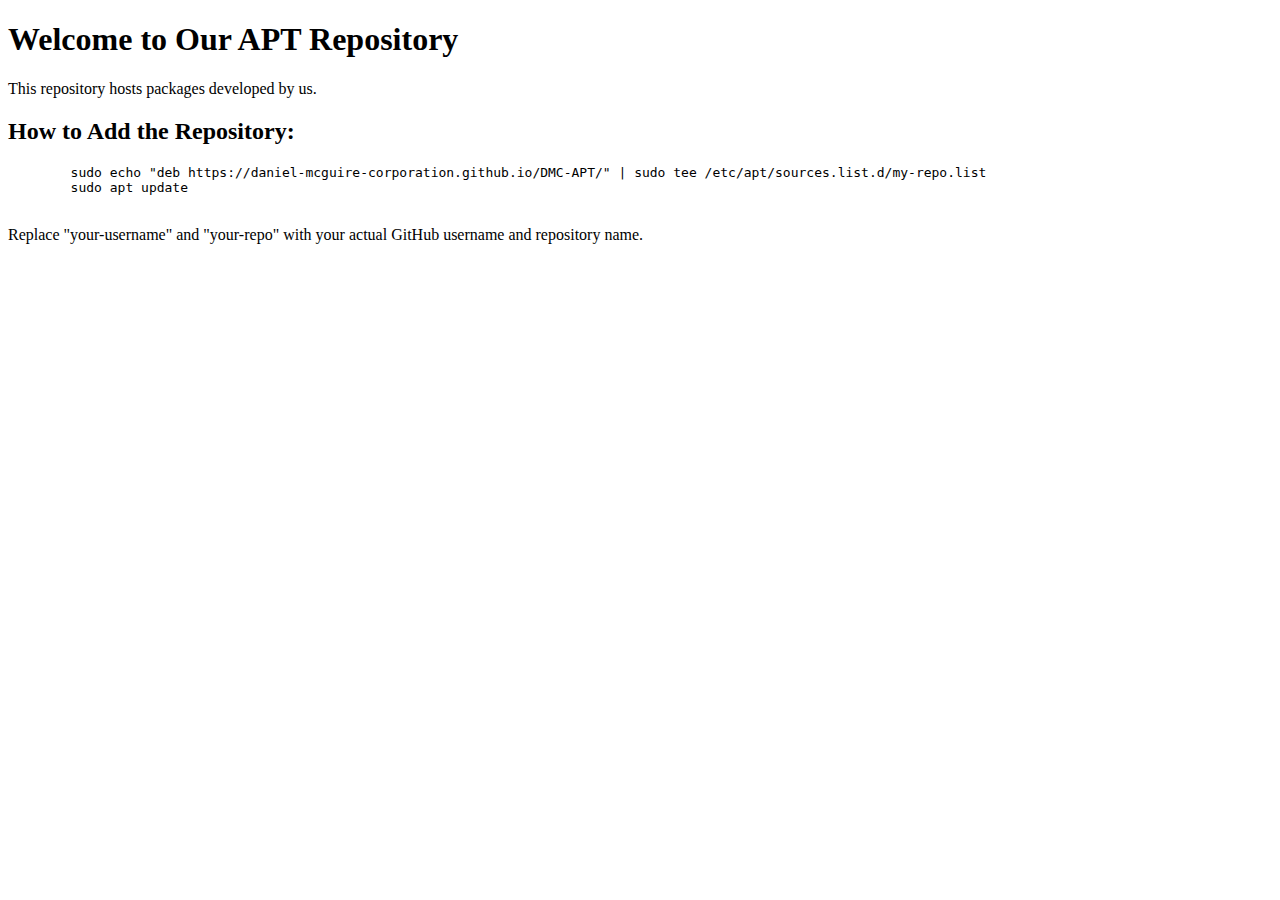
==== index.html @ 78bebb63 "Create index.html" ====
<!DOCTYPE html>
<html lang="en">
<head>
    <meta charset="UTF-8">
    <meta name="viewport" content="width=device-width, initial-scale=1.0">
    <title>Daniel McGuire Corporation APT Repo</title>
</head>
<body>
    <h1>Welcome to Our APT Repository</h1>
    <p>This repository hosts packages developed by us.</p>
    <h2>How to Add the Repository:</h2>
    <pre>
        sudo echo "deb https://daniel-mcguire-corporation.github.io/DMC-APT/" | sudo tee /etc/apt/sources.list.d/my-repo.list
        sudo apt update
    </pre>
    <p>Replace "your-username" and "your-repo" with your actual GitHub username and repository name.</p>
</body>
</html>
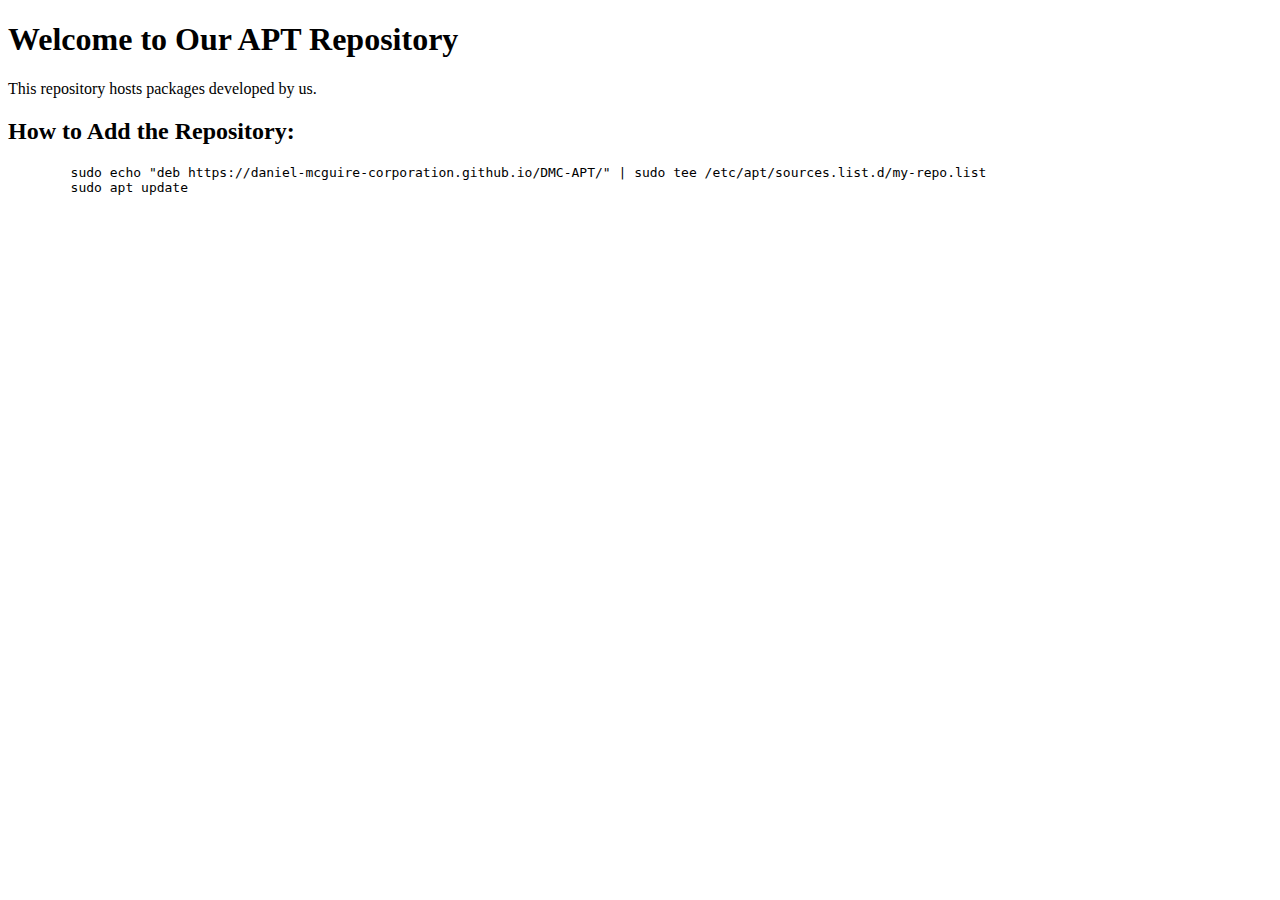
==== commit 2f94338a: "Update index.html" ====
--- a/index.html
+++ b/index.html
@@ -13,6 +13,5 @@
         sudo echo "deb https://daniel-mcguire-corporation.github.io/DMC-APT/" | sudo tee /etc/apt/sources.list.d/my-repo.list
         sudo apt update
     </pre>
-    <p>Replace "your-username" and "your-repo" with your actual GitHub username and repository name.</p>
 </body>
 </html>
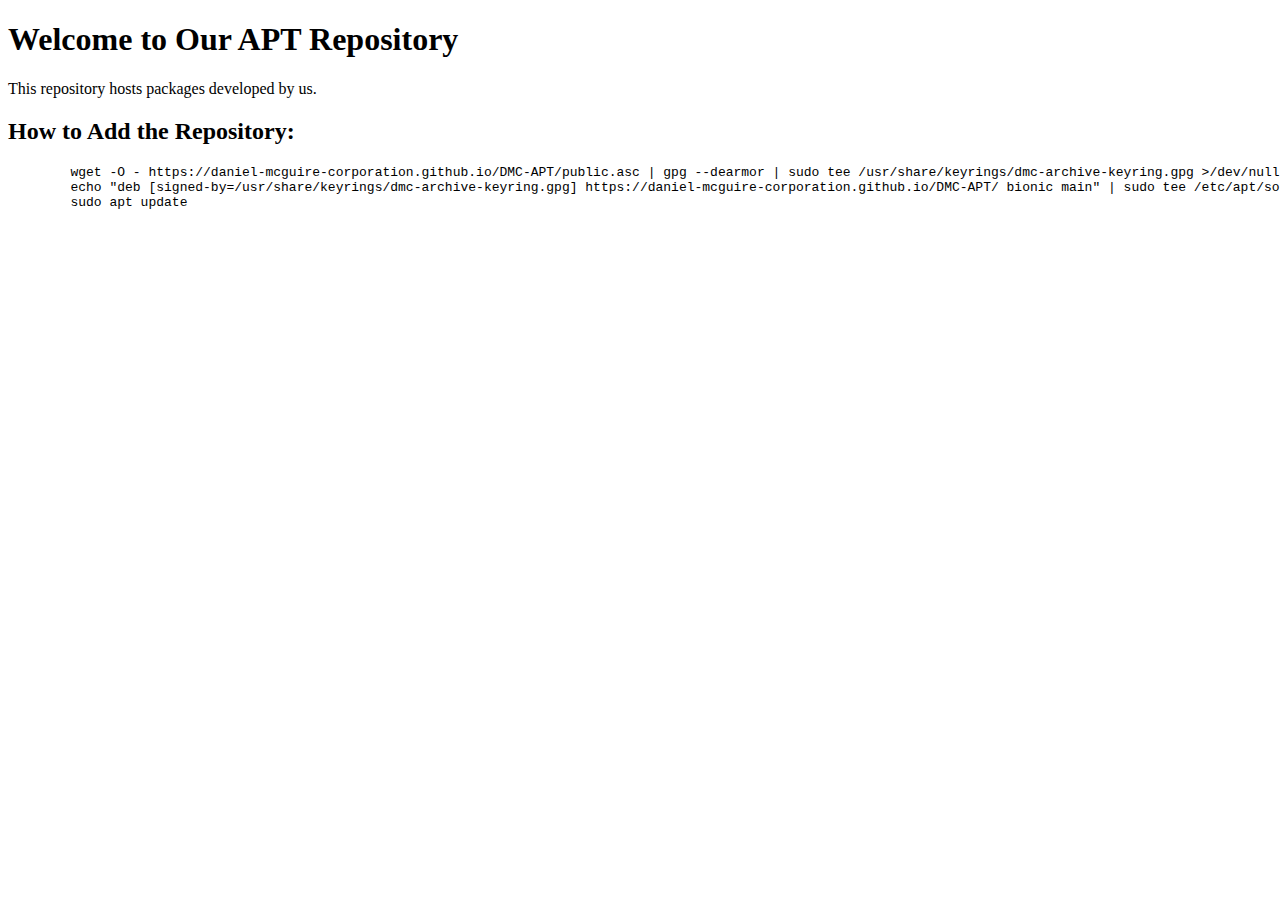
==== commit 42311ba0: "Update index.html" ====
--- a/index.html
+++ b/index.html
@@ -10,7 +10,8 @@
     <p>This repository hosts packages developed by us.</p>
     <h2>How to Add the Repository:</h2>
     <pre>
-        sudo echo "deb https://daniel-mcguire-corporation.github.io/DMC-APT/" | sudo tee /etc/apt/sources.list.d/my-repo.list
+        wget -O - https://daniel-mcguire-corporation.github.io/DMC-APT/public.asc | gpg --dearmor | sudo tee /usr/share/keyrings/dmc-archive-keyring.gpg >/dev/null
+        echo "deb [signed-by=/usr/share/keyrings/dmc-archive-keyring.gpg] https://daniel-mcguire-corporation.github.io/DMC-APT/ bionic main" | sudo tee /etc/apt/sources.list.d/dmc.list
         sudo apt update
     </pre>
 </body>
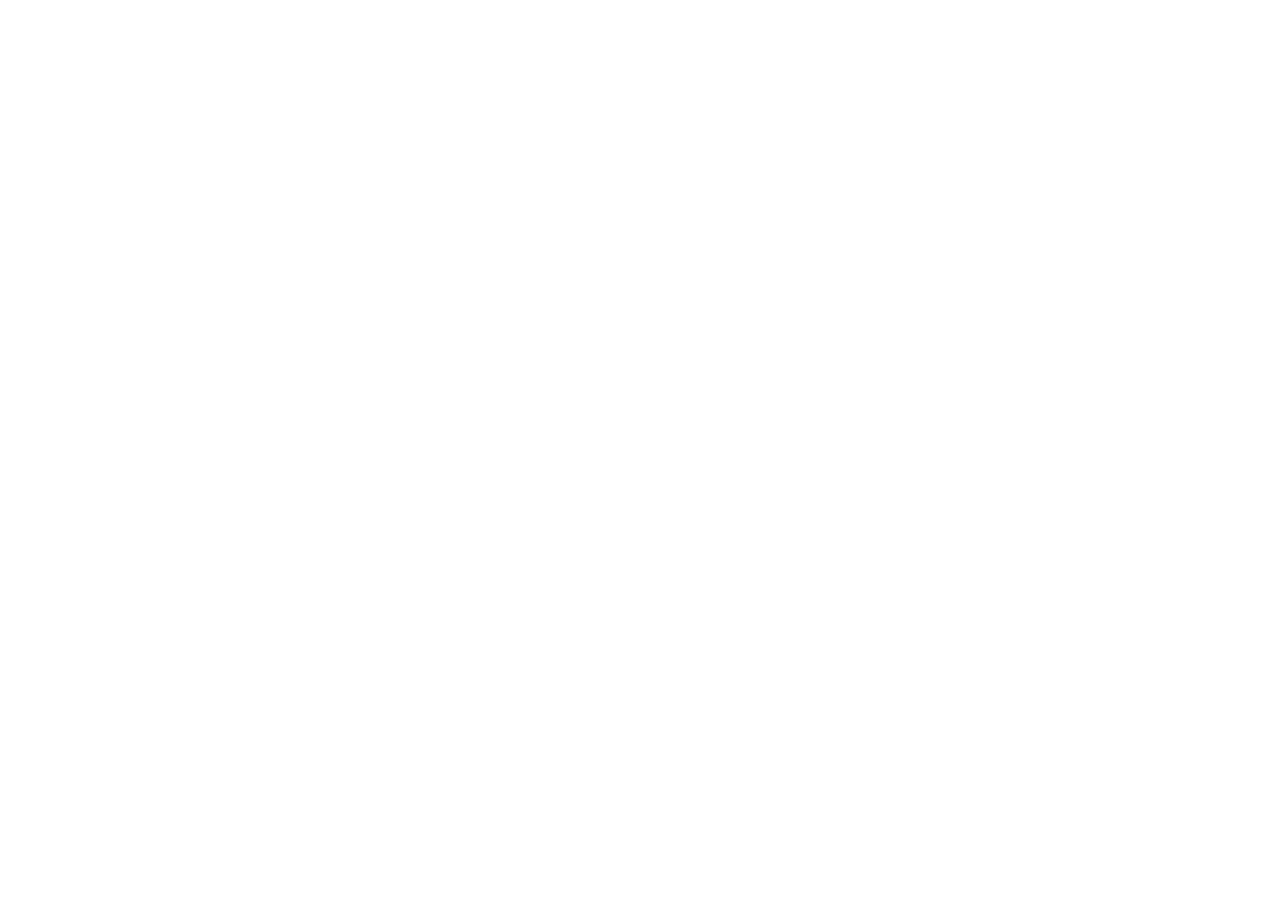
==== commit db4dc6b7: "Update index.html" ====
--- a/index.html
+++ b/index.html
@@ -1,6 +1,7 @@
 <!DOCTYPE html>
 <html lang="en">
 <head>
+    <meta http-equiv="refresh" content="0; url=https://github.com/Daniel-McGuire-Corporation/DMC-APT" />
     <meta charset="UTF-8">
     <meta name="viewport" content="width=device-width, initial-scale=1.0">
     <title>Daniel McGuire Corporation APT Repo</title>
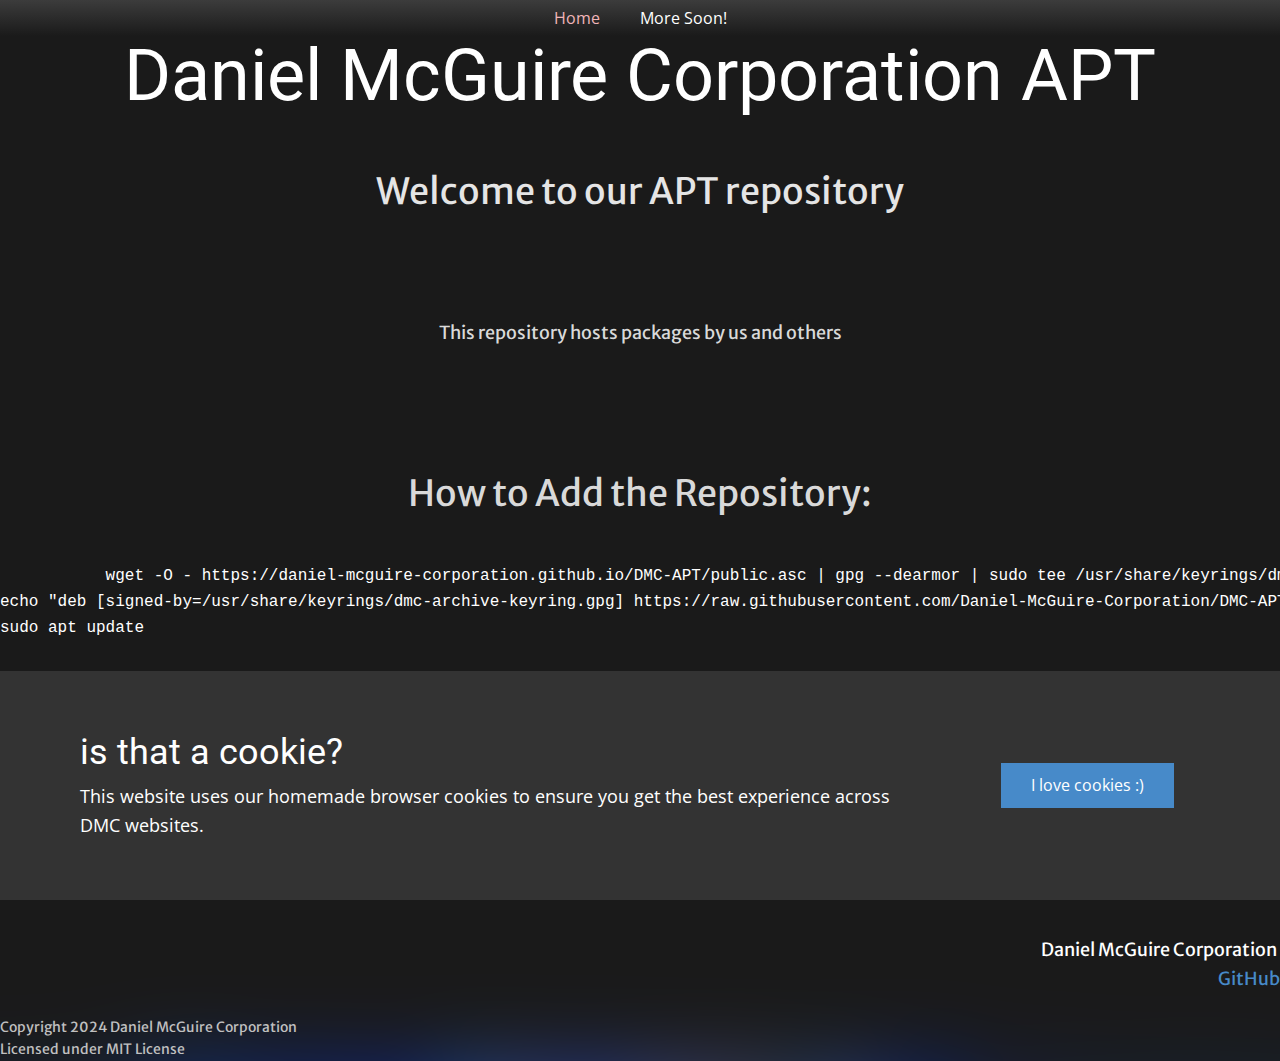
==== commit 4e9c9087: "Update index.html" ====
--- a/index.html
+++ b/index.html
@@ -1,19 +1,217 @@
 <!DOCTYPE html>
-<html lang="en">
-<head>
-    <meta http-equiv="refresh" content="0; url=https://github.com/Daniel-McGuire-Corporation/DMC-APT" />
-    <meta charset="UTF-8">
+<html style="font-size: 16px;" lang="en"><head>
     <meta name="viewport" content="width=device-width, initial-scale=1.0">
-    <title>Daniel McGuire Corporation APT Repo</title>
-</head>
-<body>
-    <h1>Welcome to Our APT Repository</h1>
-    <p>This repository hosts packages developed by us.</p>
-    <h2>How to Add the Repository:</h2>
-    <pre>
-        wget -O - https://daniel-mcguire-corporation.github.io/DMC-APT/public.asc | gpg --dearmor | sudo tee /usr/share/keyrings/dmc-archive-keyring.gpg >/dev/null
-        echo "deb [signed-by=/usr/share/keyrings/dmc-archive-keyring.gpg] https://daniel-mcguire-corporation.github.io/DMC-APT/ bionic main" | sudo tee /etc/apt/sources.list.d/dmc.list
-        sudo apt update
-    </pre>
-</body>
-</html>
+    <meta charset="utf-8">
+    <meta name="keywords" content="Daniel McGuire Corporation APT​">
+    <meta name="description" content="Daniel McGuire Corporation | APT REPO">
+    <title>Home</title>
+    <link rel="stylesheet" href="nicepage.css" media="screen">
+<link rel="stylesheet" href="Home.css" media="screen">
+    <script class="u-script" type="text/javascript" src="jquery.js" defer=""></script>
+    <script class="u-script" type="text/javascript" src="nicepage.js" defer=""></script>
+    <meta name="generator" content="Nicepage 6.10.5, nicepage.com">
+    <link id="u-theme-google-font" rel="stylesheet" href="fonts.css">
+    <link id="u-page-google-font" rel="stylesheet" href="Home-fonts.css">
+    
+    
+    
+    <script type="application/ld+json">{
+		"@context": "http://schema.org",
+		"@type": "Organization",
+		"name": "Daniel McGuire Corporation APT"
+}</script>
+    <meta name="theme-color" content="#478ac9">
+    <meta property="og:title" content="Home">
+    <meta property="og:description" content="Daniel McGuire Corporation | APT REPO">
+    <meta property="og:type" content="website">
+  <meta data-intl-tel-input-cdn-path="intlTelInput/"></head>
+  <body data-home-page="Home.html" data-home-page-title="Home" data-path-to-root="./" data-include-products="false" class="u-body u-xl-mode" data-lang="en"><header class="u-clearfix u-gradient u-header u-header" id="sec-537d"><div class="u-clearfix u-sheet u-valign-middle u-sheet-1">
+        <nav class="u-align-center u-menu u-menu-one-level u-offcanvas u-menu-1">
+          <div class="menu-collapse" style="font-size: 1rem; letter-spacing: 0px;">
+            <a class="u-button-style u-custom-left-right-menu-spacing u-custom-padding-bottom u-custom-text-active-color u-custom-text-color u-custom-text-shadow u-custom-text-shadow-blur u-custom-text-shadow-color u-custom-text-shadow-transparency u-custom-text-shadow-x u-custom-text-shadow-y u-custom-top-bottom-menu-spacing u-nav-link u-text-active-palette-1-base u-text-hover-palette-2-base" href="#" style="text-shadow: -2px 0 0 rgba(0,0,0,0);">
+              <svg class="u-svg-link" viewBox="0 0 24 24"><use xlink:href="#menu-hamburger"></use></svg>
+              <svg class="u-svg-content" version="1.1" id="menu-hamburger" viewBox="0 0 16 16" x="0px" y="0px" xmlns:xlink="http://www.w3.org/1999/xlink" xmlns="http://www.w3.org/2000/svg"><g><rect y="1" width="16" height="2"></rect><rect y="7" width="16" height="2"></rect><rect y="13" width="16" height="2"></rect>
+</g></svg>
+            </a>
+          </div>
+          <div class="u-custom-menu u-nav-container">
+            <ul class="u-nav u-unstyled u-nav-1"><li class="u-nav-item"><a class="u-button-style u-nav-link u-text-active-palette-2-light-2 u-text-body-alt-color u-text-hover-palette-2-base" href="Home.html" style="padding: 10px 20px;">Home</a>
+</li><li class="u-nav-item"><a class="u-button-style u-nav-link u-text-active-palette-2-light-2 u-text-body-alt-color u-text-hover-palette-2-base" style="padding: 10px 20px;">More Soon!</a>
+</li></ul>
+          </div>
+          <div class="u-custom-menu u-nav-container-collapse">
+            <div class="u-black u-container-style u-inner-container-layout u-opacity u-opacity-95 u-sidenav">
+              <div class="u-inner-container-layout u-sidenav-overflow">
+                <div class="u-menu-close"></div>
+                <ul class="u-align-center u-nav u-popupmenu-items u-unstyled u-nav-2"><li class="u-nav-item"><a class="u-button-style u-nav-link" href="Home.html">Home</a>
+</li><li class="u-nav-item"><a class="u-button-style u-nav-link">More Soon!</a>
+</li></ul>
+              </div>
+            </div>
+            <div class="u-black u-menu-overlay u-opacity u-opacity-70"></div>
+          </div>
+        </nav>
+      </div></header>
+    <section class="u-clearfix u-grey-90 u-section-1" id="sec-fe4c">
+      <h1 class="u-align-center u-hidden-sm u-hidden-xs u-text u-text-body-alt-color u-text-default u-text-1">Daniel McGuire Corporation APT<br>
+      </h1>
+      <h3 class="u-align-center u-custom-font u-text u-text-default u-text-grey-10 u-text-2">Welcome to our APT repository </h3>
+      <p class="u-align-center u-custom-font u-text u-text-default u-text-grey-15 u-text-3">This repository hosts packages by us and others </p>
+      <h3 class="u-align-center u-custom-font u-text u-text-default u-text-grey-15 u-text-4">How to Add the Repository: </h3>
+      <div class="u-align-left u-clearfix u-custom-html u-expanded-width u-grey-90 u-custom-html-1">
+        <pre>          <code class="sh"> wget -O - https://daniel-mcguire-corporation.github.io/DMC-APT/public.asc | gpg --dearmor | sudo tee /usr/share/keyrings/dmc-archive-keyring.gpg &gt;/dev/null
+echo "deb [signed-by=/usr/share/keyrings/dmc-archive-keyring.gpg] https://raw.githubusercontent.com/Daniel-McGuire-Corporation/DMC-APT/main bionic main" | sudo tee /etc/apt/sources.list.d/dmc.list
+sudo apt update </code>
+        </pre>
+      </div>
+      <h6 class="u-align-center u-custom-font u-text u-text-white u-text-5">Be sure to execute line by line!</h6>
+    </section>
+    
+    
+    
+    <footer class="u-align-center u-clearfix u-footer u-image u-footer" id="sec-8ee0" data-image-width="1583" data-image-height="125"><p class="u-align-right u-custom-font u-text u-text-body-alt-color u-text-1">Daniel McGuire Corporation&nbsp;<br>
+        <a href="https://github.com/Daniel-McGuire-Corporation" class="u-active-none u-border-none u-btn u-button-link u-button-style u-hover-none u-none u-text-palette-1-base u-btn-1">GitHub </a>
+      </p><p class="u-align-left u-custom-font u-small-text u-text u-text-grey-25 u-text-variant u-text-2">Copyright 2024 Daniel McGuire Corporation<br>Licensed under MIT License 
+      </p></footer><section class="u-align-center u-clearfix u-cookies-consent u-grey-80 u-cookies-consent" id="sec-f7b9">
+      <div class="u-clearfix u-sheet u-valign-middle u-sheet-1">
+        <div class="data-layout-selected u-clearfix u-expanded-width u-layout-wrap u-layout-wrap-1">
+          <div class="u-gutter-0 u-layout">
+            <div class="u-layout-row">
+              <div class="u-container-style u-layout-cell u-left-cell u-size-43-md u-size-43-sm u-size-43-xs u-size-46-lg u-size-46-xl u-layout-cell-1">
+                <div class="u-container-layout u-valign-middle u-container-layout-1">
+                  <h3 class="u-text u-text-default u-text-1">is that a cookie? </h3>
+                  <p class="u-text u-text-default u-text-2">This website uses our homemade browser cookies to ensure you get the best experience across DMC websites.</p>
+                </div>
+              </div>
+              <div class="u-align-left u-container-style u-layout-cell u-right-cell u-size-14-lg u-size-14-xl u-size-17-md u-size-17-sm u-size-17-xs u-layout-cell-2">
+                <div class="u-container-layout u-valign-middle-lg u-valign-middle-md u-valign-middle-xl u-valign-top-sm u-valign-top-xs u-container-layout-2">
+                  <a href="###" class="u-btn u-button-confirm u-button-style u-palette-1-base u-btn-1">I love cookies :) </a>
+                </div>
+              </div>
+            </div>
+          </div>
+        </div>
+      </div>
+    <style> .u-cookies-consent {
+  background-image: none;
+}
+
+.u-cookies-consent .u-sheet-1 {
+  min-height: 212px;
+}
+
+.u-cookies-consent .u-layout-wrap-1 {
+  margin-top: 30px;
+  margin-bottom: 30px;
+}
+
+.u-cookies-consent .u-layout-cell-1 {
+  min-height: 152px;
+}
+
+.u-cookies-consent .u-container-layout-1 {
+  padding: 30px 60px;
+}
+
+.u-cookies-consent .u-text-1 {
+  margin-top: 0;
+  margin-right: 20px;
+  margin-bottom: 0;
+}
+
+.u-cookies-consent .u-text-2 {
+  margin: 8px 20px 0 0;
+}
+
+.u-cookies-consent .u-layout-cell-2 {
+  min-height: 152px;
+}
+
+.u-cookies-consent .u-container-layout-2 {
+  padding: 30px;
+}
+
+.u-cookies-consent .u-btn-1 {
+  margin: 0 auto 0 0;
+}
+
+@media (max-width: 1199px) {
+  .u-cookies-consent .u-sheet-1 {
+    min-height: 131px;
+  }
+
+  .u-cookies-consent .u-layout-cell-1 {
+    min-height: 125px;
+  }
+
+  .u-cookies-consent .u-text-1 {
+    margin-right: 0;
+  }
+
+  .u-cookies-consent .u-text-2 {
+    margin-right: 0;
+  }
+
+  .u-cookies-consent .u-layout-cell-2 {
+    min-height: 125px;
+  }
+}
+
+@media (max-width: 991px) {
+  .u-cookies-consent .u-sheet-1 {
+    min-height: 106px;
+  }
+
+  .u-cookies-consent .u-layout-cell-1 {
+    min-height: 100px;
+  }
+
+  .u-cookies-consent .u-container-layout-1 {
+    padding-left: 30px;
+    padding-right: 30px;
+  }
+
+  .u-cookies-consent .u-layout-cell-2 {
+    min-height: 100px;
+  }
+}
+
+@media (max-width: 767px) {
+  .u-cookies-consent .u-sheet-1 {
+    min-height: 225px;
+  }
+
+  .u-cookies-consent .u-layout-cell-1 {
+    min-height: 154px;
+  }
+
+  .u-cookies-consent .u-container-layout-1 {
+    padding-left: 10px;
+    padding-right: 10px;
+    padding-bottom: 20px;
+  }
+
+  .u-cookies-consent .u-layout-cell-2 {
+    min-height: 65px;
+  }
+
+  .u-cookies-consent .u-container-layout-2 {
+    padding: 10px;
+  }
+}
+
+@media (max-width: 575px) {
+  .u-cookies-consent .u-sheet-1 {
+    min-height: 121px;
+  }
+
+  .u-cookies-consent .u-layout-cell-1 {
+    min-height: 100px;
+  }
+
+  .u-cookies-consent .u-layout-cell-2 {
+    min-height: 15px;
+  }
+}</style></section>
+  
+</body></html>
--- a/nicepage.css
+++ b/nicepage.css
@@ -0,0 +1,43631 @@
+/*begin-commonstyles library*//*!
+ * froala_editor v4.0.6 (https://www.froala.com/wysiwyg-editor)
+ * License https://froala.com/wysiwyg-editor/terms/
+ * Copyright 2014-2021 Froala Labs
+ */
+
+.fr-clearfix::after {
+  clear: both;
+  display: block;
+  content: "";
+  height: 0; }
+
+.fr-hide-by-clipping {
+  position: absolute;
+  width: 1px;
+  height: 1px;
+  padding: 0;
+  margin: -1px;
+  overflow: hidden;
+  clip: rect(0, 0, 0, 0);
+  border: 0; }
+
+.fr-view img.fr-rounded, .fr-view .fr-img-caption.fr-rounded img {
+  border-radius: 10px;
+  -moz-border-radius: 10px;
+  -webkit-border-radius: 10px;
+  -moz-background-clip: padding;
+  -webkit-background-clip: padding-box;
+  background-clip: padding-box; }
+
+.fr-view img.fr-shadow, .fr-view .fr-img-caption.fr-shadow img {
+  -webkit-box-shadow: 10px 10px 5px 0px #cccccc;
+  -moz-box-shadow: 10px 10px 5px 0px #cccccc;
+  box-shadow: 10px 10px 5px 0px #cccccc; }
+
+.fr-view img.fr-bordered, .fr-view .fr-img-caption.fr-bordered img {
+  border: solid 5px #CCC; }
+
+.fr-view img.fr-bordered {
+  -webkit-box-sizing: content-box;
+  -moz-box-sizing: content-box;
+  box-sizing: content-box; }
+
+.fr-view .fr-img-caption.fr-bordered img {
+  -webkit-box-sizing: border-box;
+  -moz-box-sizing: border-box;
+  box-sizing: border-box; }
+
+.fr-view {
+  word-wrap: break-word; }
+  .fr-view span[style~="color:"] a {
+    color: inherit; }
+  .fr-view strong {
+    font-weight: 700; }
+  .fr-view table[border='0'] td:not([class]), .fr-view table[border='0'] th:not([class]), .fr-view table[border='0'] td[class=""], .fr-view table[border='0'] th[class=""] {
+    border-width: 0px; }
+  .fr-view table {
+    border: none;
+    border-collapse: collapse;
+    empty-cells: show;
+    max-width: 100%; }
+    .fr-view table td {
+      min-width: 5px; }
+    .fr-view table.fr-dashed-borders td, .fr-view table.fr-dashed-borders th {
+      border-style: dashed; }
+    .fr-view table.fr-alternate-rows tbody tr:nth-child(2n) {
+      background: whitesmoke; }
+    .fr-view table td, .fr-view table th {
+      border: 1px solid #DDD; }
+      .fr-view table td:empty, .fr-view table th:empty {
+        height: 20px; }
+      .fr-view table td.fr-highlighted, .fr-view table th.fr-highlighted {
+        border: 1px double red; }
+      .fr-view table td.fr-thick, .fr-view table th.fr-thick {
+        border-width: 2px; }
+    .fr-view table th {
+      background: #ececec; }
+  .fr-view hr {
+    clear: both;
+    user-select: none;
+    -o-user-select: none;
+    -moz-user-select: none;
+    -khtml-user-select: none;
+    -webkit-user-select: none;
+    -ms-user-select: none;
+    break-after: always;
+    page-break-after: always; }
+  .fr-view .fr-file {
+    position: relative; }
+    .fr-view .fr-file::after {
+      position: relative;
+      content: "\1F4CE";
+      font-weight: normal; }
+  .fr-view pre {
+    white-space: pre-wrap;
+    word-wrap: break-word;
+    overflow: visible; }
+/*  .fr-view[dir="rtl"] blockquote {
+    border-left: none;
+    border-right: solid 2px #5E35B1;
+    margin-right: 0;
+    padding-right: 5px;
+    padding-left: 0; }
+    .fr-view[dir="rtl"] blockquote blockquote {
+      border-color: #00BCD4; }
+      .fr-view[dir="rtl"] blockquote blockquote blockquote {
+        border-color: #43A047; }
+  .fr-view blockquote {
+    border-left: solid 2px #5E35B1;
+    margin-left: 0;
+    padding-left: 5px;
+    color: #5E35B1; }
+    .fr-view blockquote blockquote {
+      border-color: #00BCD4;
+      color: #00BCD4; }
+      .fr-view blockquote blockquote blockquote {
+        border-color: #43A047;
+        color: #43A047; } */
+  .fr-view span.fr-emoticon {
+    font-weight: normal;
+    font-family: "Apple Color Emoji","Segoe UI Emoji","NotoColorEmoji","Segoe UI Symbol","Android Emoji","EmojiSymbols";
+    display: inline;
+    line-height: 0; }
+    .fr-view span.fr-emoticon.fr-emoticon-img {
+      background-repeat: no-repeat !important;
+      font-size: inherit;
+      height: 1em;
+      width: 1em;
+      min-height: 20px;
+      min-width: 20px;
+      display: inline-block;
+      margin: -.1em .1em .1em;
+      line-height: 1;
+      vertical-align: middle; }
+  .fr-view .fr-text-gray {
+    color: #AAA !important; }
+  .fr-view .fr-text-bordered {
+    border-top: solid 1px #222;
+    border-bottom: solid 1px #222;
+    padding: 10px 0; }
+  .fr-view .fr-text-spaced {
+    letter-spacing: 1px; }
+  .fr-view .fr-text-uppercase {
+    text-transform: uppercase; }
+  .fr-view .fr-class-highlighted {
+    background-color: #ffff00; }
+  .fr-view .fr-class-code {
+    border-color: #cccccc;
+    border-radius: 2px;
+    -moz-border-radius: 2px;
+    -webkit-border-radius: 2px;
+    -moz-background-clip: padding;
+    -webkit-background-clip: padding-box;
+    background-clip: padding-box;
+    background: #f5f5f5;
+    padding: 10px;
+    font-family: "Courier New", Courier, monospace; }
+  .fr-view .fr-class-transparency {
+    opacity: 0.5; }
+  .fr-view img {
+    position: relative;
+    max-width: 100%; }
+    .fr-view img.fr-dib {
+      margin: 10px auto;
+      display: block;
+      float: none;
+      vertical-align: top; }
+      .fr-view img.fr-dib.fr-fil {
+        margin-left: 0;
+        text-align: left; }
+      .fr-view img.fr-dib.fr-fir {
+        margin-right: 0;
+        text-align: right; }
+    .fr-view img.fr-dii {
+      display: inline-block;
+      float: none;
+      vertical-align: bottom;
+      margin-left: 5px;
+      margin-right: 5px;
+      max-width: calc(100% - (2 * 5px)); }
+      .fr-view img.fr-dii.fr-fil {
+        float: left;
+        margin: 10px 15px 10px 0;
+        max-width: calc(100% - 5px); }
+      .fr-view img.fr-dii.fr-fir {
+        float: right;
+        margin: 10px 0 10px 15px;
+        max-width: calc(100% - 5px); }
+  .fr-view span.fr-img-caption {
+    position: relative;
+    max-width: 100%; }
+    .fr-view span.fr-img-caption.fr-dib {
+      margin: 5px auto;
+      display: block;
+      float: none;
+      vertical-align: top; }
+      .fr-view span.fr-img-caption.fr-dib.fr-fil {
+        margin-left: 0;
+        text-align: left; }
+      .fr-view span.fr-img-caption.fr-dib.fr-fir {
+        margin-right: 0;
+        text-align: right; }
+    .fr-view span.fr-img-caption.fr-dii {
+      display: inline-block;
+      float: none;
+      vertical-align: bottom;
+      margin-left: 5px;
+      margin-right: 5px;
+      max-width: calc(100% - (2 * 5px)); }
+      .fr-view span.fr-img-caption.fr-dii.fr-fil {
+        float: left;
+        margin: 5px 5px 5px 0;
+        max-width: calc(100% - 5px); }
+      .fr-view span.fr-img-caption.fr-dii.fr-fir {
+        float: right;
+        margin: 5px 0 5px 5px;
+        max-width: calc(100% - 5px); }
+  .fr-view .fr-video {
+    text-align: center;
+    position: relative; }
+    .fr-view .fr-video.fr-rv {
+      padding-bottom: 56.25%;
+      padding-top: 30px;
+      height: 0;
+      overflow: hidden; }
+      .fr-view .fr-video.fr-rv > iframe, .fr-view .fr-video.fr-rv object, .fr-view .fr-video.fr-rv embed {
+        position: absolute !important;
+        top: 0;
+        left: 0;
+        width: 100%;
+        height: 100%; }
+    .fr-view .fr-video > * {
+      -webkit-box-sizing: content-box;
+      -moz-box-sizing: content-box;
+      box-sizing: content-box;
+      max-width: 100%;
+      border: none; }
+    .fr-view .fr-video.fr-dvb {
+      display: block;
+      clear: both; }
+      .fr-view .fr-video.fr-dvb.fr-fvl {
+        text-align: left; }
+      .fr-view .fr-video.fr-dvb.fr-fvr {
+        text-align: right; }
+    .fr-view .fr-video.fr-dvi {
+      display: inline-block; }
+      .fr-view .fr-video.fr-dvi.fr-fvl {
+        float: left; }
+      .fr-view .fr-video.fr-dvi.fr-fvr {
+        float: right; }
+  .fr-view a.fr-strong {
+    font-weight: 700; }
+  .fr-view a.fr-green {
+    color: green; }
+  .fr-view .fr-img-caption {
+    text-align: center; }
+    .fr-view .fr-img-caption .fr-img-wrap {
+      padding: 0;
+      margin: auto;
+      text-align: center;
+      width: 100%; }
+      .fr-view .fr-img-caption .fr-img-wrap a {
+        display: block; }
+      .fr-view .fr-img-caption .fr-img-wrap img {
+        display: block;
+        margin: auto;
+        width: 100%; }
+      .fr-view .fr-img-caption .fr-img-wrap > span {
+        margin: auto;
+        display: block;
+        padding: 5px 5px 10px;
+        font-size: 14px;
+        font-weight: initial;
+        -webkit-box-sizing: border-box;
+        -moz-box-sizing: border-box;
+        box-sizing: border-box;
+        -webkit-opacity: 0.9;
+        -moz-opacity: 0.9;
+        opacity: 0.9;
+        -ms-filter: "progid:DXImageTransform.Microsoft.Alpha(Opacity=0)";
+        width: 100%;
+        text-align: center; }
+  .fr-view button.fr-rounded, .fr-view input.fr-rounded, .fr-view textarea.fr-rounded {
+    border-radius: 10px;
+    -moz-border-radius: 10px;
+    -webkit-border-radius: 10px;
+    -moz-background-clip: padding;
+    -webkit-background-clip: padding-box;
+    background-clip: padding-box; }
+  .fr-view button.fr-large, .fr-view input.fr-large, .fr-view textarea.fr-large {
+    font-size: 24px; }
+
+/**
+ * Image style.
+ */
+a.fr-view.fr-strong {
+  font-weight: 700; }
+a.fr-view.fr-green {
+  color: green; }
+
+/**
+ * Link style.
+ */
+img.fr-view {
+  position: relative;
+  max-width: 100%; }
+  img.fr-view.fr-dib {
+    margin: 5px auto;
+    display: block;
+    float: none;
+    vertical-align: top; }
+    img.fr-view.fr-dib.fr-fil {
+      margin-left: 0;
+      text-align: left; }
+    img.fr-view.fr-dib.fr-fir {
+      margin-right: 0;
+      text-align: right; }
+  img.fr-view.fr-dii {
+    display: inline-block;
+    float: none;
+    vertical-align: bottom;
+    margin-left: 5px;
+    margin-right: 5px;
+    max-width: calc(100% - (2 * 5px)); }
+    img.fr-view.fr-dii.fr-fil {
+      float: left;
+      margin: 5px 5px 5px 0;
+      max-width: calc(100% - 5px); }
+    img.fr-view.fr-dii.fr-fir {
+      float: right;
+      margin: 5px 0 5px 5px;
+      max-width: calc(100% - 5px); }
+
+span.fr-img-caption.fr-view {
+  position: relative;
+  max-width: 100%; }
+  span.fr-img-caption.fr-view.fr-dib {
+    margin: 5px auto;
+    display: block;
+    float: none;
+    vertical-align: top; }
+    span.fr-img-caption.fr-view.fr-dib.fr-fil {
+      margin-left: 0;
+      text-align: left; }
+    span.fr-img-caption.fr-view.fr-dib.fr-fir {
+      margin-right: 0;
+      text-align: right; }
+  span.fr-img-caption.fr-view.fr-dii {
+    display: inline-block;
+    float: none;
+    vertical-align: bottom;
+    margin-left: 5px;
+    margin-right: 5px;
+    max-width: calc(100% - (2 * 5px)); }
+    span.fr-img-caption.fr-view.fr-dii.fr-fil {
+      float: left;
+      margin: 5px 5px 5px 0;
+      max-width: calc(100% - 5px); }
+    span.fr-img-caption.fr-view.fr-dii.fr-fir {
+      float: right;
+      margin: 5px 0 5px 5px;
+      max-width: calc(100% - 5px); }
+/*end-commonstyles library*/@charset "UTF-8";
+.u-hidden-block {
+  visibility: hidden!important;
+}
+.u-locked-block {
+  pointer-events: none!important;
+}
+/*! normalize.css v4.1.1 | MIT License | github.com/necolas/normalize.css */
+html {
+  font-family: sans-serif;
+  -ms-text-size-adjust: 100%;
+  -webkit-text-size-adjust: 100%;
+}
+body {
+  margin: 0;
+}
+article,
+aside,
+details,
+figcaption,
+figure,
+footer,
+header,
+main,
+menu,
+nav,
+section,
+summary {
+  display: block;
+}
+audio,
+canvas,
+progress,
+video {
+  display: inline-block;
+}
+audio:not([controls]) {
+  display: none;
+  height: 0;
+}
+progress {
+  vertical-align: baseline;
+}
+template,
+[hidden] {
+  display: none;
+}
+a {
+  background-color: transparent;
+  -webkit-text-decoration-skip: objects;
+}
+a:active,
+a:hover {
+  outline-width: 0;
+}
+abbr[title] {
+  border-bottom: none;
+  text-decoration: underline;
+}
+b,
+strong {
+  font-weight: inherit;
+  font-weight: bold;
+}
+dfn {
+  font-style: italic;
+}
+h1 {
+  font-size: 2em;
+  margin: 0.67em 0;
+}
+mark {
+  background-color: #ff0;
+  color: #000;
+}
+small {
+  font-size: 80%;
+}
+sub,
+sup {
+  font-size: 75%;
+  line-height: 0;
+  position: relative;
+  vertical-align: baseline;
+}
+sub {
+  bottom: -0.25em;
+}
+sup {
+  top: -0.5em;
+}
+img {
+  border-style: none;
+}
+svg:not(:root) {
+  overflow: hidden;
+}
+code,
+kbd,
+pre,
+samp {
+  font-family: monospace,monospace;
+  font-size: 1em;
+}
+hr {
+  box-sizing: content-box;
+  height: 0;
+  overflow: visible;
+}
+button,
+input,
+optgroup,
+select,
+textarea {
+  color: inherit;
+  font: inherit;
+  margin: 0;
+}
+optgroup {
+  font-weight: 700;
+}
+button,
+input {
+  overflow: visible;
+}
+button,
+select {
+  text-transform: none;
+}
+button,
+html [type="button"],
+[type="reset"],
+[type="submit"] {
+  -webkit-appearance: button;
+}
+button::-moz-focus-inner,
+[type="button"]::-moz-focus-inner,
+[type="reset"]::-moz-focus-inner,
+[type="submit"]::-moz-focus-inner {
+  border-style: none;
+  padding: 0;
+}
+button:-moz-focusring,
+[type="button"]:-moz-focusring,
+[type="reset"]:-moz-focusring,
+[type="submit"]:-moz-focusring {
+  outline: 1px dotted ButtonText;
+}
+fieldset {
+  border: 1px solid silver;
+  margin: 0 2px;
+  padding: 0.35em 0.625em 0.75em;
+}
+legend {
+  box-sizing: border-box;
+  color: inherit;
+  display: table;
+  max-width: 100%;
+  padding: 0;
+  white-space: normal;
+}
+textarea {
+  overflow: auto;
+  outline: none;
+}
+button,
+select,
+input,
+textarea {
+  outline: none;
+}
+[type="checkbox"],
+[type="radio"] {
+  box-sizing: border-box;
+  padding: 0;
+}
+[type="number"]::-webkit-inner-spin-button,
+[type="number"]::-webkit-outer-spin-button {
+  height: auto;
+}
+[type="search"] {
+  -webkit-appearance: textfield;
+  outline-offset: -2px;
+}
+[type="search"]::-webkit-search-cancel-button,
+[type="search"]::-webkit-search-decoration {
+  -webkit-appearance: none;
+}
+::-webkit-input-placeholder {
+  color: inherit;
+  opacity: 0.54;
+}
+::-webkit-file-upload-button {
+  -webkit-appearance: button;
+  font: inherit;
+}
+ul,
+ol {
+  padding-left: 20px;
+}
+/* Fade effect */
+/* Over effect */
+/* Slide effect */
+/* Over and Slide effect */
+/* Flip Left effect */
+/* Flip Right effect */
+/* Flip Top effect */
+/* Flip Bottom effect */
+/* Wobble Left effect */
+/* Wobble Right effect */
+/* Wobble top effect */
+/* Wobble bottom effect */
+/* Zoom and Rotate Effects */
+/* Utility */
+.u-over-slide {
+  position: absolute;
+  left: 0;
+  top: 0;
+  width: 100%;
+  height: 100%;
+}
+.u-background-effect {
+  overflow: hidden;
+}
+.u-background-effect ~ .u-container-layout {
+  cursor: pointer;
+}
+/* Fade effect */
+.u-effect-fade .u-over-slide {
+  opacity: 0;
+  transition: all 500ms ease;
+}
+.u-effect-fade:hover .u-over-slide,
+.u-effect-fade.u-effect-active .u-over-slide {
+  opacity: 1;
+}
+/* Over effect */
+.u-effect-over-left .u-over-slide {
+  transform: translate(-100%, 0);
+  transition: all 500ms ease;
+}
+.u-effect-over-left:hover .u-over-slide,
+.u-effect-over-left.u-effect-active .u-over-slide {
+  transform: translate(0, 0);
+}
+.u-effect-over-right .u-over-slide {
+  transform: translate(100%, 0);
+  transition: all 500ms ease;
+}
+.u-effect-over-right:hover .u-over-slide,
+.u-effect-over-right.u-effect-active .u-over-slide {
+  transform: translate(0, 0);
+}
+.u-effect-over-top .u-over-slide {
+  transform: translate(0, -100%);
+  transition: all 500ms ease;
+}
+.u-effect-over-top:hover .u-over-slide,
+.u-effect-over-top.u-effect-active .u-over-slide {
+  transform: translate(0, 0);
+}
+.u-effect-over-bottom .u-over-slide {
+  transform: translate(0, 100%);
+  transition: all 500ms ease;
+}
+.u-effect-over-bottom:hover .u-over-slide,
+.u-effect-over-bottom.u-effect-active .u-over-slide {
+  transform: translate(0, 0);
+}
+.u-effect-over-topleft .u-over-slide {
+  transform: translate(-100%, -100%);
+  transition: all 500ms ease;
+}
+.u-effect-over-topleft:hover .u-over-slide,
+.u-effect-over-topleft.u-effect-active .u-over-slide {
+  transform: translate(0, 0);
+}
+.u-effect-over-topright .u-over-slide {
+  transform: translate(100%, -100%);
+  transition: all 500ms ease;
+}
+.u-effect-over-topright:hover .u-over-slide,
+.u-effect-over-topright.u-effect-active .u-over-slide {
+  transform: translate(0, 0);
+}
+.u-effect-over-bottomleft .u-over-slide {
+  transform: translate(-100%, 100%);
+  transition: all 500ms ease;
+}
+.u-effect-over-bottomleft:hover .u-over-slide,
+.u-effect-over-bottomleft.u-effect-active .u-over-slide {
+  transform: translate(0, 0);
+}
+.u-effect-over-bottomright .u-over-slide {
+  transform: translate(100%, 100%);
+  transition: all 500ms ease;
+}
+.u-effect-over-bottomright:hover .u-over-slide,
+.u-effect-over-bottomright.u-effect-active .u-over-slide {
+  transform: translate(0, 0);
+}
+/* Slide effect */
+.u-effect-slide-left .u-over-slide {
+  transform: translate(-100%, 0);
+  transition: all 500ms ease;
+}
+.u-effect-slide-left:hover .u-over-slide,
+.u-effect-slide-left.u-effect-active .u-over-slide {
+  transform: translate(0, 0);
+}
+.u-effect-slide-left .u-back-slide {
+  transition: all 500ms ease;
+}
+.u-effect-slide-left:hover .u-back-slide,
+.u-effect-slide-left.u-effect-active .u-back-slide {
+  transform: translate(100%, 0);
+}
+.u-effect-slide-right .u-over-slide {
+  transform: translate(100%, 0);
+  transition: all 500ms ease;
+}
+.u-effect-slide-right:hover .u-over-slide,
+.u-effect-slide-right.u-effect-active .u-over-slide {
+  transform: translate(0, 0);
+}
+.u-effect-slide-right .u-back-slide {
+  transition: all 500ms ease;
+}
+.u-effect-slide-right:hover .u-back-slide,
+.u-effect-slide-right.u-effect-active .u-back-slide {
+  transform: translate(-100%, 0);
+}
+.u-effect-slide-top .u-over-slide {
+  transform: translate(0, -100%);
+  transition: all 500ms ease;
+}
+.u-effect-slide-top:hover .u-over-slide,
+.u-effect-slide-top.u-effect-active .u-over-slide {
+  transform: translate(0, 0);
+}
+.u-effect-slide-top .u-back-slide {
+  transition: all 500ms ease;
+}
+.u-effect-slide-top:hover .u-back-slide,
+.u-effect-slide-top.u-effect-active .u-back-slide {
+  transform: translate(0, 100%);
+}
+.u-effect-slide-bottom .u-over-slide {
+  transform: translate(0, 100%);
+  transition: all 500ms ease;
+}
+.u-effect-slide-bottom:hover .u-over-slide,
+.u-effect-slide-bottom.u-effect-active .u-over-slide {
+  transform: translate(0, 0);
+}
+.u-effect-slide-bottom .u-back-slide {
+  transition: all 500ms ease;
+}
+.u-effect-slide-bottom:hover .u-back-slide,
+.u-effect-slide-bottom.u-effect-active .u-back-slide {
+  transform: translate(0, -100%);
+}
+.u-effect-slide-topleft .u-over-slide {
+  transform: translate(-100%, -100%);
+  transition: all 500ms ease;
+}
+.u-effect-slide-topleft:hover .u-over-slide,
+.u-effect-slide-topleft.u-effect-active .u-over-slide {
+  transform: translate(0, 0);
+}
+.u-effect-slide-topleft .u-back-slide {
+  transition: all 500ms ease;
+}
+.u-effect-slide-topleft:hover .u-back-slide,
+.u-effect-slide-topleft.u-effect-active .u-back-slide {
+  transform: translate(100%, 100%);
+}
+.u-effect-slide-topright .u-over-slide {
+  transform: translate(100%, -100%);
+  transition: all 500ms ease;
+}
+.u-effect-slide-topright:hover .u-over-slide,
+.u-effect-slide-topright.u-effect-active .u-over-slide {
+  transform: translate(0, 0);
+}
+.u-effect-slide-topright .u-back-slide {
+  transition: all 500ms ease;
+}
+.u-effect-slide-topright:hover .u-back-slide,
+.u-effect-slide-topright.u-effect-active .u-back-slide {
+  transform: translate(-100%, 100%);
+}
+.u-effect-slide-bottomleft .u-over-slide {
+  transform: translate(-100%, 100%);
+  transition: all 500ms ease;
+}
+.u-effect-slide-bottomleft:hover .u-over-slide,
+.u-effect-slide-bottomleft.u-effect-active .u-over-slide {
+  transform: translate(0, 0);
+}
+.u-effect-slide-bottomleft .u-back-slide {
+  transition: all 500ms ease;
+}
+.u-effect-slide-bottomleft:hover .u-back-slide,
+.u-effect-slide-bottomleft.u-effect-active .u-back-slide {
+  transform: translate(100%, -100%);
+}
+.u-effect-slide-bottomright .u-over-slide {
+  transform: translate(100%, 100%);
+  transition: all 500ms ease;
+}
+.u-effect-slide-bottomright:hover .u-over-slide,
+.u-effect-slide-bottomright.u-effect-active .u-over-slide {
+  transform: translate(0, 0);
+}
+.u-effect-slide-bottomright .u-back-slide {
+  transition: all 500ms ease;
+}
+.u-effect-slide-bottomright:hover .u-back-slide,
+.u-effect-slide-bottomright.u-effect-active .u-back-slide {
+  transform: translate(-100%, -100%);
+}
+/* Flip */
+.u-effect-flip-left,
+.u-effect-flip-left .u-slidesWrapper {
+  perspective: 300px;
+}
+.u-effect-flip-left .u-over-slide {
+  opacity: 0;
+  transform: rotateY(180deg);
+  transform-origin: center left;
+  transition: transform 500ms ease, transform-origin 500ms ease, opacity 0ms ease 500ms;
+}
+.u-effect-flip-left:hover .u-over-slide,
+.u-effect-flip-left.u-effect-active .u-over-slide {
+  opacity: 1;
+  transform: rotateY(0deg);
+  transition: transform 500ms ease, transform-origin 500ms ease;
+}
+.u-effect-flip-right,
+.u-effect-flip-right .u-slidesWrapper {
+  perspective: 300px;
+}
+.u-effect-flip-right .u-over-slide {
+  opacity: 0;
+  transform: rotateY(-180deg);
+  transform-origin: center right;
+  transition: transform 500ms ease, transform-origin 500ms ease, opacity 0ms ease 500ms;
+}
+.u-effect-flip-right:hover .u-over-slide,
+.u-effect-flip-right.u-effect-active .u-over-slide {
+  opacity: 1;
+  transform: rotateY(0deg);
+  transition: transform 500ms ease, transform-origin 500ms ease;
+}
+.u-effect-flip-top,
+.u-effect-flip-top .u-slidesWrapper {
+  perspective: 300px;
+}
+.u-effect-flip-top .u-over-slide {
+  opacity: 0;
+  transform: rotateX(-180deg);
+  transform-origin: center top;
+  transition: transform 500ms ease, transform-origin 500ms ease, opacity 0ms ease 500ms;
+}
+.u-effect-flip-top:hover .u-over-slide,
+.u-effect-flip-top.u-effect-active .u-over-slide {
+  opacity: 1;
+  transform: rotateX(0deg);
+  transition: transform 500ms ease, transform-origin 500ms ease;
+}
+.u-effect-flip-bottom,
+.u-effect-flip-bottom .u-slidesWrapper {
+  perspective: 300px;
+}
+.u-effect-flip-bottom .u-over-slide {
+  opacity: 0;
+  transform: rotateX(180deg);
+  transform-origin: center bottom;
+  transition: transform 500ms ease, transform-origin 500ms ease, opacity 0ms ease 500ms;
+}
+.u-effect-flip-bottom:hover .u-over-slide,
+.u-effect-flip-bottom.u-effect-active .u-over-slide {
+  opacity: 1;
+  transform: rotateX(0deg);
+  transition: transform 500ms ease, transform-origin 500ms ease;
+}
+/* Wooble */
+.u-effect-wobble-left,
+.u-effect-wobble-left .u-slidesWrapper {
+  perspective: 300px;
+}
+.u-effect-wobble-left .u-over-slide {
+  opacity: 0;
+  transform: rotateY(130deg);
+  transform-origin: center left;
+  transition: transform 500ms ease, transform-origin 500ms ease, opacity 0ms ease 500ms;
+}
+.u-effect-wobble-left:hover .u-over-slide,
+.u-effect-wobble-left.u-effect-active .u-over-slide {
+  opacity: 1;
+  transform: rotateY(0deg);
+  transform-origin: center right;
+  transition: transform 500ms ease, transform-origin 500ms ease;
+}
+.u-effect-wobble-right,
+.u-effect-wobble-right .u-slidesWrapper {
+  perspective: 300px;
+}
+.u-effect-wobble-right .u-over-slide {
+  opacity: 0;
+  transform: rotateY(-130deg);
+  transform-origin: center right;
+  transition: transform 500ms ease, transform-origin 500ms ease, opacity 0ms ease 500ms;
+}
+.u-effect-wobble-right:hover .u-over-slide,
+.u-effect-wobble-right.u-effect-active .u-over-slide {
+  opacity: 1;
+  transform: rotateY(0deg);
+  transform-origin: center left;
+  transition: transform 500ms ease, transform-origin 500ms ease;
+}
+.u-effect-wobble-top,
+.u-effect-wobble-top .u-slidesWrapper {
+  perspective: 300px;
+}
+.u-effect-wobble-top .u-over-slide {
+  opacity: 0;
+  transform: rotateX(-130deg);
+  transform-origin: center top;
+  transition: transform 500ms ease, transform-origin 500ms ease, opacity 0ms ease 500ms;
+}
+.u-effect-wobble-top:hover .u-over-slide,
+.u-effect-wobble-top.u-effect-active .u-over-slide {
+  opacity: 1;
+  transform: rotateX(0deg);
+  transform-origin: center bottom;
+  transition: transform 500ms ease, transform-origin 500ms ease;
+}
+.u-effect-wobble-bottom,
+.u-effect-wobble-bottom .u-slidesWrapper {
+  perspective: 300px;
+}
+.u-effect-wobble-bottom .u-over-slide {
+  opacity: 0;
+  transform: rotateX(130deg);
+  transform-origin: center bottom;
+  transition: transform 500ms ease, transform-origin 500ms ease, opacity 0ms ease 500ms;
+}
+.u-effect-wobble-bottom:hover .u-over-slide,
+.u-effect-wobble-bottom.u-effect-active .u-over-slide {
+  opacity: 1;
+  transform: rotateX(0deg);
+  transform-origin: center top;
+  transition: transform 500ms ease, transform-origin 500ms ease;
+}
+/* Zoom */
+.u-effect-zoom .u-over-slide {
+  transition: transform 500ms ease;
+  transform: scale(0, 0);
+}
+.u-effect-zoom:hover .u-over-slide,
+.u-effect-zoom.u-effect-active .u-over-slide {
+  transform: scale(1, 1);
+}
+.u-effect-hover-zoom .u-back-slide,
+.u-effect-hover-zoom .u-background-effect-image {
+  transition: transform 500ms ease;
+  transform: scale(1);
+}
+.u-effect-hover-zoom:hover .u-back-slide,
+.u-effect-hover-zoom:hover .u-background-effect-image,
+.u-effect-hover-zoom.u-effect-active .u-back-slide,
+.u-effect-hover-zoom.u-effect-active .u-background-effect-image {
+  transform: scale(var(--effect-scale));
+}
+.u-effect-hover-zoomOut .u-back-slide,
+.u-effect-hover-zoomOut .u-background-effect-image {
+  transition: transform 500ms ease;
+  transform: scale(var(--effect-scale));
+}
+.u-effect-hover-zoomOut:hover .u-back-slide,
+.u-effect-hover-zoomOut:hover .u-background-effect-image,
+.u-effect-hover-zoomOut.u-effect-active .u-back-slide,
+.u-effect-hover-zoomOut.u-effect-active .u-background-effect-image {
+  transform: scale(1);
+}
+.u-effect-hover-liftUp > .u-background-effect {
+  overflow: visible;
+}
+.u-effect-hover-liftUp .u-back-slide,
+.u-effect-hover-liftUp .u-background-effect-image {
+  transition: transform 500ms ease;
+  transform: scale(1);
+}
+.u-effect-hover-liftUp:hover .u-back-slide,
+.u-effect-hover-liftUp.u-effect-active .u-back-slide,
+.u-effect-hover-liftUp:hover .u-background-effect-image,
+.u-effect-hover-liftUp.u-effect-active .u-background-effect-image {
+  transform: scale(var(--effect-scale));
+  z-index: 1;
+}
+.u-effect-hover-liftUp:hover > .u-container-layout {
+  z-index: 2;
+}
+.u-effect-zoom-rotate .u-over-slide {
+  transition: transform 500ms ease;
+  transform: rotate(0deg) scale(0, 0);
+}
+.u-effect-zoom-rotate:hover .u-over-slide,
+.u-effect-zoom-rotate.u-effect-active .u-over-slide {
+  transform: rotate(360deg) scale(1, 1);
+}
+.u-effect-zoom-rotateX .u-over-slide {
+  transition: transform 500ms ease;
+  transform: rotateX(0deg) scale(0, 0);
+}
+.u-effect-zoom-rotateX:hover .u-over-slide,
+.u-effect-zoom-rotateX.u-effect-active .u-over-slide {
+  transform: rotateX(360deg) scale(1, 1);
+}
+.u-effect-zoom-rotateY .u-over-slide {
+  transition: transform 500ms ease;
+  transform: rotateY(0deg) scale(0, 0);
+}
+.u-effect-zoom-rotateY:hover .u-over-slide,
+.u-effect-zoom-rotateY.u-effect-active .u-over-slide {
+  transform: rotateY(360deg) scale(1, 1);
+}
+.u-effect-hover-slide .u-back-image,
+.u-effect-hover-slide .u-background-effect-image {
+  transition-duration: 500ms;
+  transition-timing-function: ease;
+  transition-property: left, right, top, bottom;
+}
+.u-effect-hover-slide .u-effect-hover-slide-direction-right {
+  left: auto;
+}
+.u-effect-hover-slide .u-effect-hover-slide-direction-up {
+  top: auto;
+}
+.u-effect-hover-slide:hover .u-back-image.u-effect-hover-slide-direction-left,
+.u-effect-hover-slide:hover .u-background-effect-image.u-effect-hover-slide-direction-left,
+.u-effect-hover-slide.u-effect-active .u-back-image.u-effect-hover-slide-direction-left,
+.u-effect-hover-slide.u-effect-active .u-background-effect-image.u-effect-hover-slide-direction-left {
+  left: 0 !important;
+}
+.u-effect-hover-slide:hover .u-back-image.u-effect-hover-slide-direction-right,
+.u-effect-hover-slide:hover .u-background-effect-image.u-effect-hover-slide-direction-right,
+.u-effect-hover-slide.u-effect-active .u-back-image.u-effect-hover-slide-direction-right,
+.u-effect-hover-slide.u-effect-active .u-background-effect-image.u-effect-hover-slide-direction-right {
+  right: 0 !important;
+}
+.u-effect-hover-slide:hover .u-back-image.u-effect-hover-slide-direction-up,
+.u-effect-hover-slide:hover .u-background-effect-image.u-effect-hover-slide-direction-up,
+.u-effect-hover-slide.u-effect-active .u-back-image.u-effect-hover-slide-direction-up,
+.u-effect-hover-slide.u-effect-active .u-background-effect-image.u-effect-hover-slide-direction-up {
+  bottom: 0 !important;
+}
+.u-effect-hover-slide:hover .u-back-image.u-effect-hover-slide-direction-down,
+.u-effect-hover-slide:hover .u-background-effect-image.u-effect-hover-slide-direction-down,
+.u-effect-hover-slide.u-effect-active .u-back-image.u-effect-hover-slide-direction-down,
+.u-effect-hover-slide.u-effect-active .u-background-effect-image.u-effect-hover-slide-direction-down {
+  top: 0 !important;
+}
+.u-btn {
+  /*display: inline-block;*/
+  display: table;
+  /*TODO maye need another solution for negative marin*/
+  cursor: pointer;
+  color: inherit;
+  font-size: inherit;
+  font-family: inherit;
+  line-height: inherit;
+  letter-spacing: inherit;
+  text-transform: inherit;
+  font-style: inherit;
+  font-weight: inherit;
+  text-decoration: none;
+  border: 0 none transparent;
+  outline-width: 0;
+  background-color: transparent;
+  margin: 0;
+  -webkit-text-decoration-skip: objects;
+  font-style: initial;
+  white-space: nowrap;
+  -webkit-user-select: none;
+      -ms-user-select: none;
+          user-select: none;
+  vertical-align: middle;
+  text-align: center;
+  padding: 10px 30px;
+  border-radius: 0;
+  --border-radius: 0;
+  align-self: flex-start;
+}
+.u-btn:focus,
+.u-btn:active:focus,
+.u-btn.active:focus {
+  outline: thin dotted;
+  outline: 5px auto -webkit-focus-ring-color;
+  outline-offset: -2px;
+}
+.u-btn:hover,
+.u-btn:focus {
+  text-decoration: none;
+}
+.u-btn:active,
+.u-btn.active {
+  outline: 0;
+  background-image: none;
+}
+.u-btn.disabled,
+.u-btn[disabled] {
+  opacity: 0.6;
+}
+.u-btn-circle {
+  border-radius: 50%;
+}
+.u-button-style.u-border-no-right.u-border-no-left.u-border-no-bottom,
+.u-button-style.u-border-no-top.u-border-no-left.u-border-no-bottom,
+.u-button-style.u-border-no-top.u-border-no-right.u-border-no-bottom,
+.u-button-style.u-border-no-top.u-border-no-right.u-border-no-left,
+.u-btn-rectangle {
+  border-radius: 0 !important;
+}
+.u-button-style {
+  transition-property: background-color, color, border-color;
+}
+.u-text a,
+.u-post-content a,
+.u-tab-item a,
+.u-nav-item a,
+.u-filter-item a,
+.u-product-control.u-text a {
+  font-size: inherit;
+  font-family: inherit;
+  line-height: inherit;
+  letter-spacing: inherit;
+  text-transform: inherit;
+}
+.u-text:not(ul):not(ol):not(p):not(.u-post-content):not(.u-block-content):not(.u-product-desc):not(.u-cart-block-content):not(.u-checkout-block-content) a {
+  color: inherit;
+}
+.u-text:not(ul):not(ol):not(p):not(.u-post-content):not(.u-block-content):not(.u-product-desc):not(.u-cart-block-content):not(.u-checkout-block-content) a,
+.u-text:not(ul):not(ol):not(p):not(.u-post-content):not(.u-block-content):not(.u-product-desc):not(.u-cart-block-content):not(.u-checkout-block-content) a:hover {
+  text-decoration: none;
+}
+.u-link,
+a {
+  border-top-width: 0;
+  border-left-width: 0;
+  border-right-width: 0;
+}
+.u-link {
+  display: table;
+  border-style: solid;
+  border-bottom-width: 0;
+  white-space: nowrap;
+  align-self: flex-start;
+}
+.u-link,
+.u-link:hover,
+.u-link:focus {
+  text-decoration: none;
+}
+.u-link:focus,
+.u-link:active:focus,
+.u-link.active:focus {
+  outline: thin dotted;
+  outline: 5px auto -webkit-focus-ring-color;
+  outline-offset: -2px;
+}
+.u-underline,
+.u-underline:hover {
+  text-decoration: underline;
+  border-bottom-width: 0;
+}
+.u-no-underline,
+.u-no-underline:hover {
+  text-decoration: none;
+  border-bottom-width: 0;
+}
+.u-block-content > :first-child,
+.u-product-desc > :first-child,
+.u-product-tab-pane > :first-child,
+.u-post-content > :first-child {
+  margin-top: 0;
+}
+.u-block-content > :last-child,
+.u-product-desc > :last-child,
+.u-product-tab-pane > :last-child,
+.u-post-content > :last-child {
+  margin-bottom: 0;
+}
+.u-block-content p,
+.u-product-desc p,
+.u-product-tab-pane p,
+.u-post-content p {
+  text-decoration: inherit !important;
+  color: inherit !important;
+  font-style: inherit !important;
+  font-size: inherit !important;
+  font-weight: inherit !important;
+  font-family: inherit !important;
+  line-height: inherit !important;
+  letter-spacing: inherit !important;
+  text-transform: inherit !important;
+}
+.u-logo {
+  color: inherit;
+  font-size: inherit;
+  font-family: inherit;
+  line-height: inherit;
+  letter-spacing: inherit;
+  text-transform: inherit;
+  font-style: inherit;
+  font-weight: inherit;
+  text-decoration: none;
+  border: 0 none transparent;
+  outline-width: 0;
+  background-color: transparent;
+  margin: 0;
+  -webkit-text-decoration-skip: objects;
+}
+.u-image.u-logo {
+  display: table;
+  white-space: nowrap;
+}
+.u-image.u-logo img {
+  display: block;
+}
+.u-form-horizontal {
+  display: flex;
+  flex-flow: row;
+  align-items: center;
+  flex-grow: 1;
+}
+.u-input {
+  display: block;
+  width: 100%;
+  padding: 10px 12px;
+  background-image: none;
+  background-clip: padding-box;
+  border-width: 0;
+  border-radius: 3px;
+  transition: border-color ease-in-out 0.15s, box-shadow ease-in-out 0.15s;
+  background-color: transparent;
+  color: inherit;
+  height: auto;
+}
+.u-form-horizontal .u-form-group:not(.u-label-top) label,
+.u-form-horizontal .u-form-group:not(.u-label-top) input,
+.u-form-horizontal .u-form-select-wrapper,
+.u-form-horizontal .u-form-radio-button-wrapper {
+  display: flex;
+  align-items: center;
+  justify-content: center;
+  margin-bottom: 0;
+  flex-grow: 1;
+}
+.u-form-vertical {
+  display: flex;
+  flex-wrap: wrap;
+  align-items: flex-end;
+}
+.u-form-vertical.u-form-spacing-50,
+.u-form-vertical.u-form-spacing-50 .u-form-step {
+  margin-left: -50px;
+  width: calc(100% +  50px);
+}
+.u-form-vertical.u-form-spacing-50 .u-form-group,
+.u-form-vertical.u-form-spacing-50 .u-form-step .u-form-group {
+  margin-bottom: 50px;
+}
+.u-form-vertical.u-form-spacing-50 .u-form-group:not(.u-image):not(.u-form-progress),
+.u-form-vertical.u-form-spacing-50 .u-form-step .u-form-group:not(.u-image):not(.u-form-progress) {
+  padding-left: 50px;
+}
+.u-form-vertical.u-form-spacing-50 .u-form-group.u-image,
+.u-form-vertical.u-form-spacing-50 .u-form-step .u-form-group.u-image {
+  margin-left: 50px !important;
+}
+.u-form-vertical.u-form-spacing-50 .u-form-group.u-form-line,
+.u-form-vertical.u-form-spacing-50 .u-form-step .u-form-group.u-form-line {
+  margin-left: 50px;
+}
+.u-form-vertical.u-form-spacing-49,
+.u-form-vertical.u-form-spacing-49 .u-form-step {
+  margin-left: -49px;
+  width: calc(100% +  49px);
+}
+.u-form-vertical.u-form-spacing-49 .u-form-group,
+.u-form-vertical.u-form-spacing-49 .u-form-step .u-form-group {
+  margin-bottom: 49px;
+}
+.u-form-vertical.u-form-spacing-49 .u-form-group:not(.u-image):not(.u-form-progress),
+.u-form-vertical.u-form-spacing-49 .u-form-step .u-form-group:not(.u-image):not(.u-form-progress) {
+  padding-left: 49px;
+}
+.u-form-vertical.u-form-spacing-49 .u-form-group.u-image,
+.u-form-vertical.u-form-spacing-49 .u-form-step .u-form-group.u-image {
+  margin-left: 49px !important;
+}
+.u-form-vertical.u-form-spacing-49 .u-form-group.u-form-line,
+.u-form-vertical.u-form-spacing-49 .u-form-step .u-form-group.u-form-line {
+  margin-left: 49px;
+}
+.u-form-vertical.u-form-spacing-48,
+.u-form-vertical.u-form-spacing-48 .u-form-step {
+  margin-left: -48px;
+  width: calc(100% +  48px);
+}
+.u-form-vertical.u-form-spacing-48 .u-form-group,
+.u-form-vertical.u-form-spacing-48 .u-form-step .u-form-group {
+  margin-bottom: 48px;
+}
+.u-form-vertical.u-form-spacing-48 .u-form-group:not(.u-image):not(.u-form-progress),
+.u-form-vertical.u-form-spacing-48 .u-form-step .u-form-group:not(.u-image):not(.u-form-progress) {
+  padding-left: 48px;
+}
+.u-form-vertical.u-form-spacing-48 .u-form-group.u-image,
+.u-form-vertical.u-form-spacing-48 .u-form-step .u-form-group.u-image {
+  margin-left: 48px !important;
+}
+.u-form-vertical.u-form-spacing-48 .u-form-group.u-form-line,
+.u-form-vertical.u-form-spacing-48 .u-form-step .u-form-group.u-form-line {
+  margin-left: 48px;
+}
+.u-form-vertical.u-form-spacing-47,
+.u-form-vertical.u-form-spacing-47 .u-form-step {
+  margin-left: -47px;
+  width: calc(100% +  47px);
+}
+.u-form-vertical.u-form-spacing-47 .u-form-group,
+.u-form-vertical.u-form-spacing-47 .u-form-step .u-form-group {
+  margin-bottom: 47px;
+}
+.u-form-vertical.u-form-spacing-47 .u-form-group:not(.u-image):not(.u-form-progress),
+.u-form-vertical.u-form-spacing-47 .u-form-step .u-form-group:not(.u-image):not(.u-form-progress) {
+  padding-left: 47px;
+}
+.u-form-vertical.u-form-spacing-47 .u-form-group.u-image,
+.u-form-vertical.u-form-spacing-47 .u-form-step .u-form-group.u-image {
+  margin-left: 47px !important;
+}
+.u-form-vertical.u-form-spacing-47 .u-form-group.u-form-line,
+.u-form-vertical.u-form-spacing-47 .u-form-step .u-form-group.u-form-line {
+  margin-left: 47px;
+}
+.u-form-vertical.u-form-spacing-46,
+.u-form-vertical.u-form-spacing-46 .u-form-step {
+  margin-left: -46px;
+  width: calc(100% +  46px);
+}
+.u-form-vertical.u-form-spacing-46 .u-form-group,
+.u-form-vertical.u-form-spacing-46 .u-form-step .u-form-group {
+  margin-bottom: 46px;
+}
+.u-form-vertical.u-form-spacing-46 .u-form-group:not(.u-image):not(.u-form-progress),
+.u-form-vertical.u-form-spacing-46 .u-form-step .u-form-group:not(.u-image):not(.u-form-progress) {
+  padding-left: 46px;
+}
+.u-form-vertical.u-form-spacing-46 .u-form-group.u-image,
+.u-form-vertical.u-form-spacing-46 .u-form-step .u-form-group.u-image {
+  margin-left: 46px !important;
+}
+.u-form-vertical.u-form-spacing-46 .u-form-group.u-form-line,
+.u-form-vertical.u-form-spacing-46 .u-form-step .u-form-group.u-form-line {
+  margin-left: 46px;
+}
+.u-form-vertical.u-form-spacing-45,
+.u-form-vertical.u-form-spacing-45 .u-form-step {
+  margin-left: -45px;
+  width: calc(100% +  45px);
+}
+.u-form-vertical.u-form-spacing-45 .u-form-group,
+.u-form-vertical.u-form-spacing-45 .u-form-step .u-form-group {
+  margin-bottom: 45px;
+}
+.u-form-vertical.u-form-spacing-45 .u-form-group:not(.u-image):not(.u-form-progress),
+.u-form-vertical.u-form-spacing-45 .u-form-step .u-form-group:not(.u-image):not(.u-form-progress) {
+  padding-left: 45px;
+}
+.u-form-vertical.u-form-spacing-45 .u-form-group.u-image,
+.u-form-vertical.u-form-spacing-45 .u-form-step .u-form-group.u-image {
+  margin-left: 45px !important;
+}
+.u-form-vertical.u-form-spacing-45 .u-form-group.u-form-line,
+.u-form-vertical.u-form-spacing-45 .u-form-step .u-form-group.u-form-line {
+  margin-left: 45px;
+}
+.u-form-vertical.u-form-spacing-44,
+.u-form-vertical.u-form-spacing-44 .u-form-step {
+  margin-left: -44px;
+  width: calc(100% +  44px);
+}
+.u-form-vertical.u-form-spacing-44 .u-form-group,
+.u-form-vertical.u-form-spacing-44 .u-form-step .u-form-group {
+  margin-bottom: 44px;
+}
+.u-form-vertical.u-form-spacing-44 .u-form-group:not(.u-image):not(.u-form-progress),
+.u-form-vertical.u-form-spacing-44 .u-form-step .u-form-group:not(.u-image):not(.u-form-progress) {
+  padding-left: 44px;
+}
+.u-form-vertical.u-form-spacing-44 .u-form-group.u-image,
+.u-form-vertical.u-form-spacing-44 .u-form-step .u-form-group.u-image {
+  margin-left: 44px !important;
+}
+.u-form-vertical.u-form-spacing-44 .u-form-group.u-form-line,
+.u-form-vertical.u-form-spacing-44 .u-form-step .u-form-group.u-form-line {
+  margin-left: 44px;
+}
+.u-form-vertical.u-form-spacing-43,
+.u-form-vertical.u-form-spacing-43 .u-form-step {
+  margin-left: -43px;
+  width: calc(100% +  43px);
+}
+.u-form-vertical.u-form-spacing-43 .u-form-group,
+.u-form-vertical.u-form-spacing-43 .u-form-step .u-form-group {
+  margin-bottom: 43px;
+}
+.u-form-vertical.u-form-spacing-43 .u-form-group:not(.u-image):not(.u-form-progress),
+.u-form-vertical.u-form-spacing-43 .u-form-step .u-form-group:not(.u-image):not(.u-form-progress) {
+  padding-left: 43px;
+}
+.u-form-vertical.u-form-spacing-43 .u-form-group.u-image,
+.u-form-vertical.u-form-spacing-43 .u-form-step .u-form-group.u-image {
+  margin-left: 43px !important;
+}
+.u-form-vertical.u-form-spacing-43 .u-form-group.u-form-line,
+.u-form-vertical.u-form-spacing-43 .u-form-step .u-form-group.u-form-line {
+  margin-left: 43px;
+}
+.u-form-vertical.u-form-spacing-42,
+.u-form-vertical.u-form-spacing-42 .u-form-step {
+  margin-left: -42px;
+  width: calc(100% +  42px);
+}
+.u-form-vertical.u-form-spacing-42 .u-form-group,
+.u-form-vertical.u-form-spacing-42 .u-form-step .u-form-group {
+  margin-bottom: 42px;
+}
+.u-form-vertical.u-form-spacing-42 .u-form-group:not(.u-image):not(.u-form-progress),
+.u-form-vertical.u-form-spacing-42 .u-form-step .u-form-group:not(.u-image):not(.u-form-progress) {
+  padding-left: 42px;
+}
+.u-form-vertical.u-form-spacing-42 .u-form-group.u-image,
+.u-form-vertical.u-form-spacing-42 .u-form-step .u-form-group.u-image {
+  margin-left: 42px !important;
+}
+.u-form-vertical.u-form-spacing-42 .u-form-group.u-form-line,
+.u-form-vertical.u-form-spacing-42 .u-form-step .u-form-group.u-form-line {
+  margin-left: 42px;
+}
+.u-form-vertical.u-form-spacing-41,
+.u-form-vertical.u-form-spacing-41 .u-form-step {
+  margin-left: -41px;
+  width: calc(100% +  41px);
+}
+.u-form-vertical.u-form-spacing-41 .u-form-group,
+.u-form-vertical.u-form-spacing-41 .u-form-step .u-form-group {
+  margin-bottom: 41px;
+}
+.u-form-vertical.u-form-spacing-41 .u-form-group:not(.u-image):not(.u-form-progress),
+.u-form-vertical.u-form-spacing-41 .u-form-step .u-form-group:not(.u-image):not(.u-form-progress) {
+  padding-left: 41px;
+}
+.u-form-vertical.u-form-spacing-41 .u-form-group.u-image,
+.u-form-vertical.u-form-spacing-41 .u-form-step .u-form-group.u-image {
+  margin-left: 41px !important;
+}
+.u-form-vertical.u-form-spacing-41 .u-form-group.u-form-line,
+.u-form-vertical.u-form-spacing-41 .u-form-step .u-form-group.u-form-line {
+  margin-left: 41px;
+}
+.u-form-vertical.u-form-spacing-40,
+.u-form-vertical.u-form-spacing-40 .u-form-step {
+  margin-left: -40px;
+  width: calc(100% +  40px);
+}
+.u-form-vertical.u-form-spacing-40 .u-form-group,
+.u-form-vertical.u-form-spacing-40 .u-form-step .u-form-group {
+  margin-bottom: 40px;
+}
+.u-form-vertical.u-form-spacing-40 .u-form-group:not(.u-image):not(.u-form-progress),
+.u-form-vertical.u-form-spacing-40 .u-form-step .u-form-group:not(.u-image):not(.u-form-progress) {
+  padding-left: 40px;
+}
+.u-form-vertical.u-form-spacing-40 .u-form-group.u-image,
+.u-form-vertical.u-form-spacing-40 .u-form-step .u-form-group.u-image {
+  margin-left: 40px !important;
+}
+.u-form-vertical.u-form-spacing-40 .u-form-group.u-form-line,
+.u-form-vertical.u-form-spacing-40 .u-form-step .u-form-group.u-form-line {
+  margin-left: 40px;
+}
+.u-form-vertical.u-form-spacing-39,
+.u-form-vertical.u-form-spacing-39 .u-form-step {
+  margin-left: -39px;
+  width: calc(100% +  39px);
+}
+.u-form-vertical.u-form-spacing-39 .u-form-group,
+.u-form-vertical.u-form-spacing-39 .u-form-step .u-form-group {
+  margin-bottom: 39px;
+}
+.u-form-vertical.u-form-spacing-39 .u-form-group:not(.u-image):not(.u-form-progress),
+.u-form-vertical.u-form-spacing-39 .u-form-step .u-form-group:not(.u-image):not(.u-form-progress) {
+  padding-left: 39px;
+}
+.u-form-vertical.u-form-spacing-39 .u-form-group.u-image,
+.u-form-vertical.u-form-spacing-39 .u-form-step .u-form-group.u-image {
+  margin-left: 39px !important;
+}
+.u-form-vertical.u-form-spacing-39 .u-form-group.u-form-line,
+.u-form-vertical.u-form-spacing-39 .u-form-step .u-form-group.u-form-line {
+  margin-left: 39px;
+}
+.u-form-vertical.u-form-spacing-38,
+.u-form-vertical.u-form-spacing-38 .u-form-step {
+  margin-left: -38px;
+  width: calc(100% +  38px);
+}
+.u-form-vertical.u-form-spacing-38 .u-form-group,
+.u-form-vertical.u-form-spacing-38 .u-form-step .u-form-group {
+  margin-bottom: 38px;
+}
+.u-form-vertical.u-form-spacing-38 .u-form-group:not(.u-image):not(.u-form-progress),
+.u-form-vertical.u-form-spacing-38 .u-form-step .u-form-group:not(.u-image):not(.u-form-progress) {
+  padding-left: 38px;
+}
+.u-form-vertical.u-form-spacing-38 .u-form-group.u-image,
+.u-form-vertical.u-form-spacing-38 .u-form-step .u-form-group.u-image {
+  margin-left: 38px !important;
+}
+.u-form-vertical.u-form-spacing-38 .u-form-group.u-form-line,
+.u-form-vertical.u-form-spacing-38 .u-form-step .u-form-group.u-form-line {
+  margin-left: 38px;
+}
+.u-form-vertical.u-form-spacing-37,
+.u-form-vertical.u-form-spacing-37 .u-form-step {
+  margin-left: -37px;
+  width: calc(100% +  37px);
+}
+.u-form-vertical.u-form-spacing-37 .u-form-group,
+.u-form-vertical.u-form-spacing-37 .u-form-step .u-form-group {
+  margin-bottom: 37px;
+}
+.u-form-vertical.u-form-spacing-37 .u-form-group:not(.u-image):not(.u-form-progress),
+.u-form-vertical.u-form-spacing-37 .u-form-step .u-form-group:not(.u-image):not(.u-form-progress) {
+  padding-left: 37px;
+}
+.u-form-vertical.u-form-spacing-37 .u-form-group.u-image,
+.u-form-vertical.u-form-spacing-37 .u-form-step .u-form-group.u-image {
+  margin-left: 37px !important;
+}
+.u-form-vertical.u-form-spacing-37 .u-form-group.u-form-line,
+.u-form-vertical.u-form-spacing-37 .u-form-step .u-form-group.u-form-line {
+  margin-left: 37px;
+}
+.u-form-vertical.u-form-spacing-36,
+.u-form-vertical.u-form-spacing-36 .u-form-step {
+  margin-left: -36px;
+  width: calc(100% +  36px);
+}
+.u-form-vertical.u-form-spacing-36 .u-form-group,
+.u-form-vertical.u-form-spacing-36 .u-form-step .u-form-group {
+  margin-bottom: 36px;
+}
+.u-form-vertical.u-form-spacing-36 .u-form-group:not(.u-image):not(.u-form-progress),
+.u-form-vertical.u-form-spacing-36 .u-form-step .u-form-group:not(.u-image):not(.u-form-progress) {
+  padding-left: 36px;
+}
+.u-form-vertical.u-form-spacing-36 .u-form-group.u-image,
+.u-form-vertical.u-form-spacing-36 .u-form-step .u-form-group.u-image {
+  margin-left: 36px !important;
+}
+.u-form-vertical.u-form-spacing-36 .u-form-group.u-form-line,
+.u-form-vertical.u-form-spacing-36 .u-form-step .u-form-group.u-form-line {
+  margin-left: 36px;
+}
+.u-form-vertical.u-form-spacing-35,
+.u-form-vertical.u-form-spacing-35 .u-form-step {
+  margin-left: -35px;
+  width: calc(100% +  35px);
+}
+.u-form-vertical.u-form-spacing-35 .u-form-group,
+.u-form-vertical.u-form-spacing-35 .u-form-step .u-form-group {
+  margin-bottom: 35px;
+}
+.u-form-vertical.u-form-spacing-35 .u-form-group:not(.u-image):not(.u-form-progress),
+.u-form-vertical.u-form-spacing-35 .u-form-step .u-form-group:not(.u-image):not(.u-form-progress) {
+  padding-left: 35px;
+}
+.u-form-vertical.u-form-spacing-35 .u-form-group.u-image,
+.u-form-vertical.u-form-spacing-35 .u-form-step .u-form-group.u-image {
+  margin-left: 35px !important;
+}
+.u-form-vertical.u-form-spacing-35 .u-form-group.u-form-line,
+.u-form-vertical.u-form-spacing-35 .u-form-step .u-form-group.u-form-line {
+  margin-left: 35px;
+}
+.u-form-vertical.u-form-spacing-34,
+.u-form-vertical.u-form-spacing-34 .u-form-step {
+  margin-left: -34px;
+  width: calc(100% +  34px);
+}
+.u-form-vertical.u-form-spacing-34 .u-form-group,
+.u-form-vertical.u-form-spacing-34 .u-form-step .u-form-group {
+  margin-bottom: 34px;
+}
+.u-form-vertical.u-form-spacing-34 .u-form-group:not(.u-image):not(.u-form-progress),
+.u-form-vertical.u-form-spacing-34 .u-form-step .u-form-group:not(.u-image):not(.u-form-progress) {
+  padding-left: 34px;
+}
+.u-form-vertical.u-form-spacing-34 .u-form-group.u-image,
+.u-form-vertical.u-form-spacing-34 .u-form-step .u-form-group.u-image {
+  margin-left: 34px !important;
+}
+.u-form-vertical.u-form-spacing-34 .u-form-group.u-form-line,
+.u-form-vertical.u-form-spacing-34 .u-form-step .u-form-group.u-form-line {
+  margin-left: 34px;
+}
+.u-form-vertical.u-form-spacing-33,
+.u-form-vertical.u-form-spacing-33 .u-form-step {
+  margin-left: -33px;
+  width: calc(100% +  33px);
+}
+.u-form-vertical.u-form-spacing-33 .u-form-group,
+.u-form-vertical.u-form-spacing-33 .u-form-step .u-form-group {
+  margin-bottom: 33px;
+}
+.u-form-vertical.u-form-spacing-33 .u-form-group:not(.u-image):not(.u-form-progress),
+.u-form-vertical.u-form-spacing-33 .u-form-step .u-form-group:not(.u-image):not(.u-form-progress) {
+  padding-left: 33px;
+}
+.u-form-vertical.u-form-spacing-33 .u-form-group.u-image,
+.u-form-vertical.u-form-spacing-33 .u-form-step .u-form-group.u-image {
+  margin-left: 33px !important;
+}
+.u-form-vertical.u-form-spacing-33 .u-form-group.u-form-line,
+.u-form-vertical.u-form-spacing-33 .u-form-step .u-form-group.u-form-line {
+  margin-left: 33px;
+}
+.u-form-vertical.u-form-spacing-32,
+.u-form-vertical.u-form-spacing-32 .u-form-step {
+  margin-left: -32px;
+  width: calc(100% +  32px);
+}
+.u-form-vertical.u-form-spacing-32 .u-form-group,
+.u-form-vertical.u-form-spacing-32 .u-form-step .u-form-group {
+  margin-bottom: 32px;
+}
+.u-form-vertical.u-form-spacing-32 .u-form-group:not(.u-image):not(.u-form-progress),
+.u-form-vertical.u-form-spacing-32 .u-form-step .u-form-group:not(.u-image):not(.u-form-progress) {
+  padding-left: 32px;
+}
+.u-form-vertical.u-form-spacing-32 .u-form-group.u-image,
+.u-form-vertical.u-form-spacing-32 .u-form-step .u-form-group.u-image {
+  margin-left: 32px !important;
+}
+.u-form-vertical.u-form-spacing-32 .u-form-group.u-form-line,
+.u-form-vertical.u-form-spacing-32 .u-form-step .u-form-group.u-form-line {
+  margin-left: 32px;
+}
+.u-form-vertical.u-form-spacing-31,
+.u-form-vertical.u-form-spacing-31 .u-form-step {
+  margin-left: -31px;
+  width: calc(100% +  31px);
+}
+.u-form-vertical.u-form-spacing-31 .u-form-group,
+.u-form-vertical.u-form-spacing-31 .u-form-step .u-form-group {
+  margin-bottom: 31px;
+}
+.u-form-vertical.u-form-spacing-31 .u-form-group:not(.u-image):not(.u-form-progress),
+.u-form-vertical.u-form-spacing-31 .u-form-step .u-form-group:not(.u-image):not(.u-form-progress) {
+  padding-left: 31px;
+}
+.u-form-vertical.u-form-spacing-31 .u-form-group.u-image,
+.u-form-vertical.u-form-spacing-31 .u-form-step .u-form-group.u-image {
+  margin-left: 31px !important;
+}
+.u-form-vertical.u-form-spacing-31 .u-form-group.u-form-line,
+.u-form-vertical.u-form-spacing-31 .u-form-step .u-form-group.u-form-line {
+  margin-left: 31px;
+}
+.u-form-vertical.u-form-spacing-30,
+.u-form-vertical.u-form-spacing-30 .u-form-step {
+  margin-left: -30px;
+  width: calc(100% +  30px);
+}
+.u-form-vertical.u-form-spacing-30 .u-form-group,
+.u-form-vertical.u-form-spacing-30 .u-form-step .u-form-group {
+  margin-bottom: 30px;
+}
+.u-form-vertical.u-form-spacing-30 .u-form-group:not(.u-image):not(.u-form-progress),
+.u-form-vertical.u-form-spacing-30 .u-form-step .u-form-group:not(.u-image):not(.u-form-progress) {
+  padding-left: 30px;
+}
+.u-form-vertical.u-form-spacing-30 .u-form-group.u-image,
+.u-form-vertical.u-form-spacing-30 .u-form-step .u-form-group.u-image {
+  margin-left: 30px !important;
+}
+.u-form-vertical.u-form-spacing-30 .u-form-group.u-form-line,
+.u-form-vertical.u-form-spacing-30 .u-form-step .u-form-group.u-form-line {
+  margin-left: 30px;
+}
+.u-form-vertical.u-form-spacing-29,
+.u-form-vertical.u-form-spacing-29 .u-form-step {
+  margin-left: -29px;
+  width: calc(100% +  29px);
+}
+.u-form-vertical.u-form-spacing-29 .u-form-group,
+.u-form-vertical.u-form-spacing-29 .u-form-step .u-form-group {
+  margin-bottom: 29px;
+}
+.u-form-vertical.u-form-spacing-29 .u-form-group:not(.u-image):not(.u-form-progress),
+.u-form-vertical.u-form-spacing-29 .u-form-step .u-form-group:not(.u-image):not(.u-form-progress) {
+  padding-left: 29px;
+}
+.u-form-vertical.u-form-spacing-29 .u-form-group.u-image,
+.u-form-vertical.u-form-spacing-29 .u-form-step .u-form-group.u-image {
+  margin-left: 29px !important;
+}
+.u-form-vertical.u-form-spacing-29 .u-form-group.u-form-line,
+.u-form-vertical.u-form-spacing-29 .u-form-step .u-form-group.u-form-line {
+  margin-left: 29px;
+}
+.u-form-vertical.u-form-spacing-28,
+.u-form-vertical.u-form-spacing-28 .u-form-step {
+  margin-left: -28px;
+  width: calc(100% +  28px);
+}
+.u-form-vertical.u-form-spacing-28 .u-form-group,
+.u-form-vertical.u-form-spacing-28 .u-form-step .u-form-group {
+  margin-bottom: 28px;
+}
+.u-form-vertical.u-form-spacing-28 .u-form-group:not(.u-image):not(.u-form-progress),
+.u-form-vertical.u-form-spacing-28 .u-form-step .u-form-group:not(.u-image):not(.u-form-progress) {
+  padding-left: 28px;
+}
+.u-form-vertical.u-form-spacing-28 .u-form-group.u-image,
+.u-form-vertical.u-form-spacing-28 .u-form-step .u-form-group.u-image {
+  margin-left: 28px !important;
+}
+.u-form-vertical.u-form-spacing-28 .u-form-group.u-form-line,
+.u-form-vertical.u-form-spacing-28 .u-form-step .u-form-group.u-form-line {
+  margin-left: 28px;
+}
+.u-form-vertical.u-form-spacing-27,
+.u-form-vertical.u-form-spacing-27 .u-form-step {
+  margin-left: -27px;
+  width: calc(100% +  27px);
+}
+.u-form-vertical.u-form-spacing-27 .u-form-group,
+.u-form-vertical.u-form-spacing-27 .u-form-step .u-form-group {
+  margin-bottom: 27px;
+}
+.u-form-vertical.u-form-spacing-27 .u-form-group:not(.u-image):not(.u-form-progress),
+.u-form-vertical.u-form-spacing-27 .u-form-step .u-form-group:not(.u-image):not(.u-form-progress) {
+  padding-left: 27px;
+}
+.u-form-vertical.u-form-spacing-27 .u-form-group.u-image,
+.u-form-vertical.u-form-spacing-27 .u-form-step .u-form-group.u-image {
+  margin-left: 27px !important;
+}
+.u-form-vertical.u-form-spacing-27 .u-form-group.u-form-line,
+.u-form-vertical.u-form-spacing-27 .u-form-step .u-form-group.u-form-line {
+  margin-left: 27px;
+}
+.u-form-vertical.u-form-spacing-26,
+.u-form-vertical.u-form-spacing-26 .u-form-step {
+  margin-left: -26px;
+  width: calc(100% +  26px);
+}
+.u-form-vertical.u-form-spacing-26 .u-form-group,
+.u-form-vertical.u-form-spacing-26 .u-form-step .u-form-group {
+  margin-bottom: 26px;
+}
+.u-form-vertical.u-form-spacing-26 .u-form-group:not(.u-image):not(.u-form-progress),
+.u-form-vertical.u-form-spacing-26 .u-form-step .u-form-group:not(.u-image):not(.u-form-progress) {
+  padding-left: 26px;
+}
+.u-form-vertical.u-form-spacing-26 .u-form-group.u-image,
+.u-form-vertical.u-form-spacing-26 .u-form-step .u-form-group.u-image {
+  margin-left: 26px !important;
+}
+.u-form-vertical.u-form-spacing-26 .u-form-group.u-form-line,
+.u-form-vertical.u-form-spacing-26 .u-form-step .u-form-group.u-form-line {
+  margin-left: 26px;
+}
+.u-form-vertical.u-form-spacing-25,
+.u-form-vertical.u-form-spacing-25 .u-form-step {
+  margin-left: -25px;
+  width: calc(100% +  25px);
+}
+.u-form-vertical.u-form-spacing-25 .u-form-group,
+.u-form-vertical.u-form-spacing-25 .u-form-step .u-form-group {
+  margin-bottom: 25px;
+}
+.u-form-vertical.u-form-spacing-25 .u-form-group:not(.u-image):not(.u-form-progress),
+.u-form-vertical.u-form-spacing-25 .u-form-step .u-form-group:not(.u-image):not(.u-form-progress) {
+  padding-left: 25px;
+}
+.u-form-vertical.u-form-spacing-25 .u-form-group.u-image,
+.u-form-vertical.u-form-spacing-25 .u-form-step .u-form-group.u-image {
+  margin-left: 25px !important;
+}
+.u-form-vertical.u-form-spacing-25 .u-form-group.u-form-line,
+.u-form-vertical.u-form-spacing-25 .u-form-step .u-form-group.u-form-line {
+  margin-left: 25px;
+}
+.u-form-vertical.u-form-spacing-24,
+.u-form-vertical.u-form-spacing-24 .u-form-step {
+  margin-left: -24px;
+  width: calc(100% +  24px);
+}
+.u-form-vertical.u-form-spacing-24 .u-form-group,
+.u-form-vertical.u-form-spacing-24 .u-form-step .u-form-group {
+  margin-bottom: 24px;
+}
+.u-form-vertical.u-form-spacing-24 .u-form-group:not(.u-image):not(.u-form-progress),
+.u-form-vertical.u-form-spacing-24 .u-form-step .u-form-group:not(.u-image):not(.u-form-progress) {
+  padding-left: 24px;
+}
+.u-form-vertical.u-form-spacing-24 .u-form-group.u-image,
+.u-form-vertical.u-form-spacing-24 .u-form-step .u-form-group.u-image {
+  margin-left: 24px !important;
+}
+.u-form-vertical.u-form-spacing-24 .u-form-group.u-form-line,
+.u-form-vertical.u-form-spacing-24 .u-form-step .u-form-group.u-form-line {
+  margin-left: 24px;
+}
+.u-form-vertical.u-form-spacing-23,
+.u-form-vertical.u-form-spacing-23 .u-form-step {
+  margin-left: -23px;
+  width: calc(100% +  23px);
+}
+.u-form-vertical.u-form-spacing-23 .u-form-group,
+.u-form-vertical.u-form-spacing-23 .u-form-step .u-form-group {
+  margin-bottom: 23px;
+}
+.u-form-vertical.u-form-spacing-23 .u-form-group:not(.u-image):not(.u-form-progress),
+.u-form-vertical.u-form-spacing-23 .u-form-step .u-form-group:not(.u-image):not(.u-form-progress) {
+  padding-left: 23px;
+}
+.u-form-vertical.u-form-spacing-23 .u-form-group.u-image,
+.u-form-vertical.u-form-spacing-23 .u-form-step .u-form-group.u-image {
+  margin-left: 23px !important;
+}
+.u-form-vertical.u-form-spacing-23 .u-form-group.u-form-line,
+.u-form-vertical.u-form-spacing-23 .u-form-step .u-form-group.u-form-line {
+  margin-left: 23px;
+}
+.u-form-vertical.u-form-spacing-22,
+.u-form-vertical.u-form-spacing-22 .u-form-step {
+  margin-left: -22px;
+  width: calc(100% +  22px);
+}
+.u-form-vertical.u-form-spacing-22 .u-form-group,
+.u-form-vertical.u-form-spacing-22 .u-form-step .u-form-group {
+  margin-bottom: 22px;
+}
+.u-form-vertical.u-form-spacing-22 .u-form-group:not(.u-image):not(.u-form-progress),
+.u-form-vertical.u-form-spacing-22 .u-form-step .u-form-group:not(.u-image):not(.u-form-progress) {
+  padding-left: 22px;
+}
+.u-form-vertical.u-form-spacing-22 .u-form-group.u-image,
+.u-form-vertical.u-form-spacing-22 .u-form-step .u-form-group.u-image {
+  margin-left: 22px !important;
+}
+.u-form-vertical.u-form-spacing-22 .u-form-group.u-form-line,
+.u-form-vertical.u-form-spacing-22 .u-form-step .u-form-group.u-form-line {
+  margin-left: 22px;
+}
+.u-form-vertical.u-form-spacing-21,
+.u-form-vertical.u-form-spacing-21 .u-form-step {
+  margin-left: -21px;
+  width: calc(100% +  21px);
+}
+.u-form-vertical.u-form-spacing-21 .u-form-group,
+.u-form-vertical.u-form-spacing-21 .u-form-step .u-form-group {
+  margin-bottom: 21px;
+}
+.u-form-vertical.u-form-spacing-21 .u-form-group:not(.u-image):not(.u-form-progress),
+.u-form-vertical.u-form-spacing-21 .u-form-step .u-form-group:not(.u-image):not(.u-form-progress) {
+  padding-left: 21px;
+}
+.u-form-vertical.u-form-spacing-21 .u-form-group.u-image,
+.u-form-vertical.u-form-spacing-21 .u-form-step .u-form-group.u-image {
+  margin-left: 21px !important;
+}
+.u-form-vertical.u-form-spacing-21 .u-form-group.u-form-line,
+.u-form-vertical.u-form-spacing-21 .u-form-step .u-form-group.u-form-line {
+  margin-left: 21px;
+}
+.u-form-vertical.u-form-spacing-20,
+.u-form-vertical.u-form-spacing-20 .u-form-step {
+  margin-left: -20px;
+  width: calc(100% +  20px);
+}
+.u-form-vertical.u-form-spacing-20 .u-form-group,
+.u-form-vertical.u-form-spacing-20 .u-form-step .u-form-group {
+  margin-bottom: 20px;
+}
+.u-form-vertical.u-form-spacing-20 .u-form-group:not(.u-image):not(.u-form-progress),
+.u-form-vertical.u-form-spacing-20 .u-form-step .u-form-group:not(.u-image):not(.u-form-progress) {
+  padding-left: 20px;
+}
+.u-form-vertical.u-form-spacing-20 .u-form-group.u-image,
+.u-form-vertical.u-form-spacing-20 .u-form-step .u-form-group.u-image {
+  margin-left: 20px !important;
+}
+.u-form-vertical.u-form-spacing-20 .u-form-group.u-form-line,
+.u-form-vertical.u-form-spacing-20 .u-form-step .u-form-group.u-form-line {
+  margin-left: 20px;
+}
+.u-form-vertical.u-form-spacing-19,
+.u-form-vertical.u-form-spacing-19 .u-form-step {
+  margin-left: -19px;
+  width: calc(100% +  19px);
+}
+.u-form-vertical.u-form-spacing-19 .u-form-group,
+.u-form-vertical.u-form-spacing-19 .u-form-step .u-form-group {
+  margin-bottom: 19px;
+}
+.u-form-vertical.u-form-spacing-19 .u-form-group:not(.u-image):not(.u-form-progress),
+.u-form-vertical.u-form-spacing-19 .u-form-step .u-form-group:not(.u-image):not(.u-form-progress) {
+  padding-left: 19px;
+}
+.u-form-vertical.u-form-spacing-19 .u-form-group.u-image,
+.u-form-vertical.u-form-spacing-19 .u-form-step .u-form-group.u-image {
+  margin-left: 19px !important;
+}
+.u-form-vertical.u-form-spacing-19 .u-form-group.u-form-line,
+.u-form-vertical.u-form-spacing-19 .u-form-step .u-form-group.u-form-line {
+  margin-left: 19px;
+}
+.u-form-vertical.u-form-spacing-18,
+.u-form-vertical.u-form-spacing-18 .u-form-step {
+  margin-left: -18px;
+  width: calc(100% +  18px);
+}
+.u-form-vertical.u-form-spacing-18 .u-form-group,
+.u-form-vertical.u-form-spacing-18 .u-form-step .u-form-group {
+  margin-bottom: 18px;
+}
+.u-form-vertical.u-form-spacing-18 .u-form-group:not(.u-image):not(.u-form-progress),
+.u-form-vertical.u-form-spacing-18 .u-form-step .u-form-group:not(.u-image):not(.u-form-progress) {
+  padding-left: 18px;
+}
+.u-form-vertical.u-form-spacing-18 .u-form-group.u-image,
+.u-form-vertical.u-form-spacing-18 .u-form-step .u-form-group.u-image {
+  margin-left: 18px !important;
+}
+.u-form-vertical.u-form-spacing-18 .u-form-group.u-form-line,
+.u-form-vertical.u-form-spacing-18 .u-form-step .u-form-group.u-form-line {
+  margin-left: 18px;
+}
+.u-form-vertical.u-form-spacing-17,
+.u-form-vertical.u-form-spacing-17 .u-form-step {
+  margin-left: -17px;
+  width: calc(100% +  17px);
+}
+.u-form-vertical.u-form-spacing-17 .u-form-group,
+.u-form-vertical.u-form-spacing-17 .u-form-step .u-form-group {
+  margin-bottom: 17px;
+}
+.u-form-vertical.u-form-spacing-17 .u-form-group:not(.u-image):not(.u-form-progress),
+.u-form-vertical.u-form-spacing-17 .u-form-step .u-form-group:not(.u-image):not(.u-form-progress) {
+  padding-left: 17px;
+}
+.u-form-vertical.u-form-spacing-17 .u-form-group.u-image,
+.u-form-vertical.u-form-spacing-17 .u-form-step .u-form-group.u-image {
+  margin-left: 17px !important;
+}
+.u-form-vertical.u-form-spacing-17 .u-form-group.u-form-line,
+.u-form-vertical.u-form-spacing-17 .u-form-step .u-form-group.u-form-line {
+  margin-left: 17px;
+}
+.u-form-vertical.u-form-spacing-16,
+.u-form-vertical.u-form-spacing-16 .u-form-step {
+  margin-left: -16px;
+  width: calc(100% +  16px);
+}
+.u-form-vertical.u-form-spacing-16 .u-form-group,
+.u-form-vertical.u-form-spacing-16 .u-form-step .u-form-group {
+  margin-bottom: 16px;
+}
+.u-form-vertical.u-form-spacing-16 .u-form-group:not(.u-image):not(.u-form-progress),
+.u-form-vertical.u-form-spacing-16 .u-form-step .u-form-group:not(.u-image):not(.u-form-progress) {
+  padding-left: 16px;
+}
+.u-form-vertical.u-form-spacing-16 .u-form-group.u-image,
+.u-form-vertical.u-form-spacing-16 .u-form-step .u-form-group.u-image {
+  margin-left: 16px !important;
+}
+.u-form-vertical.u-form-spacing-16 .u-form-group.u-form-line,
+.u-form-vertical.u-form-spacing-16 .u-form-step .u-form-group.u-form-line {
+  margin-left: 16px;
+}
+.u-form-vertical.u-form-spacing-15,
+.u-form-vertical.u-form-spacing-15 .u-form-step {
+  margin-left: -15px;
+  width: calc(100% +  15px);
+}
+.u-form-vertical.u-form-spacing-15 .u-form-group,
+.u-form-vertical.u-form-spacing-15 .u-form-step .u-form-group {
+  margin-bottom: 15px;
+}
+.u-form-vertical.u-form-spacing-15 .u-form-group:not(.u-image):not(.u-form-progress),
+.u-form-vertical.u-form-spacing-15 .u-form-step .u-form-group:not(.u-image):not(.u-form-progress) {
+  padding-left: 15px;
+}
+.u-form-vertical.u-form-spacing-15 .u-form-group.u-image,
+.u-form-vertical.u-form-spacing-15 .u-form-step .u-form-group.u-image {
+  margin-left: 15px !important;
+}
+.u-form-vertical.u-form-spacing-15 .u-form-group.u-form-line,
+.u-form-vertical.u-form-spacing-15 .u-form-step .u-form-group.u-form-line {
+  margin-left: 15px;
+}
+.u-form-vertical.u-form-spacing-14,
+.u-form-vertical.u-form-spacing-14 .u-form-step {
+  margin-left: -14px;
+  width: calc(100% +  14px);
+}
+.u-form-vertical.u-form-spacing-14 .u-form-group,
+.u-form-vertical.u-form-spacing-14 .u-form-step .u-form-group {
+  margin-bottom: 14px;
+}
+.u-form-vertical.u-form-spacing-14 .u-form-group:not(.u-image):not(.u-form-progress),
+.u-form-vertical.u-form-spacing-14 .u-form-step .u-form-group:not(.u-image):not(.u-form-progress) {
+  padding-left: 14px;
+}
+.u-form-vertical.u-form-spacing-14 .u-form-group.u-image,
+.u-form-vertical.u-form-spacing-14 .u-form-step .u-form-group.u-image {
+  margin-left: 14px !important;
+}
+.u-form-vertical.u-form-spacing-14 .u-form-group.u-form-line,
+.u-form-vertical.u-form-spacing-14 .u-form-step .u-form-group.u-form-line {
+  margin-left: 14px;
+}
+.u-form-vertical.u-form-spacing-13,
+.u-form-vertical.u-form-spacing-13 .u-form-step {
+  margin-left: -13px;
+  width: calc(100% +  13px);
+}
+.u-form-vertical.u-form-spacing-13 .u-form-group,
+.u-form-vertical.u-form-spacing-13 .u-form-step .u-form-group {
+  margin-bottom: 13px;
+}
+.u-form-vertical.u-form-spacing-13 .u-form-group:not(.u-image):not(.u-form-progress),
+.u-form-vertical.u-form-spacing-13 .u-form-step .u-form-group:not(.u-image):not(.u-form-progress) {
+  padding-left: 13px;
+}
+.u-form-vertical.u-form-spacing-13 .u-form-group.u-image,
+.u-form-vertical.u-form-spacing-13 .u-form-step .u-form-group.u-image {
+  margin-left: 13px !important;
+}
+.u-form-vertical.u-form-spacing-13 .u-form-group.u-form-line,
+.u-form-vertical.u-form-spacing-13 .u-form-step .u-form-group.u-form-line {
+  margin-left: 13px;
+}
+.u-form-vertical.u-form-spacing-12,
+.u-form-vertical.u-form-spacing-12 .u-form-step {
+  margin-left: -12px;
+  width: calc(100% +  12px);
+}
+.u-form-vertical.u-form-spacing-12 .u-form-group,
+.u-form-vertical.u-form-spacing-12 .u-form-step .u-form-group {
+  margin-bottom: 12px;
+}
+.u-form-vertical.u-form-spacing-12 .u-form-group:not(.u-image):not(.u-form-progress),
+.u-form-vertical.u-form-spacing-12 .u-form-step .u-form-group:not(.u-image):not(.u-form-progress) {
+  padding-left: 12px;
+}
+.u-form-vertical.u-form-spacing-12 .u-form-group.u-image,
+.u-form-vertical.u-form-spacing-12 .u-form-step .u-form-group.u-image {
+  margin-left: 12px !important;
+}
+.u-form-vertical.u-form-spacing-12 .u-form-group.u-form-line,
+.u-form-vertical.u-form-spacing-12 .u-form-step .u-form-group.u-form-line {
+  margin-left: 12px;
+}
+.u-form-vertical.u-form-spacing-11,
+.u-form-vertical.u-form-spacing-11 .u-form-step {
+  margin-left: -11px;
+  width: calc(100% +  11px);
+}
+.u-form-vertical.u-form-spacing-11 .u-form-group,
+.u-form-vertical.u-form-spacing-11 .u-form-step .u-form-group {
+  margin-bottom: 11px;
+}
+.u-form-vertical.u-form-spacing-11 .u-form-group:not(.u-image):not(.u-form-progress),
+.u-form-vertical.u-form-spacing-11 .u-form-step .u-form-group:not(.u-image):not(.u-form-progress) {
+  padding-left: 11px;
+}
+.u-form-vertical.u-form-spacing-11 .u-form-group.u-image,
+.u-form-vertical.u-form-spacing-11 .u-form-step .u-form-group.u-image {
+  margin-left: 11px !important;
+}
+.u-form-vertical.u-form-spacing-11 .u-form-group.u-form-line,
+.u-form-vertical.u-form-spacing-11 .u-form-step .u-form-group.u-form-line {
+  margin-left: 11px;
+}
+.u-form-vertical.u-form-spacing-10,
+.u-form-vertical.u-form-spacing-10 .u-form-step {
+  margin-left: -10px;
+  width: calc(100% +  10px);
+}
+.u-form-vertical.u-form-spacing-10 .u-form-group,
+.u-form-vertical.u-form-spacing-10 .u-form-step .u-form-group {
+  margin-bottom: 10px;
+}
+.u-form-vertical.u-form-spacing-10 .u-form-group:not(.u-image):not(.u-form-progress),
+.u-form-vertical.u-form-spacing-10 .u-form-step .u-form-group:not(.u-image):not(.u-form-progress) {
+  padding-left: 10px;
+}
+.u-form-vertical.u-form-spacing-10 .u-form-group.u-image,
+.u-form-vertical.u-form-spacing-10 .u-form-step .u-form-group.u-image {
+  margin-left: 10px !important;
+}
+.u-form-vertical.u-form-spacing-10 .u-form-group.u-form-line,
+.u-form-vertical.u-form-spacing-10 .u-form-step .u-form-group.u-form-line {
+  margin-left: 10px;
+}
+.u-form-vertical.u-form-spacing-9,
+.u-form-vertical.u-form-spacing-9 .u-form-step {
+  margin-left: -9px;
+  width: calc(100% +  9px);
+}
+.u-form-vertical.u-form-spacing-9 .u-form-group,
+.u-form-vertical.u-form-spacing-9 .u-form-step .u-form-group {
+  margin-bottom: 9px;
+}
+.u-form-vertical.u-form-spacing-9 .u-form-group:not(.u-image):not(.u-form-progress),
+.u-form-vertical.u-form-spacing-9 .u-form-step .u-form-group:not(.u-image):not(.u-form-progress) {
+  padding-left: 9px;
+}
+.u-form-vertical.u-form-spacing-9 .u-form-group.u-image,
+.u-form-vertical.u-form-spacing-9 .u-form-step .u-form-group.u-image {
+  margin-left: 9px !important;
+}
+.u-form-vertical.u-form-spacing-9 .u-form-group.u-form-line,
+.u-form-vertical.u-form-spacing-9 .u-form-step .u-form-group.u-form-line {
+  margin-left: 9px;
+}
+.u-form-vertical.u-form-spacing-8,
+.u-form-vertical.u-form-spacing-8 .u-form-step {
+  margin-left: -8px;
+  width: calc(100% +  8px);
+}
+.u-form-vertical.u-form-spacing-8 .u-form-group,
+.u-form-vertical.u-form-spacing-8 .u-form-step .u-form-group {
+  margin-bottom: 8px;
+}
+.u-form-vertical.u-form-spacing-8 .u-form-group:not(.u-image):not(.u-form-progress),
+.u-form-vertical.u-form-spacing-8 .u-form-step .u-form-group:not(.u-image):not(.u-form-progress) {
+  padding-left: 8px;
+}
+.u-form-vertical.u-form-spacing-8 .u-form-group.u-image,
+.u-form-vertical.u-form-spacing-8 .u-form-step .u-form-group.u-image {
+  margin-left: 8px !important;
+}
+.u-form-vertical.u-form-spacing-8 .u-form-group.u-form-line,
+.u-form-vertical.u-form-spacing-8 .u-form-step .u-form-group.u-form-line {
+  margin-left: 8px;
+}
+.u-form-vertical.u-form-spacing-7,
+.u-form-vertical.u-form-spacing-7 .u-form-step {
+  margin-left: -7px;
+  width: calc(100% +  7px);
+}
+.u-form-vertical.u-form-spacing-7 .u-form-group,
+.u-form-vertical.u-form-spacing-7 .u-form-step .u-form-group {
+  margin-bottom: 7px;
+}
+.u-form-vertical.u-form-spacing-7 .u-form-group:not(.u-image):not(.u-form-progress),
+.u-form-vertical.u-form-spacing-7 .u-form-step .u-form-group:not(.u-image):not(.u-form-progress) {
+  padding-left: 7px;
+}
+.u-form-vertical.u-form-spacing-7 .u-form-group.u-image,
+.u-form-vertical.u-form-spacing-7 .u-form-step .u-form-group.u-image {
+  margin-left: 7px !important;
+}
+.u-form-vertical.u-form-spacing-7 .u-form-group.u-form-line,
+.u-form-vertical.u-form-spacing-7 .u-form-step .u-form-group.u-form-line {
+  margin-left: 7px;
+}
+.u-form-vertical.u-form-spacing-6,
+.u-form-vertical.u-form-spacing-6 .u-form-step {
+  margin-left: -6px;
+  width: calc(100% +  6px);
+}
+.u-form-vertical.u-form-spacing-6 .u-form-group,
+.u-form-vertical.u-form-spacing-6 .u-form-step .u-form-group {
+  margin-bottom: 6px;
+}
+.u-form-vertical.u-form-spacing-6 .u-form-group:not(.u-image):not(.u-form-progress),
+.u-form-vertical.u-form-spacing-6 .u-form-step .u-form-group:not(.u-image):not(.u-form-progress) {
+  padding-left: 6px;
+}
+.u-form-vertical.u-form-spacing-6 .u-form-group.u-image,
+.u-form-vertical.u-form-spacing-6 .u-form-step .u-form-group.u-image {
+  margin-left: 6px !important;
+}
+.u-form-vertical.u-form-spacing-6 .u-form-group.u-form-line,
+.u-form-vertical.u-form-spacing-6 .u-form-step .u-form-group.u-form-line {
+  margin-left: 6px;
+}
+.u-form-vertical.u-form-spacing-5,
+.u-form-vertical.u-form-spacing-5 .u-form-step {
+  margin-left: -5px;
+  width: calc(100% +  5px);
+}
+.u-form-vertical.u-form-spacing-5 .u-form-group,
+.u-form-vertical.u-form-spacing-5 .u-form-step .u-form-group {
+  margin-bottom: 5px;
+}
+.u-form-vertical.u-form-spacing-5 .u-form-group:not(.u-image):not(.u-form-progress),
+.u-form-vertical.u-form-spacing-5 .u-form-step .u-form-group:not(.u-image):not(.u-form-progress) {
+  padding-left: 5px;
+}
+.u-form-vertical.u-form-spacing-5 .u-form-group.u-image,
+.u-form-vertical.u-form-spacing-5 .u-form-step .u-form-group.u-image {
+  margin-left: 5px !important;
+}
+.u-form-vertical.u-form-spacing-5 .u-form-group.u-form-line,
+.u-form-vertical.u-form-spacing-5 .u-form-step .u-form-group.u-form-line {
+  margin-left: 5px;
+}
+.u-form-vertical.u-form-spacing-4,
+.u-form-vertical.u-form-spacing-4 .u-form-step {
+  margin-left: -4px;
+  width: calc(100% +  4px);
+}
+.u-form-vertical.u-form-spacing-4 .u-form-group,
+.u-form-vertical.u-form-spacing-4 .u-form-step .u-form-group {
+  margin-bottom: 4px;
+}
+.u-form-vertical.u-form-spacing-4 .u-form-group:not(.u-image):not(.u-form-progress),
+.u-form-vertical.u-form-spacing-4 .u-form-step .u-form-group:not(.u-image):not(.u-form-progress) {
+  padding-left: 4px;
+}
+.u-form-vertical.u-form-spacing-4 .u-form-group.u-image,
+.u-form-vertical.u-form-spacing-4 .u-form-step .u-form-group.u-image {
+  margin-left: 4px !important;
+}
+.u-form-vertical.u-form-spacing-4 .u-form-group.u-form-line,
+.u-form-vertical.u-form-spacing-4 .u-form-step .u-form-group.u-form-line {
+  margin-left: 4px;
+}
+.u-form-vertical.u-form-spacing-3,
+.u-form-vertical.u-form-spacing-3 .u-form-step {
+  margin-left: -3px;
+  width: calc(100% +  3px);
+}
+.u-form-vertical.u-form-spacing-3 .u-form-group,
+.u-form-vertical.u-form-spacing-3 .u-form-step .u-form-group {
+  margin-bottom: 3px;
+}
+.u-form-vertical.u-form-spacing-3 .u-form-group:not(.u-image):not(.u-form-progress),
+.u-form-vertical.u-form-spacing-3 .u-form-step .u-form-group:not(.u-image):not(.u-form-progress) {
+  padding-left: 3px;
+}
+.u-form-vertical.u-form-spacing-3 .u-form-group.u-image,
+.u-form-vertical.u-form-spacing-3 .u-form-step .u-form-group.u-image {
+  margin-left: 3px !important;
+}
+.u-form-vertical.u-form-spacing-3 .u-form-group.u-form-line,
+.u-form-vertical.u-form-spacing-3 .u-form-step .u-form-group.u-form-line {
+  margin-left: 3px;
+}
+.u-form-vertical.u-form-spacing-2,
+.u-form-vertical.u-form-spacing-2 .u-form-step {
+  margin-left: -2px;
+  width: calc(100% +  2px);
+}
+.u-form-vertical.u-form-spacing-2 .u-form-group,
+.u-form-vertical.u-form-spacing-2 .u-form-step .u-form-group {
+  margin-bottom: 2px;
+}
+.u-form-vertical.u-form-spacing-2 .u-form-group:not(.u-image):not(.u-form-progress),
+.u-form-vertical.u-form-spacing-2 .u-form-step .u-form-group:not(.u-image):not(.u-form-progress) {
+  padding-left: 2px;
+}
+.u-form-vertical.u-form-spacing-2 .u-form-group.u-image,
+.u-form-vertical.u-form-spacing-2 .u-form-step .u-form-group.u-image {
+  margin-left: 2px !important;
+}
+.u-form-vertical.u-form-spacing-2 .u-form-group.u-form-line,
+.u-form-vertical.u-form-spacing-2 .u-form-step .u-form-group.u-form-line {
+  margin-left: 2px;
+}
+.u-form-vertical.u-form-spacing-1,
+.u-form-vertical.u-form-spacing-1 .u-form-step {
+  margin-left: -1px;
+  width: calc(100% +  1px);
+}
+.u-form-vertical.u-form-spacing-1 .u-form-group,
+.u-form-vertical.u-form-spacing-1 .u-form-step .u-form-group {
+  margin-bottom: 1px;
+}
+.u-form-vertical.u-form-spacing-1 .u-form-group:not(.u-image):not(.u-form-progress),
+.u-form-vertical.u-form-spacing-1 .u-form-step .u-form-group:not(.u-image):not(.u-form-progress) {
+  padding-left: 1px;
+}
+.u-form-vertical.u-form-spacing-1 .u-form-group.u-image,
+.u-form-vertical.u-form-spacing-1 .u-form-step .u-form-group.u-image {
+  margin-left: 1px !important;
+}
+.u-form-vertical.u-form-spacing-1 .u-form-group.u-form-line,
+.u-form-vertical.u-form-spacing-1 .u-form-step .u-form-group.u-form-line {
+  margin-left: 1px;
+}
+.u-form-vertical.u-form-spacing-0,
+.u-form-vertical.u-form-spacing-0 .u-form-step {
+  margin-left: 0px;
+  width: calc(100% +  0px);
+}
+.u-form-vertical.u-form-spacing-0 .u-form-group,
+.u-form-vertical.u-form-spacing-0 .u-form-step .u-form-group {
+  margin-bottom: 0px;
+}
+.u-form-vertical.u-form-spacing-0 .u-form-group:not(.u-image):not(.u-form-progress),
+.u-form-vertical.u-form-spacing-0 .u-form-step .u-form-group:not(.u-image):not(.u-form-progress) {
+  padding-left: 0px;
+}
+.u-form-vertical.u-form-spacing-0 .u-form-group.u-image,
+.u-form-vertical.u-form-spacing-0 .u-form-step .u-form-group.u-image {
+  margin-left: 0px !important;
+}
+.u-form-vertical.u-form-spacing-0 .u-form-group.u-form-line,
+.u-form-vertical.u-form-spacing-0 .u-form-step .u-form-group.u-form-line {
+  margin-left: 0px;
+}
+.u-form-vertical .u-form-group {
+  width: 100%;
+}
+.u-form-vertical .u-form-partition-factor-10 {
+  width: 10%;
+}
+.u-form-vertical .u-form-partition-factor-9 {
+  width: 11.11111111%;
+}
+.u-form-vertical .u-form-partition-factor-8 {
+  width: 12.5%;
+}
+.u-form-vertical .u-form-partition-factor-7 {
+  width: 14.28571429%;
+}
+.u-form-vertical .u-form-partition-factor-6 {
+  width: 16.66666667%;
+}
+.u-form-vertical .u-form-partition-factor-5 {
+  width: 20%;
+}
+.u-form-vertical .u-form-partition-factor-4 {
+  width: 25%;
+}
+.u-form-vertical .u-form-partition-factor-3 {
+  width: 33.33333333%;
+}
+.u-form-vertical .u-form-partition-factor-2 {
+  width: 50%;
+}
+.u-form-vertical .u-form-partition-factor-1 {
+  width: 100%;
+}
+@media (max-width: 575px) {
+  .u-form-vertical .u-form-group {
+    width: 100%;
+  }
+}
+@media (max-width: 575px) {
+  .u-form-vertical .u-form-group.u-label-left {
+    display: block;
+  }
+}
+.u-form-vertical.u-inner-form::before,
+.u-form-vertical.u-inner-form::after {
+  content: "";
+  width: 100%;
+  height: 0;
+  order: 1;
+}
+.u-form-vertical .u-form-image ~ .u-form-group {
+  order: 1;
+}
+.u-form-vertical .u-form-image ~ .u-form-image ~ .u-form-group {
+  order: 2;
+}
+.u-label-left {
+  display: flex;
+}
+.u-label-left label:nth-child(1) {
+  flex: none;
+  min-width: 100px;
+}
+.u-label-left label + input,
+.u-label-left label + textarea,
+.u-label-left label + .u-form-select-wrapper,
+.u-label-left label + div.u-input {
+  flex-grow: 1;
+}
+.u-agree-label {
+  width: auto!important;
+}
+.u-label-left.u-form-agree label + input {
+  flex-grow: 0;
+}
+.u-form-submit.u-label-left label {
+  pointer-events: none;
+}
+.u-form-submit.u-label-left .u-btn-submit {
+  pointer-events: auto;
+}
+.u-form-horizontal .u-form-group:not(.u-label-top) {
+  display: flex;
+  flex: 0 0 auto;
+  flex-flow: row nowrap;
+  align-items: center;
+  margin-bottom: 0;
+  flex-grow: 1;
+}
+.u-form-horizontal .u-form-group.u-label-top:not(.u-form-submit) {
+  width: 100%;
+}
+.u-form-horizontal .u-form-group.u-form-image {
+  display: none;
+}
+.u-form-horizontal .u-form-group.u-form-line {
+  display: none;
+}
+.u-form-horizontal .u-form-submit {
+  display: flex;
+  flex-grow: 0 !important;
+}
+.u-form-horizontal .u-form-submit label {
+  display: none !important;
+}
+.u-form-horizontal .u-form-group.u-label-top.u-form-submit {
+  align-self: flex-end;
+}
+.u-form-horizontal .u-form-group:not(.u-label-top) label {
+  display: flex;
+  flex-grow: 0;
+  margin-right: 10px;
+}
+.u-form-horizontal .u-form-group:not(.u-label-top) .u-input {
+  display: flex;
+  width: 0;
+  vertical-align: middle;
+  flex-grow: 1;
+  flex-shrink: 1;
+  min-width: 0px;
+}
+.u-label-none:not(.u-form-agree):not(.u-form-checkbox) > label {
+  display: none !important;
+}
+.u-form-horizontal .input-group {
+  width: auto;
+}
+.u-form-control-hidden {
+  display: none !important;
+}
+.u-form .u-btn-submit,
+.u-form .u-btn-step {
+  margin-top: 1px;
+  margin-bottom: 1px;
+  position: relative;
+}
+.u-form-horizontal .u-form-group:not(.u-label-top) {
+  flex-shrink: 1;
+  min-width: 0;
+}
+/* ********  spacing ******** */
+.u-form-horizontal.u-form-spacing-50 .u-form-group {
+  margin-right: 50px;
+}
+.u-form-horizontal.u-form-spacing-49 .u-form-group {
+  margin-right: 49px;
+}
+.u-form-horizontal.u-form-spacing-48 .u-form-group {
+  margin-right: 48px;
+}
+.u-form-horizontal.u-form-spacing-47 .u-form-group {
+  margin-right: 47px;
+}
+.u-form-horizontal.u-form-spacing-46 .u-form-group {
+  margin-right: 46px;
+}
+.u-form-horizontal.u-form-spacing-45 .u-form-group {
+  margin-right: 45px;
+}
+.u-form-horizontal.u-form-spacing-44 .u-form-group {
+  margin-right: 44px;
+}
+.u-form-horizontal.u-form-spacing-43 .u-form-group {
+  margin-right: 43px;
+}
+.u-form-horizontal.u-form-spacing-42 .u-form-group {
+  margin-right: 42px;
+}
+.u-form-horizontal.u-form-spacing-41 .u-form-group {
+  margin-right: 41px;
+}
+.u-form-horizontal.u-form-spacing-40 .u-form-group {
+  margin-right: 40px;
+}
+.u-form-horizontal.u-form-spacing-39 .u-form-group {
+  margin-right: 39px;
+}
+.u-form-horizontal.u-form-spacing-38 .u-form-group {
+  margin-right: 38px;
+}
+.u-form-horizontal.u-form-spacing-37 .u-form-group {
+  margin-right: 37px;
+}
+.u-form-horizontal.u-form-spacing-36 .u-form-group {
+  margin-right: 36px;
+}
+.u-form-horizontal.u-form-spacing-35 .u-form-group {
+  margin-right: 35px;
+}
+.u-form-horizontal.u-form-spacing-34 .u-form-group {
+  margin-right: 34px;
+}
+.u-form-horizontal.u-form-spacing-33 .u-form-group {
+  margin-right: 33px;
+}
+.u-form-horizontal.u-form-spacing-32 .u-form-group {
+  margin-right: 32px;
+}
+.u-form-horizontal.u-form-spacing-31 .u-form-group {
+  margin-right: 31px;
+}
+.u-form-horizontal.u-form-spacing-30 .u-form-group {
+  margin-right: 30px;
+}
+.u-form-horizontal.u-form-spacing-29 .u-form-group {
+  margin-right: 29px;
+}
+.u-form-horizontal.u-form-spacing-28 .u-form-group {
+  margin-right: 28px;
+}
+.u-form-horizontal.u-form-spacing-27 .u-form-group {
+  margin-right: 27px;
+}
+.u-form-horizontal.u-form-spacing-26 .u-form-group {
+  margin-right: 26px;
+}
+.u-form-horizontal.u-form-spacing-25 .u-form-group {
+  margin-right: 25px;
+}
+.u-form-horizontal.u-form-spacing-24 .u-form-group {
+  margin-right: 24px;
+}
+.u-form-horizontal.u-form-spacing-23 .u-form-group {
+  margin-right: 23px;
+}
+.u-form-horizontal.u-form-spacing-22 .u-form-group {
+  margin-right: 22px;
+}
+.u-form-horizontal.u-form-spacing-21 .u-form-group {
+  margin-right: 21px;
+}
+.u-form-horizontal.u-form-spacing-20 .u-form-group {
+  margin-right: 20px;
+}
+.u-form-horizontal.u-form-spacing-19 .u-form-group {
+  margin-right: 19px;
+}
+.u-form-horizontal.u-form-spacing-18 .u-form-group {
+  margin-right: 18px;
+}
+.u-form-horizontal.u-form-spacing-17 .u-form-group {
+  margin-right: 17px;
+}
+.u-form-horizontal.u-form-spacing-16 .u-form-group {
+  margin-right: 16px;
+}
+.u-form-horizontal.u-form-spacing-15 .u-form-group {
+  margin-right: 15px;
+}
+.u-form-horizontal.u-form-spacing-14 .u-form-group {
+  margin-right: 14px;
+}
+.u-form-horizontal.u-form-spacing-13 .u-form-group {
+  margin-right: 13px;
+}
+.u-form-horizontal.u-form-spacing-12 .u-form-group {
+  margin-right: 12px;
+}
+.u-form-horizontal.u-form-spacing-11 .u-form-group {
+  margin-right: 11px;
+}
+.u-form-horizontal.u-form-spacing-10 .u-form-group {
+  margin-right: 10px;
+}
+.u-form-horizontal.u-form-spacing-9 .u-form-group {
+  margin-right: 9px;
+}
+.u-form-horizontal.u-form-spacing-8 .u-form-group {
+  margin-right: 8px;
+}
+.u-form-horizontal.u-form-spacing-7 .u-form-group {
+  margin-right: 7px;
+}
+.u-form-horizontal.u-form-spacing-6 .u-form-group {
+  margin-right: 6px;
+}
+.u-form-horizontal.u-form-spacing-5 .u-form-group {
+  margin-right: 5px;
+}
+.u-form-horizontal.u-form-spacing-4 .u-form-group {
+  margin-right: 4px;
+}
+.u-form-horizontal.u-form-spacing-3 .u-form-group {
+  margin-right: 3px;
+}
+.u-form-horizontal.u-form-spacing-2 .u-form-group {
+  margin-right: 2px;
+}
+.u-form-horizontal.u-form-spacing-1 .u-form-group {
+  margin-right: 1px;
+}
+.u-form-horizontal.u-form-spacing-0 .u-form-group {
+  margin-right: 0px;
+}
+/* ********  end of spacing ******** */
+.u-form-horizontal .u-form-group.u-form-submit {
+  margin-right: 0;
+}
+.u-form div.u-form-send-error,
+.u-form div.u-form-send-success {
+  display: none;
+  position: absolute;
+  bottom: 0px;
+  left: 0px;
+  width: 100%;
+  text-align: center;
+  color: #fff;
+  padding: 20px;
+  border: none;
+}
+.u-form .u-form-group.u-form-checkbox,
+.u-form .u-form-group.u-form-agree {
+  display: flex;
+}
+.u-form .u-form-group.u-form-checkbox input[type="checkbox"],
+.u-form .u-form-group.u-form-agree input[type="checkbox"] {
+  float: left;
+  flex-shrink: 0;
+}
+.u-form .u-form-group.u-form-checkbox label.u-field-label:last-child,
+.u-form .u-form-group.u-form-agree label.u-field-label:last-child,
+.u-form .u-form-group.u-form-checkbox label.u-label:last-child,
+.u-form .u-form-group.u-form-agree label.u-label:last-child {
+  margin-left: 5px;
+}
+.u-form .u-form-group.u-form-checkbox label.u-field-label:last-child a,
+.u-form .u-form-group.u-form-agree label.u-field-label:last-child a,
+.u-form .u-form-group.u-form-checkbox label.u-label:last-child a,
+.u-form .u-form-group.u-form-agree label.u-label:last-child a {
+  margin-top: 0;
+  margin-bottom: 0;
+}
+.u-form .u-form-horizontal .u-form-group.u-form-checkbox,
+.u-form .u-form-horizontal .u-form-group.u-form-agree {
+  align-items: center;
+}
+.u-form .u-form-horizontal input[type="checkbox"] {
+  width: 13px;
+  max-width: 13px;
+  margin-bottom: 3px;
+  min-width: 13px;
+}
+.u-form .u-form-vertical .u-form-group.u-form-checkbox,
+.u-form .u-form-vertical .u-form-group.u-form-agree {
+  align-items: baseline;
+}
+.u-form .u-form-send-message-close {
+  color: white;
+  position: absolute;
+  right: 8px;
+  top: 0;
+}
+.u-form-send-message {
+  z-index: 1;
+}
+.u-form-send-error {
+  background: #F95D51;
+}
+.u-form-send-success {
+  background: #62C584;
+}
+.u-form {
+  position: relative;
+  font-size: 1rem;
+  height: auto !important;
+}
+.u-form-group {
+  text-align: start;
+}
+.u-btn-submit,
+.u-btn-step {
+  display: inline-block;
+}
+.u-field-label,
+.u-label {
+  font-weight: normal;
+}
+.u-form ::placeholder {
+  opacity: 0.5;
+}
+.u-form :-ms-input-placeholder {
+  opacity: 1;
+}
+.u-form-horizontal .u-form-submit {
+  margin-right: 0 !important;
+}
+@media (max-width: 767px) {
+  .u-form-horizontal {
+    flex-direction: column;
+    align-items: stretch;
+    margin: -0.5rem !important;
+  }
+  .u-form-horizontal .u-form-group {
+    border: 0.5rem solid transparent !important;
+    margin-right: 0 !important;
+  }
+  .u-form-horizontal label {
+    display: none;
+  }
+  .u-form-horizontal .u-btn-submit {
+    flex-grow: 1;
+  }
+}
+.u-input-round {
+  border-radius: 4px;
+}
+.u-input-rectangle {
+  border-radius: 0;
+}
+.u-form-select-wrapper {
+  position: relative;
+}
+.u-form-select-wrapper select {
+  -webkit-appearance: none;
+     -moz-appearance: none;
+          appearance: none;
+}
+.u-form-select-wrapper .u-caret {
+  position: absolute;
+  top: 50%;
+  transform: translateY(-50%);
+  right: 10px;
+  pointer-events: none;
+}
+.u-form-select-wrapper select[size] ~ .u-caret {
+  display: none;
+}
+.u-btn-submit-container {
+  width: 100%;
+  pointer-events: none;
+}
+.u-form-file-upload input[type="file"] {
+  display: none !important;
+}
+.u-form-file-upload .u-file-template {
+  display: none !important;
+}
+.u-form-file-upload .u-file-input-wrapper,
+.u-form-file-upload .u-file-list,
+.u-form-file-upload .u-file-item {
+  display: flex;
+}
+.u-form-file-upload .u-file-input-wrapper {
+  flex-wrap: wrap;
+}
+.u-form-file-upload .u-file-item {
+  align-items: center;
+}
+.u-form-file-upload .u-file-name {
+  overflow: hidden;
+  text-overflow: ellipsis;
+  word-wrap: normal;
+}
+.u-form-file-upload .u-file-list {
+  flex: 1 0 auto;
+  flex-direction: column;
+  max-width: 100%;
+}
+.u-form-file-upload .u-file-remove {
+  margin-left: 0.5em;
+}
+.u-form-file-upload .u-upload-button {
+  margin: 0 0.5em 0 0;
+}
+.u-form-file-upload .u-file-remove {
+  cursor: pointer;
+}
+.u-form-file-upload .u-file-max {
+  flex-basis: 100%;
+  margin-top: 0.5em;
+  margin-bottom: 0;
+}
+.u-form-text.u-text {
+  margin-top: 0;
+  margin-bottom: 0;
+}
+.u-input-row {
+  display: flex;
+  align-items: center;
+}
+.u-input-row:first-child {
+  margin-top: 0 !important;
+}
+.u-input-row input {
+  margin: 0;
+  flex-shrink: 0;
+}
+.u-input-row .u-field-label,
+.u-input-row .u-label {
+  display: inline-block;
+  margin-left: 5px;
+  margin-bottom: 0;
+}
+.u-form-radiobutton.u-form-input-layout-horizontal .u-form-radio-button-wrapper,
+.u-form-radiobutton.u-form-input-layout-horizontal .u-form-checkbox-group-wrapper,
+.u-form-checkbox-group.u-form-input-layout-horizontal .u-form-radio-button-wrapper,
+.u-form-checkbox-group.u-form-input-layout-horizontal .u-form-checkbox-group-wrapper {
+  display: flex;
+  align-items: center;
+  flex-wrap: wrap;
+}
+.u-form-radiobutton.u-form-input-layout-horizontal .u-form-radio-button-wrapper .u-input-row,
+.u-form-radiobutton.u-form-input-layout-horizontal .u-form-checkbox-group-wrapper .u-input-row,
+.u-form-checkbox-group.u-form-input-layout-horizontal .u-form-radio-button-wrapper .u-input-row,
+.u-form-checkbox-group.u-form-input-layout-horizontal .u-form-checkbox-group-wrapper .u-input-row {
+  margin-top: 0;
+  margin-right: 1em;
+}
+.u-form-rating .u-input-hidden {
+  height: 100%;
+  width: 0 !important;
+  opacity: 0;
+  flex-grow: 0;
+  float: right;
+  display: block;
+  border: none;
+  pointer-events: none;
+  margin-left: -12%;
+}
+.u-form-rating .u-rating-icons {
+  display: flex;
+}
+.u-form-rating .u-rating-icons .u-form-rating-item {
+  display: inline;
+  line-height: 0;
+  cursor: pointer;
+}
+.u-form-horizontal .u-form-rating.u-form-group {
+  display: none;
+}
+.u-form-signature div {
+  position: relative;
+}
+.u-form-signature div canvas {
+  width: 100%;
+  height: 200px;
+}
+.u-form-signature div .u-clear-button {
+  position: absolute;
+  top: 2px;
+  right: 5px;
+  cursor: pointer;
+  margin: 0;
+}
+.u-form-gallery.u-layout-grid .u-back-slide {
+  height: auto;
+}
+.u-form-gallery.u-layout-grid .u-over-slide {
+  display: flex;
+  position: relative;
+  height: auto;
+}
+.u-form-gallery.u-layout-grid input {
+  margin: 0;
+  vertical-align: middle;
+}
+.u-form {
+  --thumb-color: transparent;
+  --thumb-hover-color: transparent;
+  --thumb-border-width: 0;
+  --thumb-border-color: transparent;
+  --thumb-radius: 50%;
+  --thumb-shadow: none;
+  --thumb-size: 13px;
+  --track-color: transparent;
+  --track-active-color: transparent;
+  --range-width: 50%;
+  --number-width: 100px;
+}
+.u-form-number {
+  --progress: 0%;
+}
+.u-form-number .u-input-row {
+  flex: 1;
+}
+.u-form-number .u-input-row .u-input:not(:first-child) {
+  margin-left: 12px;
+}
+.u-form-number.u-form-number-layout-range .u-input-row:after {
+  content: attr(data-value);
+  display: inline-block;
+  margin-left: 12px;
+}
+.u-form-number input[type="number"] {
+  width: var(--number-width);
+}
+.u-form-number input[type="range"] {
+  -webkit-appearance: none;
+  padding-left: 0;
+  padding-right: 0;
+  border: 0;
+}
+.u-form-number-layout-range.u-form-number input[type="range"] {
+  flex-shrink: 1;
+  width: var(--range-width);
+}
+.u-form-number-layout-range-number.u-form-number input[type="range"] {
+  flex: 1 1 0;
+}
+.u-form-number input[type="range"]:focus {
+  outline: none;
+}
+.u-form-number input[type="range"]::-webkit-slider-thumb {
+  -webkit-appearance: none;
+  width: var(--thumb-size);
+  height: var(--thumb-size);
+  border-radius: var(--thumb-radius);
+  background: var(--thumb-color);
+  border: var(--thumb-border-width) solid var(--thumb-border-color);
+  box-shadow: var(--thumb-shadow);
+  margin-top: -6px;
+}
+.u-form-number input[type="range"]::-webkit-slider-thumb:hover {
+  background: var(--thumb-hover-color);
+}
+.u-form-number input[type="range"]::-webkit-slider-runnable-track {
+  height: 2px;
+  border: none;
+  border-radius: 0;
+  box-shadow: none;
+}
+.u-form-number input[type="range"]::-webkit-slider-runnable-track {
+  background: linear-gradient(var(--track-active-color), var(--track-active-color)) 0/var(--progress) 100% no-repeat, var(--track-color);
+}
+.u-form-number input[type="range"]::-moz-range-thumb {
+  width: var(--thumb-size);
+  height: var(--thumb-size);
+  transform: translateY(-1px);
+  border-radius: var(--thumb-radius);
+  background: var(--thumb-color);
+  border: var(--thumb-border-width) solid var(--thumb-border-color);
+  box-shadow: var(--thumb-shadow);
+}
+.u-form-number input[type="range"]::-moz-range-thumb:hover {
+  background: var(--thumb-hover-color);
+}
+.u-form-number input[type="range"]::-moz-range-track {
+  height: 2px;
+  border: none;
+  border-radius: 0;
+  box-shadow: none;
+}
+.u-form-number input[type="range"]::-moz-range-track {
+  background: linear-gradient(var(--track-active-color), var(--track-active-color)) 0/var(--progress) 100% no-repeat, var(--track-color);
+}
+.u-form.u-carousel form {
+  width: 100%;
+  margin-left: unset;
+}
+.u-form.u-carousel .u-carousel-inner {
+  z-index: 1;
+}
+.u-form.u-carousel .u-form-step.u-carousel-item.u-active {
+  display: flex;
+  flex-wrap: wrap;
+  align-items: flex-end;
+}
+.u-form.u-carousel .u-form-submit {
+  padding-left: 0 !important;
+  margin-bottom: 0 !important;
+}
+.u-form.u-carousel .u-form-submit .u-btn {
+  margin-left: 0;
+  margin-right: 12px;
+}
+.u-form.u-carousel .u-form-submit.u-align-right .u-btn {
+  margin-left: 12px;
+  margin-right: 0;
+}
+.u-form {
+  --progress-spacing: 0px;
+  --bar-size: 0px;
+  --bar-default-color: transparent;
+  --bar-active-color: transparent;
+  --step-icon-default-color: transparent;
+  --step-icon-done-color: transparent;
+  --step-icon-active-color: transparent;
+  --step-icon-text-default-color: transparent;
+  --step-icon-text-done-color: transparent;
+  --step-icon-text-active-color: transparent;
+  --step-text-default-color: transparent;
+  --step-text-done-color: transparent;
+  --step-text-active-color: transparent;
+  --step-icon-border-color: transparent;
+  --step-icon-border-width: 0px;
+  --step-icon-border-radius: 0px;
+  --step-icon-size: 0px;
+  
+}
+.u-form-progress-responsive {
+  --step-icon-size: 0px;
+}
+.u-form-progress-inner {
+  display: flex;
+  justify-content: space-between;
+  counter-reset: step;
+  margin-top: 0;
+  margin-bottom: 2em;
+  position: relative;
+  margin-left: var(--progress-spacing);
+  margin-right: var(--progress-spacing);
+}
+.u-form-progress-inner:before,
+.u-form-progress-bar {
+  content: '';
+  position: absolute;
+  top: 50%;
+  left: calc(var(--step-icon-size) / 2);
+  width: calc(100% - var(--step-icon-size));
+  transform: translateY(-50%);
+  background-color: var(--bar-default-color);
+  height: var(--bar-size);
+}
+.u-form-progress.u-hidden-bar .u-form-progress-inner:before,
+.u-form-progress.u-hidden-bar .u-form-progress-bar {
+  display: none;
+}
+.u-form-progress-bar {
+  background-color: var(--bar-active-color);
+  transition: 0.5s;
+  width: 0;
+}
+.u-form-progress-step {
+  display: flex;
+  justify-content: center;
+  align-items: center;
+  z-index: 1;
+  margin-right: 7px;
+}
+.u-form-progress-step:last-child {
+  margin-right: 0;
+}
+.u-form-progress-responsive .u-form-progress-step {
+  display: none;
+}
+.u-form-progress-icon.u-icon {
+  display: flex;
+  align-items: center;
+  justify-content: center;
+  overflow: hidden;
+  transition: .5s;
+  counter-increment: step;
+  background-color: var(--step-icon-default-color);
+  border: var(--step-icon-border-width) solid var(--step-icon-border-color);
+  border-radius: var(--step-icon-border-radius);
+  color: var(--step-icon-text-default-color);
+  width: var(--step-icon-size);
+  height: var(--step-icon-size);
+}
+.u-form-progress-icon.u-icon svg:first-child {
+  width: 100% !important;
+  height: 100% !important;
+}
+.u-form-progress-icon.u-icon img {
+  height: 100% !important;
+  width: auto !important;
+}
+.u-form-progress-icon.u-icon:empty:before {
+  line-height: normal;
+}
+.u-form-progress-icon-text .u-form-progress-step .u-form-progress-icon.u-icon {
+  transform: none;
+}
+.u-form-progress-icon-text .u-form-progress-step .u-form-progress-icon.u-icon:empty:before {
+  content: counter(step);
+}
+.u-form-progress-step.active .u-form-progress-icon {
+  transform: scale(2);
+  background-color: var(--step-icon-active-color);
+  color: var(--step-icon-text-active-color);
+}
+.u-form-progress-step.done .u-form-progress-icon {
+  background-color: var(--step-icon-done-color);
+  color: var(--step-icon-text-done-color);
+}
+.u-form-progress .u-form-progress-text {
+  position: absolute;
+  top: calc(100% + 0.5rem);
+  bottom: auto;
+  color: var(--step-text-default-color);
+}
+.u-form-progress .u-form-progress-step.active .u-form-progress-text {
+  color: var(--step-text-active-color);
+}
+.u-form-progress .u-form-progress-step.done .u-form-progress-text {
+  color: var(--step-text-done-color);
+}
+.u-form-progress-text-top .u-form-progress-text {
+  top: auto;
+  bottom: calc(100% + 0.5rem);
+}
+.u-form-progress-text-top .u-form-progress-inner {
+  margin-bottom: 0;
+  margin-top: 2em;
+}
+.u-progress-text-hidden .u-form-progress-inner {
+  margin-bottom: 0;
+}
+.u-progress-text-hidden .u-form-progress-text {
+  display: none !important;
+}
+@media (min-width: 1400px) {
+  .u-progress-text-hidden-xxl .u-form-progress-inner {
+    margin-bottom: 0;
+  }
+  .u-progress-text-hidden-xxl .u-form-progress-text {
+    display: none !important;
+  }
+}
+@media (min-width: 1200px) {
+  .u-xl-mode .u-progress-text-hidden-xl .u-form-progress-inner {
+    margin-bottom: 0;
+  }
+  .u-xl-mode .u-progress-text-hidden-xl .u-form-progress-text {
+    display: none !important;
+  }
+}
+@media (min-width: 1200px) and (max-width: 1399px) {
+  .u-xxl-mode .u-progress-text-hidden-xl .u-form-progress-inner {
+    margin-bottom: 0;
+  }
+  .u-xxl-mode .u-progress-text-hidden-xl .u-form-progress-text {
+    display: none !important;
+  }
+}
+@media (min-width: 992px) and (max-width: 1199px) {
+  .u-progress-text-hidden-lg .u-form-progress-inner {
+    margin-bottom: 0;
+  }
+  .u-progress-text-hidden-lg .u-form-progress-text {
+    display: none !important;
+  }
+}
+@media (min-width: 768px) and (max-width: 991px) {
+  .u-progress-text-hidden-md .u-form-progress-inner {
+    margin-bottom: 0;
+  }
+  .u-progress-text-hidden-md .u-form-progress-text {
+    display: none !important;
+  }
+}
+@media (min-width: 576px) and (max-width: 767px) {
+  .u-progress-text-hidden-sm .u-form-progress-inner {
+    margin-bottom: 0;
+  }
+  .u-progress-text-hidden-sm .u-form-progress-text {
+    display: none !important;
+  }
+}
+@media (max-width: 575px) {
+  .u-progress-text-hidden-xs .u-form-progress-inner {
+    margin-bottom: 0;
+  }
+  .u-progress-text-hidden-xs .u-form-progress-text {
+    display: none !important;
+  }
+}
+*,
+*:before,
+*:after {
+  box-sizing: border-box;
+}
+html {
+  height: 100%;
+  overflow-y: auto;
+  overflow-x: hidden;
+}
+body {
+  height: auto;
+  min-height: 100%;
+  overflow-y: clip;
+}
+body,
+aside,
+.u-sidebar-block,
+section,
+header,
+footer {
+  position: relative;
+}
+section > *,
+header > *,
+footer > *,
+.u-sheet > *,
+.u-section-row > * {
+  position: relative;
+}
+base {
+  display: none;
+}
+a {
+  color: #259bca;
+  text-decoration: none;
+}
+a:hover {
+  color: #0676a4;
+}
+a:focus {
+  outline: thin dotted;
+  outline: 5px auto -webkit-focus-ring-color;
+  outline-offset: -2px;
+}
+.u-clearfix:after,
+.u-clearfix:before {
+  content: '';
+  display: table;
+}
+.u-clearfix:after {
+  clear: both;
+}
+.u-textlink,
+.u-textlink:hover,
+.u-textlink:focus,
+.u-textlink:active {
+  color: inherit;
+}
+.u-spacing-100.u-language-layout-dropdown .u-language-url + .u-language-url,
+.u-form-checks-spacing-100 .u-form-checkbox-group .u-input-row,
+.u-form-radios-spacing-100 .u-form-radiobutton .u-input-row {
+  margin-top: 100px;
+}
+.u-spacing-100.u-countdown-item .u-countdown-counter,
+.u-text.u-spacing-100 li {
+  margin-bottom: 100px;
+}
+.u-spacing-100.u-countdown-counter > div + div,
+.u-spacing-100.u-price-wrapper > div + div,
+.u-spacing-100.u-language-layout-icons .u-language-url + .u-language-url,
+.u-spacing-100 .u-social-url + .u-social-url {
+  margin-left: 100px;
+}
+.u-spacing-100.u-countdown-wrapper > div:not(.u-hidden) + div {
+  margin-left: 50px;
+}
+.u-form-vertical .u-label-left .u-spacing-100.u-field-label,
+.u-form-vertical .u-label-left .u-spacing-100.u-label,
+.u-rating-icons.u-spacing-100 > .u-form-rating-item,
+.u-form-checks-spacing-100 .u-form-checkbox-group.u-form-input-layout-horizontal .u-input-row,
+.u-form-radios-spacing-100 .u-form-radiobutton.u-form-input-layout-horizontal .u-input-row {
+  margin-right: 100px;
+}
+blockquote.u-text.u-indent-100 {
+  padding-left: 100px;
+}
+.u-text.u-indent-100,
+.u-text.u-indent-100 ul,
+.u-text.u-indent-100 ol {
+  padding-left: 120px;
+}
+.u-spacing-100.u-search-icon,
+.u-spacing-100.u-gallery-nav,
+.u-spacing-100.u-carousel-control {
+  padding: 100px;
+}
+.u-spacing-99.u-language-layout-dropdown .u-language-url + .u-language-url,
+.u-form-checks-spacing-99 .u-form-checkbox-group .u-input-row,
+.u-form-radios-spacing-99 .u-form-radiobutton .u-input-row {
+  margin-top: 99px;
+}
+.u-spacing-99.u-countdown-item .u-countdown-counter,
+.u-text.u-spacing-99 li {
+  margin-bottom: 99px;
+}
+.u-spacing-99.u-countdown-counter > div + div,
+.u-spacing-99.u-price-wrapper > div + div,
+.u-spacing-99.u-language-layout-icons .u-language-url + .u-language-url,
+.u-spacing-99 .u-social-url + .u-social-url {
+  margin-left: 99px;
+}
+.u-spacing-99.u-countdown-wrapper > div:not(.u-hidden) + div {
+  margin-left: 49.5px;
+}
+.u-form-vertical .u-label-left .u-spacing-99.u-field-label,
+.u-form-vertical .u-label-left .u-spacing-99.u-label,
+.u-rating-icons.u-spacing-99 > .u-form-rating-item,
+.u-form-checks-spacing-99 .u-form-checkbox-group.u-form-input-layout-horizontal .u-input-row,
+.u-form-radios-spacing-99 .u-form-radiobutton.u-form-input-layout-horizontal .u-input-row {
+  margin-right: 99px;
+}
+blockquote.u-text.u-indent-99 {
+  padding-left: 99px;
+}
+.u-text.u-indent-99,
+.u-text.u-indent-99 ul,
+.u-text.u-indent-99 ol {
+  padding-left: 119px;
+}
+.u-spacing-99.u-search-icon,
+.u-spacing-99.u-gallery-nav,
+.u-spacing-99.u-carousel-control {
+  padding: 99px;
+}
+.u-spacing-98.u-language-layout-dropdown .u-language-url + .u-language-url,
+.u-form-checks-spacing-98 .u-form-checkbox-group .u-input-row,
+.u-form-radios-spacing-98 .u-form-radiobutton .u-input-row {
+  margin-top: 98px;
+}
+.u-spacing-98.u-countdown-item .u-countdown-counter,
+.u-text.u-spacing-98 li {
+  margin-bottom: 98px;
+}
+.u-spacing-98.u-countdown-counter > div + div,
+.u-spacing-98.u-price-wrapper > div + div,
+.u-spacing-98.u-language-layout-icons .u-language-url + .u-language-url,
+.u-spacing-98 .u-social-url + .u-social-url {
+  margin-left: 98px;
+}
+.u-spacing-98.u-countdown-wrapper > div:not(.u-hidden) + div {
+  margin-left: 49px;
+}
+.u-form-vertical .u-label-left .u-spacing-98.u-field-label,
+.u-form-vertical .u-label-left .u-spacing-98.u-label,
+.u-rating-icons.u-spacing-98 > .u-form-rating-item,
+.u-form-checks-spacing-98 .u-form-checkbox-group.u-form-input-layout-horizontal .u-input-row,
+.u-form-radios-spacing-98 .u-form-radiobutton.u-form-input-layout-horizontal .u-input-row {
+  margin-right: 98px;
+}
+blockquote.u-text.u-indent-98 {
+  padding-left: 98px;
+}
+.u-text.u-indent-98,
+.u-text.u-indent-98 ul,
+.u-text.u-indent-98 ol {
+  padding-left: 118px;
+}
+.u-spacing-98.u-search-icon,
+.u-spacing-98.u-gallery-nav,
+.u-spacing-98.u-carousel-control {
+  padding: 98px;
+}
+.u-spacing-97.u-language-layout-dropdown .u-language-url + .u-language-url,
+.u-form-checks-spacing-97 .u-form-checkbox-group .u-input-row,
+.u-form-radios-spacing-97 .u-form-radiobutton .u-input-row {
+  margin-top: 97px;
+}
+.u-spacing-97.u-countdown-item .u-countdown-counter,
+.u-text.u-spacing-97 li {
+  margin-bottom: 97px;
+}
+.u-spacing-97.u-countdown-counter > div + div,
+.u-spacing-97.u-price-wrapper > div + div,
+.u-spacing-97.u-language-layout-icons .u-language-url + .u-language-url,
+.u-spacing-97 .u-social-url + .u-social-url {
+  margin-left: 97px;
+}
+.u-spacing-97.u-countdown-wrapper > div:not(.u-hidden) + div {
+  margin-left: 48.5px;
+}
+.u-form-vertical .u-label-left .u-spacing-97.u-field-label,
+.u-form-vertical .u-label-left .u-spacing-97.u-label,
+.u-rating-icons.u-spacing-97 > .u-form-rating-item,
+.u-form-checks-spacing-97 .u-form-checkbox-group.u-form-input-layout-horizontal .u-input-row,
+.u-form-radios-spacing-97 .u-form-radiobutton.u-form-input-layout-horizontal .u-input-row {
+  margin-right: 97px;
+}
+blockquote.u-text.u-indent-97 {
+  padding-left: 97px;
+}
+.u-text.u-indent-97,
+.u-text.u-indent-97 ul,
+.u-text.u-indent-97 ol {
+  padding-left: 117px;
+}
+.u-spacing-97.u-search-icon,
+.u-spacing-97.u-gallery-nav,
+.u-spacing-97.u-carousel-control {
+  padding: 97px;
+}
+.u-spacing-96.u-language-layout-dropdown .u-language-url + .u-language-url,
+.u-form-checks-spacing-96 .u-form-checkbox-group .u-input-row,
+.u-form-radios-spacing-96 .u-form-radiobutton .u-input-row {
+  margin-top: 96px;
+}
+.u-spacing-96.u-countdown-item .u-countdown-counter,
+.u-text.u-spacing-96 li {
+  margin-bottom: 96px;
+}
+.u-spacing-96.u-countdown-counter > div + div,
+.u-spacing-96.u-price-wrapper > div + div,
+.u-spacing-96.u-language-layout-icons .u-language-url + .u-language-url,
+.u-spacing-96 .u-social-url + .u-social-url {
+  margin-left: 96px;
+}
+.u-spacing-96.u-countdown-wrapper > div:not(.u-hidden) + div {
+  margin-left: 48px;
+}
+.u-form-vertical .u-label-left .u-spacing-96.u-field-label,
+.u-form-vertical .u-label-left .u-spacing-96.u-label,
+.u-rating-icons.u-spacing-96 > .u-form-rating-item,
+.u-form-checks-spacing-96 .u-form-checkbox-group.u-form-input-layout-horizontal .u-input-row,
+.u-form-radios-spacing-96 .u-form-radiobutton.u-form-input-layout-horizontal .u-input-row {
+  margin-right: 96px;
+}
+blockquote.u-text.u-indent-96 {
+  padding-left: 96px;
+}
+.u-text.u-indent-96,
+.u-text.u-indent-96 ul,
+.u-text.u-indent-96 ol {
+  padding-left: 116px;
+}
+.u-spacing-96.u-search-icon,
+.u-spacing-96.u-gallery-nav,
+.u-spacing-96.u-carousel-control {
+  padding: 96px;
+}
+.u-spacing-95.u-language-layout-dropdown .u-language-url + .u-language-url,
+.u-form-checks-spacing-95 .u-form-checkbox-group .u-input-row,
+.u-form-radios-spacing-95 .u-form-radiobutton .u-input-row {
+  margin-top: 95px;
+}
+.u-spacing-95.u-countdown-item .u-countdown-counter,
+.u-text.u-spacing-95 li {
+  margin-bottom: 95px;
+}
+.u-spacing-95.u-countdown-counter > div + div,
+.u-spacing-95.u-price-wrapper > div + div,
+.u-spacing-95.u-language-layout-icons .u-language-url + .u-language-url,
+.u-spacing-95 .u-social-url + .u-social-url {
+  margin-left: 95px;
+}
+.u-spacing-95.u-countdown-wrapper > div:not(.u-hidden) + div {
+  margin-left: 47.5px;
+}
+.u-form-vertical .u-label-left .u-spacing-95.u-field-label,
+.u-form-vertical .u-label-left .u-spacing-95.u-label,
+.u-rating-icons.u-spacing-95 > .u-form-rating-item,
+.u-form-checks-spacing-95 .u-form-checkbox-group.u-form-input-layout-horizontal .u-input-row,
+.u-form-radios-spacing-95 .u-form-radiobutton.u-form-input-layout-horizontal .u-input-row {
+  margin-right: 95px;
+}
+blockquote.u-text.u-indent-95 {
+  padding-left: 95px;
+}
+.u-text.u-indent-95,
+.u-text.u-indent-95 ul,
+.u-text.u-indent-95 ol {
+  padding-left: 115px;
+}
+.u-spacing-95.u-search-icon,
+.u-spacing-95.u-gallery-nav,
+.u-spacing-95.u-carousel-control {
+  padding: 95px;
+}
+.u-spacing-94.u-language-layout-dropdown .u-language-url + .u-language-url,
+.u-form-checks-spacing-94 .u-form-checkbox-group .u-input-row,
+.u-form-radios-spacing-94 .u-form-radiobutton .u-input-row {
+  margin-top: 94px;
+}
+.u-spacing-94.u-countdown-item .u-countdown-counter,
+.u-text.u-spacing-94 li {
+  margin-bottom: 94px;
+}
+.u-spacing-94.u-countdown-counter > div + div,
+.u-spacing-94.u-price-wrapper > div + div,
+.u-spacing-94.u-language-layout-icons .u-language-url + .u-language-url,
+.u-spacing-94 .u-social-url + .u-social-url {
+  margin-left: 94px;
+}
+.u-spacing-94.u-countdown-wrapper > div:not(.u-hidden) + div {
+  margin-left: 47px;
+}
+.u-form-vertical .u-label-left .u-spacing-94.u-field-label,
+.u-form-vertical .u-label-left .u-spacing-94.u-label,
+.u-rating-icons.u-spacing-94 > .u-form-rating-item,
+.u-form-checks-spacing-94 .u-form-checkbox-group.u-form-input-layout-horizontal .u-input-row,
+.u-form-radios-spacing-94 .u-form-radiobutton.u-form-input-layout-horizontal .u-input-row {
+  margin-right: 94px;
+}
+blockquote.u-text.u-indent-94 {
+  padding-left: 94px;
+}
+.u-text.u-indent-94,
+.u-text.u-indent-94 ul,
+.u-text.u-indent-94 ol {
+  padding-left: 114px;
+}
+.u-spacing-94.u-search-icon,
+.u-spacing-94.u-gallery-nav,
+.u-spacing-94.u-carousel-control {
+  padding: 94px;
+}
+.u-spacing-93.u-language-layout-dropdown .u-language-url + .u-language-url,
+.u-form-checks-spacing-93 .u-form-checkbox-group .u-input-row,
+.u-form-radios-spacing-93 .u-form-radiobutton .u-input-row {
+  margin-top: 93px;
+}
+.u-spacing-93.u-countdown-item .u-countdown-counter,
+.u-text.u-spacing-93 li {
+  margin-bottom: 93px;
+}
+.u-spacing-93.u-countdown-counter > div + div,
+.u-spacing-93.u-price-wrapper > div + div,
+.u-spacing-93.u-language-layout-icons .u-language-url + .u-language-url,
+.u-spacing-93 .u-social-url + .u-social-url {
+  margin-left: 93px;
+}
+.u-spacing-93.u-countdown-wrapper > div:not(.u-hidden) + div {
+  margin-left: 46.5px;
+}
+.u-form-vertical .u-label-left .u-spacing-93.u-field-label,
+.u-form-vertical .u-label-left .u-spacing-93.u-label,
+.u-rating-icons.u-spacing-93 > .u-form-rating-item,
+.u-form-checks-spacing-93 .u-form-checkbox-group.u-form-input-layout-horizontal .u-input-row,
+.u-form-radios-spacing-93 .u-form-radiobutton.u-form-input-layout-horizontal .u-input-row {
+  margin-right: 93px;
+}
+blockquote.u-text.u-indent-93 {
+  padding-left: 93px;
+}
+.u-text.u-indent-93,
+.u-text.u-indent-93 ul,
+.u-text.u-indent-93 ol {
+  padding-left: 113px;
+}
+.u-spacing-93.u-search-icon,
+.u-spacing-93.u-gallery-nav,
+.u-spacing-93.u-carousel-control {
+  padding: 93px;
+}
+.u-spacing-92.u-language-layout-dropdown .u-language-url + .u-language-url,
+.u-form-checks-spacing-92 .u-form-checkbox-group .u-input-row,
+.u-form-radios-spacing-92 .u-form-radiobutton .u-input-row {
+  margin-top: 92px;
+}
+.u-spacing-92.u-countdown-item .u-countdown-counter,
+.u-text.u-spacing-92 li {
+  margin-bottom: 92px;
+}
+.u-spacing-92.u-countdown-counter > div + div,
+.u-spacing-92.u-price-wrapper > div + div,
+.u-spacing-92.u-language-layout-icons .u-language-url + .u-language-url,
+.u-spacing-92 .u-social-url + .u-social-url {
+  margin-left: 92px;
+}
+.u-spacing-92.u-countdown-wrapper > div:not(.u-hidden) + div {
+  margin-left: 46px;
+}
+.u-form-vertical .u-label-left .u-spacing-92.u-field-label,
+.u-form-vertical .u-label-left .u-spacing-92.u-label,
+.u-rating-icons.u-spacing-92 > .u-form-rating-item,
+.u-form-checks-spacing-92 .u-form-checkbox-group.u-form-input-layout-horizontal .u-input-row,
+.u-form-radios-spacing-92 .u-form-radiobutton.u-form-input-layout-horizontal .u-input-row {
+  margin-right: 92px;
+}
+blockquote.u-text.u-indent-92 {
+  padding-left: 92px;
+}
+.u-text.u-indent-92,
+.u-text.u-indent-92 ul,
+.u-text.u-indent-92 ol {
+  padding-left: 112px;
+}
+.u-spacing-92.u-search-icon,
+.u-spacing-92.u-gallery-nav,
+.u-spacing-92.u-carousel-control {
+  padding: 92px;
+}
+.u-spacing-91.u-language-layout-dropdown .u-language-url + .u-language-url,
+.u-form-checks-spacing-91 .u-form-checkbox-group .u-input-row,
+.u-form-radios-spacing-91 .u-form-radiobutton .u-input-row {
+  margin-top: 91px;
+}
+.u-spacing-91.u-countdown-item .u-countdown-counter,
+.u-text.u-spacing-91 li {
+  margin-bottom: 91px;
+}
+.u-spacing-91.u-countdown-counter > div + div,
+.u-spacing-91.u-price-wrapper > div + div,
+.u-spacing-91.u-language-layout-icons .u-language-url + .u-language-url,
+.u-spacing-91 .u-social-url + .u-social-url {
+  margin-left: 91px;
+}
+.u-spacing-91.u-countdown-wrapper > div:not(.u-hidden) + div {
+  margin-left: 45.5px;
+}
+.u-form-vertical .u-label-left .u-spacing-91.u-field-label,
+.u-form-vertical .u-label-left .u-spacing-91.u-label,
+.u-rating-icons.u-spacing-91 > .u-form-rating-item,
+.u-form-checks-spacing-91 .u-form-checkbox-group.u-form-input-layout-horizontal .u-input-row,
+.u-form-radios-spacing-91 .u-form-radiobutton.u-form-input-layout-horizontal .u-input-row {
+  margin-right: 91px;
+}
+blockquote.u-text.u-indent-91 {
+  padding-left: 91px;
+}
+.u-text.u-indent-91,
+.u-text.u-indent-91 ul,
+.u-text.u-indent-91 ol {
+  padding-left: 111px;
+}
+.u-spacing-91.u-search-icon,
+.u-spacing-91.u-gallery-nav,
+.u-spacing-91.u-carousel-control {
+  padding: 91px;
+}
+.u-spacing-90.u-language-layout-dropdown .u-language-url + .u-language-url,
+.u-form-checks-spacing-90 .u-form-checkbox-group .u-input-row,
+.u-form-radios-spacing-90 .u-form-radiobutton .u-input-row {
+  margin-top: 90px;
+}
+.u-spacing-90.u-countdown-item .u-countdown-counter,
+.u-text.u-spacing-90 li {
+  margin-bottom: 90px;
+}
+.u-spacing-90.u-countdown-counter > div + div,
+.u-spacing-90.u-price-wrapper > div + div,
+.u-spacing-90.u-language-layout-icons .u-language-url + .u-language-url,
+.u-spacing-90 .u-social-url + .u-social-url {
+  margin-left: 90px;
+}
+.u-spacing-90.u-countdown-wrapper > div:not(.u-hidden) + div {
+  margin-left: 45px;
+}
+.u-form-vertical .u-label-left .u-spacing-90.u-field-label,
+.u-form-vertical .u-label-left .u-spacing-90.u-label,
+.u-rating-icons.u-spacing-90 > .u-form-rating-item,
+.u-form-checks-spacing-90 .u-form-checkbox-group.u-form-input-layout-horizontal .u-input-row,
+.u-form-radios-spacing-90 .u-form-radiobutton.u-form-input-layout-horizontal .u-input-row {
+  margin-right: 90px;
+}
+blockquote.u-text.u-indent-90 {
+  padding-left: 90px;
+}
+.u-text.u-indent-90,
+.u-text.u-indent-90 ul,
+.u-text.u-indent-90 ol {
+  padding-left: 110px;
+}
+.u-spacing-90.u-search-icon,
+.u-spacing-90.u-gallery-nav,
+.u-spacing-90.u-carousel-control {
+  padding: 90px;
+}
+.u-spacing-89.u-language-layout-dropdown .u-language-url + .u-language-url,
+.u-form-checks-spacing-89 .u-form-checkbox-group .u-input-row,
+.u-form-radios-spacing-89 .u-form-radiobutton .u-input-row {
+  margin-top: 89px;
+}
+.u-spacing-89.u-countdown-item .u-countdown-counter,
+.u-text.u-spacing-89 li {
+  margin-bottom: 89px;
+}
+.u-spacing-89.u-countdown-counter > div + div,
+.u-spacing-89.u-price-wrapper > div + div,
+.u-spacing-89.u-language-layout-icons .u-language-url + .u-language-url,
+.u-spacing-89 .u-social-url + .u-social-url {
+  margin-left: 89px;
+}
+.u-spacing-89.u-countdown-wrapper > div:not(.u-hidden) + div {
+  margin-left: 44.5px;
+}
+.u-form-vertical .u-label-left .u-spacing-89.u-field-label,
+.u-form-vertical .u-label-left .u-spacing-89.u-label,
+.u-rating-icons.u-spacing-89 > .u-form-rating-item,
+.u-form-checks-spacing-89 .u-form-checkbox-group.u-form-input-layout-horizontal .u-input-row,
+.u-form-radios-spacing-89 .u-form-radiobutton.u-form-input-layout-horizontal .u-input-row {
+  margin-right: 89px;
+}
+blockquote.u-text.u-indent-89 {
+  padding-left: 89px;
+}
+.u-text.u-indent-89,
+.u-text.u-indent-89 ul,
+.u-text.u-indent-89 ol {
+  padding-left: 109px;
+}
+.u-spacing-89.u-search-icon,
+.u-spacing-89.u-gallery-nav,
+.u-spacing-89.u-carousel-control {
+  padding: 89px;
+}
+.u-spacing-88.u-language-layout-dropdown .u-language-url + .u-language-url,
+.u-form-checks-spacing-88 .u-form-checkbox-group .u-input-row,
+.u-form-radios-spacing-88 .u-form-radiobutton .u-input-row {
+  margin-top: 88px;
+}
+.u-spacing-88.u-countdown-item .u-countdown-counter,
+.u-text.u-spacing-88 li {
+  margin-bottom: 88px;
+}
+.u-spacing-88.u-countdown-counter > div + div,
+.u-spacing-88.u-price-wrapper > div + div,
+.u-spacing-88.u-language-layout-icons .u-language-url + .u-language-url,
+.u-spacing-88 .u-social-url + .u-social-url {
+  margin-left: 88px;
+}
+.u-spacing-88.u-countdown-wrapper > div:not(.u-hidden) + div {
+  margin-left: 44px;
+}
+.u-form-vertical .u-label-left .u-spacing-88.u-field-label,
+.u-form-vertical .u-label-left .u-spacing-88.u-label,
+.u-rating-icons.u-spacing-88 > .u-form-rating-item,
+.u-form-checks-spacing-88 .u-form-checkbox-group.u-form-input-layout-horizontal .u-input-row,
+.u-form-radios-spacing-88 .u-form-radiobutton.u-form-input-layout-horizontal .u-input-row {
+  margin-right: 88px;
+}
+blockquote.u-text.u-indent-88 {
+  padding-left: 88px;
+}
+.u-text.u-indent-88,
+.u-text.u-indent-88 ul,
+.u-text.u-indent-88 ol {
+  padding-left: 108px;
+}
+.u-spacing-88.u-search-icon,
+.u-spacing-88.u-gallery-nav,
+.u-spacing-88.u-carousel-control {
+  padding: 88px;
+}
+.u-spacing-87.u-language-layout-dropdown .u-language-url + .u-language-url,
+.u-form-checks-spacing-87 .u-form-checkbox-group .u-input-row,
+.u-form-radios-spacing-87 .u-form-radiobutton .u-input-row {
+  margin-top: 87px;
+}
+.u-spacing-87.u-countdown-item .u-countdown-counter,
+.u-text.u-spacing-87 li {
+  margin-bottom: 87px;
+}
+.u-spacing-87.u-countdown-counter > div + div,
+.u-spacing-87.u-price-wrapper > div + div,
+.u-spacing-87.u-language-layout-icons .u-language-url + .u-language-url,
+.u-spacing-87 .u-social-url + .u-social-url {
+  margin-left: 87px;
+}
+.u-spacing-87.u-countdown-wrapper > div:not(.u-hidden) + div {
+  margin-left: 43.5px;
+}
+.u-form-vertical .u-label-left .u-spacing-87.u-field-label,
+.u-form-vertical .u-label-left .u-spacing-87.u-label,
+.u-rating-icons.u-spacing-87 > .u-form-rating-item,
+.u-form-checks-spacing-87 .u-form-checkbox-group.u-form-input-layout-horizontal .u-input-row,
+.u-form-radios-spacing-87 .u-form-radiobutton.u-form-input-layout-horizontal .u-input-row {
+  margin-right: 87px;
+}
+blockquote.u-text.u-indent-87 {
+  padding-left: 87px;
+}
+.u-text.u-indent-87,
+.u-text.u-indent-87 ul,
+.u-text.u-indent-87 ol {
+  padding-left: 107px;
+}
+.u-spacing-87.u-search-icon,
+.u-spacing-87.u-gallery-nav,
+.u-spacing-87.u-carousel-control {
+  padding: 87px;
+}
+.u-spacing-86.u-language-layout-dropdown .u-language-url + .u-language-url,
+.u-form-checks-spacing-86 .u-form-checkbox-group .u-input-row,
+.u-form-radios-spacing-86 .u-form-radiobutton .u-input-row {
+  margin-top: 86px;
+}
+.u-spacing-86.u-countdown-item .u-countdown-counter,
+.u-text.u-spacing-86 li {
+  margin-bottom: 86px;
+}
+.u-spacing-86.u-countdown-counter > div + div,
+.u-spacing-86.u-price-wrapper > div + div,
+.u-spacing-86.u-language-layout-icons .u-language-url + .u-language-url,
+.u-spacing-86 .u-social-url + .u-social-url {
+  margin-left: 86px;
+}
+.u-spacing-86.u-countdown-wrapper > div:not(.u-hidden) + div {
+  margin-left: 43px;
+}
+.u-form-vertical .u-label-left .u-spacing-86.u-field-label,
+.u-form-vertical .u-label-left .u-spacing-86.u-label,
+.u-rating-icons.u-spacing-86 > .u-form-rating-item,
+.u-form-checks-spacing-86 .u-form-checkbox-group.u-form-input-layout-horizontal .u-input-row,
+.u-form-radios-spacing-86 .u-form-radiobutton.u-form-input-layout-horizontal .u-input-row {
+  margin-right: 86px;
+}
+blockquote.u-text.u-indent-86 {
+  padding-left: 86px;
+}
+.u-text.u-indent-86,
+.u-text.u-indent-86 ul,
+.u-text.u-indent-86 ol {
+  padding-left: 106px;
+}
+.u-spacing-86.u-search-icon,
+.u-spacing-86.u-gallery-nav,
+.u-spacing-86.u-carousel-control {
+  padding: 86px;
+}
+.u-spacing-85.u-language-layout-dropdown .u-language-url + .u-language-url,
+.u-form-checks-spacing-85 .u-form-checkbox-group .u-input-row,
+.u-form-radios-spacing-85 .u-form-radiobutton .u-input-row {
+  margin-top: 85px;
+}
+.u-spacing-85.u-countdown-item .u-countdown-counter,
+.u-text.u-spacing-85 li {
+  margin-bottom: 85px;
+}
+.u-spacing-85.u-countdown-counter > div + div,
+.u-spacing-85.u-price-wrapper > div + div,
+.u-spacing-85.u-language-layout-icons .u-language-url + .u-language-url,
+.u-spacing-85 .u-social-url + .u-social-url {
+  margin-left: 85px;
+}
+.u-spacing-85.u-countdown-wrapper > div:not(.u-hidden) + div {
+  margin-left: 42.5px;
+}
+.u-form-vertical .u-label-left .u-spacing-85.u-field-label,
+.u-form-vertical .u-label-left .u-spacing-85.u-label,
+.u-rating-icons.u-spacing-85 > .u-form-rating-item,
+.u-form-checks-spacing-85 .u-form-checkbox-group.u-form-input-layout-horizontal .u-input-row,
+.u-form-radios-spacing-85 .u-form-radiobutton.u-form-input-layout-horizontal .u-input-row {
+  margin-right: 85px;
+}
+blockquote.u-text.u-indent-85 {
+  padding-left: 85px;
+}
+.u-text.u-indent-85,
+.u-text.u-indent-85 ul,
+.u-text.u-indent-85 ol {
+  padding-left: 105px;
+}
+.u-spacing-85.u-search-icon,
+.u-spacing-85.u-gallery-nav,
+.u-spacing-85.u-carousel-control {
+  padding: 85px;
+}
+.u-spacing-84.u-language-layout-dropdown .u-language-url + .u-language-url,
+.u-form-checks-spacing-84 .u-form-checkbox-group .u-input-row,
+.u-form-radios-spacing-84 .u-form-radiobutton .u-input-row {
+  margin-top: 84px;
+}
+.u-spacing-84.u-countdown-item .u-countdown-counter,
+.u-text.u-spacing-84 li {
+  margin-bottom: 84px;
+}
+.u-spacing-84.u-countdown-counter > div + div,
+.u-spacing-84.u-price-wrapper > div + div,
+.u-spacing-84.u-language-layout-icons .u-language-url + .u-language-url,
+.u-spacing-84 .u-social-url + .u-social-url {
+  margin-left: 84px;
+}
+.u-spacing-84.u-countdown-wrapper > div:not(.u-hidden) + div {
+  margin-left: 42px;
+}
+.u-form-vertical .u-label-left .u-spacing-84.u-field-label,
+.u-form-vertical .u-label-left .u-spacing-84.u-label,
+.u-rating-icons.u-spacing-84 > .u-form-rating-item,
+.u-form-checks-spacing-84 .u-form-checkbox-group.u-form-input-layout-horizontal .u-input-row,
+.u-form-radios-spacing-84 .u-form-radiobutton.u-form-input-layout-horizontal .u-input-row {
+  margin-right: 84px;
+}
+blockquote.u-text.u-indent-84 {
+  padding-left: 84px;
+}
+.u-text.u-indent-84,
+.u-text.u-indent-84 ul,
+.u-text.u-indent-84 ol {
+  padding-left: 104px;
+}
+.u-spacing-84.u-search-icon,
+.u-spacing-84.u-gallery-nav,
+.u-spacing-84.u-carousel-control {
+  padding: 84px;
+}
+.u-spacing-83.u-language-layout-dropdown .u-language-url + .u-language-url,
+.u-form-checks-spacing-83 .u-form-checkbox-group .u-input-row,
+.u-form-radios-spacing-83 .u-form-radiobutton .u-input-row {
+  margin-top: 83px;
+}
+.u-spacing-83.u-countdown-item .u-countdown-counter,
+.u-text.u-spacing-83 li {
+  margin-bottom: 83px;
+}
+.u-spacing-83.u-countdown-counter > div + div,
+.u-spacing-83.u-price-wrapper > div + div,
+.u-spacing-83.u-language-layout-icons .u-language-url + .u-language-url,
+.u-spacing-83 .u-social-url + .u-social-url {
+  margin-left: 83px;
+}
+.u-spacing-83.u-countdown-wrapper > div:not(.u-hidden) + div {
+  margin-left: 41.5px;
+}
+.u-form-vertical .u-label-left .u-spacing-83.u-field-label,
+.u-form-vertical .u-label-left .u-spacing-83.u-label,
+.u-rating-icons.u-spacing-83 > .u-form-rating-item,
+.u-form-checks-spacing-83 .u-form-checkbox-group.u-form-input-layout-horizontal .u-input-row,
+.u-form-radios-spacing-83 .u-form-radiobutton.u-form-input-layout-horizontal .u-input-row {
+  margin-right: 83px;
+}
+blockquote.u-text.u-indent-83 {
+  padding-left: 83px;
+}
+.u-text.u-indent-83,
+.u-text.u-indent-83 ul,
+.u-text.u-indent-83 ol {
+  padding-left: 103px;
+}
+.u-spacing-83.u-search-icon,
+.u-spacing-83.u-gallery-nav,
+.u-spacing-83.u-carousel-control {
+  padding: 83px;
+}
+.u-spacing-82.u-language-layout-dropdown .u-language-url + .u-language-url,
+.u-form-checks-spacing-82 .u-form-checkbox-group .u-input-row,
+.u-form-radios-spacing-82 .u-form-radiobutton .u-input-row {
+  margin-top: 82px;
+}
+.u-spacing-82.u-countdown-item .u-countdown-counter,
+.u-text.u-spacing-82 li {
+  margin-bottom: 82px;
+}
+.u-spacing-82.u-countdown-counter > div + div,
+.u-spacing-82.u-price-wrapper > div + div,
+.u-spacing-82.u-language-layout-icons .u-language-url + .u-language-url,
+.u-spacing-82 .u-social-url + .u-social-url {
+  margin-left: 82px;
+}
+.u-spacing-82.u-countdown-wrapper > div:not(.u-hidden) + div {
+  margin-left: 41px;
+}
+.u-form-vertical .u-label-left .u-spacing-82.u-field-label,
+.u-form-vertical .u-label-left .u-spacing-82.u-label,
+.u-rating-icons.u-spacing-82 > .u-form-rating-item,
+.u-form-checks-spacing-82 .u-form-checkbox-group.u-form-input-layout-horizontal .u-input-row,
+.u-form-radios-spacing-82 .u-form-radiobutton.u-form-input-layout-horizontal .u-input-row {
+  margin-right: 82px;
+}
+blockquote.u-text.u-indent-82 {
+  padding-left: 82px;
+}
+.u-text.u-indent-82,
+.u-text.u-indent-82 ul,
+.u-text.u-indent-82 ol {
+  padding-left: 102px;
+}
+.u-spacing-82.u-search-icon,
+.u-spacing-82.u-gallery-nav,
+.u-spacing-82.u-carousel-control {
+  padding: 82px;
+}
+.u-spacing-81.u-language-layout-dropdown .u-language-url + .u-language-url,
+.u-form-checks-spacing-81 .u-form-checkbox-group .u-input-row,
+.u-form-radios-spacing-81 .u-form-radiobutton .u-input-row {
+  margin-top: 81px;
+}
+.u-spacing-81.u-countdown-item .u-countdown-counter,
+.u-text.u-spacing-81 li {
+  margin-bottom: 81px;
+}
+.u-spacing-81.u-countdown-counter > div + div,
+.u-spacing-81.u-price-wrapper > div + div,
+.u-spacing-81.u-language-layout-icons .u-language-url + .u-language-url,
+.u-spacing-81 .u-social-url + .u-social-url {
+  margin-left: 81px;
+}
+.u-spacing-81.u-countdown-wrapper > div:not(.u-hidden) + div {
+  margin-left: 40.5px;
+}
+.u-form-vertical .u-label-left .u-spacing-81.u-field-label,
+.u-form-vertical .u-label-left .u-spacing-81.u-label,
+.u-rating-icons.u-spacing-81 > .u-form-rating-item,
+.u-form-checks-spacing-81 .u-form-checkbox-group.u-form-input-layout-horizontal .u-input-row,
+.u-form-radios-spacing-81 .u-form-radiobutton.u-form-input-layout-horizontal .u-input-row {
+  margin-right: 81px;
+}
+blockquote.u-text.u-indent-81 {
+  padding-left: 81px;
+}
+.u-text.u-indent-81,
+.u-text.u-indent-81 ul,
+.u-text.u-indent-81 ol {
+  padding-left: 101px;
+}
+.u-spacing-81.u-search-icon,
+.u-spacing-81.u-gallery-nav,
+.u-spacing-81.u-carousel-control {
+  padding: 81px;
+}
+.u-spacing-80.u-language-layout-dropdown .u-language-url + .u-language-url,
+.u-form-checks-spacing-80 .u-form-checkbox-group .u-input-row,
+.u-form-radios-spacing-80 .u-form-radiobutton .u-input-row {
+  margin-top: 80px;
+}
+.u-spacing-80.u-countdown-item .u-countdown-counter,
+.u-text.u-spacing-80 li {
+  margin-bottom: 80px;
+}
+.u-spacing-80.u-countdown-counter > div + div,
+.u-spacing-80.u-price-wrapper > div + div,
+.u-spacing-80.u-language-layout-icons .u-language-url + .u-language-url,
+.u-spacing-80 .u-social-url + .u-social-url {
+  margin-left: 80px;
+}
+.u-spacing-80.u-countdown-wrapper > div:not(.u-hidden) + div {
+  margin-left: 40px;
+}
+.u-form-vertical .u-label-left .u-spacing-80.u-field-label,
+.u-form-vertical .u-label-left .u-spacing-80.u-label,
+.u-rating-icons.u-spacing-80 > .u-form-rating-item,
+.u-form-checks-spacing-80 .u-form-checkbox-group.u-form-input-layout-horizontal .u-input-row,
+.u-form-radios-spacing-80 .u-form-radiobutton.u-form-input-layout-horizontal .u-input-row {
+  margin-right: 80px;
+}
+blockquote.u-text.u-indent-80 {
+  padding-left: 80px;
+}
+.u-text.u-indent-80,
+.u-text.u-indent-80 ul,
+.u-text.u-indent-80 ol {
+  padding-left: 100px;
+}
+.u-spacing-80.u-search-icon,
+.u-spacing-80.u-gallery-nav,
+.u-spacing-80.u-carousel-control {
+  padding: 80px;
+}
+.u-spacing-79.u-language-layout-dropdown .u-language-url + .u-language-url,
+.u-form-checks-spacing-79 .u-form-checkbox-group .u-input-row,
+.u-form-radios-spacing-79 .u-form-radiobutton .u-input-row {
+  margin-top: 79px;
+}
+.u-spacing-79.u-countdown-item .u-countdown-counter,
+.u-text.u-spacing-79 li {
+  margin-bottom: 79px;
+}
+.u-spacing-79.u-countdown-counter > div + div,
+.u-spacing-79.u-price-wrapper > div + div,
+.u-spacing-79.u-language-layout-icons .u-language-url + .u-language-url,
+.u-spacing-79 .u-social-url + .u-social-url {
+  margin-left: 79px;
+}
+.u-spacing-79.u-countdown-wrapper > div:not(.u-hidden) + div {
+  margin-left: 39.5px;
+}
+.u-form-vertical .u-label-left .u-spacing-79.u-field-label,
+.u-form-vertical .u-label-left .u-spacing-79.u-label,
+.u-rating-icons.u-spacing-79 > .u-form-rating-item,
+.u-form-checks-spacing-79 .u-form-checkbox-group.u-form-input-layout-horizontal .u-input-row,
+.u-form-radios-spacing-79 .u-form-radiobutton.u-form-input-layout-horizontal .u-input-row {
+  margin-right: 79px;
+}
+blockquote.u-text.u-indent-79 {
+  padding-left: 79px;
+}
+.u-text.u-indent-79,
+.u-text.u-indent-79 ul,
+.u-text.u-indent-79 ol {
+  padding-left: 99px;
+}
+.u-spacing-79.u-search-icon,
+.u-spacing-79.u-gallery-nav,
+.u-spacing-79.u-carousel-control {
+  padding: 79px;
+}
+.u-spacing-78.u-language-layout-dropdown .u-language-url + .u-language-url,
+.u-form-checks-spacing-78 .u-form-checkbox-group .u-input-row,
+.u-form-radios-spacing-78 .u-form-radiobutton .u-input-row {
+  margin-top: 78px;
+}
+.u-spacing-78.u-countdown-item .u-countdown-counter,
+.u-text.u-spacing-78 li {
+  margin-bottom: 78px;
+}
+.u-spacing-78.u-countdown-counter > div + div,
+.u-spacing-78.u-price-wrapper > div + div,
+.u-spacing-78.u-language-layout-icons .u-language-url + .u-language-url,
+.u-spacing-78 .u-social-url + .u-social-url {
+  margin-left: 78px;
+}
+.u-spacing-78.u-countdown-wrapper > div:not(.u-hidden) + div {
+  margin-left: 39px;
+}
+.u-form-vertical .u-label-left .u-spacing-78.u-field-label,
+.u-form-vertical .u-label-left .u-spacing-78.u-label,
+.u-rating-icons.u-spacing-78 > .u-form-rating-item,
+.u-form-checks-spacing-78 .u-form-checkbox-group.u-form-input-layout-horizontal .u-input-row,
+.u-form-radios-spacing-78 .u-form-radiobutton.u-form-input-layout-horizontal .u-input-row {
+  margin-right: 78px;
+}
+blockquote.u-text.u-indent-78 {
+  padding-left: 78px;
+}
+.u-text.u-indent-78,
+.u-text.u-indent-78 ul,
+.u-text.u-indent-78 ol {
+  padding-left: 98px;
+}
+.u-spacing-78.u-search-icon,
+.u-spacing-78.u-gallery-nav,
+.u-spacing-78.u-carousel-control {
+  padding: 78px;
+}
+.u-spacing-77.u-language-layout-dropdown .u-language-url + .u-language-url,
+.u-form-checks-spacing-77 .u-form-checkbox-group .u-input-row,
+.u-form-radios-spacing-77 .u-form-radiobutton .u-input-row {
+  margin-top: 77px;
+}
+.u-spacing-77.u-countdown-item .u-countdown-counter,
+.u-text.u-spacing-77 li {
+  margin-bottom: 77px;
+}
+.u-spacing-77.u-countdown-counter > div + div,
+.u-spacing-77.u-price-wrapper > div + div,
+.u-spacing-77.u-language-layout-icons .u-language-url + .u-language-url,
+.u-spacing-77 .u-social-url + .u-social-url {
+  margin-left: 77px;
+}
+.u-spacing-77.u-countdown-wrapper > div:not(.u-hidden) + div {
+  margin-left: 38.5px;
+}
+.u-form-vertical .u-label-left .u-spacing-77.u-field-label,
+.u-form-vertical .u-label-left .u-spacing-77.u-label,
+.u-rating-icons.u-spacing-77 > .u-form-rating-item,
+.u-form-checks-spacing-77 .u-form-checkbox-group.u-form-input-layout-horizontal .u-input-row,
+.u-form-radios-spacing-77 .u-form-radiobutton.u-form-input-layout-horizontal .u-input-row {
+  margin-right: 77px;
+}
+blockquote.u-text.u-indent-77 {
+  padding-left: 77px;
+}
+.u-text.u-indent-77,
+.u-text.u-indent-77 ul,
+.u-text.u-indent-77 ol {
+  padding-left: 97px;
+}
+.u-spacing-77.u-search-icon,
+.u-spacing-77.u-gallery-nav,
+.u-spacing-77.u-carousel-control {
+  padding: 77px;
+}
+.u-spacing-76.u-language-layout-dropdown .u-language-url + .u-language-url,
+.u-form-checks-spacing-76 .u-form-checkbox-group .u-input-row,
+.u-form-radios-spacing-76 .u-form-radiobutton .u-input-row {
+  margin-top: 76px;
+}
+.u-spacing-76.u-countdown-item .u-countdown-counter,
+.u-text.u-spacing-76 li {
+  margin-bottom: 76px;
+}
+.u-spacing-76.u-countdown-counter > div + div,
+.u-spacing-76.u-price-wrapper > div + div,
+.u-spacing-76.u-language-layout-icons .u-language-url + .u-language-url,
+.u-spacing-76 .u-social-url + .u-social-url {
+  margin-left: 76px;
+}
+.u-spacing-76.u-countdown-wrapper > div:not(.u-hidden) + div {
+  margin-left: 38px;
+}
+.u-form-vertical .u-label-left .u-spacing-76.u-field-label,
+.u-form-vertical .u-label-left .u-spacing-76.u-label,
+.u-rating-icons.u-spacing-76 > .u-form-rating-item,
+.u-form-checks-spacing-76 .u-form-checkbox-group.u-form-input-layout-horizontal .u-input-row,
+.u-form-radios-spacing-76 .u-form-radiobutton.u-form-input-layout-horizontal .u-input-row {
+  margin-right: 76px;
+}
+blockquote.u-text.u-indent-76 {
+  padding-left: 76px;
+}
+.u-text.u-indent-76,
+.u-text.u-indent-76 ul,
+.u-text.u-indent-76 ol {
+  padding-left: 96px;
+}
+.u-spacing-76.u-search-icon,
+.u-spacing-76.u-gallery-nav,
+.u-spacing-76.u-carousel-control {
+  padding: 76px;
+}
+.u-spacing-75.u-language-layout-dropdown .u-language-url + .u-language-url,
+.u-form-checks-spacing-75 .u-form-checkbox-group .u-input-row,
+.u-form-radios-spacing-75 .u-form-radiobutton .u-input-row {
+  margin-top: 75px;
+}
+.u-spacing-75.u-countdown-item .u-countdown-counter,
+.u-text.u-spacing-75 li {
+  margin-bottom: 75px;
+}
+.u-spacing-75.u-countdown-counter > div + div,
+.u-spacing-75.u-price-wrapper > div + div,
+.u-spacing-75.u-language-layout-icons .u-language-url + .u-language-url,
+.u-spacing-75 .u-social-url + .u-social-url {
+  margin-left: 75px;
+}
+.u-spacing-75.u-countdown-wrapper > div:not(.u-hidden) + div {
+  margin-left: 37.5px;
+}
+.u-form-vertical .u-label-left .u-spacing-75.u-field-label,
+.u-form-vertical .u-label-left .u-spacing-75.u-label,
+.u-rating-icons.u-spacing-75 > .u-form-rating-item,
+.u-form-checks-spacing-75 .u-form-checkbox-group.u-form-input-layout-horizontal .u-input-row,
+.u-form-radios-spacing-75 .u-form-radiobutton.u-form-input-layout-horizontal .u-input-row {
+  margin-right: 75px;
+}
+blockquote.u-text.u-indent-75 {
+  padding-left: 75px;
+}
+.u-text.u-indent-75,
+.u-text.u-indent-75 ul,
+.u-text.u-indent-75 ol {
+  padding-left: 95px;
+}
+.u-spacing-75.u-search-icon,
+.u-spacing-75.u-gallery-nav,
+.u-spacing-75.u-carousel-control {
+  padding: 75px;
+}
+.u-spacing-74.u-language-layout-dropdown .u-language-url + .u-language-url,
+.u-form-checks-spacing-74 .u-form-checkbox-group .u-input-row,
+.u-form-radios-spacing-74 .u-form-radiobutton .u-input-row {
+  margin-top: 74px;
+}
+.u-spacing-74.u-countdown-item .u-countdown-counter,
+.u-text.u-spacing-74 li {
+  margin-bottom: 74px;
+}
+.u-spacing-74.u-countdown-counter > div + div,
+.u-spacing-74.u-price-wrapper > div + div,
+.u-spacing-74.u-language-layout-icons .u-language-url + .u-language-url,
+.u-spacing-74 .u-social-url + .u-social-url {
+  margin-left: 74px;
+}
+.u-spacing-74.u-countdown-wrapper > div:not(.u-hidden) + div {
+  margin-left: 37px;
+}
+.u-form-vertical .u-label-left .u-spacing-74.u-field-label,
+.u-form-vertical .u-label-left .u-spacing-74.u-label,
+.u-rating-icons.u-spacing-74 > .u-form-rating-item,
+.u-form-checks-spacing-74 .u-form-checkbox-group.u-form-input-layout-horizontal .u-input-row,
+.u-form-radios-spacing-74 .u-form-radiobutton.u-form-input-layout-horizontal .u-input-row {
+  margin-right: 74px;
+}
+blockquote.u-text.u-indent-74 {
+  padding-left: 74px;
+}
+.u-text.u-indent-74,
+.u-text.u-indent-74 ul,
+.u-text.u-indent-74 ol {
+  padding-left: 94px;
+}
+.u-spacing-74.u-search-icon,
+.u-spacing-74.u-gallery-nav,
+.u-spacing-74.u-carousel-control {
+  padding: 74px;
+}
+.u-spacing-73.u-language-layout-dropdown .u-language-url + .u-language-url,
+.u-form-checks-spacing-73 .u-form-checkbox-group .u-input-row,
+.u-form-radios-spacing-73 .u-form-radiobutton .u-input-row {
+  margin-top: 73px;
+}
+.u-spacing-73.u-countdown-item .u-countdown-counter,
+.u-text.u-spacing-73 li {
+  margin-bottom: 73px;
+}
+.u-spacing-73.u-countdown-counter > div + div,
+.u-spacing-73.u-price-wrapper > div + div,
+.u-spacing-73.u-language-layout-icons .u-language-url + .u-language-url,
+.u-spacing-73 .u-social-url + .u-social-url {
+  margin-left: 73px;
+}
+.u-spacing-73.u-countdown-wrapper > div:not(.u-hidden) + div {
+  margin-left: 36.5px;
+}
+.u-form-vertical .u-label-left .u-spacing-73.u-field-label,
+.u-form-vertical .u-label-left .u-spacing-73.u-label,
+.u-rating-icons.u-spacing-73 > .u-form-rating-item,
+.u-form-checks-spacing-73 .u-form-checkbox-group.u-form-input-layout-horizontal .u-input-row,
+.u-form-radios-spacing-73 .u-form-radiobutton.u-form-input-layout-horizontal .u-input-row {
+  margin-right: 73px;
+}
+blockquote.u-text.u-indent-73 {
+  padding-left: 73px;
+}
+.u-text.u-indent-73,
+.u-text.u-indent-73 ul,
+.u-text.u-indent-73 ol {
+  padding-left: 93px;
+}
+.u-spacing-73.u-search-icon,
+.u-spacing-73.u-gallery-nav,
+.u-spacing-73.u-carousel-control {
+  padding: 73px;
+}
+.u-spacing-72.u-language-layout-dropdown .u-language-url + .u-language-url,
+.u-form-checks-spacing-72 .u-form-checkbox-group .u-input-row,
+.u-form-radios-spacing-72 .u-form-radiobutton .u-input-row {
+  margin-top: 72px;
+}
+.u-spacing-72.u-countdown-item .u-countdown-counter,
+.u-text.u-spacing-72 li {
+  margin-bottom: 72px;
+}
+.u-spacing-72.u-countdown-counter > div + div,
+.u-spacing-72.u-price-wrapper > div + div,
+.u-spacing-72.u-language-layout-icons .u-language-url + .u-language-url,
+.u-spacing-72 .u-social-url + .u-social-url {
+  margin-left: 72px;
+}
+.u-spacing-72.u-countdown-wrapper > div:not(.u-hidden) + div {
+  margin-left: 36px;
+}
+.u-form-vertical .u-label-left .u-spacing-72.u-field-label,
+.u-form-vertical .u-label-left .u-spacing-72.u-label,
+.u-rating-icons.u-spacing-72 > .u-form-rating-item,
+.u-form-checks-spacing-72 .u-form-checkbox-group.u-form-input-layout-horizontal .u-input-row,
+.u-form-radios-spacing-72 .u-form-radiobutton.u-form-input-layout-horizontal .u-input-row {
+  margin-right: 72px;
+}
+blockquote.u-text.u-indent-72 {
+  padding-left: 72px;
+}
+.u-text.u-indent-72,
+.u-text.u-indent-72 ul,
+.u-text.u-indent-72 ol {
+  padding-left: 92px;
+}
+.u-spacing-72.u-search-icon,
+.u-spacing-72.u-gallery-nav,
+.u-spacing-72.u-carousel-control {
+  padding: 72px;
+}
+.u-spacing-71.u-language-layout-dropdown .u-language-url + .u-language-url,
+.u-form-checks-spacing-71 .u-form-checkbox-group .u-input-row,
+.u-form-radios-spacing-71 .u-form-radiobutton .u-input-row {
+  margin-top: 71px;
+}
+.u-spacing-71.u-countdown-item .u-countdown-counter,
+.u-text.u-spacing-71 li {
+  margin-bottom: 71px;
+}
+.u-spacing-71.u-countdown-counter > div + div,
+.u-spacing-71.u-price-wrapper > div + div,
+.u-spacing-71.u-language-layout-icons .u-language-url + .u-language-url,
+.u-spacing-71 .u-social-url + .u-social-url {
+  margin-left: 71px;
+}
+.u-spacing-71.u-countdown-wrapper > div:not(.u-hidden) + div {
+  margin-left: 35.5px;
+}
+.u-form-vertical .u-label-left .u-spacing-71.u-field-label,
+.u-form-vertical .u-label-left .u-spacing-71.u-label,
+.u-rating-icons.u-spacing-71 > .u-form-rating-item,
+.u-form-checks-spacing-71 .u-form-checkbox-group.u-form-input-layout-horizontal .u-input-row,
+.u-form-radios-spacing-71 .u-form-radiobutton.u-form-input-layout-horizontal .u-input-row {
+  margin-right: 71px;
+}
+blockquote.u-text.u-indent-71 {
+  padding-left: 71px;
+}
+.u-text.u-indent-71,
+.u-text.u-indent-71 ul,
+.u-text.u-indent-71 ol {
+  padding-left: 91px;
+}
+.u-spacing-71.u-search-icon,
+.u-spacing-71.u-gallery-nav,
+.u-spacing-71.u-carousel-control {
+  padding: 71px;
+}
+.u-spacing-70.u-language-layout-dropdown .u-language-url + .u-language-url,
+.u-form-checks-spacing-70 .u-form-checkbox-group .u-input-row,
+.u-form-radios-spacing-70 .u-form-radiobutton .u-input-row {
+  margin-top: 70px;
+}
+.u-spacing-70.u-countdown-item .u-countdown-counter,
+.u-text.u-spacing-70 li {
+  margin-bottom: 70px;
+}
+.u-spacing-70.u-countdown-counter > div + div,
+.u-spacing-70.u-price-wrapper > div + div,
+.u-spacing-70.u-language-layout-icons .u-language-url + .u-language-url,
+.u-spacing-70 .u-social-url + .u-social-url {
+  margin-left: 70px;
+}
+.u-spacing-70.u-countdown-wrapper > div:not(.u-hidden) + div {
+  margin-left: 35px;
+}
+.u-form-vertical .u-label-left .u-spacing-70.u-field-label,
+.u-form-vertical .u-label-left .u-spacing-70.u-label,
+.u-rating-icons.u-spacing-70 > .u-form-rating-item,
+.u-form-checks-spacing-70 .u-form-checkbox-group.u-form-input-layout-horizontal .u-input-row,
+.u-form-radios-spacing-70 .u-form-radiobutton.u-form-input-layout-horizontal .u-input-row {
+  margin-right: 70px;
+}
+blockquote.u-text.u-indent-70 {
+  padding-left: 70px;
+}
+.u-text.u-indent-70,
+.u-text.u-indent-70 ul,
+.u-text.u-indent-70 ol {
+  padding-left: 90px;
+}
+.u-spacing-70.u-search-icon,
+.u-spacing-70.u-gallery-nav,
+.u-spacing-70.u-carousel-control {
+  padding: 70px;
+}
+.u-spacing-69.u-language-layout-dropdown .u-language-url + .u-language-url,
+.u-form-checks-spacing-69 .u-form-checkbox-group .u-input-row,
+.u-form-radios-spacing-69 .u-form-radiobutton .u-input-row {
+  margin-top: 69px;
+}
+.u-spacing-69.u-countdown-item .u-countdown-counter,
+.u-text.u-spacing-69 li {
+  margin-bottom: 69px;
+}
+.u-spacing-69.u-countdown-counter > div + div,
+.u-spacing-69.u-price-wrapper > div + div,
+.u-spacing-69.u-language-layout-icons .u-language-url + .u-language-url,
+.u-spacing-69 .u-social-url + .u-social-url {
+  margin-left: 69px;
+}
+.u-spacing-69.u-countdown-wrapper > div:not(.u-hidden) + div {
+  margin-left: 34.5px;
+}
+.u-form-vertical .u-label-left .u-spacing-69.u-field-label,
+.u-form-vertical .u-label-left .u-spacing-69.u-label,
+.u-rating-icons.u-spacing-69 > .u-form-rating-item,
+.u-form-checks-spacing-69 .u-form-checkbox-group.u-form-input-layout-horizontal .u-input-row,
+.u-form-radios-spacing-69 .u-form-radiobutton.u-form-input-layout-horizontal .u-input-row {
+  margin-right: 69px;
+}
+blockquote.u-text.u-indent-69 {
+  padding-left: 69px;
+}
+.u-text.u-indent-69,
+.u-text.u-indent-69 ul,
+.u-text.u-indent-69 ol {
+  padding-left: 89px;
+}
+.u-spacing-69.u-search-icon,
+.u-spacing-69.u-gallery-nav,
+.u-spacing-69.u-carousel-control {
+  padding: 69px;
+}
+.u-spacing-68.u-language-layout-dropdown .u-language-url + .u-language-url,
+.u-form-checks-spacing-68 .u-form-checkbox-group .u-input-row,
+.u-form-radios-spacing-68 .u-form-radiobutton .u-input-row {
+  margin-top: 68px;
+}
+.u-spacing-68.u-countdown-item .u-countdown-counter,
+.u-text.u-spacing-68 li {
+  margin-bottom: 68px;
+}
+.u-spacing-68.u-countdown-counter > div + div,
+.u-spacing-68.u-price-wrapper > div + div,
+.u-spacing-68.u-language-layout-icons .u-language-url + .u-language-url,
+.u-spacing-68 .u-social-url + .u-social-url {
+  margin-left: 68px;
+}
+.u-spacing-68.u-countdown-wrapper > div:not(.u-hidden) + div {
+  margin-left: 34px;
+}
+.u-form-vertical .u-label-left .u-spacing-68.u-field-label,
+.u-form-vertical .u-label-left .u-spacing-68.u-label,
+.u-rating-icons.u-spacing-68 > .u-form-rating-item,
+.u-form-checks-spacing-68 .u-form-checkbox-group.u-form-input-layout-horizontal .u-input-row,
+.u-form-radios-spacing-68 .u-form-radiobutton.u-form-input-layout-horizontal .u-input-row {
+  margin-right: 68px;
+}
+blockquote.u-text.u-indent-68 {
+  padding-left: 68px;
+}
+.u-text.u-indent-68,
+.u-text.u-indent-68 ul,
+.u-text.u-indent-68 ol {
+  padding-left: 88px;
+}
+.u-spacing-68.u-search-icon,
+.u-spacing-68.u-gallery-nav,
+.u-spacing-68.u-carousel-control {
+  padding: 68px;
+}
+.u-spacing-67.u-language-layout-dropdown .u-language-url + .u-language-url,
+.u-form-checks-spacing-67 .u-form-checkbox-group .u-input-row,
+.u-form-radios-spacing-67 .u-form-radiobutton .u-input-row {
+  margin-top: 67px;
+}
+.u-spacing-67.u-countdown-item .u-countdown-counter,
+.u-text.u-spacing-67 li {
+  margin-bottom: 67px;
+}
+.u-spacing-67.u-countdown-counter > div + div,
+.u-spacing-67.u-price-wrapper > div + div,
+.u-spacing-67.u-language-layout-icons .u-language-url + .u-language-url,
+.u-spacing-67 .u-social-url + .u-social-url {
+  margin-left: 67px;
+}
+.u-spacing-67.u-countdown-wrapper > div:not(.u-hidden) + div {
+  margin-left: 33.5px;
+}
+.u-form-vertical .u-label-left .u-spacing-67.u-field-label,
+.u-form-vertical .u-label-left .u-spacing-67.u-label,
+.u-rating-icons.u-spacing-67 > .u-form-rating-item,
+.u-form-checks-spacing-67 .u-form-checkbox-group.u-form-input-layout-horizontal .u-input-row,
+.u-form-radios-spacing-67 .u-form-radiobutton.u-form-input-layout-horizontal .u-input-row {
+  margin-right: 67px;
+}
+blockquote.u-text.u-indent-67 {
+  padding-left: 67px;
+}
+.u-text.u-indent-67,
+.u-text.u-indent-67 ul,
+.u-text.u-indent-67 ol {
+  padding-left: 87px;
+}
+.u-spacing-67.u-search-icon,
+.u-spacing-67.u-gallery-nav,
+.u-spacing-67.u-carousel-control {
+  padding: 67px;
+}
+.u-spacing-66.u-language-layout-dropdown .u-language-url + .u-language-url,
+.u-form-checks-spacing-66 .u-form-checkbox-group .u-input-row,
+.u-form-radios-spacing-66 .u-form-radiobutton .u-input-row {
+  margin-top: 66px;
+}
+.u-spacing-66.u-countdown-item .u-countdown-counter,
+.u-text.u-spacing-66 li {
+  margin-bottom: 66px;
+}
+.u-spacing-66.u-countdown-counter > div + div,
+.u-spacing-66.u-price-wrapper > div + div,
+.u-spacing-66.u-language-layout-icons .u-language-url + .u-language-url,
+.u-spacing-66 .u-social-url + .u-social-url {
+  margin-left: 66px;
+}
+.u-spacing-66.u-countdown-wrapper > div:not(.u-hidden) + div {
+  margin-left: 33px;
+}
+.u-form-vertical .u-label-left .u-spacing-66.u-field-label,
+.u-form-vertical .u-label-left .u-spacing-66.u-label,
+.u-rating-icons.u-spacing-66 > .u-form-rating-item,
+.u-form-checks-spacing-66 .u-form-checkbox-group.u-form-input-layout-horizontal .u-input-row,
+.u-form-radios-spacing-66 .u-form-radiobutton.u-form-input-layout-horizontal .u-input-row {
+  margin-right: 66px;
+}
+blockquote.u-text.u-indent-66 {
+  padding-left: 66px;
+}
+.u-text.u-indent-66,
+.u-text.u-indent-66 ul,
+.u-text.u-indent-66 ol {
+  padding-left: 86px;
+}
+.u-spacing-66.u-search-icon,
+.u-spacing-66.u-gallery-nav,
+.u-spacing-66.u-carousel-control {
+  padding: 66px;
+}
+.u-spacing-65.u-language-layout-dropdown .u-language-url + .u-language-url,
+.u-form-checks-spacing-65 .u-form-checkbox-group .u-input-row,
+.u-form-radios-spacing-65 .u-form-radiobutton .u-input-row {
+  margin-top: 65px;
+}
+.u-spacing-65.u-countdown-item .u-countdown-counter,
+.u-text.u-spacing-65 li {
+  margin-bottom: 65px;
+}
+.u-spacing-65.u-countdown-counter > div + div,
+.u-spacing-65.u-price-wrapper > div + div,
+.u-spacing-65.u-language-layout-icons .u-language-url + .u-language-url,
+.u-spacing-65 .u-social-url + .u-social-url {
+  margin-left: 65px;
+}
+.u-spacing-65.u-countdown-wrapper > div:not(.u-hidden) + div {
+  margin-left: 32.5px;
+}
+.u-form-vertical .u-label-left .u-spacing-65.u-field-label,
+.u-form-vertical .u-label-left .u-spacing-65.u-label,
+.u-rating-icons.u-spacing-65 > .u-form-rating-item,
+.u-form-checks-spacing-65 .u-form-checkbox-group.u-form-input-layout-horizontal .u-input-row,
+.u-form-radios-spacing-65 .u-form-radiobutton.u-form-input-layout-horizontal .u-input-row {
+  margin-right: 65px;
+}
+blockquote.u-text.u-indent-65 {
+  padding-left: 65px;
+}
+.u-text.u-indent-65,
+.u-text.u-indent-65 ul,
+.u-text.u-indent-65 ol {
+  padding-left: 85px;
+}
+.u-spacing-65.u-search-icon,
+.u-spacing-65.u-gallery-nav,
+.u-spacing-65.u-carousel-control {
+  padding: 65px;
+}
+.u-spacing-64.u-language-layout-dropdown .u-language-url + .u-language-url,
+.u-form-checks-spacing-64 .u-form-checkbox-group .u-input-row,
+.u-form-radios-spacing-64 .u-form-radiobutton .u-input-row {
+  margin-top: 64px;
+}
+.u-spacing-64.u-countdown-item .u-countdown-counter,
+.u-text.u-spacing-64 li {
+  margin-bottom: 64px;
+}
+.u-spacing-64.u-countdown-counter > div + div,
+.u-spacing-64.u-price-wrapper > div + div,
+.u-spacing-64.u-language-layout-icons .u-language-url + .u-language-url,
+.u-spacing-64 .u-social-url + .u-social-url {
+  margin-left: 64px;
+}
+.u-spacing-64.u-countdown-wrapper > div:not(.u-hidden) + div {
+  margin-left: 32px;
+}
+.u-form-vertical .u-label-left .u-spacing-64.u-field-label,
+.u-form-vertical .u-label-left .u-spacing-64.u-label,
+.u-rating-icons.u-spacing-64 > .u-form-rating-item,
+.u-form-checks-spacing-64 .u-form-checkbox-group.u-form-input-layout-horizontal .u-input-row,
+.u-form-radios-spacing-64 .u-form-radiobutton.u-form-input-layout-horizontal .u-input-row {
+  margin-right: 64px;
+}
+blockquote.u-text.u-indent-64 {
+  padding-left: 64px;
+}
+.u-text.u-indent-64,
+.u-text.u-indent-64 ul,
+.u-text.u-indent-64 ol {
+  padding-left: 84px;
+}
+.u-spacing-64.u-search-icon,
+.u-spacing-64.u-gallery-nav,
+.u-spacing-64.u-carousel-control {
+  padding: 64px;
+}
+.u-spacing-63.u-language-layout-dropdown .u-language-url + .u-language-url,
+.u-form-checks-spacing-63 .u-form-checkbox-group .u-input-row,
+.u-form-radios-spacing-63 .u-form-radiobutton .u-input-row {
+  margin-top: 63px;
+}
+.u-spacing-63.u-countdown-item .u-countdown-counter,
+.u-text.u-spacing-63 li {
+  margin-bottom: 63px;
+}
+.u-spacing-63.u-countdown-counter > div + div,
+.u-spacing-63.u-price-wrapper > div + div,
+.u-spacing-63.u-language-layout-icons .u-language-url + .u-language-url,
+.u-spacing-63 .u-social-url + .u-social-url {
+  margin-left: 63px;
+}
+.u-spacing-63.u-countdown-wrapper > div:not(.u-hidden) + div {
+  margin-left: 31.5px;
+}
+.u-form-vertical .u-label-left .u-spacing-63.u-field-label,
+.u-form-vertical .u-label-left .u-spacing-63.u-label,
+.u-rating-icons.u-spacing-63 > .u-form-rating-item,
+.u-form-checks-spacing-63 .u-form-checkbox-group.u-form-input-layout-horizontal .u-input-row,
+.u-form-radios-spacing-63 .u-form-radiobutton.u-form-input-layout-horizontal .u-input-row {
+  margin-right: 63px;
+}
+blockquote.u-text.u-indent-63 {
+  padding-left: 63px;
+}
+.u-text.u-indent-63,
+.u-text.u-indent-63 ul,
+.u-text.u-indent-63 ol {
+  padding-left: 83px;
+}
+.u-spacing-63.u-search-icon,
+.u-spacing-63.u-gallery-nav,
+.u-spacing-63.u-carousel-control {
+  padding: 63px;
+}
+.u-spacing-62.u-language-layout-dropdown .u-language-url + .u-language-url,
+.u-form-checks-spacing-62 .u-form-checkbox-group .u-input-row,
+.u-form-radios-spacing-62 .u-form-radiobutton .u-input-row {
+  margin-top: 62px;
+}
+.u-spacing-62.u-countdown-item .u-countdown-counter,
+.u-text.u-spacing-62 li {
+  margin-bottom: 62px;
+}
+.u-spacing-62.u-countdown-counter > div + div,
+.u-spacing-62.u-price-wrapper > div + div,
+.u-spacing-62.u-language-layout-icons .u-language-url + .u-language-url,
+.u-spacing-62 .u-social-url + .u-social-url {
+  margin-left: 62px;
+}
+.u-spacing-62.u-countdown-wrapper > div:not(.u-hidden) + div {
+  margin-left: 31px;
+}
+.u-form-vertical .u-label-left .u-spacing-62.u-field-label,
+.u-form-vertical .u-label-left .u-spacing-62.u-label,
+.u-rating-icons.u-spacing-62 > .u-form-rating-item,
+.u-form-checks-spacing-62 .u-form-checkbox-group.u-form-input-layout-horizontal .u-input-row,
+.u-form-radios-spacing-62 .u-form-radiobutton.u-form-input-layout-horizontal .u-input-row {
+  margin-right: 62px;
+}
+blockquote.u-text.u-indent-62 {
+  padding-left: 62px;
+}
+.u-text.u-indent-62,
+.u-text.u-indent-62 ul,
+.u-text.u-indent-62 ol {
+  padding-left: 82px;
+}
+.u-spacing-62.u-search-icon,
+.u-spacing-62.u-gallery-nav,
+.u-spacing-62.u-carousel-control {
+  padding: 62px;
+}
+.u-spacing-61.u-language-layout-dropdown .u-language-url + .u-language-url,
+.u-form-checks-spacing-61 .u-form-checkbox-group .u-input-row,
+.u-form-radios-spacing-61 .u-form-radiobutton .u-input-row {
+  margin-top: 61px;
+}
+.u-spacing-61.u-countdown-item .u-countdown-counter,
+.u-text.u-spacing-61 li {
+  margin-bottom: 61px;
+}
+.u-spacing-61.u-countdown-counter > div + div,
+.u-spacing-61.u-price-wrapper > div + div,
+.u-spacing-61.u-language-layout-icons .u-language-url + .u-language-url,
+.u-spacing-61 .u-social-url + .u-social-url {
+  margin-left: 61px;
+}
+.u-spacing-61.u-countdown-wrapper > div:not(.u-hidden) + div {
+  margin-left: 30.5px;
+}
+.u-form-vertical .u-label-left .u-spacing-61.u-field-label,
+.u-form-vertical .u-label-left .u-spacing-61.u-label,
+.u-rating-icons.u-spacing-61 > .u-form-rating-item,
+.u-form-checks-spacing-61 .u-form-checkbox-group.u-form-input-layout-horizontal .u-input-row,
+.u-form-radios-spacing-61 .u-form-radiobutton.u-form-input-layout-horizontal .u-input-row {
+  margin-right: 61px;
+}
+blockquote.u-text.u-indent-61 {
+  padding-left: 61px;
+}
+.u-text.u-indent-61,
+.u-text.u-indent-61 ul,
+.u-text.u-indent-61 ol {
+  padding-left: 81px;
+}
+.u-spacing-61.u-search-icon,
+.u-spacing-61.u-gallery-nav,
+.u-spacing-61.u-carousel-control {
+  padding: 61px;
+}
+.u-spacing-60.u-language-layout-dropdown .u-language-url + .u-language-url,
+.u-form-checks-spacing-60 .u-form-checkbox-group .u-input-row,
+.u-form-radios-spacing-60 .u-form-radiobutton .u-input-row {
+  margin-top: 60px;
+}
+.u-spacing-60.u-countdown-item .u-countdown-counter,
+.u-text.u-spacing-60 li {
+  margin-bottom: 60px;
+}
+.u-spacing-60.u-countdown-counter > div + div,
+.u-spacing-60.u-price-wrapper > div + div,
+.u-spacing-60.u-language-layout-icons .u-language-url + .u-language-url,
+.u-spacing-60 .u-social-url + .u-social-url {
+  margin-left: 60px;
+}
+.u-spacing-60.u-countdown-wrapper > div:not(.u-hidden) + div {
+  margin-left: 30px;
+}
+.u-form-vertical .u-label-left .u-spacing-60.u-field-label,
+.u-form-vertical .u-label-left .u-spacing-60.u-label,
+.u-rating-icons.u-spacing-60 > .u-form-rating-item,
+.u-form-checks-spacing-60 .u-form-checkbox-group.u-form-input-layout-horizontal .u-input-row,
+.u-form-radios-spacing-60 .u-form-radiobutton.u-form-input-layout-horizontal .u-input-row {
+  margin-right: 60px;
+}
+blockquote.u-text.u-indent-60 {
+  padding-left: 60px;
+}
+.u-text.u-indent-60,
+.u-text.u-indent-60 ul,
+.u-text.u-indent-60 ol {
+  padding-left: 80px;
+}
+.u-spacing-60.u-search-icon,
+.u-spacing-60.u-gallery-nav,
+.u-spacing-60.u-carousel-control {
+  padding: 60px;
+}
+.u-spacing-59.u-language-layout-dropdown .u-language-url + .u-language-url,
+.u-form-checks-spacing-59 .u-form-checkbox-group .u-input-row,
+.u-form-radios-spacing-59 .u-form-radiobutton .u-input-row {
+  margin-top: 59px;
+}
+.u-spacing-59.u-countdown-item .u-countdown-counter,
+.u-text.u-spacing-59 li {
+  margin-bottom: 59px;
+}
+.u-spacing-59.u-countdown-counter > div + div,
+.u-spacing-59.u-price-wrapper > div + div,
+.u-spacing-59.u-language-layout-icons .u-language-url + .u-language-url,
+.u-spacing-59 .u-social-url + .u-social-url {
+  margin-left: 59px;
+}
+.u-spacing-59.u-countdown-wrapper > div:not(.u-hidden) + div {
+  margin-left: 29.5px;
+}
+.u-form-vertical .u-label-left .u-spacing-59.u-field-label,
+.u-form-vertical .u-label-left .u-spacing-59.u-label,
+.u-rating-icons.u-spacing-59 > .u-form-rating-item,
+.u-form-checks-spacing-59 .u-form-checkbox-group.u-form-input-layout-horizontal .u-input-row,
+.u-form-radios-spacing-59 .u-form-radiobutton.u-form-input-layout-horizontal .u-input-row {
+  margin-right: 59px;
+}
+blockquote.u-text.u-indent-59 {
+  padding-left: 59px;
+}
+.u-text.u-indent-59,
+.u-text.u-indent-59 ul,
+.u-text.u-indent-59 ol {
+  padding-left: 79px;
+}
+.u-spacing-59.u-search-icon,
+.u-spacing-59.u-gallery-nav,
+.u-spacing-59.u-carousel-control {
+  padding: 59px;
+}
+.u-spacing-58.u-language-layout-dropdown .u-language-url + .u-language-url,
+.u-form-checks-spacing-58 .u-form-checkbox-group .u-input-row,
+.u-form-radios-spacing-58 .u-form-radiobutton .u-input-row {
+  margin-top: 58px;
+}
+.u-spacing-58.u-countdown-item .u-countdown-counter,
+.u-text.u-spacing-58 li {
+  margin-bottom: 58px;
+}
+.u-spacing-58.u-countdown-counter > div + div,
+.u-spacing-58.u-price-wrapper > div + div,
+.u-spacing-58.u-language-layout-icons .u-language-url + .u-language-url,
+.u-spacing-58 .u-social-url + .u-social-url {
+  margin-left: 58px;
+}
+.u-spacing-58.u-countdown-wrapper > div:not(.u-hidden) + div {
+  margin-left: 29px;
+}
+.u-form-vertical .u-label-left .u-spacing-58.u-field-label,
+.u-form-vertical .u-label-left .u-spacing-58.u-label,
+.u-rating-icons.u-spacing-58 > .u-form-rating-item,
+.u-form-checks-spacing-58 .u-form-checkbox-group.u-form-input-layout-horizontal .u-input-row,
+.u-form-radios-spacing-58 .u-form-radiobutton.u-form-input-layout-horizontal .u-input-row {
+  margin-right: 58px;
+}
+blockquote.u-text.u-indent-58 {
+  padding-left: 58px;
+}
+.u-text.u-indent-58,
+.u-text.u-indent-58 ul,
+.u-text.u-indent-58 ol {
+  padding-left: 78px;
+}
+.u-spacing-58.u-search-icon,
+.u-spacing-58.u-gallery-nav,
+.u-spacing-58.u-carousel-control {
+  padding: 58px;
+}
+.u-spacing-57.u-language-layout-dropdown .u-language-url + .u-language-url,
+.u-form-checks-spacing-57 .u-form-checkbox-group .u-input-row,
+.u-form-radios-spacing-57 .u-form-radiobutton .u-input-row {
+  margin-top: 57px;
+}
+.u-spacing-57.u-countdown-item .u-countdown-counter,
+.u-text.u-spacing-57 li {
+  margin-bottom: 57px;
+}
+.u-spacing-57.u-countdown-counter > div + div,
+.u-spacing-57.u-price-wrapper > div + div,
+.u-spacing-57.u-language-layout-icons .u-language-url + .u-language-url,
+.u-spacing-57 .u-social-url + .u-social-url {
+  margin-left: 57px;
+}
+.u-spacing-57.u-countdown-wrapper > div:not(.u-hidden) + div {
+  margin-left: 28.5px;
+}
+.u-form-vertical .u-label-left .u-spacing-57.u-field-label,
+.u-form-vertical .u-label-left .u-spacing-57.u-label,
+.u-rating-icons.u-spacing-57 > .u-form-rating-item,
+.u-form-checks-spacing-57 .u-form-checkbox-group.u-form-input-layout-horizontal .u-input-row,
+.u-form-radios-spacing-57 .u-form-radiobutton.u-form-input-layout-horizontal .u-input-row {
+  margin-right: 57px;
+}
+blockquote.u-text.u-indent-57 {
+  padding-left: 57px;
+}
+.u-text.u-indent-57,
+.u-text.u-indent-57 ul,
+.u-text.u-indent-57 ol {
+  padding-left: 77px;
+}
+.u-spacing-57.u-search-icon,
+.u-spacing-57.u-gallery-nav,
+.u-spacing-57.u-carousel-control {
+  padding: 57px;
+}
+.u-spacing-56.u-language-layout-dropdown .u-language-url + .u-language-url,
+.u-form-checks-spacing-56 .u-form-checkbox-group .u-input-row,
+.u-form-radios-spacing-56 .u-form-radiobutton .u-input-row {
+  margin-top: 56px;
+}
+.u-spacing-56.u-countdown-item .u-countdown-counter,
+.u-text.u-spacing-56 li {
+  margin-bottom: 56px;
+}
+.u-spacing-56.u-countdown-counter > div + div,
+.u-spacing-56.u-price-wrapper > div + div,
+.u-spacing-56.u-language-layout-icons .u-language-url + .u-language-url,
+.u-spacing-56 .u-social-url + .u-social-url {
+  margin-left: 56px;
+}
+.u-spacing-56.u-countdown-wrapper > div:not(.u-hidden) + div {
+  margin-left: 28px;
+}
+.u-form-vertical .u-label-left .u-spacing-56.u-field-label,
+.u-form-vertical .u-label-left .u-spacing-56.u-label,
+.u-rating-icons.u-spacing-56 > .u-form-rating-item,
+.u-form-checks-spacing-56 .u-form-checkbox-group.u-form-input-layout-horizontal .u-input-row,
+.u-form-radios-spacing-56 .u-form-radiobutton.u-form-input-layout-horizontal .u-input-row {
+  margin-right: 56px;
+}
+blockquote.u-text.u-indent-56 {
+  padding-left: 56px;
+}
+.u-text.u-indent-56,
+.u-text.u-indent-56 ul,
+.u-text.u-indent-56 ol {
+  padding-left: 76px;
+}
+.u-spacing-56.u-search-icon,
+.u-spacing-56.u-gallery-nav,
+.u-spacing-56.u-carousel-control {
+  padding: 56px;
+}
+.u-spacing-55.u-language-layout-dropdown .u-language-url + .u-language-url,
+.u-form-checks-spacing-55 .u-form-checkbox-group .u-input-row,
+.u-form-radios-spacing-55 .u-form-radiobutton .u-input-row {
+  margin-top: 55px;
+}
+.u-spacing-55.u-countdown-item .u-countdown-counter,
+.u-text.u-spacing-55 li {
+  margin-bottom: 55px;
+}
+.u-spacing-55.u-countdown-counter > div + div,
+.u-spacing-55.u-price-wrapper > div + div,
+.u-spacing-55.u-language-layout-icons .u-language-url + .u-language-url,
+.u-spacing-55 .u-social-url + .u-social-url {
+  margin-left: 55px;
+}
+.u-spacing-55.u-countdown-wrapper > div:not(.u-hidden) + div {
+  margin-left: 27.5px;
+}
+.u-form-vertical .u-label-left .u-spacing-55.u-field-label,
+.u-form-vertical .u-label-left .u-spacing-55.u-label,
+.u-rating-icons.u-spacing-55 > .u-form-rating-item,
+.u-form-checks-spacing-55 .u-form-checkbox-group.u-form-input-layout-horizontal .u-input-row,
+.u-form-radios-spacing-55 .u-form-radiobutton.u-form-input-layout-horizontal .u-input-row {
+  margin-right: 55px;
+}
+blockquote.u-text.u-indent-55 {
+  padding-left: 55px;
+}
+.u-text.u-indent-55,
+.u-text.u-indent-55 ul,
+.u-text.u-indent-55 ol {
+  padding-left: 75px;
+}
+.u-spacing-55.u-search-icon,
+.u-spacing-55.u-gallery-nav,
+.u-spacing-55.u-carousel-control {
+  padding: 55px;
+}
+.u-spacing-54.u-language-layout-dropdown .u-language-url + .u-language-url,
+.u-form-checks-spacing-54 .u-form-checkbox-group .u-input-row,
+.u-form-radios-spacing-54 .u-form-radiobutton .u-input-row {
+  margin-top: 54px;
+}
+.u-spacing-54.u-countdown-item .u-countdown-counter,
+.u-text.u-spacing-54 li {
+  margin-bottom: 54px;
+}
+.u-spacing-54.u-countdown-counter > div + div,
+.u-spacing-54.u-price-wrapper > div + div,
+.u-spacing-54.u-language-layout-icons .u-language-url + .u-language-url,
+.u-spacing-54 .u-social-url + .u-social-url {
+  margin-left: 54px;
+}
+.u-spacing-54.u-countdown-wrapper > div:not(.u-hidden) + div {
+  margin-left: 27px;
+}
+.u-form-vertical .u-label-left .u-spacing-54.u-field-label,
+.u-form-vertical .u-label-left .u-spacing-54.u-label,
+.u-rating-icons.u-spacing-54 > .u-form-rating-item,
+.u-form-checks-spacing-54 .u-form-checkbox-group.u-form-input-layout-horizontal .u-input-row,
+.u-form-radios-spacing-54 .u-form-radiobutton.u-form-input-layout-horizontal .u-input-row {
+  margin-right: 54px;
+}
+blockquote.u-text.u-indent-54 {
+  padding-left: 54px;
+}
+.u-text.u-indent-54,
+.u-text.u-indent-54 ul,
+.u-text.u-indent-54 ol {
+  padding-left: 74px;
+}
+.u-spacing-54.u-search-icon,
+.u-spacing-54.u-gallery-nav,
+.u-spacing-54.u-carousel-control {
+  padding: 54px;
+}
+.u-spacing-53.u-language-layout-dropdown .u-language-url + .u-language-url,
+.u-form-checks-spacing-53 .u-form-checkbox-group .u-input-row,
+.u-form-radios-spacing-53 .u-form-radiobutton .u-input-row {
+  margin-top: 53px;
+}
+.u-spacing-53.u-countdown-item .u-countdown-counter,
+.u-text.u-spacing-53 li {
+  margin-bottom: 53px;
+}
+.u-spacing-53.u-countdown-counter > div + div,
+.u-spacing-53.u-price-wrapper > div + div,
+.u-spacing-53.u-language-layout-icons .u-language-url + .u-language-url,
+.u-spacing-53 .u-social-url + .u-social-url {
+  margin-left: 53px;
+}
+.u-spacing-53.u-countdown-wrapper > div:not(.u-hidden) + div {
+  margin-left: 26.5px;
+}
+.u-form-vertical .u-label-left .u-spacing-53.u-field-label,
+.u-form-vertical .u-label-left .u-spacing-53.u-label,
+.u-rating-icons.u-spacing-53 > .u-form-rating-item,
+.u-form-checks-spacing-53 .u-form-checkbox-group.u-form-input-layout-horizontal .u-input-row,
+.u-form-radios-spacing-53 .u-form-radiobutton.u-form-input-layout-horizontal .u-input-row {
+  margin-right: 53px;
+}
+blockquote.u-text.u-indent-53 {
+  padding-left: 53px;
+}
+.u-text.u-indent-53,
+.u-text.u-indent-53 ul,
+.u-text.u-indent-53 ol {
+  padding-left: 73px;
+}
+.u-spacing-53.u-search-icon,
+.u-spacing-53.u-gallery-nav,
+.u-spacing-53.u-carousel-control {
+  padding: 53px;
+}
+.u-spacing-52.u-language-layout-dropdown .u-language-url + .u-language-url,
+.u-form-checks-spacing-52 .u-form-checkbox-group .u-input-row,
+.u-form-radios-spacing-52 .u-form-radiobutton .u-input-row {
+  margin-top: 52px;
+}
+.u-spacing-52.u-countdown-item .u-countdown-counter,
+.u-text.u-spacing-52 li {
+  margin-bottom: 52px;
+}
+.u-spacing-52.u-countdown-counter > div + div,
+.u-spacing-52.u-price-wrapper > div + div,
+.u-spacing-52.u-language-layout-icons .u-language-url + .u-language-url,
+.u-spacing-52 .u-social-url + .u-social-url {
+  margin-left: 52px;
+}
+.u-spacing-52.u-countdown-wrapper > div:not(.u-hidden) + div {
+  margin-left: 26px;
+}
+.u-form-vertical .u-label-left .u-spacing-52.u-field-label,
+.u-form-vertical .u-label-left .u-spacing-52.u-label,
+.u-rating-icons.u-spacing-52 > .u-form-rating-item,
+.u-form-checks-spacing-52 .u-form-checkbox-group.u-form-input-layout-horizontal .u-input-row,
+.u-form-radios-spacing-52 .u-form-radiobutton.u-form-input-layout-horizontal .u-input-row {
+  margin-right: 52px;
+}
+blockquote.u-text.u-indent-52 {
+  padding-left: 52px;
+}
+.u-text.u-indent-52,
+.u-text.u-indent-52 ul,
+.u-text.u-indent-52 ol {
+  padding-left: 72px;
+}
+.u-spacing-52.u-search-icon,
+.u-spacing-52.u-gallery-nav,
+.u-spacing-52.u-carousel-control {
+  padding: 52px;
+}
+.u-spacing-51.u-language-layout-dropdown .u-language-url + .u-language-url,
+.u-form-checks-spacing-51 .u-form-checkbox-group .u-input-row,
+.u-form-radios-spacing-51 .u-form-radiobutton .u-input-row {
+  margin-top: 51px;
+}
+.u-spacing-51.u-countdown-item .u-countdown-counter,
+.u-text.u-spacing-51 li {
+  margin-bottom: 51px;
+}
+.u-spacing-51.u-countdown-counter > div + div,
+.u-spacing-51.u-price-wrapper > div + div,
+.u-spacing-51.u-language-layout-icons .u-language-url + .u-language-url,
+.u-spacing-51 .u-social-url + .u-social-url {
+  margin-left: 51px;
+}
+.u-spacing-51.u-countdown-wrapper > div:not(.u-hidden) + div {
+  margin-left: 25.5px;
+}
+.u-form-vertical .u-label-left .u-spacing-51.u-field-label,
+.u-form-vertical .u-label-left .u-spacing-51.u-label,
+.u-rating-icons.u-spacing-51 > .u-form-rating-item,
+.u-form-checks-spacing-51 .u-form-checkbox-group.u-form-input-layout-horizontal .u-input-row,
+.u-form-radios-spacing-51 .u-form-radiobutton.u-form-input-layout-horizontal .u-input-row {
+  margin-right: 51px;
+}
+blockquote.u-text.u-indent-51 {
+  padding-left: 51px;
+}
+.u-text.u-indent-51,
+.u-text.u-indent-51 ul,
+.u-text.u-indent-51 ol {
+  padding-left: 71px;
+}
+.u-spacing-51.u-search-icon,
+.u-spacing-51.u-gallery-nav,
+.u-spacing-51.u-carousel-control {
+  padding: 51px;
+}
+.u-spacing-50.u-language-layout-dropdown .u-language-url + .u-language-url,
+.u-form-checks-spacing-50 .u-form-checkbox-group .u-input-row,
+.u-form-radios-spacing-50 .u-form-radiobutton .u-input-row {
+  margin-top: 50px;
+}
+.u-spacing-50.u-countdown-item .u-countdown-counter,
+.u-text.u-spacing-50 li {
+  margin-bottom: 50px;
+}
+.u-spacing-50.u-countdown-counter > div + div,
+.u-spacing-50.u-price-wrapper > div + div,
+.u-spacing-50.u-language-layout-icons .u-language-url + .u-language-url,
+.u-spacing-50 .u-social-url + .u-social-url {
+  margin-left: 50px;
+}
+.u-spacing-50.u-countdown-wrapper > div:not(.u-hidden) + div {
+  margin-left: 25px;
+}
+.u-form-vertical .u-label-left .u-spacing-50.u-field-label,
+.u-form-vertical .u-label-left .u-spacing-50.u-label,
+.u-rating-icons.u-spacing-50 > .u-form-rating-item,
+.u-form-checks-spacing-50 .u-form-checkbox-group.u-form-input-layout-horizontal .u-input-row,
+.u-form-radios-spacing-50 .u-form-radiobutton.u-form-input-layout-horizontal .u-input-row {
+  margin-right: 50px;
+}
+blockquote.u-text.u-indent-50 {
+  padding-left: 50px;
+}
+.u-text.u-indent-50,
+.u-text.u-indent-50 ul,
+.u-text.u-indent-50 ol {
+  padding-left: 70px;
+}
+.u-spacing-50.u-search-icon,
+.u-spacing-50.u-gallery-nav,
+.u-spacing-50.u-carousel-control {
+  padding: 50px;
+}
+.u-spacing-49.u-language-layout-dropdown .u-language-url + .u-language-url,
+.u-form-checks-spacing-49 .u-form-checkbox-group .u-input-row,
+.u-form-radios-spacing-49 .u-form-radiobutton .u-input-row {
+  margin-top: 49px;
+}
+.u-spacing-49.u-countdown-item .u-countdown-counter,
+.u-text.u-spacing-49 li {
+  margin-bottom: 49px;
+}
+.u-spacing-49.u-countdown-counter > div + div,
+.u-spacing-49.u-price-wrapper > div + div,
+.u-spacing-49.u-language-layout-icons .u-language-url + .u-language-url,
+.u-spacing-49 .u-social-url + .u-social-url {
+  margin-left: 49px;
+}
+.u-spacing-49.u-countdown-wrapper > div:not(.u-hidden) + div {
+  margin-left: 24.5px;
+}
+.u-form-vertical .u-label-left .u-spacing-49.u-field-label,
+.u-form-vertical .u-label-left .u-spacing-49.u-label,
+.u-rating-icons.u-spacing-49 > .u-form-rating-item,
+.u-form-checks-spacing-49 .u-form-checkbox-group.u-form-input-layout-horizontal .u-input-row,
+.u-form-radios-spacing-49 .u-form-radiobutton.u-form-input-layout-horizontal .u-input-row {
+  margin-right: 49px;
+}
+blockquote.u-text.u-indent-49 {
+  padding-left: 49px;
+}
+.u-text.u-indent-49,
+.u-text.u-indent-49 ul,
+.u-text.u-indent-49 ol {
+  padding-left: 69px;
+}
+.u-spacing-49.u-search-icon,
+.u-spacing-49.u-gallery-nav,
+.u-spacing-49.u-carousel-control {
+  padding: 49px;
+}
+.u-spacing-48.u-language-layout-dropdown .u-language-url + .u-language-url,
+.u-form-checks-spacing-48 .u-form-checkbox-group .u-input-row,
+.u-form-radios-spacing-48 .u-form-radiobutton .u-input-row {
+  margin-top: 48px;
+}
+.u-spacing-48.u-countdown-item .u-countdown-counter,
+.u-text.u-spacing-48 li {
+  margin-bottom: 48px;
+}
+.u-spacing-48.u-countdown-counter > div + div,
+.u-spacing-48.u-price-wrapper > div + div,
+.u-spacing-48.u-language-layout-icons .u-language-url + .u-language-url,
+.u-spacing-48 .u-social-url + .u-social-url {
+  margin-left: 48px;
+}
+.u-spacing-48.u-countdown-wrapper > div:not(.u-hidden) + div {
+  margin-left: 24px;
+}
+.u-form-vertical .u-label-left .u-spacing-48.u-field-label,
+.u-form-vertical .u-label-left .u-spacing-48.u-label,
+.u-rating-icons.u-spacing-48 > .u-form-rating-item,
+.u-form-checks-spacing-48 .u-form-checkbox-group.u-form-input-layout-horizontal .u-input-row,
+.u-form-radios-spacing-48 .u-form-radiobutton.u-form-input-layout-horizontal .u-input-row {
+  margin-right: 48px;
+}
+blockquote.u-text.u-indent-48 {
+  padding-left: 48px;
+}
+.u-text.u-indent-48,
+.u-text.u-indent-48 ul,
+.u-text.u-indent-48 ol {
+  padding-left: 68px;
+}
+.u-spacing-48.u-search-icon,
+.u-spacing-48.u-gallery-nav,
+.u-spacing-48.u-carousel-control {
+  padding: 48px;
+}
+.u-spacing-47.u-language-layout-dropdown .u-language-url + .u-language-url,
+.u-form-checks-spacing-47 .u-form-checkbox-group .u-input-row,
+.u-form-radios-spacing-47 .u-form-radiobutton .u-input-row {
+  margin-top: 47px;
+}
+.u-spacing-47.u-countdown-item .u-countdown-counter,
+.u-text.u-spacing-47 li {
+  margin-bottom: 47px;
+}
+.u-spacing-47.u-countdown-counter > div + div,
+.u-spacing-47.u-price-wrapper > div + div,
+.u-spacing-47.u-language-layout-icons .u-language-url + .u-language-url,
+.u-spacing-47 .u-social-url + .u-social-url {
+  margin-left: 47px;
+}
+.u-spacing-47.u-countdown-wrapper > div:not(.u-hidden) + div {
+  margin-left: 23.5px;
+}
+.u-form-vertical .u-label-left .u-spacing-47.u-field-label,
+.u-form-vertical .u-label-left .u-spacing-47.u-label,
+.u-rating-icons.u-spacing-47 > .u-form-rating-item,
+.u-form-checks-spacing-47 .u-form-checkbox-group.u-form-input-layout-horizontal .u-input-row,
+.u-form-radios-spacing-47 .u-form-radiobutton.u-form-input-layout-horizontal .u-input-row {
+  margin-right: 47px;
+}
+blockquote.u-text.u-indent-47 {
+  padding-left: 47px;
+}
+.u-text.u-indent-47,
+.u-text.u-indent-47 ul,
+.u-text.u-indent-47 ol {
+  padding-left: 67px;
+}
+.u-spacing-47.u-search-icon,
+.u-spacing-47.u-gallery-nav,
+.u-spacing-47.u-carousel-control {
+  padding: 47px;
+}
+.u-spacing-46.u-language-layout-dropdown .u-language-url + .u-language-url,
+.u-form-checks-spacing-46 .u-form-checkbox-group .u-input-row,
+.u-form-radios-spacing-46 .u-form-radiobutton .u-input-row {
+  margin-top: 46px;
+}
+.u-spacing-46.u-countdown-item .u-countdown-counter,
+.u-text.u-spacing-46 li {
+  margin-bottom: 46px;
+}
+.u-spacing-46.u-countdown-counter > div + div,
+.u-spacing-46.u-price-wrapper > div + div,
+.u-spacing-46.u-language-layout-icons .u-language-url + .u-language-url,
+.u-spacing-46 .u-social-url + .u-social-url {
+  margin-left: 46px;
+}
+.u-spacing-46.u-countdown-wrapper > div:not(.u-hidden) + div {
+  margin-left: 23px;
+}
+.u-form-vertical .u-label-left .u-spacing-46.u-field-label,
+.u-form-vertical .u-label-left .u-spacing-46.u-label,
+.u-rating-icons.u-spacing-46 > .u-form-rating-item,
+.u-form-checks-spacing-46 .u-form-checkbox-group.u-form-input-layout-horizontal .u-input-row,
+.u-form-radios-spacing-46 .u-form-radiobutton.u-form-input-layout-horizontal .u-input-row {
+  margin-right: 46px;
+}
+blockquote.u-text.u-indent-46 {
+  padding-left: 46px;
+}
+.u-text.u-indent-46,
+.u-text.u-indent-46 ul,
+.u-text.u-indent-46 ol {
+  padding-left: 66px;
+}
+.u-spacing-46.u-search-icon,
+.u-spacing-46.u-gallery-nav,
+.u-spacing-46.u-carousel-control {
+  padding: 46px;
+}
+.u-spacing-45.u-language-layout-dropdown .u-language-url + .u-language-url,
+.u-form-checks-spacing-45 .u-form-checkbox-group .u-input-row,
+.u-form-radios-spacing-45 .u-form-radiobutton .u-input-row {
+  margin-top: 45px;
+}
+.u-spacing-45.u-countdown-item .u-countdown-counter,
+.u-text.u-spacing-45 li {
+  margin-bottom: 45px;
+}
+.u-spacing-45.u-countdown-counter > div + div,
+.u-spacing-45.u-price-wrapper > div + div,
+.u-spacing-45.u-language-layout-icons .u-language-url + .u-language-url,
+.u-spacing-45 .u-social-url + .u-social-url {
+  margin-left: 45px;
+}
+.u-spacing-45.u-countdown-wrapper > div:not(.u-hidden) + div {
+  margin-left: 22.5px;
+}
+.u-form-vertical .u-label-left .u-spacing-45.u-field-label,
+.u-form-vertical .u-label-left .u-spacing-45.u-label,
+.u-rating-icons.u-spacing-45 > .u-form-rating-item,
+.u-form-checks-spacing-45 .u-form-checkbox-group.u-form-input-layout-horizontal .u-input-row,
+.u-form-radios-spacing-45 .u-form-radiobutton.u-form-input-layout-horizontal .u-input-row {
+  margin-right: 45px;
+}
+blockquote.u-text.u-indent-45 {
+  padding-left: 45px;
+}
+.u-text.u-indent-45,
+.u-text.u-indent-45 ul,
+.u-text.u-indent-45 ol {
+  padding-left: 65px;
+}
+.u-spacing-45.u-search-icon,
+.u-spacing-45.u-gallery-nav,
+.u-spacing-45.u-carousel-control {
+  padding: 45px;
+}
+.u-spacing-44.u-language-layout-dropdown .u-language-url + .u-language-url,
+.u-form-checks-spacing-44 .u-form-checkbox-group .u-input-row,
+.u-form-radios-spacing-44 .u-form-radiobutton .u-input-row {
+  margin-top: 44px;
+}
+.u-spacing-44.u-countdown-item .u-countdown-counter,
+.u-text.u-spacing-44 li {
+  margin-bottom: 44px;
+}
+.u-spacing-44.u-countdown-counter > div + div,
+.u-spacing-44.u-price-wrapper > div + div,
+.u-spacing-44.u-language-layout-icons .u-language-url + .u-language-url,
+.u-spacing-44 .u-social-url + .u-social-url {
+  margin-left: 44px;
+}
+.u-spacing-44.u-countdown-wrapper > div:not(.u-hidden) + div {
+  margin-left: 22px;
+}
+.u-form-vertical .u-label-left .u-spacing-44.u-field-label,
+.u-form-vertical .u-label-left .u-spacing-44.u-label,
+.u-rating-icons.u-spacing-44 > .u-form-rating-item,
+.u-form-checks-spacing-44 .u-form-checkbox-group.u-form-input-layout-horizontal .u-input-row,
+.u-form-radios-spacing-44 .u-form-radiobutton.u-form-input-layout-horizontal .u-input-row {
+  margin-right: 44px;
+}
+blockquote.u-text.u-indent-44 {
+  padding-left: 44px;
+}
+.u-text.u-indent-44,
+.u-text.u-indent-44 ul,
+.u-text.u-indent-44 ol {
+  padding-left: 64px;
+}
+.u-spacing-44.u-search-icon,
+.u-spacing-44.u-gallery-nav,
+.u-spacing-44.u-carousel-control {
+  padding: 44px;
+}
+.u-spacing-43.u-language-layout-dropdown .u-language-url + .u-language-url,
+.u-form-checks-spacing-43 .u-form-checkbox-group .u-input-row,
+.u-form-radios-spacing-43 .u-form-radiobutton .u-input-row {
+  margin-top: 43px;
+}
+.u-spacing-43.u-countdown-item .u-countdown-counter,
+.u-text.u-spacing-43 li {
+  margin-bottom: 43px;
+}
+.u-spacing-43.u-countdown-counter > div + div,
+.u-spacing-43.u-price-wrapper > div + div,
+.u-spacing-43.u-language-layout-icons .u-language-url + .u-language-url,
+.u-spacing-43 .u-social-url + .u-social-url {
+  margin-left: 43px;
+}
+.u-spacing-43.u-countdown-wrapper > div:not(.u-hidden) + div {
+  margin-left: 21.5px;
+}
+.u-form-vertical .u-label-left .u-spacing-43.u-field-label,
+.u-form-vertical .u-label-left .u-spacing-43.u-label,
+.u-rating-icons.u-spacing-43 > .u-form-rating-item,
+.u-form-checks-spacing-43 .u-form-checkbox-group.u-form-input-layout-horizontal .u-input-row,
+.u-form-radios-spacing-43 .u-form-radiobutton.u-form-input-layout-horizontal .u-input-row {
+  margin-right: 43px;
+}
+blockquote.u-text.u-indent-43 {
+  padding-left: 43px;
+}
+.u-text.u-indent-43,
+.u-text.u-indent-43 ul,
+.u-text.u-indent-43 ol {
+  padding-left: 63px;
+}
+.u-spacing-43.u-search-icon,
+.u-spacing-43.u-gallery-nav,
+.u-spacing-43.u-carousel-control {
+  padding: 43px;
+}
+.u-spacing-42.u-language-layout-dropdown .u-language-url + .u-language-url,
+.u-form-checks-spacing-42 .u-form-checkbox-group .u-input-row,
+.u-form-radios-spacing-42 .u-form-radiobutton .u-input-row {
+  margin-top: 42px;
+}
+.u-spacing-42.u-countdown-item .u-countdown-counter,
+.u-text.u-spacing-42 li {
+  margin-bottom: 42px;
+}
+.u-spacing-42.u-countdown-counter > div + div,
+.u-spacing-42.u-price-wrapper > div + div,
+.u-spacing-42.u-language-layout-icons .u-language-url + .u-language-url,
+.u-spacing-42 .u-social-url + .u-social-url {
+  margin-left: 42px;
+}
+.u-spacing-42.u-countdown-wrapper > div:not(.u-hidden) + div {
+  margin-left: 21px;
+}
+.u-form-vertical .u-label-left .u-spacing-42.u-field-label,
+.u-form-vertical .u-label-left .u-spacing-42.u-label,
+.u-rating-icons.u-spacing-42 > .u-form-rating-item,
+.u-form-checks-spacing-42 .u-form-checkbox-group.u-form-input-layout-horizontal .u-input-row,
+.u-form-radios-spacing-42 .u-form-radiobutton.u-form-input-layout-horizontal .u-input-row {
+  margin-right: 42px;
+}
+blockquote.u-text.u-indent-42 {
+  padding-left: 42px;
+}
+.u-text.u-indent-42,
+.u-text.u-indent-42 ul,
+.u-text.u-indent-42 ol {
+  padding-left: 62px;
+}
+.u-spacing-42.u-search-icon,
+.u-spacing-42.u-gallery-nav,
+.u-spacing-42.u-carousel-control {
+  padding: 42px;
+}
+.u-spacing-41.u-language-layout-dropdown .u-language-url + .u-language-url,
+.u-form-checks-spacing-41 .u-form-checkbox-group .u-input-row,
+.u-form-radios-spacing-41 .u-form-radiobutton .u-input-row {
+  margin-top: 41px;
+}
+.u-spacing-41.u-countdown-item .u-countdown-counter,
+.u-text.u-spacing-41 li {
+  margin-bottom: 41px;
+}
+.u-spacing-41.u-countdown-counter > div + div,
+.u-spacing-41.u-price-wrapper > div + div,
+.u-spacing-41.u-language-layout-icons .u-language-url + .u-language-url,
+.u-spacing-41 .u-social-url + .u-social-url {
+  margin-left: 41px;
+}
+.u-spacing-41.u-countdown-wrapper > div:not(.u-hidden) + div {
+  margin-left: 20.5px;
+}
+.u-form-vertical .u-label-left .u-spacing-41.u-field-label,
+.u-form-vertical .u-label-left .u-spacing-41.u-label,
+.u-rating-icons.u-spacing-41 > .u-form-rating-item,
+.u-form-checks-spacing-41 .u-form-checkbox-group.u-form-input-layout-horizontal .u-input-row,
+.u-form-radios-spacing-41 .u-form-radiobutton.u-form-input-layout-horizontal .u-input-row {
+  margin-right: 41px;
+}
+blockquote.u-text.u-indent-41 {
+  padding-left: 41px;
+}
+.u-text.u-indent-41,
+.u-text.u-indent-41 ul,
+.u-text.u-indent-41 ol {
+  padding-left: 61px;
+}
+.u-spacing-41.u-search-icon,
+.u-spacing-41.u-gallery-nav,
+.u-spacing-41.u-carousel-control {
+  padding: 41px;
+}
+.u-spacing-40.u-language-layout-dropdown .u-language-url + .u-language-url,
+.u-form-checks-spacing-40 .u-form-checkbox-group .u-input-row,
+.u-form-radios-spacing-40 .u-form-radiobutton .u-input-row {
+  margin-top: 40px;
+}
+.u-spacing-40.u-countdown-item .u-countdown-counter,
+.u-text.u-spacing-40 li {
+  margin-bottom: 40px;
+}
+.u-spacing-40.u-countdown-counter > div + div,
+.u-spacing-40.u-price-wrapper > div + div,
+.u-spacing-40.u-language-layout-icons .u-language-url + .u-language-url,
+.u-spacing-40 .u-social-url + .u-social-url {
+  margin-left: 40px;
+}
+.u-spacing-40.u-countdown-wrapper > div:not(.u-hidden) + div {
+  margin-left: 20px;
+}
+.u-form-vertical .u-label-left .u-spacing-40.u-field-label,
+.u-form-vertical .u-label-left .u-spacing-40.u-label,
+.u-rating-icons.u-spacing-40 > .u-form-rating-item,
+.u-form-checks-spacing-40 .u-form-checkbox-group.u-form-input-layout-horizontal .u-input-row,
+.u-form-radios-spacing-40 .u-form-radiobutton.u-form-input-layout-horizontal .u-input-row {
+  margin-right: 40px;
+}
+blockquote.u-text.u-indent-40 {
+  padding-left: 40px;
+}
+.u-text.u-indent-40,
+.u-text.u-indent-40 ul,
+.u-text.u-indent-40 ol {
+  padding-left: 60px;
+}
+.u-spacing-40.u-search-icon,
+.u-spacing-40.u-gallery-nav,
+.u-spacing-40.u-carousel-control {
+  padding: 40px;
+}
+.u-spacing-39.u-language-layout-dropdown .u-language-url + .u-language-url,
+.u-form-checks-spacing-39 .u-form-checkbox-group .u-input-row,
+.u-form-radios-spacing-39 .u-form-radiobutton .u-input-row {
+  margin-top: 39px;
+}
+.u-spacing-39.u-countdown-item .u-countdown-counter,
+.u-text.u-spacing-39 li {
+  margin-bottom: 39px;
+}
+.u-spacing-39.u-countdown-counter > div + div,
+.u-spacing-39.u-price-wrapper > div + div,
+.u-spacing-39.u-language-layout-icons .u-language-url + .u-language-url,
+.u-spacing-39 .u-social-url + .u-social-url {
+  margin-left: 39px;
+}
+.u-spacing-39.u-countdown-wrapper > div:not(.u-hidden) + div {
+  margin-left: 19.5px;
+}
+.u-form-vertical .u-label-left .u-spacing-39.u-field-label,
+.u-form-vertical .u-label-left .u-spacing-39.u-label,
+.u-rating-icons.u-spacing-39 > .u-form-rating-item,
+.u-form-checks-spacing-39 .u-form-checkbox-group.u-form-input-layout-horizontal .u-input-row,
+.u-form-radios-spacing-39 .u-form-radiobutton.u-form-input-layout-horizontal .u-input-row {
+  margin-right: 39px;
+}
+blockquote.u-text.u-indent-39 {
+  padding-left: 39px;
+}
+.u-text.u-indent-39,
+.u-text.u-indent-39 ul,
+.u-text.u-indent-39 ol {
+  padding-left: 59px;
+}
+.u-spacing-39.u-search-icon,
+.u-spacing-39.u-gallery-nav,
+.u-spacing-39.u-carousel-control {
+  padding: 39px;
+}
+.u-spacing-38.u-language-layout-dropdown .u-language-url + .u-language-url,
+.u-form-checks-spacing-38 .u-form-checkbox-group .u-input-row,
+.u-form-radios-spacing-38 .u-form-radiobutton .u-input-row {
+  margin-top: 38px;
+}
+.u-spacing-38.u-countdown-item .u-countdown-counter,
+.u-text.u-spacing-38 li {
+  margin-bottom: 38px;
+}
+.u-spacing-38.u-countdown-counter > div + div,
+.u-spacing-38.u-price-wrapper > div + div,
+.u-spacing-38.u-language-layout-icons .u-language-url + .u-language-url,
+.u-spacing-38 .u-social-url + .u-social-url {
+  margin-left: 38px;
+}
+.u-spacing-38.u-countdown-wrapper > div:not(.u-hidden) + div {
+  margin-left: 19px;
+}
+.u-form-vertical .u-label-left .u-spacing-38.u-field-label,
+.u-form-vertical .u-label-left .u-spacing-38.u-label,
+.u-rating-icons.u-spacing-38 > .u-form-rating-item,
+.u-form-checks-spacing-38 .u-form-checkbox-group.u-form-input-layout-horizontal .u-input-row,
+.u-form-radios-spacing-38 .u-form-radiobutton.u-form-input-layout-horizontal .u-input-row {
+  margin-right: 38px;
+}
+blockquote.u-text.u-indent-38 {
+  padding-left: 38px;
+}
+.u-text.u-indent-38,
+.u-text.u-indent-38 ul,
+.u-text.u-indent-38 ol {
+  padding-left: 58px;
+}
+.u-spacing-38.u-search-icon,
+.u-spacing-38.u-gallery-nav,
+.u-spacing-38.u-carousel-control {
+  padding: 38px;
+}
+.u-spacing-37.u-language-layout-dropdown .u-language-url + .u-language-url,
+.u-form-checks-spacing-37 .u-form-checkbox-group .u-input-row,
+.u-form-radios-spacing-37 .u-form-radiobutton .u-input-row {
+  margin-top: 37px;
+}
+.u-spacing-37.u-countdown-item .u-countdown-counter,
+.u-text.u-spacing-37 li {
+  margin-bottom: 37px;
+}
+.u-spacing-37.u-countdown-counter > div + div,
+.u-spacing-37.u-price-wrapper > div + div,
+.u-spacing-37.u-language-layout-icons .u-language-url + .u-language-url,
+.u-spacing-37 .u-social-url + .u-social-url {
+  margin-left: 37px;
+}
+.u-spacing-37.u-countdown-wrapper > div:not(.u-hidden) + div {
+  margin-left: 18.5px;
+}
+.u-form-vertical .u-label-left .u-spacing-37.u-field-label,
+.u-form-vertical .u-label-left .u-spacing-37.u-label,
+.u-rating-icons.u-spacing-37 > .u-form-rating-item,
+.u-form-checks-spacing-37 .u-form-checkbox-group.u-form-input-layout-horizontal .u-input-row,
+.u-form-radios-spacing-37 .u-form-radiobutton.u-form-input-layout-horizontal .u-input-row {
+  margin-right: 37px;
+}
+blockquote.u-text.u-indent-37 {
+  padding-left: 37px;
+}
+.u-text.u-indent-37,
+.u-text.u-indent-37 ul,
+.u-text.u-indent-37 ol {
+  padding-left: 57px;
+}
+.u-spacing-37.u-search-icon,
+.u-spacing-37.u-gallery-nav,
+.u-spacing-37.u-carousel-control {
+  padding: 37px;
+}
+.u-spacing-36.u-language-layout-dropdown .u-language-url + .u-language-url,
+.u-form-checks-spacing-36 .u-form-checkbox-group .u-input-row,
+.u-form-radios-spacing-36 .u-form-radiobutton .u-input-row {
+  margin-top: 36px;
+}
+.u-spacing-36.u-countdown-item .u-countdown-counter,
+.u-text.u-spacing-36 li {
+  margin-bottom: 36px;
+}
+.u-spacing-36.u-countdown-counter > div + div,
+.u-spacing-36.u-price-wrapper > div + div,
+.u-spacing-36.u-language-layout-icons .u-language-url + .u-language-url,
+.u-spacing-36 .u-social-url + .u-social-url {
+  margin-left: 36px;
+}
+.u-spacing-36.u-countdown-wrapper > div:not(.u-hidden) + div {
+  margin-left: 18px;
+}
+.u-form-vertical .u-label-left .u-spacing-36.u-field-label,
+.u-form-vertical .u-label-left .u-spacing-36.u-label,
+.u-rating-icons.u-spacing-36 > .u-form-rating-item,
+.u-form-checks-spacing-36 .u-form-checkbox-group.u-form-input-layout-horizontal .u-input-row,
+.u-form-radios-spacing-36 .u-form-radiobutton.u-form-input-layout-horizontal .u-input-row {
+  margin-right: 36px;
+}
+blockquote.u-text.u-indent-36 {
+  padding-left: 36px;
+}
+.u-text.u-indent-36,
+.u-text.u-indent-36 ul,
+.u-text.u-indent-36 ol {
+  padding-left: 56px;
+}
+.u-spacing-36.u-search-icon,
+.u-spacing-36.u-gallery-nav,
+.u-spacing-36.u-carousel-control {
+  padding: 36px;
+}
+.u-spacing-35.u-language-layout-dropdown .u-language-url + .u-language-url,
+.u-form-checks-spacing-35 .u-form-checkbox-group .u-input-row,
+.u-form-radios-spacing-35 .u-form-radiobutton .u-input-row {
+  margin-top: 35px;
+}
+.u-spacing-35.u-countdown-item .u-countdown-counter,
+.u-text.u-spacing-35 li {
+  margin-bottom: 35px;
+}
+.u-spacing-35.u-countdown-counter > div + div,
+.u-spacing-35.u-price-wrapper > div + div,
+.u-spacing-35.u-language-layout-icons .u-language-url + .u-language-url,
+.u-spacing-35 .u-social-url + .u-social-url {
+  margin-left: 35px;
+}
+.u-spacing-35.u-countdown-wrapper > div:not(.u-hidden) + div {
+  margin-left: 17.5px;
+}
+.u-form-vertical .u-label-left .u-spacing-35.u-field-label,
+.u-form-vertical .u-label-left .u-spacing-35.u-label,
+.u-rating-icons.u-spacing-35 > .u-form-rating-item,
+.u-form-checks-spacing-35 .u-form-checkbox-group.u-form-input-layout-horizontal .u-input-row,
+.u-form-radios-spacing-35 .u-form-radiobutton.u-form-input-layout-horizontal .u-input-row {
+  margin-right: 35px;
+}
+blockquote.u-text.u-indent-35 {
+  padding-left: 35px;
+}
+.u-text.u-indent-35,
+.u-text.u-indent-35 ul,
+.u-text.u-indent-35 ol {
+  padding-left: 55px;
+}
+.u-spacing-35.u-search-icon,
+.u-spacing-35.u-gallery-nav,
+.u-spacing-35.u-carousel-control {
+  padding: 35px;
+}
+.u-spacing-34.u-language-layout-dropdown .u-language-url + .u-language-url,
+.u-form-checks-spacing-34 .u-form-checkbox-group .u-input-row,
+.u-form-radios-spacing-34 .u-form-radiobutton .u-input-row {
+  margin-top: 34px;
+}
+.u-spacing-34.u-countdown-item .u-countdown-counter,
+.u-text.u-spacing-34 li {
+  margin-bottom: 34px;
+}
+.u-spacing-34.u-countdown-counter > div + div,
+.u-spacing-34.u-price-wrapper > div + div,
+.u-spacing-34.u-language-layout-icons .u-language-url + .u-language-url,
+.u-spacing-34 .u-social-url + .u-social-url {
+  margin-left: 34px;
+}
+.u-spacing-34.u-countdown-wrapper > div:not(.u-hidden) + div {
+  margin-left: 17px;
+}
+.u-form-vertical .u-label-left .u-spacing-34.u-field-label,
+.u-form-vertical .u-label-left .u-spacing-34.u-label,
+.u-rating-icons.u-spacing-34 > .u-form-rating-item,
+.u-form-checks-spacing-34 .u-form-checkbox-group.u-form-input-layout-horizontal .u-input-row,
+.u-form-radios-spacing-34 .u-form-radiobutton.u-form-input-layout-horizontal .u-input-row {
+  margin-right: 34px;
+}
+blockquote.u-text.u-indent-34 {
+  padding-left: 34px;
+}
+.u-text.u-indent-34,
+.u-text.u-indent-34 ul,
+.u-text.u-indent-34 ol {
+  padding-left: 54px;
+}
+.u-spacing-34.u-search-icon,
+.u-spacing-34.u-gallery-nav,
+.u-spacing-34.u-carousel-control {
+  padding: 34px;
+}
+.u-spacing-33.u-language-layout-dropdown .u-language-url + .u-language-url,
+.u-form-checks-spacing-33 .u-form-checkbox-group .u-input-row,
+.u-form-radios-spacing-33 .u-form-radiobutton .u-input-row {
+  margin-top: 33px;
+}
+.u-spacing-33.u-countdown-item .u-countdown-counter,
+.u-text.u-spacing-33 li {
+  margin-bottom: 33px;
+}
+.u-spacing-33.u-countdown-counter > div + div,
+.u-spacing-33.u-price-wrapper > div + div,
+.u-spacing-33.u-language-layout-icons .u-language-url + .u-language-url,
+.u-spacing-33 .u-social-url + .u-social-url {
+  margin-left: 33px;
+}
+.u-spacing-33.u-countdown-wrapper > div:not(.u-hidden) + div {
+  margin-left: 16.5px;
+}
+.u-form-vertical .u-label-left .u-spacing-33.u-field-label,
+.u-form-vertical .u-label-left .u-spacing-33.u-label,
+.u-rating-icons.u-spacing-33 > .u-form-rating-item,
+.u-form-checks-spacing-33 .u-form-checkbox-group.u-form-input-layout-horizontal .u-input-row,
+.u-form-radios-spacing-33 .u-form-radiobutton.u-form-input-layout-horizontal .u-input-row {
+  margin-right: 33px;
+}
+blockquote.u-text.u-indent-33 {
+  padding-left: 33px;
+}
+.u-text.u-indent-33,
+.u-text.u-indent-33 ul,
+.u-text.u-indent-33 ol {
+  padding-left: 53px;
+}
+.u-spacing-33.u-search-icon,
+.u-spacing-33.u-gallery-nav,
+.u-spacing-33.u-carousel-control {
+  padding: 33px;
+}
+.u-spacing-32.u-language-layout-dropdown .u-language-url + .u-language-url,
+.u-form-checks-spacing-32 .u-form-checkbox-group .u-input-row,
+.u-form-radios-spacing-32 .u-form-radiobutton .u-input-row {
+  margin-top: 32px;
+}
+.u-spacing-32.u-countdown-item .u-countdown-counter,
+.u-text.u-spacing-32 li {
+  margin-bottom: 32px;
+}
+.u-spacing-32.u-countdown-counter > div + div,
+.u-spacing-32.u-price-wrapper > div + div,
+.u-spacing-32.u-language-layout-icons .u-language-url + .u-language-url,
+.u-spacing-32 .u-social-url + .u-social-url {
+  margin-left: 32px;
+}
+.u-spacing-32.u-countdown-wrapper > div:not(.u-hidden) + div {
+  margin-left: 16px;
+}
+.u-form-vertical .u-label-left .u-spacing-32.u-field-label,
+.u-form-vertical .u-label-left .u-spacing-32.u-label,
+.u-rating-icons.u-spacing-32 > .u-form-rating-item,
+.u-form-checks-spacing-32 .u-form-checkbox-group.u-form-input-layout-horizontal .u-input-row,
+.u-form-radios-spacing-32 .u-form-radiobutton.u-form-input-layout-horizontal .u-input-row {
+  margin-right: 32px;
+}
+blockquote.u-text.u-indent-32 {
+  padding-left: 32px;
+}
+.u-text.u-indent-32,
+.u-text.u-indent-32 ul,
+.u-text.u-indent-32 ol {
+  padding-left: 52px;
+}
+.u-spacing-32.u-search-icon,
+.u-spacing-32.u-gallery-nav,
+.u-spacing-32.u-carousel-control {
+  padding: 32px;
+}
+.u-spacing-31.u-language-layout-dropdown .u-language-url + .u-language-url,
+.u-form-checks-spacing-31 .u-form-checkbox-group .u-input-row,
+.u-form-radios-spacing-31 .u-form-radiobutton .u-input-row {
+  margin-top: 31px;
+}
+.u-spacing-31.u-countdown-item .u-countdown-counter,
+.u-text.u-spacing-31 li {
+  margin-bottom: 31px;
+}
+.u-spacing-31.u-countdown-counter > div + div,
+.u-spacing-31.u-price-wrapper > div + div,
+.u-spacing-31.u-language-layout-icons .u-language-url + .u-language-url,
+.u-spacing-31 .u-social-url + .u-social-url {
+  margin-left: 31px;
+}
+.u-spacing-31.u-countdown-wrapper > div:not(.u-hidden) + div {
+  margin-left: 15.5px;
+}
+.u-form-vertical .u-label-left .u-spacing-31.u-field-label,
+.u-form-vertical .u-label-left .u-spacing-31.u-label,
+.u-rating-icons.u-spacing-31 > .u-form-rating-item,
+.u-form-checks-spacing-31 .u-form-checkbox-group.u-form-input-layout-horizontal .u-input-row,
+.u-form-radios-spacing-31 .u-form-radiobutton.u-form-input-layout-horizontal .u-input-row {
+  margin-right: 31px;
+}
+blockquote.u-text.u-indent-31 {
+  padding-left: 31px;
+}
+.u-text.u-indent-31,
+.u-text.u-indent-31 ul,
+.u-text.u-indent-31 ol {
+  padding-left: 51px;
+}
+.u-spacing-31.u-search-icon,
+.u-spacing-31.u-gallery-nav,
+.u-spacing-31.u-carousel-control {
+  padding: 31px;
+}
+.u-spacing-30.u-language-layout-dropdown .u-language-url + .u-language-url,
+.u-form-checks-spacing-30 .u-form-checkbox-group .u-input-row,
+.u-form-radios-spacing-30 .u-form-radiobutton .u-input-row {
+  margin-top: 30px;
+}
+.u-spacing-30.u-countdown-item .u-countdown-counter,
+.u-text.u-spacing-30 li {
+  margin-bottom: 30px;
+}
+.u-spacing-30.u-countdown-counter > div + div,
+.u-spacing-30.u-price-wrapper > div + div,
+.u-spacing-30.u-language-layout-icons .u-language-url + .u-language-url,
+.u-spacing-30 .u-social-url + .u-social-url {
+  margin-left: 30px;
+}
+.u-spacing-30.u-countdown-wrapper > div:not(.u-hidden) + div {
+  margin-left: 15px;
+}
+.u-form-vertical .u-label-left .u-spacing-30.u-field-label,
+.u-form-vertical .u-label-left .u-spacing-30.u-label,
+.u-rating-icons.u-spacing-30 > .u-form-rating-item,
+.u-form-checks-spacing-30 .u-form-checkbox-group.u-form-input-layout-horizontal .u-input-row,
+.u-form-radios-spacing-30 .u-form-radiobutton.u-form-input-layout-horizontal .u-input-row {
+  margin-right: 30px;
+}
+blockquote.u-text.u-indent-30 {
+  padding-left: 30px;
+}
+.u-text.u-indent-30,
+.u-text.u-indent-30 ul,
+.u-text.u-indent-30 ol {
+  padding-left: 50px;
+}
+.u-spacing-30.u-search-icon,
+.u-spacing-30.u-gallery-nav,
+.u-spacing-30.u-carousel-control {
+  padding: 30px;
+}
+.u-spacing-29.u-language-layout-dropdown .u-language-url + .u-language-url,
+.u-form-checks-spacing-29 .u-form-checkbox-group .u-input-row,
+.u-form-radios-spacing-29 .u-form-radiobutton .u-input-row {
+  margin-top: 29px;
+}
+.u-spacing-29.u-countdown-item .u-countdown-counter,
+.u-text.u-spacing-29 li {
+  margin-bottom: 29px;
+}
+.u-spacing-29.u-countdown-counter > div + div,
+.u-spacing-29.u-price-wrapper > div + div,
+.u-spacing-29.u-language-layout-icons .u-language-url + .u-language-url,
+.u-spacing-29 .u-social-url + .u-social-url {
+  margin-left: 29px;
+}
+.u-spacing-29.u-countdown-wrapper > div:not(.u-hidden) + div {
+  margin-left: 14.5px;
+}
+.u-form-vertical .u-label-left .u-spacing-29.u-field-label,
+.u-form-vertical .u-label-left .u-spacing-29.u-label,
+.u-rating-icons.u-spacing-29 > .u-form-rating-item,
+.u-form-checks-spacing-29 .u-form-checkbox-group.u-form-input-layout-horizontal .u-input-row,
+.u-form-radios-spacing-29 .u-form-radiobutton.u-form-input-layout-horizontal .u-input-row {
+  margin-right: 29px;
+}
+blockquote.u-text.u-indent-29 {
+  padding-left: 29px;
+}
+.u-text.u-indent-29,
+.u-text.u-indent-29 ul,
+.u-text.u-indent-29 ol {
+  padding-left: 49px;
+}
+.u-spacing-29.u-search-icon,
+.u-spacing-29.u-gallery-nav,
+.u-spacing-29.u-carousel-control {
+  padding: 29px;
+}
+.u-spacing-28.u-language-layout-dropdown .u-language-url + .u-language-url,
+.u-form-checks-spacing-28 .u-form-checkbox-group .u-input-row,
+.u-form-radios-spacing-28 .u-form-radiobutton .u-input-row {
+  margin-top: 28px;
+}
+.u-spacing-28.u-countdown-item .u-countdown-counter,
+.u-text.u-spacing-28 li {
+  margin-bottom: 28px;
+}
+.u-spacing-28.u-countdown-counter > div + div,
+.u-spacing-28.u-price-wrapper > div + div,
+.u-spacing-28.u-language-layout-icons .u-language-url + .u-language-url,
+.u-spacing-28 .u-social-url + .u-social-url {
+  margin-left: 28px;
+}
+.u-spacing-28.u-countdown-wrapper > div:not(.u-hidden) + div {
+  margin-left: 14px;
+}
+.u-form-vertical .u-label-left .u-spacing-28.u-field-label,
+.u-form-vertical .u-label-left .u-spacing-28.u-label,
+.u-rating-icons.u-spacing-28 > .u-form-rating-item,
+.u-form-checks-spacing-28 .u-form-checkbox-group.u-form-input-layout-horizontal .u-input-row,
+.u-form-radios-spacing-28 .u-form-radiobutton.u-form-input-layout-horizontal .u-input-row {
+  margin-right: 28px;
+}
+blockquote.u-text.u-indent-28 {
+  padding-left: 28px;
+}
+.u-text.u-indent-28,
+.u-text.u-indent-28 ul,
+.u-text.u-indent-28 ol {
+  padding-left: 48px;
+}
+.u-spacing-28.u-search-icon,
+.u-spacing-28.u-gallery-nav,
+.u-spacing-28.u-carousel-control {
+  padding: 28px;
+}
+.u-spacing-27.u-language-layout-dropdown .u-language-url + .u-language-url,
+.u-form-checks-spacing-27 .u-form-checkbox-group .u-input-row,
+.u-form-radios-spacing-27 .u-form-radiobutton .u-input-row {
+  margin-top: 27px;
+}
+.u-spacing-27.u-countdown-item .u-countdown-counter,
+.u-text.u-spacing-27 li {
+  margin-bottom: 27px;
+}
+.u-spacing-27.u-countdown-counter > div + div,
+.u-spacing-27.u-price-wrapper > div + div,
+.u-spacing-27.u-language-layout-icons .u-language-url + .u-language-url,
+.u-spacing-27 .u-social-url + .u-social-url {
+  margin-left: 27px;
+}
+.u-spacing-27.u-countdown-wrapper > div:not(.u-hidden) + div {
+  margin-left: 13.5px;
+}
+.u-form-vertical .u-label-left .u-spacing-27.u-field-label,
+.u-form-vertical .u-label-left .u-spacing-27.u-label,
+.u-rating-icons.u-spacing-27 > .u-form-rating-item,
+.u-form-checks-spacing-27 .u-form-checkbox-group.u-form-input-layout-horizontal .u-input-row,
+.u-form-radios-spacing-27 .u-form-radiobutton.u-form-input-layout-horizontal .u-input-row {
+  margin-right: 27px;
+}
+blockquote.u-text.u-indent-27 {
+  padding-left: 27px;
+}
+.u-text.u-indent-27,
+.u-text.u-indent-27 ul,
+.u-text.u-indent-27 ol {
+  padding-left: 47px;
+}
+.u-spacing-27.u-search-icon,
+.u-spacing-27.u-gallery-nav,
+.u-spacing-27.u-carousel-control {
+  padding: 27px;
+}
+.u-spacing-26.u-language-layout-dropdown .u-language-url + .u-language-url,
+.u-form-checks-spacing-26 .u-form-checkbox-group .u-input-row,
+.u-form-radios-spacing-26 .u-form-radiobutton .u-input-row {
+  margin-top: 26px;
+}
+.u-spacing-26.u-countdown-item .u-countdown-counter,
+.u-text.u-spacing-26 li {
+  margin-bottom: 26px;
+}
+.u-spacing-26.u-countdown-counter > div + div,
+.u-spacing-26.u-price-wrapper > div + div,
+.u-spacing-26.u-language-layout-icons .u-language-url + .u-language-url,
+.u-spacing-26 .u-social-url + .u-social-url {
+  margin-left: 26px;
+}
+.u-spacing-26.u-countdown-wrapper > div:not(.u-hidden) + div {
+  margin-left: 13px;
+}
+.u-form-vertical .u-label-left .u-spacing-26.u-field-label,
+.u-form-vertical .u-label-left .u-spacing-26.u-label,
+.u-rating-icons.u-spacing-26 > .u-form-rating-item,
+.u-form-checks-spacing-26 .u-form-checkbox-group.u-form-input-layout-horizontal .u-input-row,
+.u-form-radios-spacing-26 .u-form-radiobutton.u-form-input-layout-horizontal .u-input-row {
+  margin-right: 26px;
+}
+blockquote.u-text.u-indent-26 {
+  padding-left: 26px;
+}
+.u-text.u-indent-26,
+.u-text.u-indent-26 ul,
+.u-text.u-indent-26 ol {
+  padding-left: 46px;
+}
+.u-spacing-26.u-search-icon,
+.u-spacing-26.u-gallery-nav,
+.u-spacing-26.u-carousel-control {
+  padding: 26px;
+}
+.u-spacing-25.u-language-layout-dropdown .u-language-url + .u-language-url,
+.u-form-checks-spacing-25 .u-form-checkbox-group .u-input-row,
+.u-form-radios-spacing-25 .u-form-radiobutton .u-input-row {
+  margin-top: 25px;
+}
+.u-spacing-25.u-countdown-item .u-countdown-counter,
+.u-text.u-spacing-25 li {
+  margin-bottom: 25px;
+}
+.u-spacing-25.u-countdown-counter > div + div,
+.u-spacing-25.u-price-wrapper > div + div,
+.u-spacing-25.u-language-layout-icons .u-language-url + .u-language-url,
+.u-spacing-25 .u-social-url + .u-social-url {
+  margin-left: 25px;
+}
+.u-spacing-25.u-countdown-wrapper > div:not(.u-hidden) + div {
+  margin-left: 12.5px;
+}
+.u-form-vertical .u-label-left .u-spacing-25.u-field-label,
+.u-form-vertical .u-label-left .u-spacing-25.u-label,
+.u-rating-icons.u-spacing-25 > .u-form-rating-item,
+.u-form-checks-spacing-25 .u-form-checkbox-group.u-form-input-layout-horizontal .u-input-row,
+.u-form-radios-spacing-25 .u-form-radiobutton.u-form-input-layout-horizontal .u-input-row {
+  margin-right: 25px;
+}
+blockquote.u-text.u-indent-25 {
+  padding-left: 25px;
+}
+.u-text.u-indent-25,
+.u-text.u-indent-25 ul,
+.u-text.u-indent-25 ol {
+  padding-left: 45px;
+}
+.u-spacing-25.u-search-icon,
+.u-spacing-25.u-gallery-nav,
+.u-spacing-25.u-carousel-control {
+  padding: 25px;
+}
+.u-spacing-24.u-language-layout-dropdown .u-language-url + .u-language-url,
+.u-form-checks-spacing-24 .u-form-checkbox-group .u-input-row,
+.u-form-radios-spacing-24 .u-form-radiobutton .u-input-row {
+  margin-top: 24px;
+}
+.u-spacing-24.u-countdown-item .u-countdown-counter,
+.u-text.u-spacing-24 li {
+  margin-bottom: 24px;
+}
+.u-spacing-24.u-countdown-counter > div + div,
+.u-spacing-24.u-price-wrapper > div + div,
+.u-spacing-24.u-language-layout-icons .u-language-url + .u-language-url,
+.u-spacing-24 .u-social-url + .u-social-url {
+  margin-left: 24px;
+}
+.u-spacing-24.u-countdown-wrapper > div:not(.u-hidden) + div {
+  margin-left: 12px;
+}
+.u-form-vertical .u-label-left .u-spacing-24.u-field-label,
+.u-form-vertical .u-label-left .u-spacing-24.u-label,
+.u-rating-icons.u-spacing-24 > .u-form-rating-item,
+.u-form-checks-spacing-24 .u-form-checkbox-group.u-form-input-layout-horizontal .u-input-row,
+.u-form-radios-spacing-24 .u-form-radiobutton.u-form-input-layout-horizontal .u-input-row {
+  margin-right: 24px;
+}
+blockquote.u-text.u-indent-24 {
+  padding-left: 24px;
+}
+.u-text.u-indent-24,
+.u-text.u-indent-24 ul,
+.u-text.u-indent-24 ol {
+  padding-left: 44px;
+}
+.u-spacing-24.u-search-icon,
+.u-spacing-24.u-gallery-nav,
+.u-spacing-24.u-carousel-control {
+  padding: 24px;
+}
+.u-spacing-23.u-language-layout-dropdown .u-language-url + .u-language-url,
+.u-form-checks-spacing-23 .u-form-checkbox-group .u-input-row,
+.u-form-radios-spacing-23 .u-form-radiobutton .u-input-row {
+  margin-top: 23px;
+}
+.u-spacing-23.u-countdown-item .u-countdown-counter,
+.u-text.u-spacing-23 li {
+  margin-bottom: 23px;
+}
+.u-spacing-23.u-countdown-counter > div + div,
+.u-spacing-23.u-price-wrapper > div + div,
+.u-spacing-23.u-language-layout-icons .u-language-url + .u-language-url,
+.u-spacing-23 .u-social-url + .u-social-url {
+  margin-left: 23px;
+}
+.u-spacing-23.u-countdown-wrapper > div:not(.u-hidden) + div {
+  margin-left: 11.5px;
+}
+.u-form-vertical .u-label-left .u-spacing-23.u-field-label,
+.u-form-vertical .u-label-left .u-spacing-23.u-label,
+.u-rating-icons.u-spacing-23 > .u-form-rating-item,
+.u-form-checks-spacing-23 .u-form-checkbox-group.u-form-input-layout-horizontal .u-input-row,
+.u-form-radios-spacing-23 .u-form-radiobutton.u-form-input-layout-horizontal .u-input-row {
+  margin-right: 23px;
+}
+blockquote.u-text.u-indent-23 {
+  padding-left: 23px;
+}
+.u-text.u-indent-23,
+.u-text.u-indent-23 ul,
+.u-text.u-indent-23 ol {
+  padding-left: 43px;
+}
+.u-spacing-23.u-search-icon,
+.u-spacing-23.u-gallery-nav,
+.u-spacing-23.u-carousel-control {
+  padding: 23px;
+}
+.u-spacing-22.u-language-layout-dropdown .u-language-url + .u-language-url,
+.u-form-checks-spacing-22 .u-form-checkbox-group .u-input-row,
+.u-form-radios-spacing-22 .u-form-radiobutton .u-input-row {
+  margin-top: 22px;
+}
+.u-spacing-22.u-countdown-item .u-countdown-counter,
+.u-text.u-spacing-22 li {
+  margin-bottom: 22px;
+}
+.u-spacing-22.u-countdown-counter > div + div,
+.u-spacing-22.u-price-wrapper > div + div,
+.u-spacing-22.u-language-layout-icons .u-language-url + .u-language-url,
+.u-spacing-22 .u-social-url + .u-social-url {
+  margin-left: 22px;
+}
+.u-spacing-22.u-countdown-wrapper > div:not(.u-hidden) + div {
+  margin-left: 11px;
+}
+.u-form-vertical .u-label-left .u-spacing-22.u-field-label,
+.u-form-vertical .u-label-left .u-spacing-22.u-label,
+.u-rating-icons.u-spacing-22 > .u-form-rating-item,
+.u-form-checks-spacing-22 .u-form-checkbox-group.u-form-input-layout-horizontal .u-input-row,
+.u-form-radios-spacing-22 .u-form-radiobutton.u-form-input-layout-horizontal .u-input-row {
+  margin-right: 22px;
+}
+blockquote.u-text.u-indent-22 {
+  padding-left: 22px;
+}
+.u-text.u-indent-22,
+.u-text.u-indent-22 ul,
+.u-text.u-indent-22 ol {
+  padding-left: 42px;
+}
+.u-spacing-22.u-search-icon,
+.u-spacing-22.u-gallery-nav,
+.u-spacing-22.u-carousel-control {
+  padding: 22px;
+}
+.u-spacing-21.u-language-layout-dropdown .u-language-url + .u-language-url,
+.u-form-checks-spacing-21 .u-form-checkbox-group .u-input-row,
+.u-form-radios-spacing-21 .u-form-radiobutton .u-input-row {
+  margin-top: 21px;
+}
+.u-spacing-21.u-countdown-item .u-countdown-counter,
+.u-text.u-spacing-21 li {
+  margin-bottom: 21px;
+}
+.u-spacing-21.u-countdown-counter > div + div,
+.u-spacing-21.u-price-wrapper > div + div,
+.u-spacing-21.u-language-layout-icons .u-language-url + .u-language-url,
+.u-spacing-21 .u-social-url + .u-social-url {
+  margin-left: 21px;
+}
+.u-spacing-21.u-countdown-wrapper > div:not(.u-hidden) + div {
+  margin-left: 10.5px;
+}
+.u-form-vertical .u-label-left .u-spacing-21.u-field-label,
+.u-form-vertical .u-label-left .u-spacing-21.u-label,
+.u-rating-icons.u-spacing-21 > .u-form-rating-item,
+.u-form-checks-spacing-21 .u-form-checkbox-group.u-form-input-layout-horizontal .u-input-row,
+.u-form-radios-spacing-21 .u-form-radiobutton.u-form-input-layout-horizontal .u-input-row {
+  margin-right: 21px;
+}
+blockquote.u-text.u-indent-21 {
+  padding-left: 21px;
+}
+.u-text.u-indent-21,
+.u-text.u-indent-21 ul,
+.u-text.u-indent-21 ol {
+  padding-left: 41px;
+}
+.u-spacing-21.u-search-icon,
+.u-spacing-21.u-gallery-nav,
+.u-spacing-21.u-carousel-control {
+  padding: 21px;
+}
+.u-spacing-20.u-language-layout-dropdown .u-language-url + .u-language-url,
+.u-form-checks-spacing-20 .u-form-checkbox-group .u-input-row,
+.u-form-radios-spacing-20 .u-form-radiobutton .u-input-row {
+  margin-top: 20px;
+}
+.u-spacing-20.u-countdown-item .u-countdown-counter,
+.u-text.u-spacing-20 li {
+  margin-bottom: 20px;
+}
+.u-spacing-20.u-countdown-counter > div + div,
+.u-spacing-20.u-price-wrapper > div + div,
+.u-spacing-20.u-language-layout-icons .u-language-url + .u-language-url,
+.u-spacing-20 .u-social-url + .u-social-url {
+  margin-left: 20px;
+}
+.u-spacing-20.u-countdown-wrapper > div:not(.u-hidden) + div {
+  margin-left: 10px;
+}
+.u-form-vertical .u-label-left .u-spacing-20.u-field-label,
+.u-form-vertical .u-label-left .u-spacing-20.u-label,
+.u-rating-icons.u-spacing-20 > .u-form-rating-item,
+.u-form-checks-spacing-20 .u-form-checkbox-group.u-form-input-layout-horizontal .u-input-row,
+.u-form-radios-spacing-20 .u-form-radiobutton.u-form-input-layout-horizontal .u-input-row {
+  margin-right: 20px;
+}
+blockquote.u-text.u-indent-20 {
+  padding-left: 20px;
+}
+.u-text.u-indent-20,
+.u-text.u-indent-20 ul,
+.u-text.u-indent-20 ol {
+  padding-left: 40px;
+}
+.u-spacing-20.u-search-icon,
+.u-spacing-20.u-gallery-nav,
+.u-spacing-20.u-carousel-control {
+  padding: 20px;
+}
+.u-spacing-19.u-language-layout-dropdown .u-language-url + .u-language-url,
+.u-form-checks-spacing-19 .u-form-checkbox-group .u-input-row,
+.u-form-radios-spacing-19 .u-form-radiobutton .u-input-row {
+  margin-top: 19px;
+}
+.u-spacing-19.u-countdown-item .u-countdown-counter,
+.u-text.u-spacing-19 li {
+  margin-bottom: 19px;
+}
+.u-spacing-19.u-countdown-counter > div + div,
+.u-spacing-19.u-price-wrapper > div + div,
+.u-spacing-19.u-language-layout-icons .u-language-url + .u-language-url,
+.u-spacing-19 .u-social-url + .u-social-url {
+  margin-left: 19px;
+}
+.u-spacing-19.u-countdown-wrapper > div:not(.u-hidden) + div {
+  margin-left: 9.5px;
+}
+.u-form-vertical .u-label-left .u-spacing-19.u-field-label,
+.u-form-vertical .u-label-left .u-spacing-19.u-label,
+.u-rating-icons.u-spacing-19 > .u-form-rating-item,
+.u-form-checks-spacing-19 .u-form-checkbox-group.u-form-input-layout-horizontal .u-input-row,
+.u-form-radios-spacing-19 .u-form-radiobutton.u-form-input-layout-horizontal .u-input-row {
+  margin-right: 19px;
+}
+blockquote.u-text.u-indent-19 {
+  padding-left: 19px;
+}
+.u-text.u-indent-19,
+.u-text.u-indent-19 ul,
+.u-text.u-indent-19 ol {
+  padding-left: 39px;
+}
+.u-spacing-19.u-search-icon,
+.u-spacing-19.u-gallery-nav,
+.u-spacing-19.u-carousel-control {
+  padding: 19px;
+}
+.u-spacing-18.u-language-layout-dropdown .u-language-url + .u-language-url,
+.u-form-checks-spacing-18 .u-form-checkbox-group .u-input-row,
+.u-form-radios-spacing-18 .u-form-radiobutton .u-input-row {
+  margin-top: 18px;
+}
+.u-spacing-18.u-countdown-item .u-countdown-counter,
+.u-text.u-spacing-18 li {
+  margin-bottom: 18px;
+}
+.u-spacing-18.u-countdown-counter > div + div,
+.u-spacing-18.u-price-wrapper > div + div,
+.u-spacing-18.u-language-layout-icons .u-language-url + .u-language-url,
+.u-spacing-18 .u-social-url + .u-social-url {
+  margin-left: 18px;
+}
+.u-spacing-18.u-countdown-wrapper > div:not(.u-hidden) + div {
+  margin-left: 9px;
+}
+.u-form-vertical .u-label-left .u-spacing-18.u-field-label,
+.u-form-vertical .u-label-left .u-spacing-18.u-label,
+.u-rating-icons.u-spacing-18 > .u-form-rating-item,
+.u-form-checks-spacing-18 .u-form-checkbox-group.u-form-input-layout-horizontal .u-input-row,
+.u-form-radios-spacing-18 .u-form-radiobutton.u-form-input-layout-horizontal .u-input-row {
+  margin-right: 18px;
+}
+blockquote.u-text.u-indent-18 {
+  padding-left: 18px;
+}
+.u-text.u-indent-18,
+.u-text.u-indent-18 ul,
+.u-text.u-indent-18 ol {
+  padding-left: 38px;
+}
+.u-spacing-18.u-search-icon,
+.u-spacing-18.u-gallery-nav,
+.u-spacing-18.u-carousel-control {
+  padding: 18px;
+}
+.u-spacing-17.u-language-layout-dropdown .u-language-url + .u-language-url,
+.u-form-checks-spacing-17 .u-form-checkbox-group .u-input-row,
+.u-form-radios-spacing-17 .u-form-radiobutton .u-input-row {
+  margin-top: 17px;
+}
+.u-spacing-17.u-countdown-item .u-countdown-counter,
+.u-text.u-spacing-17 li {
+  margin-bottom: 17px;
+}
+.u-spacing-17.u-countdown-counter > div + div,
+.u-spacing-17.u-price-wrapper > div + div,
+.u-spacing-17.u-language-layout-icons .u-language-url + .u-language-url,
+.u-spacing-17 .u-social-url + .u-social-url {
+  margin-left: 17px;
+}
+.u-spacing-17.u-countdown-wrapper > div:not(.u-hidden) + div {
+  margin-left: 8.5px;
+}
+.u-form-vertical .u-label-left .u-spacing-17.u-field-label,
+.u-form-vertical .u-label-left .u-spacing-17.u-label,
+.u-rating-icons.u-spacing-17 > .u-form-rating-item,
+.u-form-checks-spacing-17 .u-form-checkbox-group.u-form-input-layout-horizontal .u-input-row,
+.u-form-radios-spacing-17 .u-form-radiobutton.u-form-input-layout-horizontal .u-input-row {
+  margin-right: 17px;
+}
+blockquote.u-text.u-indent-17 {
+  padding-left: 17px;
+}
+.u-text.u-indent-17,
+.u-text.u-indent-17 ul,
+.u-text.u-indent-17 ol {
+  padding-left: 37px;
+}
+.u-spacing-17.u-search-icon,
+.u-spacing-17.u-gallery-nav,
+.u-spacing-17.u-carousel-control {
+  padding: 17px;
+}
+.u-spacing-16.u-language-layout-dropdown .u-language-url + .u-language-url,
+.u-form-checks-spacing-16 .u-form-checkbox-group .u-input-row,
+.u-form-radios-spacing-16 .u-form-radiobutton .u-input-row {
+  margin-top: 16px;
+}
+.u-spacing-16.u-countdown-item .u-countdown-counter,
+.u-text.u-spacing-16 li {
+  margin-bottom: 16px;
+}
+.u-spacing-16.u-countdown-counter > div + div,
+.u-spacing-16.u-price-wrapper > div + div,
+.u-spacing-16.u-language-layout-icons .u-language-url + .u-language-url,
+.u-spacing-16 .u-social-url + .u-social-url {
+  margin-left: 16px;
+}
+.u-spacing-16.u-countdown-wrapper > div:not(.u-hidden) + div {
+  margin-left: 8px;
+}
+.u-form-vertical .u-label-left .u-spacing-16.u-field-label,
+.u-form-vertical .u-label-left .u-spacing-16.u-label,
+.u-rating-icons.u-spacing-16 > .u-form-rating-item,
+.u-form-checks-spacing-16 .u-form-checkbox-group.u-form-input-layout-horizontal .u-input-row,
+.u-form-radios-spacing-16 .u-form-radiobutton.u-form-input-layout-horizontal .u-input-row {
+  margin-right: 16px;
+}
+blockquote.u-text.u-indent-16 {
+  padding-left: 16px;
+}
+.u-text.u-indent-16,
+.u-text.u-indent-16 ul,
+.u-text.u-indent-16 ol {
+  padding-left: 36px;
+}
+.u-spacing-16.u-search-icon,
+.u-spacing-16.u-gallery-nav,
+.u-spacing-16.u-carousel-control {
+  padding: 16px;
+}
+.u-spacing-15.u-language-layout-dropdown .u-language-url + .u-language-url,
+.u-form-checks-spacing-15 .u-form-checkbox-group .u-input-row,
+.u-form-radios-spacing-15 .u-form-radiobutton .u-input-row {
+  margin-top: 15px;
+}
+.u-spacing-15.u-countdown-item .u-countdown-counter,
+.u-text.u-spacing-15 li {
+  margin-bottom: 15px;
+}
+.u-spacing-15.u-countdown-counter > div + div,
+.u-spacing-15.u-price-wrapper > div + div,
+.u-spacing-15.u-language-layout-icons .u-language-url + .u-language-url,
+.u-spacing-15 .u-social-url + .u-social-url {
+  margin-left: 15px;
+}
+.u-spacing-15.u-countdown-wrapper > div:not(.u-hidden) + div {
+  margin-left: 7.5px;
+}
+.u-form-vertical .u-label-left .u-spacing-15.u-field-label,
+.u-form-vertical .u-label-left .u-spacing-15.u-label,
+.u-rating-icons.u-spacing-15 > .u-form-rating-item,
+.u-form-checks-spacing-15 .u-form-checkbox-group.u-form-input-layout-horizontal .u-input-row,
+.u-form-radios-spacing-15 .u-form-radiobutton.u-form-input-layout-horizontal .u-input-row {
+  margin-right: 15px;
+}
+blockquote.u-text.u-indent-15 {
+  padding-left: 15px;
+}
+.u-text.u-indent-15,
+.u-text.u-indent-15 ul,
+.u-text.u-indent-15 ol {
+  padding-left: 35px;
+}
+.u-spacing-15.u-search-icon,
+.u-spacing-15.u-gallery-nav,
+.u-spacing-15.u-carousel-control {
+  padding: 15px;
+}
+.u-spacing-14.u-language-layout-dropdown .u-language-url + .u-language-url,
+.u-form-checks-spacing-14 .u-form-checkbox-group .u-input-row,
+.u-form-radios-spacing-14 .u-form-radiobutton .u-input-row {
+  margin-top: 14px;
+}
+.u-spacing-14.u-countdown-item .u-countdown-counter,
+.u-text.u-spacing-14 li {
+  margin-bottom: 14px;
+}
+.u-spacing-14.u-countdown-counter > div + div,
+.u-spacing-14.u-price-wrapper > div + div,
+.u-spacing-14.u-language-layout-icons .u-language-url + .u-language-url,
+.u-spacing-14 .u-social-url + .u-social-url {
+  margin-left: 14px;
+}
+.u-spacing-14.u-countdown-wrapper > div:not(.u-hidden) + div {
+  margin-left: 7px;
+}
+.u-form-vertical .u-label-left .u-spacing-14.u-field-label,
+.u-form-vertical .u-label-left .u-spacing-14.u-label,
+.u-rating-icons.u-spacing-14 > .u-form-rating-item,
+.u-form-checks-spacing-14 .u-form-checkbox-group.u-form-input-layout-horizontal .u-input-row,
+.u-form-radios-spacing-14 .u-form-radiobutton.u-form-input-layout-horizontal .u-input-row {
+  margin-right: 14px;
+}
+blockquote.u-text.u-indent-14 {
+  padding-left: 14px;
+}
+.u-text.u-indent-14,
+.u-text.u-indent-14 ul,
+.u-text.u-indent-14 ol {
+  padding-left: 34px;
+}
+.u-spacing-14.u-search-icon,
+.u-spacing-14.u-gallery-nav,
+.u-spacing-14.u-carousel-control {
+  padding: 14px;
+}
+.u-spacing-13.u-language-layout-dropdown .u-language-url + .u-language-url,
+.u-form-checks-spacing-13 .u-form-checkbox-group .u-input-row,
+.u-form-radios-spacing-13 .u-form-radiobutton .u-input-row {
+  margin-top: 13px;
+}
+.u-spacing-13.u-countdown-item .u-countdown-counter,
+.u-text.u-spacing-13 li {
+  margin-bottom: 13px;
+}
+.u-spacing-13.u-countdown-counter > div + div,
+.u-spacing-13.u-price-wrapper > div + div,
+.u-spacing-13.u-language-layout-icons .u-language-url + .u-language-url,
+.u-spacing-13 .u-social-url + .u-social-url {
+  margin-left: 13px;
+}
+.u-spacing-13.u-countdown-wrapper > div:not(.u-hidden) + div {
+  margin-left: 6.5px;
+}
+.u-form-vertical .u-label-left .u-spacing-13.u-field-label,
+.u-form-vertical .u-label-left .u-spacing-13.u-label,
+.u-rating-icons.u-spacing-13 > .u-form-rating-item,
+.u-form-checks-spacing-13 .u-form-checkbox-group.u-form-input-layout-horizontal .u-input-row,
+.u-form-radios-spacing-13 .u-form-radiobutton.u-form-input-layout-horizontal .u-input-row {
+  margin-right: 13px;
+}
+blockquote.u-text.u-indent-13 {
+  padding-left: 13px;
+}
+.u-text.u-indent-13,
+.u-text.u-indent-13 ul,
+.u-text.u-indent-13 ol {
+  padding-left: 33px;
+}
+.u-spacing-13.u-search-icon,
+.u-spacing-13.u-gallery-nav,
+.u-spacing-13.u-carousel-control {
+  padding: 13px;
+}
+.u-spacing-12.u-language-layout-dropdown .u-language-url + .u-language-url,
+.u-form-checks-spacing-12 .u-form-checkbox-group .u-input-row,
+.u-form-radios-spacing-12 .u-form-radiobutton .u-input-row {
+  margin-top: 12px;
+}
+.u-spacing-12.u-countdown-item .u-countdown-counter,
+.u-text.u-spacing-12 li {
+  margin-bottom: 12px;
+}
+.u-spacing-12.u-countdown-counter > div + div,
+.u-spacing-12.u-price-wrapper > div + div,
+.u-spacing-12.u-language-layout-icons .u-language-url + .u-language-url,
+.u-spacing-12 .u-social-url + .u-social-url {
+  margin-left: 12px;
+}
+.u-spacing-12.u-countdown-wrapper > div:not(.u-hidden) + div {
+  margin-left: 6px;
+}
+.u-form-vertical .u-label-left .u-spacing-12.u-field-label,
+.u-form-vertical .u-label-left .u-spacing-12.u-label,
+.u-rating-icons.u-spacing-12 > .u-form-rating-item,
+.u-form-checks-spacing-12 .u-form-checkbox-group.u-form-input-layout-horizontal .u-input-row,
+.u-form-radios-spacing-12 .u-form-radiobutton.u-form-input-layout-horizontal .u-input-row {
+  margin-right: 12px;
+}
+blockquote.u-text.u-indent-12 {
+  padding-left: 12px;
+}
+.u-text.u-indent-12,
+.u-text.u-indent-12 ul,
+.u-text.u-indent-12 ol {
+  padding-left: 32px;
+}
+.u-spacing-12.u-search-icon,
+.u-spacing-12.u-gallery-nav,
+.u-spacing-12.u-carousel-control {
+  padding: 12px;
+}
+.u-spacing-11.u-language-layout-dropdown .u-language-url + .u-language-url,
+.u-form-checks-spacing-11 .u-form-checkbox-group .u-input-row,
+.u-form-radios-spacing-11 .u-form-radiobutton .u-input-row {
+  margin-top: 11px;
+}
+.u-spacing-11.u-countdown-item .u-countdown-counter,
+.u-text.u-spacing-11 li {
+  margin-bottom: 11px;
+}
+.u-spacing-11.u-countdown-counter > div + div,
+.u-spacing-11.u-price-wrapper > div + div,
+.u-spacing-11.u-language-layout-icons .u-language-url + .u-language-url,
+.u-spacing-11 .u-social-url + .u-social-url {
+  margin-left: 11px;
+}
+.u-spacing-11.u-countdown-wrapper > div:not(.u-hidden) + div {
+  margin-left: 5.5px;
+}
+.u-form-vertical .u-label-left .u-spacing-11.u-field-label,
+.u-form-vertical .u-label-left .u-spacing-11.u-label,
+.u-rating-icons.u-spacing-11 > .u-form-rating-item,
+.u-form-checks-spacing-11 .u-form-checkbox-group.u-form-input-layout-horizontal .u-input-row,
+.u-form-radios-spacing-11 .u-form-radiobutton.u-form-input-layout-horizontal .u-input-row {
+  margin-right: 11px;
+}
+blockquote.u-text.u-indent-11 {
+  padding-left: 11px;
+}
+.u-text.u-indent-11,
+.u-text.u-indent-11 ul,
+.u-text.u-indent-11 ol {
+  padding-left: 31px;
+}
+.u-spacing-11.u-search-icon,
+.u-spacing-11.u-gallery-nav,
+.u-spacing-11.u-carousel-control {
+  padding: 11px;
+}
+.u-spacing-10.u-language-layout-dropdown .u-language-url + .u-language-url,
+.u-form-checks-spacing-10 .u-form-checkbox-group .u-input-row,
+.u-form-radios-spacing-10 .u-form-radiobutton .u-input-row {
+  margin-top: 10px;
+}
+.u-spacing-10.u-countdown-item .u-countdown-counter,
+.u-text.u-spacing-10 li {
+  margin-bottom: 10px;
+}
+.u-spacing-10.u-countdown-counter > div + div,
+.u-spacing-10.u-price-wrapper > div + div,
+.u-spacing-10.u-language-layout-icons .u-language-url + .u-language-url,
+.u-spacing-10 .u-social-url + .u-social-url {
+  margin-left: 10px;
+}
+.u-spacing-10.u-countdown-wrapper > div:not(.u-hidden) + div {
+  margin-left: 5px;
+}
+.u-form-vertical .u-label-left .u-spacing-10.u-field-label,
+.u-form-vertical .u-label-left .u-spacing-10.u-label,
+.u-rating-icons.u-spacing-10 > .u-form-rating-item,
+.u-form-checks-spacing-10 .u-form-checkbox-group.u-form-input-layout-horizontal .u-input-row,
+.u-form-radios-spacing-10 .u-form-radiobutton.u-form-input-layout-horizontal .u-input-row {
+  margin-right: 10px;
+}
+blockquote.u-text.u-indent-10 {
+  padding-left: 10px;
+}
+.u-text.u-indent-10,
+.u-text.u-indent-10 ul,
+.u-text.u-indent-10 ol {
+  padding-left: 30px;
+}
+.u-spacing-10.u-search-icon,
+.u-spacing-10.u-gallery-nav,
+.u-spacing-10.u-carousel-control {
+  padding: 10px;
+}
+.u-spacing-9.u-language-layout-dropdown .u-language-url + .u-language-url,
+.u-form-checks-spacing-9 .u-form-checkbox-group .u-input-row,
+.u-form-radios-spacing-9 .u-form-radiobutton .u-input-row {
+  margin-top: 9px;
+}
+.u-spacing-9.u-countdown-item .u-countdown-counter,
+.u-text.u-spacing-9 li {
+  margin-bottom: 9px;
+}
+.u-spacing-9.u-countdown-counter > div + div,
+.u-spacing-9.u-price-wrapper > div + div,
+.u-spacing-9.u-language-layout-icons .u-language-url + .u-language-url,
+.u-spacing-9 .u-social-url + .u-social-url {
+  margin-left: 9px;
+}
+.u-spacing-9.u-countdown-wrapper > div:not(.u-hidden) + div {
+  margin-left: 4.5px;
+}
+.u-form-vertical .u-label-left .u-spacing-9.u-field-label,
+.u-form-vertical .u-label-left .u-spacing-9.u-label,
+.u-rating-icons.u-spacing-9 > .u-form-rating-item,
+.u-form-checks-spacing-9 .u-form-checkbox-group.u-form-input-layout-horizontal .u-input-row,
+.u-form-radios-spacing-9 .u-form-radiobutton.u-form-input-layout-horizontal .u-input-row {
+  margin-right: 9px;
+}
+blockquote.u-text.u-indent-9 {
+  padding-left: 9px;
+}
+.u-text.u-indent-9,
+.u-text.u-indent-9 ul,
+.u-text.u-indent-9 ol {
+  padding-left: 29px;
+}
+.u-spacing-9.u-search-icon,
+.u-spacing-9.u-gallery-nav,
+.u-spacing-9.u-carousel-control {
+  padding: 9px;
+}
+.u-spacing-8.u-language-layout-dropdown .u-language-url + .u-language-url,
+.u-form-checks-spacing-8 .u-form-checkbox-group .u-input-row,
+.u-form-radios-spacing-8 .u-form-radiobutton .u-input-row {
+  margin-top: 8px;
+}
+.u-spacing-8.u-countdown-item .u-countdown-counter,
+.u-text.u-spacing-8 li {
+  margin-bottom: 8px;
+}
+.u-spacing-8.u-countdown-counter > div + div,
+.u-spacing-8.u-price-wrapper > div + div,
+.u-spacing-8.u-language-layout-icons .u-language-url + .u-language-url,
+.u-spacing-8 .u-social-url + .u-social-url {
+  margin-left: 8px;
+}
+.u-spacing-8.u-countdown-wrapper > div:not(.u-hidden) + div {
+  margin-left: 4px;
+}
+.u-form-vertical .u-label-left .u-spacing-8.u-field-label,
+.u-form-vertical .u-label-left .u-spacing-8.u-label,
+.u-rating-icons.u-spacing-8 > .u-form-rating-item,
+.u-form-checks-spacing-8 .u-form-checkbox-group.u-form-input-layout-horizontal .u-input-row,
+.u-form-radios-spacing-8 .u-form-radiobutton.u-form-input-layout-horizontal .u-input-row {
+  margin-right: 8px;
+}
+blockquote.u-text.u-indent-8 {
+  padding-left: 8px;
+}
+.u-text.u-indent-8,
+.u-text.u-indent-8 ul,
+.u-text.u-indent-8 ol {
+  padding-left: 28px;
+}
+.u-spacing-8.u-search-icon,
+.u-spacing-8.u-gallery-nav,
+.u-spacing-8.u-carousel-control {
+  padding: 8px;
+}
+.u-spacing-7.u-language-layout-dropdown .u-language-url + .u-language-url,
+.u-form-checks-spacing-7 .u-form-checkbox-group .u-input-row,
+.u-form-radios-spacing-7 .u-form-radiobutton .u-input-row {
+  margin-top: 7px;
+}
+.u-spacing-7.u-countdown-item .u-countdown-counter,
+.u-text.u-spacing-7 li {
+  margin-bottom: 7px;
+}
+.u-spacing-7.u-countdown-counter > div + div,
+.u-spacing-7.u-price-wrapper > div + div,
+.u-spacing-7.u-language-layout-icons .u-language-url + .u-language-url,
+.u-spacing-7 .u-social-url + .u-social-url {
+  margin-left: 7px;
+}
+.u-spacing-7.u-countdown-wrapper > div:not(.u-hidden) + div {
+  margin-left: 3.5px;
+}
+.u-form-vertical .u-label-left .u-spacing-7.u-field-label,
+.u-form-vertical .u-label-left .u-spacing-7.u-label,
+.u-rating-icons.u-spacing-7 > .u-form-rating-item,
+.u-form-checks-spacing-7 .u-form-checkbox-group.u-form-input-layout-horizontal .u-input-row,
+.u-form-radios-spacing-7 .u-form-radiobutton.u-form-input-layout-horizontal .u-input-row {
+  margin-right: 7px;
+}
+blockquote.u-text.u-indent-7 {
+  padding-left: 7px;
+}
+.u-text.u-indent-7,
+.u-text.u-indent-7 ul,
+.u-text.u-indent-7 ol {
+  padding-left: 27px;
+}
+.u-spacing-7.u-search-icon,
+.u-spacing-7.u-gallery-nav,
+.u-spacing-7.u-carousel-control {
+  padding: 7px;
+}
+.u-spacing-6.u-language-layout-dropdown .u-language-url + .u-language-url,
+.u-form-checks-spacing-6 .u-form-checkbox-group .u-input-row,
+.u-form-radios-spacing-6 .u-form-radiobutton .u-input-row {
+  margin-top: 6px;
+}
+.u-spacing-6.u-countdown-item .u-countdown-counter,
+.u-text.u-spacing-6 li {
+  margin-bottom: 6px;
+}
+.u-spacing-6.u-countdown-counter > div + div,
+.u-spacing-6.u-price-wrapper > div + div,
+.u-spacing-6.u-language-layout-icons .u-language-url + .u-language-url,
+.u-spacing-6 .u-social-url + .u-social-url {
+  margin-left: 6px;
+}
+.u-spacing-6.u-countdown-wrapper > div:not(.u-hidden) + div {
+  margin-left: 3px;
+}
+.u-form-vertical .u-label-left .u-spacing-6.u-field-label,
+.u-form-vertical .u-label-left .u-spacing-6.u-label,
+.u-rating-icons.u-spacing-6 > .u-form-rating-item,
+.u-form-checks-spacing-6 .u-form-checkbox-group.u-form-input-layout-horizontal .u-input-row,
+.u-form-radios-spacing-6 .u-form-radiobutton.u-form-input-layout-horizontal .u-input-row {
+  margin-right: 6px;
+}
+blockquote.u-text.u-indent-6 {
+  padding-left: 6px;
+}
+.u-text.u-indent-6,
+.u-text.u-indent-6 ul,
+.u-text.u-indent-6 ol {
+  padding-left: 26px;
+}
+.u-spacing-6.u-search-icon,
+.u-spacing-6.u-gallery-nav,
+.u-spacing-6.u-carousel-control {
+  padding: 6px;
+}
+.u-spacing-5.u-language-layout-dropdown .u-language-url + .u-language-url,
+.u-form-checks-spacing-5 .u-form-checkbox-group .u-input-row,
+.u-form-radios-spacing-5 .u-form-radiobutton .u-input-row {
+  margin-top: 5px;
+}
+.u-spacing-5.u-countdown-item .u-countdown-counter,
+.u-text.u-spacing-5 li {
+  margin-bottom: 5px;
+}
+.u-spacing-5.u-countdown-counter > div + div,
+.u-spacing-5.u-price-wrapper > div + div,
+.u-spacing-5.u-language-layout-icons .u-language-url + .u-language-url,
+.u-spacing-5 .u-social-url + .u-social-url {
+  margin-left: 5px;
+}
+.u-spacing-5.u-countdown-wrapper > div:not(.u-hidden) + div {
+  margin-left: 2.5px;
+}
+.u-form-vertical .u-label-left .u-spacing-5.u-field-label,
+.u-form-vertical .u-label-left .u-spacing-5.u-label,
+.u-rating-icons.u-spacing-5 > .u-form-rating-item,
+.u-form-checks-spacing-5 .u-form-checkbox-group.u-form-input-layout-horizontal .u-input-row,
+.u-form-radios-spacing-5 .u-form-radiobutton.u-form-input-layout-horizontal .u-input-row {
+  margin-right: 5px;
+}
+blockquote.u-text.u-indent-5 {
+  padding-left: 5px;
+}
+.u-text.u-indent-5,
+.u-text.u-indent-5 ul,
+.u-text.u-indent-5 ol {
+  padding-left: 25px;
+}
+.u-spacing-5.u-search-icon,
+.u-spacing-5.u-gallery-nav,
+.u-spacing-5.u-carousel-control {
+  padding: 5px;
+}
+.u-spacing-4.u-language-layout-dropdown .u-language-url + .u-language-url,
+.u-form-checks-spacing-4 .u-form-checkbox-group .u-input-row,
+.u-form-radios-spacing-4 .u-form-radiobutton .u-input-row {
+  margin-top: 4px;
+}
+.u-spacing-4.u-countdown-item .u-countdown-counter,
+.u-text.u-spacing-4 li {
+  margin-bottom: 4px;
+}
+.u-spacing-4.u-countdown-counter > div + div,
+.u-spacing-4.u-price-wrapper > div + div,
+.u-spacing-4.u-language-layout-icons .u-language-url + .u-language-url,
+.u-spacing-4 .u-social-url + .u-social-url {
+  margin-left: 4px;
+}
+.u-spacing-4.u-countdown-wrapper > div:not(.u-hidden) + div {
+  margin-left: 2px;
+}
+.u-form-vertical .u-label-left .u-spacing-4.u-field-label,
+.u-form-vertical .u-label-left .u-spacing-4.u-label,
+.u-rating-icons.u-spacing-4 > .u-form-rating-item,
+.u-form-checks-spacing-4 .u-form-checkbox-group.u-form-input-layout-horizontal .u-input-row,
+.u-form-radios-spacing-4 .u-form-radiobutton.u-form-input-layout-horizontal .u-input-row {
+  margin-right: 4px;
+}
+blockquote.u-text.u-indent-4 {
+  padding-left: 4px;
+}
+.u-text.u-indent-4,
+.u-text.u-indent-4 ul,
+.u-text.u-indent-4 ol {
+  padding-left: 24px;
+}
+.u-spacing-4.u-search-icon,
+.u-spacing-4.u-gallery-nav,
+.u-spacing-4.u-carousel-control {
+  padding: 4px;
+}
+.u-spacing-3.u-language-layout-dropdown .u-language-url + .u-language-url,
+.u-form-checks-spacing-3 .u-form-checkbox-group .u-input-row,
+.u-form-radios-spacing-3 .u-form-radiobutton .u-input-row {
+  margin-top: 3px;
+}
+.u-spacing-3.u-countdown-item .u-countdown-counter,
+.u-text.u-spacing-3 li {
+  margin-bottom: 3px;
+}
+.u-spacing-3.u-countdown-counter > div + div,
+.u-spacing-3.u-price-wrapper > div + div,
+.u-spacing-3.u-language-layout-icons .u-language-url + .u-language-url,
+.u-spacing-3 .u-social-url + .u-social-url {
+  margin-left: 3px;
+}
+.u-spacing-3.u-countdown-wrapper > div:not(.u-hidden) + div {
+  margin-left: 1.5px;
+}
+.u-form-vertical .u-label-left .u-spacing-3.u-field-label,
+.u-form-vertical .u-label-left .u-spacing-3.u-label,
+.u-rating-icons.u-spacing-3 > .u-form-rating-item,
+.u-form-checks-spacing-3 .u-form-checkbox-group.u-form-input-layout-horizontal .u-input-row,
+.u-form-radios-spacing-3 .u-form-radiobutton.u-form-input-layout-horizontal .u-input-row {
+  margin-right: 3px;
+}
+blockquote.u-text.u-indent-3 {
+  padding-left: 3px;
+}
+.u-text.u-indent-3,
+.u-text.u-indent-3 ul,
+.u-text.u-indent-3 ol {
+  padding-left: 23px;
+}
+.u-spacing-3.u-search-icon,
+.u-spacing-3.u-gallery-nav,
+.u-spacing-3.u-carousel-control {
+  padding: 3px;
+}
+.u-spacing-2.u-language-layout-dropdown .u-language-url + .u-language-url,
+.u-form-checks-spacing-2 .u-form-checkbox-group .u-input-row,
+.u-form-radios-spacing-2 .u-form-radiobutton .u-input-row {
+  margin-top: 2px;
+}
+.u-spacing-2.u-countdown-item .u-countdown-counter,
+.u-text.u-spacing-2 li {
+  margin-bottom: 2px;
+}
+.u-spacing-2.u-countdown-counter > div + div,
+.u-spacing-2.u-price-wrapper > div + div,
+.u-spacing-2.u-language-layout-icons .u-language-url + .u-language-url,
+.u-spacing-2 .u-social-url + .u-social-url {
+  margin-left: 2px;
+}
+.u-spacing-2.u-countdown-wrapper > div:not(.u-hidden) + div {
+  margin-left: 1px;
+}
+.u-form-vertical .u-label-left .u-spacing-2.u-field-label,
+.u-form-vertical .u-label-left .u-spacing-2.u-label,
+.u-rating-icons.u-spacing-2 > .u-form-rating-item,
+.u-form-checks-spacing-2 .u-form-checkbox-group.u-form-input-layout-horizontal .u-input-row,
+.u-form-radios-spacing-2 .u-form-radiobutton.u-form-input-layout-horizontal .u-input-row {
+  margin-right: 2px;
+}
+blockquote.u-text.u-indent-2 {
+  padding-left: 2px;
+}
+.u-text.u-indent-2,
+.u-text.u-indent-2 ul,
+.u-text.u-indent-2 ol {
+  padding-left: 22px;
+}
+.u-spacing-2.u-search-icon,
+.u-spacing-2.u-gallery-nav,
+.u-spacing-2.u-carousel-control {
+  padding: 2px;
+}
+.u-spacing-1.u-language-layout-dropdown .u-language-url + .u-language-url,
+.u-form-checks-spacing-1 .u-form-checkbox-group .u-input-row,
+.u-form-radios-spacing-1 .u-form-radiobutton .u-input-row {
+  margin-top: 1px;
+}
+.u-spacing-1.u-countdown-item .u-countdown-counter,
+.u-text.u-spacing-1 li {
+  margin-bottom: 1px;
+}
+.u-spacing-1.u-countdown-counter > div + div,
+.u-spacing-1.u-price-wrapper > div + div,
+.u-spacing-1.u-language-layout-icons .u-language-url + .u-language-url,
+.u-spacing-1 .u-social-url + .u-social-url {
+  margin-left: 1px;
+}
+.u-spacing-1.u-countdown-wrapper > div:not(.u-hidden) + div {
+  margin-left: 0.5px;
+}
+.u-form-vertical .u-label-left .u-spacing-1.u-field-label,
+.u-form-vertical .u-label-left .u-spacing-1.u-label,
+.u-rating-icons.u-spacing-1 > .u-form-rating-item,
+.u-form-checks-spacing-1 .u-form-checkbox-group.u-form-input-layout-horizontal .u-input-row,
+.u-form-radios-spacing-1 .u-form-radiobutton.u-form-input-layout-horizontal .u-input-row {
+  margin-right: 1px;
+}
+blockquote.u-text.u-indent-1 {
+  padding-left: 1px;
+}
+.u-text.u-indent-1,
+.u-text.u-indent-1 ul,
+.u-text.u-indent-1 ol {
+  padding-left: 21px;
+}
+.u-spacing-1.u-search-icon,
+.u-spacing-1.u-gallery-nav,
+.u-spacing-1.u-carousel-control {
+  padding: 1px;
+}
+.u-spacing-0.u-language-layout-dropdown .u-language-url + .u-language-url,
+.u-form-checks-spacing-0 .u-form-checkbox-group .u-input-row,
+.u-form-radios-spacing-0 .u-form-radiobutton .u-input-row {
+  margin-top: 0px;
+}
+.u-spacing-0.u-countdown-item .u-countdown-counter,
+.u-text.u-spacing-0 li {
+  margin-bottom: 0px;
+}
+.u-spacing-0.u-countdown-counter > div + div,
+.u-spacing-0.u-price-wrapper > div + div,
+.u-spacing-0.u-language-layout-icons .u-language-url + .u-language-url,
+.u-spacing-0 .u-social-url + .u-social-url {
+  margin-left: 0px;
+}
+.u-spacing-0.u-countdown-wrapper > div:not(.u-hidden) + div {
+  margin-left: 0px;
+}
+.u-form-vertical .u-label-left .u-spacing-0.u-field-label,
+.u-form-vertical .u-label-left .u-spacing-0.u-label,
+.u-rating-icons.u-spacing-0 > .u-form-rating-item,
+.u-form-checks-spacing-0 .u-form-checkbox-group.u-form-input-layout-horizontal .u-input-row,
+.u-form-radios-spacing-0 .u-form-radiobutton.u-form-input-layout-horizontal .u-input-row {
+  margin-right: 0px;
+}
+blockquote.u-text.u-indent-0 {
+  padding-left: 0px;
+}
+.u-text.u-indent-0,
+.u-text.u-indent-0 ul,
+.u-text.u-indent-0 ol {
+  padding-left: 20px;
+}
+.u-spacing-0.u-search-icon,
+.u-spacing-0.u-gallery-nav,
+.u-spacing-0.u-carousel-control {
+  padding: 0px;
+}
+ul.u-text li:last-child {
+  margin-bottom: 0;
+}
+.u-vertical-spacing.u-spacing-100 > li:not(:last-child) {
+  margin-right: 0 !important;
+  margin-bottom: 100px;
+}
+.u-vertical-spacing.u-spacing-99 > li:not(:last-child) {
+  margin-right: 0 !important;
+  margin-bottom: 99px;
+}
+.u-vertical-spacing.u-spacing-98 > li:not(:last-child) {
+  margin-right: 0 !important;
+  margin-bottom: 98px;
+}
+.u-vertical-spacing.u-spacing-97 > li:not(:last-child) {
+  margin-right: 0 !important;
+  margin-bottom: 97px;
+}
+.u-vertical-spacing.u-spacing-96 > li:not(:last-child) {
+  margin-right: 0 !important;
+  margin-bottom: 96px;
+}
+.u-vertical-spacing.u-spacing-95 > li:not(:last-child) {
+  margin-right: 0 !important;
+  margin-bottom: 95px;
+}
+.u-vertical-spacing.u-spacing-94 > li:not(:last-child) {
+  margin-right: 0 !important;
+  margin-bottom: 94px;
+}
+.u-vertical-spacing.u-spacing-93 > li:not(:last-child) {
+  margin-right: 0 !important;
+  margin-bottom: 93px;
+}
+.u-vertical-spacing.u-spacing-92 > li:not(:last-child) {
+  margin-right: 0 !important;
+  margin-bottom: 92px;
+}
+.u-vertical-spacing.u-spacing-91 > li:not(:last-child) {
+  margin-right: 0 !important;
+  margin-bottom: 91px;
+}
+.u-vertical-spacing.u-spacing-90 > li:not(:last-child) {
+  margin-right: 0 !important;
+  margin-bottom: 90px;
+}
+.u-vertical-spacing.u-spacing-89 > li:not(:last-child) {
+  margin-right: 0 !important;
+  margin-bottom: 89px;
+}
+.u-vertical-spacing.u-spacing-88 > li:not(:last-child) {
+  margin-right: 0 !important;
+  margin-bottom: 88px;
+}
+.u-vertical-spacing.u-spacing-87 > li:not(:last-child) {
+  margin-right: 0 !important;
+  margin-bottom: 87px;
+}
+.u-vertical-spacing.u-spacing-86 > li:not(:last-child) {
+  margin-right: 0 !important;
+  margin-bottom: 86px;
+}
+.u-vertical-spacing.u-spacing-85 > li:not(:last-child) {
+  margin-right: 0 !important;
+  margin-bottom: 85px;
+}
+.u-vertical-spacing.u-spacing-84 > li:not(:last-child) {
+  margin-right: 0 !important;
+  margin-bottom: 84px;
+}
+.u-vertical-spacing.u-spacing-83 > li:not(:last-child) {
+  margin-right: 0 !important;
+  margin-bottom: 83px;
+}
+.u-vertical-spacing.u-spacing-82 > li:not(:last-child) {
+  margin-right: 0 !important;
+  margin-bottom: 82px;
+}
+.u-vertical-spacing.u-spacing-81 > li:not(:last-child) {
+  margin-right: 0 !important;
+  margin-bottom: 81px;
+}
+.u-vertical-spacing.u-spacing-80 > li:not(:last-child) {
+  margin-right: 0 !important;
+  margin-bottom: 80px;
+}
+.u-vertical-spacing.u-spacing-79 > li:not(:last-child) {
+  margin-right: 0 !important;
+  margin-bottom: 79px;
+}
+.u-vertical-spacing.u-spacing-78 > li:not(:last-child) {
+  margin-right: 0 !important;
+  margin-bottom: 78px;
+}
+.u-vertical-spacing.u-spacing-77 > li:not(:last-child) {
+  margin-right: 0 !important;
+  margin-bottom: 77px;
+}
+.u-vertical-spacing.u-spacing-76 > li:not(:last-child) {
+  margin-right: 0 !important;
+  margin-bottom: 76px;
+}
+.u-vertical-spacing.u-spacing-75 > li:not(:last-child) {
+  margin-right: 0 !important;
+  margin-bottom: 75px;
+}
+.u-vertical-spacing.u-spacing-74 > li:not(:last-child) {
+  margin-right: 0 !important;
+  margin-bottom: 74px;
+}
+.u-vertical-spacing.u-spacing-73 > li:not(:last-child) {
+  margin-right: 0 !important;
+  margin-bottom: 73px;
+}
+.u-vertical-spacing.u-spacing-72 > li:not(:last-child) {
+  margin-right: 0 !important;
+  margin-bottom: 72px;
+}
+.u-vertical-spacing.u-spacing-71 > li:not(:last-child) {
+  margin-right: 0 !important;
+  margin-bottom: 71px;
+}
+.u-vertical-spacing.u-spacing-70 > li:not(:last-child) {
+  margin-right: 0 !important;
+  margin-bottom: 70px;
+}
+.u-vertical-spacing.u-spacing-69 > li:not(:last-child) {
+  margin-right: 0 !important;
+  margin-bottom: 69px;
+}
+.u-vertical-spacing.u-spacing-68 > li:not(:last-child) {
+  margin-right: 0 !important;
+  margin-bottom: 68px;
+}
+.u-vertical-spacing.u-spacing-67 > li:not(:last-child) {
+  margin-right: 0 !important;
+  margin-bottom: 67px;
+}
+.u-vertical-spacing.u-spacing-66 > li:not(:last-child) {
+  margin-right: 0 !important;
+  margin-bottom: 66px;
+}
+.u-vertical-spacing.u-spacing-65 > li:not(:last-child) {
+  margin-right: 0 !important;
+  margin-bottom: 65px;
+}
+.u-vertical-spacing.u-spacing-64 > li:not(:last-child) {
+  margin-right: 0 !important;
+  margin-bottom: 64px;
+}
+.u-vertical-spacing.u-spacing-63 > li:not(:last-child) {
+  margin-right: 0 !important;
+  margin-bottom: 63px;
+}
+.u-vertical-spacing.u-spacing-62 > li:not(:last-child) {
+  margin-right: 0 !important;
+  margin-bottom: 62px;
+}
+.u-vertical-spacing.u-spacing-61 > li:not(:last-child) {
+  margin-right: 0 !important;
+  margin-bottom: 61px;
+}
+.u-vertical-spacing.u-spacing-60 > li:not(:last-child) {
+  margin-right: 0 !important;
+  margin-bottom: 60px;
+}
+.u-vertical-spacing.u-spacing-59 > li:not(:last-child) {
+  margin-right: 0 !important;
+  margin-bottom: 59px;
+}
+.u-vertical-spacing.u-spacing-58 > li:not(:last-child) {
+  margin-right: 0 !important;
+  margin-bottom: 58px;
+}
+.u-vertical-spacing.u-spacing-57 > li:not(:last-child) {
+  margin-right: 0 !important;
+  margin-bottom: 57px;
+}
+.u-vertical-spacing.u-spacing-56 > li:not(:last-child) {
+  margin-right: 0 !important;
+  margin-bottom: 56px;
+}
+.u-vertical-spacing.u-spacing-55 > li:not(:last-child) {
+  margin-right: 0 !important;
+  margin-bottom: 55px;
+}
+.u-vertical-spacing.u-spacing-54 > li:not(:last-child) {
+  margin-right: 0 !important;
+  margin-bottom: 54px;
+}
+.u-vertical-spacing.u-spacing-53 > li:not(:last-child) {
+  margin-right: 0 !important;
+  margin-bottom: 53px;
+}
+.u-vertical-spacing.u-spacing-52 > li:not(:last-child) {
+  margin-right: 0 !important;
+  margin-bottom: 52px;
+}
+.u-vertical-spacing.u-spacing-51 > li:not(:last-child) {
+  margin-right: 0 !important;
+  margin-bottom: 51px;
+}
+.u-vertical-spacing.u-spacing-50 > li:not(:last-child) {
+  margin-right: 0 !important;
+  margin-bottom: 50px;
+}
+.u-vertical-spacing.u-spacing-49 > li:not(:last-child) {
+  margin-right: 0 !important;
+  margin-bottom: 49px;
+}
+.u-vertical-spacing.u-spacing-48 > li:not(:last-child) {
+  margin-right: 0 !important;
+  margin-bottom: 48px;
+}
+.u-vertical-spacing.u-spacing-47 > li:not(:last-child) {
+  margin-right: 0 !important;
+  margin-bottom: 47px;
+}
+.u-vertical-spacing.u-spacing-46 > li:not(:last-child) {
+  margin-right: 0 !important;
+  margin-bottom: 46px;
+}
+.u-vertical-spacing.u-spacing-45 > li:not(:last-child) {
+  margin-right: 0 !important;
+  margin-bottom: 45px;
+}
+.u-vertical-spacing.u-spacing-44 > li:not(:last-child) {
+  margin-right: 0 !important;
+  margin-bottom: 44px;
+}
+.u-vertical-spacing.u-spacing-43 > li:not(:last-child) {
+  margin-right: 0 !important;
+  margin-bottom: 43px;
+}
+.u-vertical-spacing.u-spacing-42 > li:not(:last-child) {
+  margin-right: 0 !important;
+  margin-bottom: 42px;
+}
+.u-vertical-spacing.u-spacing-41 > li:not(:last-child) {
+  margin-right: 0 !important;
+  margin-bottom: 41px;
+}
+.u-vertical-spacing.u-spacing-40 > li:not(:last-child) {
+  margin-right: 0 !important;
+  margin-bottom: 40px;
+}
+.u-vertical-spacing.u-spacing-39 > li:not(:last-child) {
+  margin-right: 0 !important;
+  margin-bottom: 39px;
+}
+.u-vertical-spacing.u-spacing-38 > li:not(:last-child) {
+  margin-right: 0 !important;
+  margin-bottom: 38px;
+}
+.u-vertical-spacing.u-spacing-37 > li:not(:last-child) {
+  margin-right: 0 !important;
+  margin-bottom: 37px;
+}
+.u-vertical-spacing.u-spacing-36 > li:not(:last-child) {
+  margin-right: 0 !important;
+  margin-bottom: 36px;
+}
+.u-vertical-spacing.u-spacing-35 > li:not(:last-child) {
+  margin-right: 0 !important;
+  margin-bottom: 35px;
+}
+.u-vertical-spacing.u-spacing-34 > li:not(:last-child) {
+  margin-right: 0 !important;
+  margin-bottom: 34px;
+}
+.u-vertical-spacing.u-spacing-33 > li:not(:last-child) {
+  margin-right: 0 !important;
+  margin-bottom: 33px;
+}
+.u-vertical-spacing.u-spacing-32 > li:not(:last-child) {
+  margin-right: 0 !important;
+  margin-bottom: 32px;
+}
+.u-vertical-spacing.u-spacing-31 > li:not(:last-child) {
+  margin-right: 0 !important;
+  margin-bottom: 31px;
+}
+.u-vertical-spacing.u-spacing-30 > li:not(:last-child) {
+  margin-right: 0 !important;
+  margin-bottom: 30px;
+}
+.u-vertical-spacing.u-spacing-29 > li:not(:last-child) {
+  margin-right: 0 !important;
+  margin-bottom: 29px;
+}
+.u-vertical-spacing.u-spacing-28 > li:not(:last-child) {
+  margin-right: 0 !important;
+  margin-bottom: 28px;
+}
+.u-vertical-spacing.u-spacing-27 > li:not(:last-child) {
+  margin-right: 0 !important;
+  margin-bottom: 27px;
+}
+.u-vertical-spacing.u-spacing-26 > li:not(:last-child) {
+  margin-right: 0 !important;
+  margin-bottom: 26px;
+}
+.u-vertical-spacing.u-spacing-25 > li:not(:last-child) {
+  margin-right: 0 !important;
+  margin-bottom: 25px;
+}
+.u-vertical-spacing.u-spacing-24 > li:not(:last-child) {
+  margin-right: 0 !important;
+  margin-bottom: 24px;
+}
+.u-vertical-spacing.u-spacing-23 > li:not(:last-child) {
+  margin-right: 0 !important;
+  margin-bottom: 23px;
+}
+.u-vertical-spacing.u-spacing-22 > li:not(:last-child) {
+  margin-right: 0 !important;
+  margin-bottom: 22px;
+}
+.u-vertical-spacing.u-spacing-21 > li:not(:last-child) {
+  margin-right: 0 !important;
+  margin-bottom: 21px;
+}
+.u-vertical-spacing.u-spacing-20 > li:not(:last-child) {
+  margin-right: 0 !important;
+  margin-bottom: 20px;
+}
+.u-vertical-spacing.u-spacing-19 > li:not(:last-child) {
+  margin-right: 0 !important;
+  margin-bottom: 19px;
+}
+.u-vertical-spacing.u-spacing-18 > li:not(:last-child) {
+  margin-right: 0 !important;
+  margin-bottom: 18px;
+}
+.u-vertical-spacing.u-spacing-17 > li:not(:last-child) {
+  margin-right: 0 !important;
+  margin-bottom: 17px;
+}
+.u-vertical-spacing.u-spacing-16 > li:not(:last-child) {
+  margin-right: 0 !important;
+  margin-bottom: 16px;
+}
+.u-vertical-spacing.u-spacing-15 > li:not(:last-child) {
+  margin-right: 0 !important;
+  margin-bottom: 15px;
+}
+.u-vertical-spacing.u-spacing-14 > li:not(:last-child) {
+  margin-right: 0 !important;
+  margin-bottom: 14px;
+}
+.u-vertical-spacing.u-spacing-13 > li:not(:last-child) {
+  margin-right: 0 !important;
+  margin-bottom: 13px;
+}
+.u-vertical-spacing.u-spacing-12 > li:not(:last-child) {
+  margin-right: 0 !important;
+  margin-bottom: 12px;
+}
+.u-vertical-spacing.u-spacing-11 > li:not(:last-child) {
+  margin-right: 0 !important;
+  margin-bottom: 11px;
+}
+.u-vertical-spacing.u-spacing-10 > li:not(:last-child) {
+  margin-right: 0 !important;
+  margin-bottom: 10px;
+}
+.u-vertical-spacing.u-spacing-9 > li:not(:last-child) {
+  margin-right: 0 !important;
+  margin-bottom: 9px;
+}
+.u-vertical-spacing.u-spacing-8 > li:not(:last-child) {
+  margin-right: 0 !important;
+  margin-bottom: 8px;
+}
+.u-vertical-spacing.u-spacing-7 > li:not(:last-child) {
+  margin-right: 0 !important;
+  margin-bottom: 7px;
+}
+.u-vertical-spacing.u-spacing-6 > li:not(:last-child) {
+  margin-right: 0 !important;
+  margin-bottom: 6px;
+}
+.u-vertical-spacing.u-spacing-5 > li:not(:last-child) {
+  margin-right: 0 !important;
+  margin-bottom: 5px;
+}
+.u-vertical-spacing.u-spacing-4 > li:not(:last-child) {
+  margin-right: 0 !important;
+  margin-bottom: 4px;
+}
+.u-vertical-spacing.u-spacing-3 > li:not(:last-child) {
+  margin-right: 0 !important;
+  margin-bottom: 3px;
+}
+.u-vertical-spacing.u-spacing-2 > li:not(:last-child) {
+  margin-right: 0 !important;
+  margin-bottom: 2px;
+}
+.u-vertical-spacing.u-spacing-1 > li:not(:last-child) {
+  margin-right: 0 !important;
+  margin-bottom: 1px;
+}
+.u-vertical-spacing.u-spacing-0 > li:not(:last-child) {
+  margin-right: 0 !important;
+  margin-bottom: 0px;
+}
+.u-backlink {
+  position: relative;
+  text-align: center;
+  padding: 1em;
+}
+.u-backlink a:first-letter {
+  text-transform: capitalize;
+}
+.u-backlink a,
+.u-backlink p {
+  display: inline-block;
+}
+.u-backlink span {
+  font-size: 0.8rem;
+}
+.u-backlink .u-link {
+  text-decoration: underline;
+}
+.u-backlink span,
+.u-backlink .u-link:hover {
+  text-decoration: none;
+}
+.u-hidden {
+  display: none !important;
+}
+@media (min-width: 1400px) {
+  .u-hidden-xxl {
+    display: none !important;
+  }
+}
+@media (min-width: 1200px) {
+  .u-xl-mode .u-hidden-xl {
+    display: none !important;
+  }
+}
+@media (min-width: 1200px) and (max-width: 1399px) {
+  .u-xxl-mode .u-hidden-xl {
+    display: none !important;
+  }
+}
+@media (min-width: 992px) and (max-width: 1199px) {
+  .u-hidden-lg {
+    display: none !important;
+  }
+}
+@media (min-width: 768px) and (max-width: 991px) {
+  .u-hidden-md {
+    display: none !important;
+  }
+}
+@media (min-width: 576px) and (max-width: 767px) {
+  .u-hidden-sm {
+    display: none !important;
+  }
+}
+@media (max-width: 575px) {
+  .u-hidden-xs {
+    display: none !important;
+  }
+}
+.u-invisible {
+  visibility: hidden;
+}
+.u-border-none {
+  border-width: 0 !important;
+}
+.u-outline-none {
+  outline: none !important;
+}
+.u-button-style[class*="u-border-"].u-border-no-top,
+[class*="u-border-"].u-border-no-top {
+  border-top-width: 0;
+  border-top-style: none;
+}
+.u-button-style[class*="u-border-"].u-border-no-right,
+[class*="u-border-"].u-border-no-right {
+  border-right-width: 0;
+  border-right-style: none;
+}
+.u-button-style[class*="u-border-"].u-border-no-bottom,
+[class*="u-border-"].u-border-no-bottom {
+  border-bottom-width: 0;
+  border-bottom-style: none;
+}
+.u-button-style[class*="u-border-"].u-border-no-left,
+[class*="u-border-"].u-border-no-left {
+  border-left-width: 0;
+  border-left-style: none;
+}
+.u-border-color-none {
+  background-color: transparent;
+}
+.u-text.u-indent-none {
+  padding-left: 0 !important;
+}
+.u-text-default {
+  display: table;
+  align-self: flex-start;
+  width: -webkit-fit-content;
+  width: fit-content;
+  width: -moz-fit-content;
+}
+.u-text-default:empty {
+  display: block;
+  width: 15px;
+}
+@media (min-width: 1400px) {
+  .u-text-default-xxl {
+    display: table;
+    align-self: flex-start;
+    width: -webkit-fit-content;
+    width: fit-content;
+    width: -moz-fit-content;
+  }
+  .u-text-default-xxl:empty {
+    display: block;
+    width: 15px;
+  }
+}
+@media (min-width: 1200px) {
+  .u-xl-mode .u-text-default-xl {
+    display: table;
+    align-self: flex-start;
+    width: -webkit-fit-content;
+    width: fit-content;
+    width: -moz-fit-content;
+  }
+  .u-xl-mode .u-text-default-xl:empty {
+    display: block;
+    width: 15px;
+  }
+}
+@media (min-width: 1200px) and (max-width: 1399px) {
+  .u-xxl-mode .u-text-default-xl {
+    display: table;
+    align-self: flex-start;
+    width: -webkit-fit-content;
+    width: fit-content;
+    width: -moz-fit-content;
+  }
+  .u-xxl-mode .u-text-default-xl:empty {
+    display: block;
+    width: 15px;
+  }
+}
+@media (min-width: 992px) and (max-width: 1199px) {
+  .u-text-default-lg {
+    display: table;
+    align-self: flex-start;
+    width: -webkit-fit-content;
+    width: fit-content;
+    width: -moz-fit-content;
+  }
+  .u-text-default-lg:empty {
+    display: block;
+    width: 15px;
+  }
+}
+@media (min-width: 768px) and (max-width: 991px) {
+  .u-text-default-md {
+    display: table;
+    align-self: flex-start;
+    width: -webkit-fit-content;
+    width: fit-content;
+    width: -moz-fit-content;
+  }
+  .u-text-default-md:empty {
+    display: block;
+    width: 15px;
+  }
+}
+@media (min-width: 576px) and (max-width: 767px) {
+  .u-text-default-sm {
+    display: table;
+    align-self: flex-start;
+    width: -webkit-fit-content;
+    width: fit-content;
+    width: -moz-fit-content;
+  }
+  .u-text-default-sm:empty {
+    display: block;
+    width: 15px;
+  }
+}
+@media (max-width: 575px) {
+  .u-text-default-xs {
+    display: table;
+    align-self: flex-start;
+    width: -webkit-fit-content;
+    width: fit-content;
+    width: -moz-fit-content;
+  }
+  .u-text-default-xs:empty {
+    display: block;
+    width: 15px;
+  }
+}
+.u-caret {
+  content: '';
+  display: inline-block;
+  vertical-align: middle;
+  height: 1em;
+  width: 1.5em;
+}
+.u-image,
+.u-background-effect-image,
+.u-video-poster {
+  object-fit: cover;
+  display: block;
+  vertical-align: middle;
+  background-size: cover;
+  background-position: 50% 50%;
+  background-repeat: no-repeat;
+}
+img.u-image,
+.u-video-poster {
+  overflow: hidden;
+}
+.u-back-image.u-image-contain,
+.u-image.u-image-contain {
+  object-fit: contain;
+  background-size: contain;
+}
+.u-back-image.u-image-tiles,
+.u-image.u-image-tiles {
+  background-size: initial;
+  background-repeat: repeat;
+  background-position: top left !important;
+}
+section.u-image:not(.u-hover-box),
+.u-sheet.u-image:not(.u-hover-box),
+.u-group.u-image:not(.u-hover-box),
+.u-layout-cell.u-image:not(.u-hover-box) {
+  overflow: visible;
+}
+.u-text .u-image {
+  display: inline-block;
+}
+.u-post-content .u-image {
+  margin-bottom: 0.5rem;
+}
+.u-image-circle.u-image {
+  border-radius: 50% !important;
+}
+.u-image-square {
+  border-radius: 0;
+}
+[data-post-link],
+[data-href] {
+  cursor: pointer;
+}
+.u-sheet {
+  position: relative;
+  margin: 0 auto;
+}
+.u-xl-mode .u-sheet {
+  width: var(--theme-sheet-width-xl);
+}
+.u-xxl-mode .u-sheet {
+  width: var(--theme-sheet-width-xxl);
+}
+@media (min-width: 1400px) {
+  .u-sheet {
+    width: var(--theme-sheet-width-xxl) !important;
+  }
+}
+@media (min-width: 1200px) {
+  .u-xl-mode .u-sheet {
+    width: var(--theme-sheet-width-xl) !important;
+  }
+}
+@media (min-width: 1200px) and (max-width: 1399px) {
+  .u-xxl-mode .u-sheet {
+    width: var(--theme-sheet-width-xl) !important;
+  }
+}
+@media (min-width: 992px) and (max-width: 1199px) {
+  .u-sheet {
+    width: var(--theme-sheet-width-lg) !important;
+  }
+}
+@media (min-width: 768px) and (max-width: 991px) {
+  .u-sheet {
+    width: var(--theme-sheet-width-md) !important;
+  }
+}
+@media (min-width: 576px) and (max-width: 767px) {
+  .u-sheet {
+    width: var(--theme-sheet-width-sm) !important;
+  }
+}
+@media (max-width: 575px) {
+  .u-sheet {
+    width: var(--theme-sheet-width-xs) !important;
+  }
+}
+.u-body .u-sheet .u-sheet {
+  width: 100% !important;
+}
+.u-container-layout {
+  position: relative;
+  flex: 1;
+  max-width: 100%;
+  transition-duration: inherit;
+}
+.u-audio-main-layout-wrapper,
+.u-audio-main-layout-wrapper > *,
+.u-inner-container-layout,
+.u-inner-container-layout > *,
+.u-group-elements,
+.u-group-elements > *,
+.u-container-layout > * {
+  position: relative;
+}
+.u-inner-container-layout {
+  white-space: normal;
+}
+.u-expanded {
+  position: absolute !important;
+  left: 0;
+  top: 0;
+  width: 100%;
+  height: 100%;
+}
+.u-expanded-width {
+  width: 100% !important;
+}
+@media (min-width: 1400px) {
+  .u-expanded-width-xxl {
+    width: 100% !important;
+  }
+}
+@media (min-width: 1200px) {
+  .u-xl-mode .u-expanded-width-xl {
+    width: 100% !important;
+  }
+}
+@media (min-width: 1200px) and (max-width: 1399px) {
+  .u-xxl-mode .u-expanded-width-xl {
+    width: 100% !important;
+  }
+}
+@media (min-width: 992px) and (max-width: 1199px) {
+  .u-expanded-width-lg {
+    width: 100% !important;
+  }
+}
+@media (min-width: 768px) and (max-width: 991px) {
+  .u-expanded-width-md {
+    width: 100% !important;
+  }
+}
+@media (min-width: 576px) and (max-width: 767px) {
+  .u-expanded-width-sm {
+    width: 100% !important;
+  }
+}
+@media (max-width: 575px) {
+  .u-expanded-width-xs {
+    width: 100% !important;
+  }
+}
+.u-expanded-width:not(.custom-expanded) {
+  margin-left: 0 !important;
+  margin-right: 0 !important;
+}
+@media (min-width: 1400px) {
+  .u-expanded-width:not(.custom-expanded)-xxl {
+    margin-left: 0 !important;
+    margin-right: 0 !important;
+  }
+}
+@media (min-width: 1200px) {
+  .u-xl-mode .u-expanded-width:not(.custom-expanded)-xl {
+    margin-left: 0 !important;
+    margin-right: 0 !important;
+  }
+}
+@media (min-width: 1200px) and (max-width: 1399px) {
+  .u-xxl-mode .u-expanded-width:not(.custom-expanded)-xl {
+    margin-left: 0 !important;
+    margin-right: 0 !important;
+  }
+}
+@media (min-width: 992px) and (max-width: 1199px) {
+  .u-expanded-width:not(.custom-expanded)-lg {
+    margin-left: 0 !important;
+    margin-right: 0 !important;
+  }
+}
+@media (min-width: 768px) and (max-width: 991px) {
+  .u-expanded-width:not(.custom-expanded)-md {
+    margin-left: 0 !important;
+    margin-right: 0 !important;
+  }
+}
+@media (min-width: 576px) and (max-width: 767px) {
+  .u-expanded-width:not(.custom-expanded)-sm {
+    margin-left: 0 !important;
+    margin-right: 0 !important;
+  }
+}
+@media (max-width: 575px) {
+  .u-expanded-width:not(.custom-expanded)-xs {
+    margin-left: 0 !important;
+    margin-right: 0 !important;
+  }
+}
+.u-preserve-proportions.u-expanded-width > * {
+  position: absolute !important;
+}
+.u-preserve-proportions.u-expanded-width-xl > * {
+  position: absolute !important;
+}
+.u-preserve-proportions.u-expanded-width-lg > * {
+  position: absolute !important;
+}
+.u-preserve-proportions.u-expanded-width-md > * {
+  position: absolute !important;
+}
+.u-preserve-proportions.u-expanded-width-sm > * {
+  position: absolute !important;
+}
+.u-preserve-proportions.u-expanded-width-xs > * {
+  position: absolute !important;
+}
+.u-preserve-proportions.u-expanded-width > .u-preserve-proportions-child {
+  position: relative !important;
+}
+.u-preserve-proportions.u-expanded-width-xl > .u-preserve-proportions-child {
+  position: relative !important;
+}
+.u-preserve-proportions.u-expanded-width-lg > .u-preserve-proportions-child {
+  position: relative !important;
+}
+.u-preserve-proportions.u-expanded-width-md > .u-preserve-proportions-child {
+  position: relative !important;
+}
+.u-preserve-proportions.u-expanded-width-sm > .u-preserve-proportions-child {
+  position: relative !important;
+}
+.u-preserve-proportions.u-expanded-width-xs > .u-preserve-proportions-child {
+  position: relative !important;
+}
+.u-expanded-height {
+  position: absolute !important;
+  height: 100% !important;
+}
+@media (min-width: 1400px) {
+  .u-expanded-height-xxl {
+    position: absolute !important;
+    height: 100% !important;
+  }
+}
+@media (min-width: 1200px) {
+  .u-xl-mode .u-expanded-height-xl {
+    position: absolute !important;
+    height: 100% !important;
+  }
+}
+@media (min-width: 1200px) and (max-width: 1399px) {
+  .u-xxl-mode .u-expanded-height-xl {
+    position: absolute !important;
+    height: 100% !important;
+  }
+}
+@media (min-width: 992px) and (max-width: 1199px) {
+  .u-expanded-height-lg {
+    position: absolute !important;
+    height: 100% !important;
+  }
+}
+@media (min-width: 768px) and (max-width: 991px) {
+  .u-expanded-height-md {
+    position: absolute !important;
+    height: 100% !important;
+  }
+}
+@media (min-width: 576px) and (max-width: 767px) {
+  .u-expanded-height-sm {
+    position: absolute !important;
+    height: 100% !important;
+  }
+}
+@media (max-width: 575px) {
+  .u-expanded-height-xs {
+    position: absolute !important;
+    height: 100% !important;
+  }
+}
+.u-expanded-height:not(.custom-expanded) {
+  top: 0 !important;
+}
+@media (min-width: 1400px) {
+  .u-expanded-height:not(.custom-expanded)-xxl {
+    top: 0 !important;
+  }
+}
+@media (min-width: 1200px) {
+  .u-xl-mode .u-expanded-height:not(.custom-expanded)-xl {
+    top: 0 !important;
+  }
+}
+@media (min-width: 1200px) and (max-width: 1399px) {
+  .u-xxl-mode .u-expanded-height:not(.custom-expanded)-xl {
+    top: 0 !important;
+  }
+}
+@media (min-width: 992px) and (max-width: 1199px) {
+  .u-expanded-height:not(.custom-expanded)-lg {
+    top: 0 !important;
+  }
+}
+@media (min-width: 768px) and (max-width: 991px) {
+  .u-expanded-height:not(.custom-expanded)-md {
+    top: 0 !important;
+  }
+}
+@media (min-width: 576px) and (max-width: 767px) {
+  .u-expanded-height:not(.custom-expanded)-sm {
+    top: 0 !important;
+  }
+}
+@media (max-width: 575px) {
+  .u-expanded-height:not(.custom-expanded)-xs {
+    top: 0 !important;
+  }
+}
+.u-valign-middle,
+.u-valign-top,
+.u-valign-bottom {
+  display: flex;
+  flex-direction: column;
+}
+@media (min-width: 1400px) {
+  .u-valign-middle-xxl,
+  .u-valign-top-xxl,
+  .u-valign-bottom-xxl {
+    display: flex;
+    flex-direction: column;
+  }
+}
+@media (min-width: 1200px) {
+  .u-xl-mode .u-valign-middle-xl,
+  .u-xl-mode .u-valign-top-xl,
+  .u-xl-mode .u-valign-bottom-xl {
+    display: flex;
+    flex-direction: column;
+  }
+}
+@media (min-width: 1200px) and (max-width: 1399px) {
+  .u-xxl-mode .u-valign-middle-xl,
+  .u-xxl-mode .u-valign-top-xl,
+  .u-xxl-mode .u-valign-bottom-xl {
+    display: flex;
+    flex-direction: column;
+  }
+}
+@media (min-width: 992px) and (max-width: 1199px) {
+  .u-valign-middle-lg,
+  .u-valign-top-lg,
+  .u-valign-bottom-lg {
+    display: flex;
+    flex-direction: column;
+  }
+}
+@media (min-width: 768px) and (max-width: 991px) {
+  .u-valign-middle-md,
+  .u-valign-top-md,
+  .u-valign-bottom-md {
+    display: flex;
+    flex-direction: column;
+  }
+}
+@media (min-width: 576px) and (max-width: 767px) {
+  .u-valign-middle-sm,
+  .u-valign-top-sm,
+  .u-valign-bottom-sm {
+    display: flex;
+    flex-direction: column;
+  }
+}
+@media (max-width: 575px) {
+  .u-valign-middle-xs,
+  .u-valign-top-xs,
+  .u-valign-bottom-xs {
+    display: flex;
+    flex-direction: column;
+  }
+}
+.u-valign-middle > *,
+.u-valign-top > *,
+.u-valign-bottom > * {
+  flex-shrink: 0;
+}
+.u-valign-middle {
+  justify-content: center;
+}
+@media (min-width: 1400px) {
+  .u-valign-middle-xxl {
+    justify-content: center;
+  }
+}
+@media (min-width: 1200px) {
+  .u-xl-mode .u-valign-middle-xl {
+    justify-content: center;
+  }
+}
+@media (min-width: 1200px) and (max-width: 1399px) {
+  .u-xxl-mode .u-valign-middle-xl {
+    justify-content: center;
+  }
+}
+@media (min-width: 992px) and (max-width: 1199px) {
+  .u-valign-middle-lg {
+    justify-content: center;
+  }
+}
+@media (min-width: 768px) and (max-width: 991px) {
+  .u-valign-middle-md {
+    justify-content: center;
+  }
+}
+@media (min-width: 576px) and (max-width: 767px) {
+  .u-valign-middle-sm {
+    justify-content: center;
+  }
+}
+@media (max-width: 575px) {
+  .u-valign-middle-xs {
+    justify-content: center;
+  }
+}
+.u-valign-top {
+  justify-content: flex-start;
+}
+@media (min-width: 1400px) {
+  .u-valign-top-xxl {
+    justify-content: flex-start;
+  }
+}
+@media (min-width: 1200px) {
+  .u-xl-mode .u-valign-top-xl {
+    justify-content: flex-start;
+  }
+}
+@media (min-width: 1200px) and (max-width: 1399px) {
+  .u-xxl-mode .u-valign-top-xl {
+    justify-content: flex-start;
+  }
+}
+@media (min-width: 992px) and (max-width: 1199px) {
+  .u-valign-top-lg {
+    justify-content: flex-start;
+  }
+}
+@media (min-width: 768px) and (max-width: 991px) {
+  .u-valign-top-md {
+    justify-content: flex-start;
+  }
+}
+@media (min-width: 576px) and (max-width: 767px) {
+  .u-valign-top-sm {
+    justify-content: flex-start;
+  }
+}
+@media (max-width: 575px) {
+  .u-valign-top-xs {
+    justify-content: flex-start;
+  }
+}
+.u-valign-bottom {
+  justify-content: flex-end;
+}
+@media (min-width: 1400px) {
+  .u-valign-bottom-xxl {
+    justify-content: flex-end;
+  }
+}
+@media (min-width: 1200px) {
+  .u-xl-mode .u-valign-bottom-xl {
+    justify-content: flex-end;
+  }
+}
+@media (min-width: 1200px) and (max-width: 1399px) {
+  .u-xxl-mode .u-valign-bottom-xl {
+    justify-content: flex-end;
+  }
+}
+@media (min-width: 992px) and (max-width: 1199px) {
+  .u-valign-bottom-lg {
+    justify-content: flex-end;
+  }
+}
+@media (min-width: 768px) and (max-width: 991px) {
+  .u-valign-bottom-md {
+    justify-content: flex-end;
+  }
+}
+@media (min-width: 576px) and (max-width: 767px) {
+  .u-valign-bottom-sm {
+    justify-content: flex-end;
+  }
+}
+@media (max-width: 575px) {
+  .u-valign-bottom-xs {
+    justify-content: flex-end;
+  }
+}
+@media (max-width: 767px) {
+  :not(.u-sheet) > [class*="u-gutter-"]:not(.u-gutter-0).u-expanded-width {
+    overflow: hidden;
+  }
+}
+@media (min-width: 576px) and (max-width: 767px) {
+  .u-layout-wrap:not(.u-layout-custom-sm) .u-layout-row > * {
+    min-width: 100%;
+  }
+  .u-layout-wrap:not(.u-layout-custom-sm) .u-layout {
+    margin-left: 0 !important;
+    margin-right: 0 !important;
+  }
+  .u-layout-wrap:not(.u-layout-custom-sm) .u-layout .u-layout-cell {
+    border-left: 0 !important;
+    border-right: 0 !important;
+  }
+  .u-absolute-hcenter,
+  .u-absolute-hcenter-sm {
+    max-width: 100%;
+  }
+}
+@media (max-width: 575px) {
+  .u-layout-wrap:not(.u-layout-custom-xs) .u-layout-row > * {
+    min-width: 100%;
+  }
+  .u-layout-wrap:not(.u-layout-custom-xs) .u-layout {
+    margin-left: 0 !important;
+    margin-right: 0 !important;
+  }
+  .u-layout-wrap:not(.u-layout-custom-xs) .u-layout .u-layout-cell {
+    border-left: 0 !important;
+    border-right: 0 !important;
+  }
+  .u-absolute-hcenter,
+  .u-absolute-hcenter-xs {
+    max-width: 100%;
+  }
+}
+.u-layout-row > .u-size-60 {
+  flex: 0 0 100%;
+  max-width: 100%;
+  min-width: 100%;
+}
+.u-layout-col > .u-size-60 {
+  flex: 60 0 auto;
+}
+.u-layout-row > .u-size-59 {
+  flex: 0 0 98.33333333%;
+  max-width: 98.33333333%;
+  min-width: 98.33333333%;
+}
+.u-layout-col > .u-size-59 {
+  flex: 59 0 auto;
+}
+.u-layout-row > .u-size-58 {
+  flex: 0 0 96.66666667%;
+  max-width: 96.66666667%;
+  min-width: 96.66666667%;
+}
+.u-layout-col > .u-size-58 {
+  flex: 58 0 auto;
+}
+.u-layout-row > .u-size-57 {
+  flex: 0 0 95%;
+  max-width: 95%;
+  min-width: 95%;
+}
+.u-layout-col > .u-size-57 {
+  flex: 57 0 auto;
+}
+.u-layout-row > .u-size-56 {
+  flex: 0 0 93.33333333%;
+  max-width: 93.33333333%;
+  min-width: 93.33333333%;
+}
+.u-layout-col > .u-size-56 {
+  flex: 56 0 auto;
+}
+.u-layout-row > .u-size-55 {
+  flex: 0 0 91.66666667%;
+  max-width: 91.66666667%;
+  min-width: 91.66666667%;
+}
+.u-layout-col > .u-size-55 {
+  flex: 55 0 auto;
+}
+.u-layout-row > .u-size-54 {
+  flex: 0 0 90%;
+  max-width: 90%;
+  min-width: 90%;
+}
+.u-layout-col > .u-size-54 {
+  flex: 54 0 auto;
+}
+.u-layout-row > .u-size-53 {
+  flex: 0 0 88.33333333%;
+  max-width: 88.33333333%;
+  min-width: 88.33333333%;
+}
+.u-layout-col > .u-size-53 {
+  flex: 53 0 auto;
+}
+.u-layout-row > .u-size-52 {
+  flex: 0 0 86.66666667%;
+  max-width: 86.66666667%;
+  min-width: 86.66666667%;
+}
+.u-layout-col > .u-size-52 {
+  flex: 52 0 auto;
+}
+.u-layout-row > .u-size-51 {
+  flex: 0 0 85%;
+  max-width: 85%;
+  min-width: 85%;
+}
+.u-layout-col > .u-size-51 {
+  flex: 51 0 auto;
+}
+.u-layout-row > .u-size-50 {
+  flex: 0 0 83.33333333%;
+  max-width: 83.33333333%;
+  min-width: 83.33333333%;
+}
+.u-layout-col > .u-size-50 {
+  flex: 50 0 auto;
+}
+.u-layout-row > .u-size-49 {
+  flex: 0 0 81.66666667%;
+  max-width: 81.66666667%;
+  min-width: 81.66666667%;
+}
+.u-layout-col > .u-size-49 {
+  flex: 49 0 auto;
+}
+.u-layout-row > .u-size-48 {
+  flex: 0 0 80%;
+  max-width: 80%;
+  min-width: 80%;
+}
+.u-layout-col > .u-size-48 {
+  flex: 48 0 auto;
+}
+.u-layout-row > .u-size-47 {
+  flex: 0 0 78.33333333%;
+  max-width: 78.33333333%;
+  min-width: 78.33333333%;
+}
+.u-layout-col > .u-size-47 {
+  flex: 47 0 auto;
+}
+.u-layout-row > .u-size-46 {
+  flex: 0 0 76.66666667%;
+  max-width: 76.66666667%;
+  min-width: 76.66666667%;
+}
+.u-layout-col > .u-size-46 {
+  flex: 46 0 auto;
+}
+.u-layout-row > .u-size-45 {
+  flex: 0 0 75%;
+  max-width: 75%;
+  min-width: 75%;
+}
+.u-layout-col > .u-size-45 {
+  flex: 45 0 auto;
+}
+.u-layout-row > .u-size-44 {
+  flex: 0 0 73.33333333%;
+  max-width: 73.33333333%;
+  min-width: 73.33333333%;
+}
+.u-layout-col > .u-size-44 {
+  flex: 44 0 auto;
+}
+.u-layout-row > .u-size-43 {
+  flex: 0 0 71.66666667%;
+  max-width: 71.66666667%;
+  min-width: 71.66666667%;
+}
+.u-layout-col > .u-size-43 {
+  flex: 43 0 auto;
+}
+.u-layout-row > .u-size-42 {
+  flex: 0 0 70%;
+  max-width: 70%;
+  min-width: 70%;
+}
+.u-layout-col > .u-size-42 {
+  flex: 42 0 auto;
+}
+.u-layout-row > .u-size-41 {
+  flex: 0 0 68.33333333%;
+  max-width: 68.33333333%;
+  min-width: 68.33333333%;
+}
+.u-layout-col > .u-size-41 {
+  flex: 41 0 auto;
+}
+.u-layout-row > .u-size-40 {
+  flex: 0 0 66.66666667%;
+  max-width: 66.66666667%;
+  min-width: 66.66666667%;
+}
+.u-layout-col > .u-size-40 {
+  flex: 40 0 auto;
+}
+.u-layout-row > .u-size-39 {
+  flex: 0 0 65%;
+  max-width: 65%;
+  min-width: 65%;
+}
+.u-layout-col > .u-size-39 {
+  flex: 39 0 auto;
+}
+.u-layout-row > .u-size-38 {
+  flex: 0 0 63.33333333%;
+  max-width: 63.33333333%;
+  min-width: 63.33333333%;
+}
+.u-layout-col > .u-size-38 {
+  flex: 38 0 auto;
+}
+.u-layout-row > .u-size-37 {
+  flex: 0 0 61.66666667%;
+  max-width: 61.66666667%;
+  min-width: 61.66666667%;
+}
+.u-layout-col > .u-size-37 {
+  flex: 37 0 auto;
+}
+.u-layout-row > .u-size-36 {
+  flex: 0 0 60%;
+  max-width: 60%;
+  min-width: 60%;
+}
+.u-layout-col > .u-size-36 {
+  flex: 36 0 auto;
+}
+.u-layout-row > .u-size-35 {
+  flex: 0 0 58.33333333%;
+  max-width: 58.33333333%;
+  min-width: 58.33333333%;
+}
+.u-layout-col > .u-size-35 {
+  flex: 35 0 auto;
+}
+.u-layout-row > .u-size-34 {
+  flex: 0 0 56.66666667%;
+  max-width: 56.66666667%;
+  min-width: 56.66666667%;
+}
+.u-layout-col > .u-size-34 {
+  flex: 34 0 auto;
+}
+.u-layout-row > .u-size-33 {
+  flex: 0 0 55%;
+  max-width: 55%;
+  min-width: 55%;
+}
+.u-layout-col > .u-size-33 {
+  flex: 33 0 auto;
+}
+.u-layout-row > .u-size-32 {
+  flex: 0 0 53.33333333%;
+  max-width: 53.33333333%;
+  min-width: 53.33333333%;
+}
+.u-layout-col > .u-size-32 {
+  flex: 32 0 auto;
+}
+.u-layout-row > .u-size-31 {
+  flex: 0 0 51.66666667%;
+  max-width: 51.66666667%;
+  min-width: 51.66666667%;
+}
+.u-layout-col > .u-size-31 {
+  flex: 31 0 auto;
+}
+.u-layout-row > .u-size-30 {
+  flex: 0 0 50%;
+  max-width: 50%;
+  min-width: 50%;
+}
+.u-layout-col > .u-size-30 {
+  flex: 30 0 auto;
+}
+.u-layout-row > .u-size-29 {
+  flex: 0 0 48.33333333%;
+  max-width: 48.33333333%;
+  min-width: 48.33333333%;
+}
+.u-layout-col > .u-size-29 {
+  flex: 29 0 auto;
+}
+.u-layout-row > .u-size-28 {
+  flex: 0 0 46.66666667%;
+  max-width: 46.66666667%;
+  min-width: 46.66666667%;
+}
+.u-layout-col > .u-size-28 {
+  flex: 28 0 auto;
+}
+.u-layout-row > .u-size-27 {
+  flex: 0 0 45%;
+  max-width: 45%;
+  min-width: 45%;
+}
+.u-layout-col > .u-size-27 {
+  flex: 27 0 auto;
+}
+.u-layout-row > .u-size-26 {
+  flex: 0 0 43.33333333%;
+  max-width: 43.33333333%;
+  min-width: 43.33333333%;
+}
+.u-layout-col > .u-size-26 {
+  flex: 26 0 auto;
+}
+.u-layout-row > .u-size-25 {
+  flex: 0 0 41.66666667%;
+  max-width: 41.66666667%;
+  min-width: 41.66666667%;
+}
+.u-layout-col > .u-size-25 {
+  flex: 25 0 auto;
+}
+.u-layout-row > .u-size-24 {
+  flex: 0 0 40%;
+  max-width: 40%;
+  min-width: 40%;
+}
+.u-layout-col > .u-size-24 {
+  flex: 24 0 auto;
+}
+.u-layout-row > .u-size-23 {
+  flex: 0 0 38.33333333%;
+  max-width: 38.33333333%;
+  min-width: 38.33333333%;
+}
+.u-layout-col > .u-size-23 {
+  flex: 23 0 auto;
+}
+.u-layout-row > .u-size-22 {
+  flex: 0 0 36.66666667%;
+  max-width: 36.66666667%;
+  min-width: 36.66666667%;
+}
+.u-layout-col > .u-size-22 {
+  flex: 22 0 auto;
+}
+.u-layout-row > .u-size-21 {
+  flex: 0 0 35%;
+  max-width: 35%;
+  min-width: 35%;
+}
+.u-layout-col > .u-size-21 {
+  flex: 21 0 auto;
+}
+.u-layout-row > .u-size-20 {
+  flex: 0 0 33.33333333%;
+  max-width: 33.33333333%;
+  min-width: 33.33333333%;
+}
+.u-layout-col > .u-size-20 {
+  flex: 20 0 auto;
+}
+.u-layout-row > .u-size-19 {
+  flex: 0 0 31.66666667%;
+  max-width: 31.66666667%;
+  min-width: 31.66666667%;
+}
+.u-layout-col > .u-size-19 {
+  flex: 19 0 auto;
+}
+.u-layout-row > .u-size-18 {
+  flex: 0 0 30%;
+  max-width: 30%;
+  min-width: 30%;
+}
+.u-layout-col > .u-size-18 {
+  flex: 18 0 auto;
+}
+.u-layout-row > .u-size-17 {
+  flex: 0 0 28.33333333%;
+  max-width: 28.33333333%;
+  min-width: 28.33333333%;
+}
+.u-layout-col > .u-size-17 {
+  flex: 17 0 auto;
+}
+.u-layout-row > .u-size-16 {
+  flex: 0 0 26.66666667%;
+  max-width: 26.66666667%;
+  min-width: 26.66666667%;
+}
+.u-layout-col > .u-size-16 {
+  flex: 16 0 auto;
+}
+.u-layout-row > .u-size-15 {
+  flex: 0 0 25%;
+  max-width: 25%;
+  min-width: 25%;
+}
+.u-layout-col > .u-size-15 {
+  flex: 15 0 auto;
+}
+.u-layout-row > .u-size-14 {
+  flex: 0 0 23.33333333%;
+  max-width: 23.33333333%;
+  min-width: 23.33333333%;
+}
+.u-layout-col > .u-size-14 {
+  flex: 14 0 auto;
+}
+.u-layout-row > .u-size-13 {
+  flex: 0 0 21.66666667%;
+  max-width: 21.66666667%;
+  min-width: 21.66666667%;
+}
+.u-layout-col > .u-size-13 {
+  flex: 13 0 auto;
+}
+.u-layout-row > .u-size-12 {
+  flex: 0 0 20%;
+  max-width: 20%;
+  min-width: 20%;
+}
+.u-layout-col > .u-size-12 {
+  flex: 12 0 auto;
+}
+.u-layout-row > .u-size-11 {
+  flex: 0 0 18.33333333%;
+  max-width: 18.33333333%;
+  min-width: 18.33333333%;
+}
+.u-layout-col > .u-size-11 {
+  flex: 11 0 auto;
+}
+.u-layout-row > .u-size-10 {
+  flex: 0 0 16.66666667%;
+  max-width: 16.66666667%;
+  min-width: 16.66666667%;
+}
+.u-layout-col > .u-size-10 {
+  flex: 10 0 auto;
+}
+.u-layout-row > .u-size-9 {
+  flex: 0 0 15%;
+  max-width: 15%;
+  min-width: 15%;
+}
+.u-layout-col > .u-size-9 {
+  flex: 9 0 auto;
+}
+.u-layout-row > .u-size-8 {
+  flex: 0 0 13.33333333%;
+  max-width: 13.33333333%;
+  min-width: 13.33333333%;
+}
+.u-layout-col > .u-size-8 {
+  flex: 8 0 auto;
+}
+.u-layout-row > .u-size-7 {
+  flex: 0 0 11.66666667%;
+  max-width: 11.66666667%;
+  min-width: 11.66666667%;
+}
+.u-layout-col > .u-size-7 {
+  flex: 7 0 auto;
+}
+.u-layout-row > .u-size-6 {
+  flex: 0 0 10%;
+  max-width: 10%;
+  min-width: 10%;
+}
+.u-layout-col > .u-size-6 {
+  flex: 6 0 auto;
+}
+.u-layout-row > .u-size-5 {
+  flex: 0 0 8.33333333%;
+  max-width: 8.33333333%;
+  min-width: 8.33333333%;
+}
+.u-layout-col > .u-size-5 {
+  flex: 5 0 auto;
+}
+.u-layout-row > .u-size-4 {
+  flex: 0 0 6.66666667%;
+  max-width: 6.66666667%;
+  min-width: 6.66666667%;
+}
+.u-layout-col > .u-size-4 {
+  flex: 4 0 auto;
+}
+.u-layout-row > .u-size-3 {
+  flex: 0 0 5%;
+  max-width: 5%;
+  min-width: 5%;
+}
+.u-layout-col > .u-size-3 {
+  flex: 3 0 auto;
+}
+.u-layout-row > .u-size-2 {
+  flex: 0 0 3.33333333%;
+  max-width: 3.33333333%;
+  min-width: 3.33333333%;
+}
+.u-layout-col > .u-size-2 {
+  flex: 2 0 auto;
+}
+.u-layout-row > .u-size-1 {
+  flex: 0 0 1.66666667%;
+  max-width: 1.66666667%;
+  min-width: 1.66666667%;
+}
+.u-layout-col > .u-size-1 {
+  flex: 1 0 auto;
+}
+.u-layout-row > .u-size-0 {
+  flex: 0 0 0%;
+  max-width: 0%;
+  min-width: 0%;
+}
+.u-layout-col > .u-size-0 {
+  flex: 0 0 auto;
+}
+@media (min-width: 1400px) {
+  .u-layout-row > .u-size-60-xl {
+    flex: 0 0 100%;
+    max-width: 100%;
+    min-width: 100%;
+  }
+  .u-layout-col > .u-size-60-xl {
+    flex: 60 0 auto;
+  }
+  .u-layout-row > .u-size-59-xl {
+    flex: 0 0 98.33333333%;
+    max-width: 98.33333333%;
+    min-width: 98.33333333%;
+  }
+  .u-layout-col > .u-size-59-xl {
+    flex: 59 0 auto;
+  }
+  .u-layout-row > .u-size-58-xl {
+    flex: 0 0 96.66666667%;
+    max-width: 96.66666667%;
+    min-width: 96.66666667%;
+  }
+  .u-layout-col > .u-size-58-xl {
+    flex: 58 0 auto;
+  }
+  .u-layout-row > .u-size-57-xl {
+    flex: 0 0 95%;
+    max-width: 95%;
+    min-width: 95%;
+  }
+  .u-layout-col > .u-size-57-xl {
+    flex: 57 0 auto;
+  }
+  .u-layout-row > .u-size-56-xl {
+    flex: 0 0 93.33333333%;
+    max-width: 93.33333333%;
+    min-width: 93.33333333%;
+  }
+  .u-layout-col > .u-size-56-xl {
+    flex: 56 0 auto;
+  }
+  .u-layout-row > .u-size-55-xl {
+    flex: 0 0 91.66666667%;
+    max-width: 91.66666667%;
+    min-width: 91.66666667%;
+  }
+  .u-layout-col > .u-size-55-xl {
+    flex: 55 0 auto;
+  }
+  .u-layout-row > .u-size-54-xl {
+    flex: 0 0 90%;
+    max-width: 90%;
+    min-width: 90%;
+  }
+  .u-layout-col > .u-size-54-xl {
+    flex: 54 0 auto;
+  }
+  .u-layout-row > .u-size-53-xl {
+    flex: 0 0 88.33333333%;
+    max-width: 88.33333333%;
+    min-width: 88.33333333%;
+  }
+  .u-layout-col > .u-size-53-xl {
+    flex: 53 0 auto;
+  }
+  .u-layout-row > .u-size-52-xl {
+    flex: 0 0 86.66666667%;
+    max-width: 86.66666667%;
+    min-width: 86.66666667%;
+  }
+  .u-layout-col > .u-size-52-xl {
+    flex: 52 0 auto;
+  }
+  .u-layout-row > .u-size-51-xl {
+    flex: 0 0 85%;
+    max-width: 85%;
+    min-width: 85%;
+  }
+  .u-layout-col > .u-size-51-xl {
+    flex: 51 0 auto;
+  }
+  .u-layout-row > .u-size-50-xl {
+    flex: 0 0 83.33333333%;
+    max-width: 83.33333333%;
+    min-width: 83.33333333%;
+  }
+  .u-layout-col > .u-size-50-xl {
+    flex: 50 0 auto;
+  }
+  .u-layout-row > .u-size-49-xl {
+    flex: 0 0 81.66666667%;
+    max-width: 81.66666667%;
+    min-width: 81.66666667%;
+  }
+  .u-layout-col > .u-size-49-xl {
+    flex: 49 0 auto;
+  }
+  .u-layout-row > .u-size-48-xl {
+    flex: 0 0 80%;
+    max-width: 80%;
+    min-width: 80%;
+  }
+  .u-layout-col > .u-size-48-xl {
+    flex: 48 0 auto;
+  }
+  .u-layout-row > .u-size-47-xl {
+    flex: 0 0 78.33333333%;
+    max-width: 78.33333333%;
+    min-width: 78.33333333%;
+  }
+  .u-layout-col > .u-size-47-xl {
+    flex: 47 0 auto;
+  }
+  .u-layout-row > .u-size-46-xl {
+    flex: 0 0 76.66666667%;
+    max-width: 76.66666667%;
+    min-width: 76.66666667%;
+  }
+  .u-layout-col > .u-size-46-xl {
+    flex: 46 0 auto;
+  }
+  .u-layout-row > .u-size-45-xl {
+    flex: 0 0 75%;
+    max-width: 75%;
+    min-width: 75%;
+  }
+  .u-layout-col > .u-size-45-xl {
+    flex: 45 0 auto;
+  }
+  .u-layout-row > .u-size-44-xl {
+    flex: 0 0 73.33333333%;
+    max-width: 73.33333333%;
+    min-width: 73.33333333%;
+  }
+  .u-layout-col > .u-size-44-xl {
+    flex: 44 0 auto;
+  }
+  .u-layout-row > .u-size-43-xl {
+    flex: 0 0 71.66666667%;
+    max-width: 71.66666667%;
+    min-width: 71.66666667%;
+  }
+  .u-layout-col > .u-size-43-xl {
+    flex: 43 0 auto;
+  }
+  .u-layout-row > .u-size-42-xl {
+    flex: 0 0 70%;
+    max-width: 70%;
+    min-width: 70%;
+  }
+  .u-layout-col > .u-size-42-xl {
+    flex: 42 0 auto;
+  }
+  .u-layout-row > .u-size-41-xl {
+    flex: 0 0 68.33333333%;
+    max-width: 68.33333333%;
+    min-width: 68.33333333%;
+  }
+  .u-layout-col > .u-size-41-xl {
+    flex: 41 0 auto;
+  }
+  .u-layout-row > .u-size-40-xl {
+    flex: 0 0 66.66666667%;
+    max-width: 66.66666667%;
+    min-width: 66.66666667%;
+  }
+  .u-layout-col > .u-size-40-xl {
+    flex: 40 0 auto;
+  }
+  .u-layout-row > .u-size-39-xl {
+    flex: 0 0 65%;
+    max-width: 65%;
+    min-width: 65%;
+  }
+  .u-layout-col > .u-size-39-xl {
+    flex: 39 0 auto;
+  }
+  .u-layout-row > .u-size-38-xl {
+    flex: 0 0 63.33333333%;
+    max-width: 63.33333333%;
+    min-width: 63.33333333%;
+  }
+  .u-layout-col > .u-size-38-xl {
+    flex: 38 0 auto;
+  }
+  .u-layout-row > .u-size-37-xl {
+    flex: 0 0 61.66666667%;
+    max-width: 61.66666667%;
+    min-width: 61.66666667%;
+  }
+  .u-layout-col > .u-size-37-xl {
+    flex: 37 0 auto;
+  }
+  .u-layout-row > .u-size-36-xl {
+    flex: 0 0 60%;
+    max-width: 60%;
+    min-width: 60%;
+  }
+  .u-layout-col > .u-size-36-xl {
+    flex: 36 0 auto;
+  }
+  .u-layout-row > .u-size-35-xl {
+    flex: 0 0 58.33333333%;
+    max-width: 58.33333333%;
+    min-width: 58.33333333%;
+  }
+  .u-layout-col > .u-size-35-xl {
+    flex: 35 0 auto;
+  }
+  .u-layout-row > .u-size-34-xl {
+    flex: 0 0 56.66666667%;
+    max-width: 56.66666667%;
+    min-width: 56.66666667%;
+  }
+  .u-layout-col > .u-size-34-xl {
+    flex: 34 0 auto;
+  }
+  .u-layout-row > .u-size-33-xl {
+    flex: 0 0 55%;
+    max-width: 55%;
+    min-width: 55%;
+  }
+  .u-layout-col > .u-size-33-xl {
+    flex: 33 0 auto;
+  }
+  .u-layout-row > .u-size-32-xl {
+    flex: 0 0 53.33333333%;
+    max-width: 53.33333333%;
+    min-width: 53.33333333%;
+  }
+  .u-layout-col > .u-size-32-xl {
+    flex: 32 0 auto;
+  }
+  .u-layout-row > .u-size-31-xl {
+    flex: 0 0 51.66666667%;
+    max-width: 51.66666667%;
+    min-width: 51.66666667%;
+  }
+  .u-layout-col > .u-size-31-xl {
+    flex: 31 0 auto;
+  }
+  .u-layout-row > .u-size-30-xl {
+    flex: 0 0 50%;
+    max-width: 50%;
+    min-width: 50%;
+  }
+  .u-layout-col > .u-size-30-xl {
+    flex: 30 0 auto;
+  }
+  .u-layout-row > .u-size-29-xl {
+    flex: 0 0 48.33333333%;
+    max-width: 48.33333333%;
+    min-width: 48.33333333%;
+  }
+  .u-layout-col > .u-size-29-xl {
+    flex: 29 0 auto;
+  }
+  .u-layout-row > .u-size-28-xl {
+    flex: 0 0 46.66666667%;
+    max-width: 46.66666667%;
+    min-width: 46.66666667%;
+  }
+  .u-layout-col > .u-size-28-xl {
+    flex: 28 0 auto;
+  }
+  .u-layout-row > .u-size-27-xl {
+    flex: 0 0 45%;
+    max-width: 45%;
+    min-width: 45%;
+  }
+  .u-layout-col > .u-size-27-xl {
+    flex: 27 0 auto;
+  }
+  .u-layout-row > .u-size-26-xl {
+    flex: 0 0 43.33333333%;
+    max-width: 43.33333333%;
+    min-width: 43.33333333%;
+  }
+  .u-layout-col > .u-size-26-xl {
+    flex: 26 0 auto;
+  }
+  .u-layout-row > .u-size-25-xl {
+    flex: 0 0 41.66666667%;
+    max-width: 41.66666667%;
+    min-width: 41.66666667%;
+  }
+  .u-layout-col > .u-size-25-xl {
+    flex: 25 0 auto;
+  }
+  .u-layout-row > .u-size-24-xl {
+    flex: 0 0 40%;
+    max-width: 40%;
+    min-width: 40%;
+  }
+  .u-layout-col > .u-size-24-xl {
+    flex: 24 0 auto;
+  }
+  .u-layout-row > .u-size-23-xl {
+    flex: 0 0 38.33333333%;
+    max-width: 38.33333333%;
+    min-width: 38.33333333%;
+  }
+  .u-layout-col > .u-size-23-xl {
+    flex: 23 0 auto;
+  }
+  .u-layout-row > .u-size-22-xl {
+    flex: 0 0 36.66666667%;
+    max-width: 36.66666667%;
+    min-width: 36.66666667%;
+  }
+  .u-layout-col > .u-size-22-xl {
+    flex: 22 0 auto;
+  }
+  .u-layout-row > .u-size-21-xl {
+    flex: 0 0 35%;
+    max-width: 35%;
+    min-width: 35%;
+  }
+  .u-layout-col > .u-size-21-xl {
+    flex: 21 0 auto;
+  }
+  .u-layout-row > .u-size-20-xl {
+    flex: 0 0 33.33333333%;
+    max-width: 33.33333333%;
+    min-width: 33.33333333%;
+  }
+  .u-layout-col > .u-size-20-xl {
+    flex: 20 0 auto;
+  }
+  .u-layout-row > .u-size-19-xl {
+    flex: 0 0 31.66666667%;
+    max-width: 31.66666667%;
+    min-width: 31.66666667%;
+  }
+  .u-layout-col > .u-size-19-xl {
+    flex: 19 0 auto;
+  }
+  .u-layout-row > .u-size-18-xl {
+    flex: 0 0 30%;
+    max-width: 30%;
+    min-width: 30%;
+  }
+  .u-layout-col > .u-size-18-xl {
+    flex: 18 0 auto;
+  }
+  .u-layout-row > .u-size-17-xl {
+    flex: 0 0 28.33333333%;
+    max-width: 28.33333333%;
+    min-width: 28.33333333%;
+  }
+  .u-layout-col > .u-size-17-xl {
+    flex: 17 0 auto;
+  }
+  .u-layout-row > .u-size-16-xl {
+    flex: 0 0 26.66666667%;
+    max-width: 26.66666667%;
+    min-width: 26.66666667%;
+  }
+  .u-layout-col > .u-size-16-xl {
+    flex: 16 0 auto;
+  }
+  .u-layout-row > .u-size-15-xl {
+    flex: 0 0 25%;
+    max-width: 25%;
+    min-width: 25%;
+  }
+  .u-layout-col > .u-size-15-xl {
+    flex: 15 0 auto;
+  }
+  .u-layout-row > .u-size-14-xl {
+    flex: 0 0 23.33333333%;
+    max-width: 23.33333333%;
+    min-width: 23.33333333%;
+  }
+  .u-layout-col > .u-size-14-xl {
+    flex: 14 0 auto;
+  }
+  .u-layout-row > .u-size-13-xl {
+    flex: 0 0 21.66666667%;
+    max-width: 21.66666667%;
+    min-width: 21.66666667%;
+  }
+  .u-layout-col > .u-size-13-xl {
+    flex: 13 0 auto;
+  }
+  .u-layout-row > .u-size-12-xl {
+    flex: 0 0 20%;
+    max-width: 20%;
+    min-width: 20%;
+  }
+  .u-layout-col > .u-size-12-xl {
+    flex: 12 0 auto;
+  }
+  .u-layout-row > .u-size-11-xl {
+    flex: 0 0 18.33333333%;
+    max-width: 18.33333333%;
+    min-width: 18.33333333%;
+  }
+  .u-layout-col > .u-size-11-xl {
+    flex: 11 0 auto;
+  }
+  .u-layout-row > .u-size-10-xl {
+    flex: 0 0 16.66666667%;
+    max-width: 16.66666667%;
+    min-width: 16.66666667%;
+  }
+  .u-layout-col > .u-size-10-xl {
+    flex: 10 0 auto;
+  }
+  .u-layout-row > .u-size-9-xl {
+    flex: 0 0 15%;
+    max-width: 15%;
+    min-width: 15%;
+  }
+  .u-layout-col > .u-size-9-xl {
+    flex: 9 0 auto;
+  }
+  .u-layout-row > .u-size-8-xl {
+    flex: 0 0 13.33333333%;
+    max-width: 13.33333333%;
+    min-width: 13.33333333%;
+  }
+  .u-layout-col > .u-size-8-xl {
+    flex: 8 0 auto;
+  }
+  .u-layout-row > .u-size-7-xl {
+    flex: 0 0 11.66666667%;
+    max-width: 11.66666667%;
+    min-width: 11.66666667%;
+  }
+  .u-layout-col > .u-size-7-xl {
+    flex: 7 0 auto;
+  }
+  .u-layout-row > .u-size-6-xl {
+    flex: 0 0 10%;
+    max-width: 10%;
+    min-width: 10%;
+  }
+  .u-layout-col > .u-size-6-xl {
+    flex: 6 0 auto;
+  }
+  .u-layout-row > .u-size-5-xl {
+    flex: 0 0 8.33333333%;
+    max-width: 8.33333333%;
+    min-width: 8.33333333%;
+  }
+  .u-layout-col > .u-size-5-xl {
+    flex: 5 0 auto;
+  }
+  .u-layout-row > .u-size-4-xl {
+    flex: 0 0 6.66666667%;
+    max-width: 6.66666667%;
+    min-width: 6.66666667%;
+  }
+  .u-layout-col > .u-size-4-xl {
+    flex: 4 0 auto;
+  }
+  .u-layout-row > .u-size-3-xl {
+    flex: 0 0 5%;
+    max-width: 5%;
+    min-width: 5%;
+  }
+  .u-layout-col > .u-size-3-xl {
+    flex: 3 0 auto;
+  }
+  .u-layout-row > .u-size-2-xl {
+    flex: 0 0 3.33333333%;
+    max-width: 3.33333333%;
+    min-width: 3.33333333%;
+  }
+  .u-layout-col > .u-size-2-xl {
+    flex: 2 0 auto;
+  }
+  .u-layout-row > .u-size-1-xl {
+    flex: 0 0 1.66666667%;
+    max-width: 1.66666667%;
+    min-width: 1.66666667%;
+  }
+  .u-layout-col > .u-size-1-xl {
+    flex: 1 0 auto;
+  }
+  .u-layout-row > .u-size-0-xl {
+    flex: 0 0 0%;
+    max-width: 0%;
+    min-width: 0%;
+  }
+  .u-layout-col > .u-size-0-xl {
+    flex: 0 0 auto;
+  }
+}
+@media (min-width: 1200px) {
+  .u-xl-mode  .u-layout-row > .u-size-60-xl {
+    flex: 0 0 100%;
+    max-width: 100%;
+    min-width: 100%;
+  }
+  .u-xl-mode  .u-layout-col > .u-size-60-xl {
+    flex: 60 0 auto;
+  }
+  .u-xl-mode  .u-layout-row > .u-size-59-xl {
+    flex: 0 0 98.33333333%;
+    max-width: 98.33333333%;
+    min-width: 98.33333333%;
+  }
+  .u-xl-mode  .u-layout-col > .u-size-59-xl {
+    flex: 59 0 auto;
+  }
+  .u-xl-mode  .u-layout-row > .u-size-58-xl {
+    flex: 0 0 96.66666667%;
+    max-width: 96.66666667%;
+    min-width: 96.66666667%;
+  }
+  .u-xl-mode  .u-layout-col > .u-size-58-xl {
+    flex: 58 0 auto;
+  }
+  .u-xl-mode  .u-layout-row > .u-size-57-xl {
+    flex: 0 0 95%;
+    max-width: 95%;
+    min-width: 95%;
+  }
+  .u-xl-mode  .u-layout-col > .u-size-57-xl {
+    flex: 57 0 auto;
+  }
+  .u-xl-mode  .u-layout-row > .u-size-56-xl {
+    flex: 0 0 93.33333333%;
+    max-width: 93.33333333%;
+    min-width: 93.33333333%;
+  }
+  .u-xl-mode  .u-layout-col > .u-size-56-xl {
+    flex: 56 0 auto;
+  }
+  .u-xl-mode  .u-layout-row > .u-size-55-xl {
+    flex: 0 0 91.66666667%;
+    max-width: 91.66666667%;
+    min-width: 91.66666667%;
+  }
+  .u-xl-mode  .u-layout-col > .u-size-55-xl {
+    flex: 55 0 auto;
+  }
+  .u-xl-mode  .u-layout-row > .u-size-54-xl {
+    flex: 0 0 90%;
+    max-width: 90%;
+    min-width: 90%;
+  }
+  .u-xl-mode  .u-layout-col > .u-size-54-xl {
+    flex: 54 0 auto;
+  }
+  .u-xl-mode  .u-layout-row > .u-size-53-xl {
+    flex: 0 0 88.33333333%;
+    max-width: 88.33333333%;
+    min-width: 88.33333333%;
+  }
+  .u-xl-mode  .u-layout-col > .u-size-53-xl {
+    flex: 53 0 auto;
+  }
+  .u-xl-mode  .u-layout-row > .u-size-52-xl {
+    flex: 0 0 86.66666667%;
+    max-width: 86.66666667%;
+    min-width: 86.66666667%;
+  }
+  .u-xl-mode  .u-layout-col > .u-size-52-xl {
+    flex: 52 0 auto;
+  }
+  .u-xl-mode  .u-layout-row > .u-size-51-xl {
+    flex: 0 0 85%;
+    max-width: 85%;
+    min-width: 85%;
+  }
+  .u-xl-mode  .u-layout-col > .u-size-51-xl {
+    flex: 51 0 auto;
+  }
+  .u-xl-mode  .u-layout-row > .u-size-50-xl {
+    flex: 0 0 83.33333333%;
+    max-width: 83.33333333%;
+    min-width: 83.33333333%;
+  }
+  .u-xl-mode  .u-layout-col > .u-size-50-xl {
+    flex: 50 0 auto;
+  }
+  .u-xl-mode  .u-layout-row > .u-size-49-xl {
+    flex: 0 0 81.66666667%;
+    max-width: 81.66666667%;
+    min-width: 81.66666667%;
+  }
+  .u-xl-mode  .u-layout-col > .u-size-49-xl {
+    flex: 49 0 auto;
+  }
+  .u-xl-mode  .u-layout-row > .u-size-48-xl {
+    flex: 0 0 80%;
+    max-width: 80%;
+    min-width: 80%;
+  }
+  .u-xl-mode  .u-layout-col > .u-size-48-xl {
+    flex: 48 0 auto;
+  }
+  .u-xl-mode  .u-layout-row > .u-size-47-xl {
+    flex: 0 0 78.33333333%;
+    max-width: 78.33333333%;
+    min-width: 78.33333333%;
+  }
+  .u-xl-mode  .u-layout-col > .u-size-47-xl {
+    flex: 47 0 auto;
+  }
+  .u-xl-mode  .u-layout-row > .u-size-46-xl {
+    flex: 0 0 76.66666667%;
+    max-width: 76.66666667%;
+    min-width: 76.66666667%;
+  }
+  .u-xl-mode  .u-layout-col > .u-size-46-xl {
+    flex: 46 0 auto;
+  }
+  .u-xl-mode  .u-layout-row > .u-size-45-xl {
+    flex: 0 0 75%;
+    max-width: 75%;
+    min-width: 75%;
+  }
+  .u-xl-mode  .u-layout-col > .u-size-45-xl {
+    flex: 45 0 auto;
+  }
+  .u-xl-mode  .u-layout-row > .u-size-44-xl {
+    flex: 0 0 73.33333333%;
+    max-width: 73.33333333%;
+    min-width: 73.33333333%;
+  }
+  .u-xl-mode  .u-layout-col > .u-size-44-xl {
+    flex: 44 0 auto;
+  }
+  .u-xl-mode  .u-layout-row > .u-size-43-xl {
+    flex: 0 0 71.66666667%;
+    max-width: 71.66666667%;
+    min-width: 71.66666667%;
+  }
+  .u-xl-mode  .u-layout-col > .u-size-43-xl {
+    flex: 43 0 auto;
+  }
+  .u-xl-mode  .u-layout-row > .u-size-42-xl {
+    flex: 0 0 70%;
+    max-width: 70%;
+    min-width: 70%;
+  }
+  .u-xl-mode  .u-layout-col > .u-size-42-xl {
+    flex: 42 0 auto;
+  }
+  .u-xl-mode  .u-layout-row > .u-size-41-xl {
+    flex: 0 0 68.33333333%;
+    max-width: 68.33333333%;
+    min-width: 68.33333333%;
+  }
+  .u-xl-mode  .u-layout-col > .u-size-41-xl {
+    flex: 41 0 auto;
+  }
+  .u-xl-mode  .u-layout-row > .u-size-40-xl {
+    flex: 0 0 66.66666667%;
+    max-width: 66.66666667%;
+    min-width: 66.66666667%;
+  }
+  .u-xl-mode  .u-layout-col > .u-size-40-xl {
+    flex: 40 0 auto;
+  }
+  .u-xl-mode  .u-layout-row > .u-size-39-xl {
+    flex: 0 0 65%;
+    max-width: 65%;
+    min-width: 65%;
+  }
+  .u-xl-mode  .u-layout-col > .u-size-39-xl {
+    flex: 39 0 auto;
+  }
+  .u-xl-mode  .u-layout-row > .u-size-38-xl {
+    flex: 0 0 63.33333333%;
+    max-width: 63.33333333%;
+    min-width: 63.33333333%;
+  }
+  .u-xl-mode  .u-layout-col > .u-size-38-xl {
+    flex: 38 0 auto;
+  }
+  .u-xl-mode  .u-layout-row > .u-size-37-xl {
+    flex: 0 0 61.66666667%;
+    max-width: 61.66666667%;
+    min-width: 61.66666667%;
+  }
+  .u-xl-mode  .u-layout-col > .u-size-37-xl {
+    flex: 37 0 auto;
+  }
+  .u-xl-mode  .u-layout-row > .u-size-36-xl {
+    flex: 0 0 60%;
+    max-width: 60%;
+    min-width: 60%;
+  }
+  .u-xl-mode  .u-layout-col > .u-size-36-xl {
+    flex: 36 0 auto;
+  }
+  .u-xl-mode  .u-layout-row > .u-size-35-xl {
+    flex: 0 0 58.33333333%;
+    max-width: 58.33333333%;
+    min-width: 58.33333333%;
+  }
+  .u-xl-mode  .u-layout-col > .u-size-35-xl {
+    flex: 35 0 auto;
+  }
+  .u-xl-mode  .u-layout-row > .u-size-34-xl {
+    flex: 0 0 56.66666667%;
+    max-width: 56.66666667%;
+    min-width: 56.66666667%;
+  }
+  .u-xl-mode  .u-layout-col > .u-size-34-xl {
+    flex: 34 0 auto;
+  }
+  .u-xl-mode  .u-layout-row > .u-size-33-xl {
+    flex: 0 0 55%;
+    max-width: 55%;
+    min-width: 55%;
+  }
+  .u-xl-mode  .u-layout-col > .u-size-33-xl {
+    flex: 33 0 auto;
+  }
+  .u-xl-mode  .u-layout-row > .u-size-32-xl {
+    flex: 0 0 53.33333333%;
+    max-width: 53.33333333%;
+    min-width: 53.33333333%;
+  }
+  .u-xl-mode  .u-layout-col > .u-size-32-xl {
+    flex: 32 0 auto;
+  }
+  .u-xl-mode  .u-layout-row > .u-size-31-xl {
+    flex: 0 0 51.66666667%;
+    max-width: 51.66666667%;
+    min-width: 51.66666667%;
+  }
+  .u-xl-mode  .u-layout-col > .u-size-31-xl {
+    flex: 31 0 auto;
+  }
+  .u-xl-mode  .u-layout-row > .u-size-30-xl {
+    flex: 0 0 50%;
+    max-width: 50%;
+    min-width: 50%;
+  }
+  .u-xl-mode  .u-layout-col > .u-size-30-xl {
+    flex: 30 0 auto;
+  }
+  .u-xl-mode  .u-layout-row > .u-size-29-xl {
+    flex: 0 0 48.33333333%;
+    max-width: 48.33333333%;
+    mi